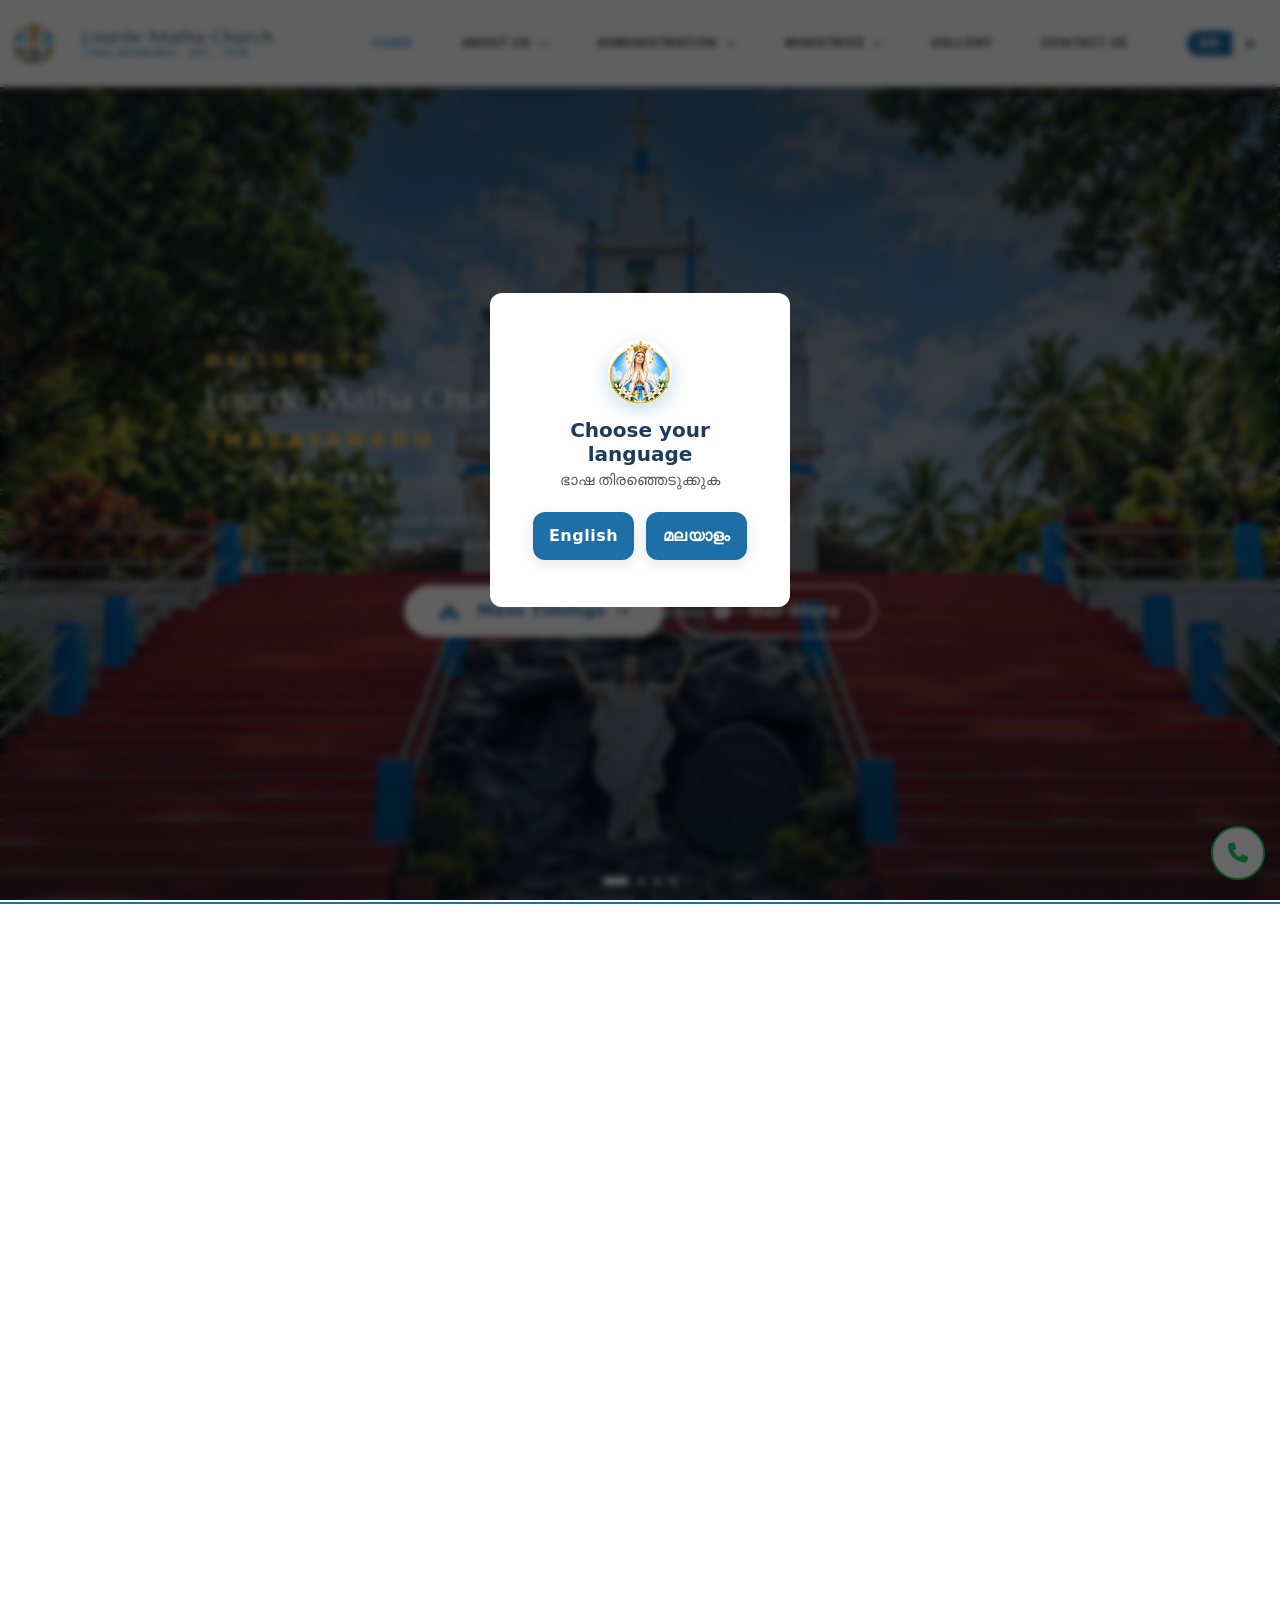
==== index.html @ 33c2a307 "Homepage: tighten section gaps to the maximum (padding 56->24, waves 70->32)" ====
<!DOCTYPE html>
<html lang="en">

<head>
    <meta charset="UTF-8">
    <meta name="viewport" content="width=device-width, initial-scale=1.0">
    <title>Lourde Matha Church, Thalayanadu | A Parish of Faith Since 1935</title>
    <link rel="icon" type="image/png" href="./favicon.png?v=2">
    <meta name="description"
        content="Lourde Matha Church, Thalayanadu — a Catholic parish on the Kolapra-Thalayanadu Road, Idukki, serving the faithful since 26 October 1935 under the patronage of Our Lady of Lourdes.">

    <link rel="preconnect" href="https://fonts.googleapis.com">
    <link rel="preconnect" href="https://fonts.gstatic.com" crossorigin>
    <link href="https://fonts.googleapis.com/css2?family=Marcellus&family=Noto+Sans+Malayalam:wght@400;500;600;700&display=swap" rel="stylesheet">
    <link rel="stylesheet" href="./assets/css/bootstrap.css?v=7.0">
    <link rel="stylesheet" href="./assets/css/main.css?v=110.0">
    <link rel="stylesheet" href="https://cdnjs.cloudflare.com/ajax/libs/font-awesome/6.5.1/css/all.min.css">
    <link rel="stylesheet" href="https://cdn.jsdelivr.net/npm/swiper@11/swiper-bundle.min.css" />
    <link rel="stylesheet" href="https://unpkg.com/aos@next/dist/aos.css" />
    <link rel="stylesheet" href="https://cdn.jsdelivr.net/npm/@fancyapps/ui@5.0/dist/fancybox/fancybox.css" />
    <style>
        /* Fancybox Premium Blur Effect */
        .fancybox__backdrop {
            background: rgba(0, 0, 0, 0.7) !important;
            backdrop-filter: blur(10px);
            -webkit-backdrop-filter: blur(10px);
        }
    </style>
</head>

<body class="page-home">
    <div class="wrapper">
        <header data-include="header"></header>


        <!-- Hero Section -->
        <section class="p-0 position-relative overflow-hidden">
            <div class="swiper hero-slider">
                <div class="swiper-wrapper">
                    <!-- Slide 1 -->
                    <div class="swiper-slide hero-slide">
                        <picture>
                            <source media="(min-width: 992px)" srcset="./assets/images/hero-desktop-church.jpg">
                            <img src="./assets/images/hero-mobile-church.jpg" alt="Lourde Matha Church, Thalayanadu" loading="eager"
                                fetchpriority="high" width="1080" height="1440">
                        </picture>
                        <div class="hero-overlay">
                            <div class="container hero-content hero-content-1" data-aos="fade-up">
                                <span class="hero-eyebrow">Welcome to</span>
                                <h1>Lourde Matha Church</h1>
                                <span class="hero-place">Thalayanadu</span>
                                <span class="hero-est"><span class="hero-est-line"></span>Est. 1935<span class="hero-est-line"></span></span>
                                <p>A parish family under the patronage of Our Lady of Lourdes, serving Thalayanadu with faith, prayer and love.</p>
                                <div class="hero-buttons">
                                    <a href="#" class="btn btn-hero-gold" data-bs-toggle="modal"
                                        data-bs-target="#visitModal"><i class="fas fa-church me-2"></i>Mass Timings <span aria-hidden="true">&rarr;</span></a>
                                    <a href="about" class="btn btn-outline"><i class="fas fa-play-circle me-2"></i>Our Story</a>
                                </div>
                            </div>
                        </div>
                    </div>
                    <!-- Slide 2 -->
                    <div class="swiper-slide hero-slide">
                        <picture>
                            <source media="(min-width: 992px)" srcset="./assets/images/hero-slide2-facade.jpg">
                            <img src="./assets/images/hero-slide2-mobile.jpg" alt="Front view of Lourde Matha Church, Thalayanadu" loading="lazy"
                                width="1080" height="1440">
                        </picture>
                        <div class="hero-overlay">
                            <div class="container hero-content" data-aos="fade-up">
                                <h1>A House of Prayer, Open Every Day</h1>
                                <p>Daily Holy Mass and a sanctuary of peace — open 6 AM to 8 PM.</p>
                                <div class="hero-buttons">
                                    <a href="services#schedule" class="btn btn-outline">Worship Schedule</a>
                                    <a href="contact-us" class="btn btn-outline">Find Us</a>
                                </div>
                            </div>
                        </div>
                    </div>
                    <!-- Slide 3 -->
                    <div class="swiper-slide hero-slide">
                        <picture>
                            <source media="(min-width: 992px)" srcset="./assets/images/hero-slide3-interior.jpg">
                            <img src="./assets/images/hero-slide3-mobile.jpg" alt="Sanctuary of Lourde Matha Church, Thalayanadu" loading="lazy"
                                width="1080" height="1440">
                        </picture>
                        <div class="hero-overlay">
                            <div class="container hero-content" data-aos="fade-up">
                                <h1>Under Her Mantle of Grace</h1>
                                <p>Generations have lit a candle here and found comfort in our Mother's intercession.</p>
                                <div class="hero-buttons">
                                    <a href="services" class="btn btn-outline">Parish Life</a>
                                    <a href="gallery" class="btn btn-outline">Gallery</a>
                                </div>
                            </div>
                        </div>
                    </div>
                    <!-- Slide 4 -->
                    <div class="swiper-slide hero-slide">
                        <picture>
                            <source media="(min-width: 992px)" srcset="./assets/images/hero-slide4-our-lady.jpg">
                            <img src="./assets/images/hero-slide4-mobile.jpg" alt="Our Lady of Lourdes, Lourde Matha Church Thalayanadu" loading="lazy"
                                width="1080" height="1440">
                        </picture>
                        <div class="hero-overlay">
                            <div class="container hero-content" data-aos="fade-up">
                                <h1>Our Lady of Lourdes, Pray for Us</h1>
                                <p>Our patroness watches over Thalayanadu — her feast is celebrated with devotion every February.</p>
                                <div class="hero-buttons">
                                    <a href="about" class="btn btn-outline">Our Story</a>
                                    <a href="services#schedule" class="btn btn-outline">Worship Schedule</a>
                                </div>
                            </div>
                        </div>
                    </div>
                </div>
                <div class="swiper-pagination"></div>
            </div>
        </section>

        <!-- Parish Notifications Ticker (edit items below to update) -->
        <div class="notice-ticker" role="marquee" aria-label="Parish notifications">
            <a href="news#notices" class="notice-ticker-label"><i class="fas fa-bell" aria-hidden="true"></i><span>Notifications</span></a>
            <div class="notice-ticker-track">
                <div class="notice-ticker-scroll">
                    <a href="news#notices">📢 Last Sunday's Church Collection: ₹5,735/-. Thank you for your generous contributions!</a><span class="nt-sep" aria-hidden="true">✦</span>
                    <a href="news#notices">📢 Parish Council Meeting – Coming Sunday at 2:00 PM. All members are requested to attend.</a><span class="nt-sep" aria-hidden="true">✦</span>
                    <a href="news#notices">📢 Mathruvedi Meeting – Coming Sunday at 4:00 PM. All members are requested to participate.</a><span class="nt-sep" aria-hidden="true">✦</span>
                    <a href="news#notices">📢 Last Sunday's Church Collection: ₹5,735/-. Thank you for your generous contributions!</a><span class="nt-sep" aria-hidden="true">✦</span>
                    <a href="news#notices">📢 Parish Council Meeting – Coming Sunday at 2:00 PM. All members are requested to attend.</a><span class="nt-sep" aria-hidden="true">✦</span>
                    <a href="news#notices">📢 Mathruvedi Meeting – Coming Sunday at 4:00 PM. All members are requested to participate.</a><span class="nt-sep" aria-hidden="true">✦</span>
                </div>
            </div>
        </div>

        <div class="section-divider"></div>

        <!-- About Preview -->
        <!-- About Our Church (Figma design, 2026-11-09) -->
        <section class="about-section fade-in" id="about">
            <div class="container">
                <div class="about-figma">
                    <div class="af-photo">
                        <img src="./assets/images/hero-slide2-facade.jpg" alt="Lourde Matha Church, Thalayanadu" loading="lazy" width="1920" height="1080">
                    </div>
                    <div class="af-text">
                        <h2>About Our Church</h2>
                        <div class="af-divider" aria-hidden="true"><span></span>✝<span></span></div>
                        <p>Lourde Matha Church, Thalayanadu, established in 1935, is a vibrant faith community rooted in prayer, service and fellowship. Guided by the love of Our Lady of Lourdes, we continue to grow in faith, unity and charity.</p>
                        <a href="about" class="btn af-learn">Learn More <span aria-hidden="true">→</span></a>
                    </div>
                    <div class="af-timings">
                        <div class="af-timings-head">
                            <i class="fas fa-church" aria-hidden="true"></i>
                            <h3>Holy Mass Timings</h3>
                        </div>
                        <ul class="af-rows">
                            <li>
                                <span class="af-day"><i class="far fa-calendar-alt" aria-hidden="true"></i> Sunday</span>
                                <strong>7:00 AM &amp; 9:30 AM</strong>
                            </li>
                            <li>
                                <span class="af-day"><i class="far fa-calendar-alt" aria-hidden="true"></i> Monday – Friday</span>
                                <strong>6:30 AM</strong>
                            </li>
                            <li>
                                <span class="af-day"><i class="far fa-calendar-alt" aria-hidden="true"></i> Saturday</span>
                                <strong>6:45 AM</strong>
                            </li>
                        </ul>
                        <svg class="af-wave" viewBox="0 0 400 48" preserveAspectRatio="none" aria-hidden="true"><path d="M0,30 C90,12 170,12 230,26 C290,40 350,38 400,22 L400,48 L0,48 Z" fill="#d9a441"/></svg>
                    </div>
                </div>
            </div>
            <svg class="af-section-wave" viewBox="0 0 1440 60" preserveAspectRatio="none" aria-hidden="true"><path d="M0,32 C240,56 480,8 720,26 C960,44 1200,12 1440,32 L1440,60 L0,60 Z" fill="#dcebf7"/></svg>
        </section>

        <!-- Message from Fr. Vicar -->
        <section class="section vicar-redesign" id="vicar-message">
            <div class="container">
                <div class="text-center mb-5" data-aos="fade-up">
                    <svg class="vm-icon" viewBox="0 0 120 82" fill="none" aria-hidden="true">
                        <g stroke="#c9a24b" stroke-width="2" stroke-linecap="round">
                            <line x1="60" y1="2" x2="60" y2="9"/>
                            <line x1="38" y1="6" x2="43" y2="12"/>
                            <line x1="82" y1="6" x2="77" y2="12"/>
                            <line x1="22" y1="16" x2="29" y2="20"/>
                            <line x1="98" y1="16" x2="91" y2="20"/>
                        </g>
                        <path d="M60 13 v20 M51 19 h18" stroke="#c9a24b" stroke-width="4" stroke-linecap="round"/>
                        <path d="M20 46 C35 38 50 38 60 44 C70 38 85 38 100 46 V70 C85 62 70 62 60 68 C50 62 35 62 20 70 Z" fill="#f5d76e" stroke="#c9a24b" stroke-width="2" stroke-linejoin="round"/>
                        <line x1="60" y1="44" x2="60" y2="68" stroke="#c9a24b" stroke-width="2"/>
                    </svg>
                    <h2 class="vm-title"><span class="vm-line"></span>Message from Fr. Vicar<span class="vm-line"></span></h2>
                    <svg class="vm-flourish" viewBox="0 0 200 20" aria-hidden="true"><path d="M8 12 Q60 2 100 10 T192 8" stroke="#c9a24b" stroke-width="2.5" fill="none" stroke-linecap="round"/></svg>
                </div>
                <div class="row align-items-center g-4 g-lg-5" data-aos="fade-up">
                    <div class="col-lg-4">
                        <div class="vm-photo-card">
                            <div class="vm-photo"><img src="./assets/images/vicar-fr-alex-diocese.jpg" alt="V. Rev. Fr Alex Thannikunnel, Vicar of Lourde Matha Church, Thalayanadu" loading="lazy" width="260" height="260"></div>
                            <div class="vm-nameplate">
                                <svg class="vm-plate-wave" viewBox="0 0 300 20" preserveAspectRatio="none" aria-hidden="true">
                                    <path d="M0,20 L0,10 Q75,2 150,8 T300,10 L300,20 Z" fill="#1e6fa8"/>
                                    <path d="M0,10 Q75,2 150,8 T300,10" fill="none" stroke="#c9a24b" stroke-width="2"/>
                                </svg>
                                <span class="vm-cross">&#8212; &#10013; &#8212;</span>
                                <h5 class="vm-name">V. Rev. Fr Alex Thannikunnel</h5>
                                <p class="vm-role">Vicar</p>
                            </div>
                        </div>
                    </div>
                    <div class="col-lg-8">
                        <blockquote class="vm-quote">
                            <span class="vm-qmark vm-qmark-open" aria-hidden="true">&ldquo;</span>
                            <p>Dear brothers and sisters in Christ, welcome to Lourde Matha Church, Thalayanadu. For ninety years, this parish has been a home of prayer for the families of this region, gathered around the Holy Eucharist and under the loving protection of Our Lady of Lourdes.</p>
                            <p>Whether you are a parishioner or a visitor passing through, you are welcome here — to pray, to find peace, and to grow in faith together as one parish family. May Our Lady of Lourdes intercede for you and your loved ones, and may the Lord bless you abundantly.</p>
                            <span class="vm-qmark-close" aria-hidden="true"><span class="vm-close-line"></span>&rdquo;</span>
                        </blockquote>
                    </div>
                </div>
            </div>
            <svg class="vm-bottom-wave" viewBox="0 0 1440 80" preserveAspectRatio="none" aria-hidden="true"><path d="M0,40 C240,80 480,0 720,30 C960,60 1200,10 1440,40 L1440,80 L0,80 Z" fill="#cfe6f7"/><path d="M0,55 C240,85 480,25 720,50 C960,75 1200,30 1440,55 L1440,80 L0,80 Z" fill="#a8d0f0" opacity="0.7"/></svg>
        </section>

        <!-- Holy Mass Timings -->
        <section class="section mass-timings-redesign" id="mass-timings">
            <div class="container">
                <div class="text-center mb-5" data-aos="fade-up">
                    <svg class="mt-chalice" viewBox="0 0 120 92" fill="none" aria-hidden="true">
                        <g stroke="#c9a24b" stroke-width="2" stroke-linecap="round">
                            <line x1="60" y1="3" x2="60" y2="11"/>
                            <line x1="40" y1="7" x2="45" y2="14"/>
                            <line x1="80" y1="7" x2="75" y2="14"/>
                            <line x1="25" y1="17" x2="32" y2="21"/>
                            <line x1="95" y1="17" x2="88" y2="21"/>
                        </g>
                        <circle cx="60" cy="24" r="10" fill="#f5d76e" stroke="#c9a24b" stroke-width="1.5"/>
                        <path d="M44 35 h32 v9 c0 10 -7 18 -16 18 s-16 -8 -16 -18 z" fill="#c9a24b"/>
                        <rect x="57" y="62" width="6" height="12" fill="#c9a24b"/>
                        <path d="M42 80 h36 l-5 -6 h-26 z" fill="#c9a24b"/>
                        <path d="M26 72 q-8 -12 0 -22 M26 72 q2 -14 12 -18" stroke="#c9a24b" stroke-width="2" fill="none" stroke-linecap="round"/>
                        <path d="M94 72 q8 -12 0 -22 M94 72 q-2 -14 -12 -18" stroke="#c9a24b" stroke-width="2" fill="none" stroke-linecap="round"/>
                    </svg>
                    <h2 class="mt-title">Holy Mass Timings</h2>
                    <div class="mt-divider"><span class="mt-line"></span><span class="mt-cross">&#10013;</span><span class="mt-line"></span></div>
                    <p class="mt-sub">Join us for the Holy Eucharist</p>
                </div>
                <div class="row g-4 justify-content-center">
                    <div class="col-lg-4 col-md-6" data-aos="fade-up">
                        <div class="mt-card mt-card-sunday h-100">
                            <div class="mt-card-head">
                                <i class="fas fa-church"></i>
                                <h4>Sunday</h4>
                                <svg class="mt-wave" viewBox="0 0 400 22" preserveAspectRatio="none" aria-hidden="true"><path d="M0,0 H400 V6 C300,20 220,20 160,12 C100,4 50,4 0,12 Z" fill="#ffffff"/></svg>
                            </div>
                            <div class="mt-card-body">
                                <div class="mt-row"><i class="far fa-clock"></i><span>Holy Mass</span><span class="mt-time">7:00 AM</span></div>
                                <div class="mt-row"><i class="far fa-clock"></i><span>Holy Mass</span><span class="mt-time">9:30 AM</span></div>
                            </div>
                        </div>
                    </div>
                    <div class="col-lg-4 col-md-6" data-aos="fade-up" data-aos-delay="100">
                        <div class="mt-card h-100">
                            <div class="mt-card-head">
                                <i class="fas fa-calendar-alt"></i>
                                <h4>Monday &ndash; Friday</h4>
                                <svg class="mt-wave" viewBox="0 0 400 22" preserveAspectRatio="none" aria-hidden="true"><path d="M0,0 H400 V6 C300,20 220,20 160,12 C100,4 50,4 0,12 Z" fill="#ffffff"/></svg>
                            </div>
                            <div class="mt-card-body">
                                <div class="mt-row"><i class="far fa-clock"></i><span>Holy Mass</span><span class="mt-time">6:30 AM</span></div>
                            </div>
                        </div>
                    </div>
                    <div class="col-lg-4 col-md-6" data-aos="fade-up" data-aos-delay="200">
                        <div class="mt-card h-100">
                            <div class="mt-card-head">
                                <i class="fas fa-calendar-alt"></i>
                                <h4>Saturday</h4>
                                <svg class="mt-wave" viewBox="0 0 400 22" preserveAspectRatio="none" aria-hidden="true"><path d="M0,0 H400 V6 C300,20 220,20 160,12 C100,4 50,4 0,12 Z" fill="#ffffff"/></svg>
                            </div>
                            <div class="mt-card-body">
                                <div class="mt-row"><i class="far fa-clock"></i><span>Holy Mass</span><span class="mt-time">6:45 AM</span></div>
                            </div>
                        </div>
                    </div>
                </div>
                <div class="text-center mt-5" data-aos="fade-up">
                    <a href="services#schedule" class="btn mt-schedule-btn"><i class="far fa-calendar-alt me-2"></i>View Full Worship Schedule <span aria-hidden="true">&rarr;</span></a>
                </div>
            </div>
            <svg class="mt-bottom-wave" viewBox="0 0 1440 80" preserveAspectRatio="none" aria-hidden="true"><path d="M0,40 C240,80 480,0 720,30 C960,60 1200,10 1440,40 L1440,80 L0,80 Z" fill="#cfe6f7"/><path d="M0,55 C240,85 480,25 720,50 C960,75 1200,30 1440,55 L1440,80 L0,80 Z" fill="#a8d0f0" opacity="0.7"/></svg>
        </section>

        <!-- Leadership Section -->
        <!-- Parish Administration -->
        <section class="section admin-redesign" id="parish-administration">
            <div class="container">
                <div class="text-center mb-5" data-aos="fade-up">
                    <svg class="ad-icon" viewBox="0 0 120 72" fill="none" aria-hidden="true">
                        <path d="M14 56 A52 52 0 0 1 106 56" stroke="#c9a24b" stroke-width="2" fill="none"/>
                        <path d="M60 4 v16 M52 10 h16" stroke="#c9a24b" stroke-width="3" stroke-linecap="round"/>
                        <circle cx="60" cy="34" r="8" fill="#1e6fa8"/>
                        <path d="M44 60 c0 -10 7 -17 16 -17 s16 7 16 17 z" fill="#1e6fa8"/>
                        <circle cx="31" cy="40" r="6" fill="#2a7fb5"/>
                        <path d="M19 60 c0 -8 5 -13 12 -13 s12 5 12 13 z" fill="#2a7fb5"/>
                        <circle cx="89" cy="40" r="6" fill="#2a7fb5"/>
                        <path d="M77 60 c0 -8 5 -13 12 -13 s12 5 12 13 z" fill="#2a7fb5"/>
                    </svg>
                    <h2 class="ad-title">Parish Administration</h2>
                    <div class="ad-divider"><span class="ad-line"></span><span class="ad-cross">&#10013;</span><span class="ad-line"></span></div>
                    <p class="ad-sub mx-auto" style="max-width: 680px;">Lourde Matha Church is guided by our Vicar and the parish council, under the Thodupuzha Forane in the Syro-Malabar Eparchy of Kothamangalam.</p>
                </div>
                <div class="row g-4 justify-content-center align-items-end">
                    <div class="col-lg-2 col-md-4 col-6" data-aos="fade-up" data-aos-delay="0">
                        <div class="ad-card h-100">
                            <div class="ad-card-top">
                                <span class="ad-ic"><i class="fas fa-users"></i></span>
                                <h5 class="ad-role">Parish Trustees</h5>
                                <span class="ad-underline"></span>
                            </div>
                            <div class="ad-card-bottom">
                                <svg class="ad-wave" viewBox="0 0 400 26" preserveAspectRatio="none" aria-hidden="true"><path d="M0,2 H400 V10 C300,24 220,24 160,16 C100,8 50,8 0,16 Z" fill="#c9a24b"/><path d="M0,7 H400 V13 C300,26 220,26 160,19 C100,11 50,11 0,19 Z" fill="#ffffff"/></svg>
                                <span class="ad-name">Kaikkarans</span>
                            </div>
                        </div>
                    </div>
                    <div class="col-lg-2 col-md-4 col-6" data-aos="fade-up" data-aos-delay="80">
                        <div class="ad-card ad-card-vicar h-100">
                            <div class="ad-photo"><img src="./assets/images/vicar-fr-alex-diocese.jpg" alt="V. Rev. Fr Alex Thannikunnel, Vicar of Lourde Matha Church, Thalayanadu" loading="lazy"></div>
                            <span class="ad-vicar-badge">Vicar</span>
                            <div class="ad-card-bottom">
                                <svg class="ad-wave" viewBox="0 0 400 26" preserveAspectRatio="none" aria-hidden="true"><path d="M0,2 H400 V10 C300,24 220,24 160,16 C100,8 50,8 0,16 Z" fill="#c9a24b"/><path d="M0,7 H400 V13 C300,26 220,26 160,19 C100,11 50,11 0,19 Z" fill="#ffffff"/></svg>
                                <span class="ad-name">V. Rev. Fr Alex Thannikunnel</span>
                            </div>
                        </div>
                    </div>
                    <div class="col-lg-2 col-md-4 col-6" data-aos="fade-up" data-aos-delay="160">
                        <div class="ad-card h-100">
                            <div class="ad-card-top">
                                <span class="ad-ic"><i class="fas fa-user"></i></span>
                                <h5 class="ad-role">Assistant Vicar</h5>
                                <span class="ad-underline"></span>
                            </div>
                            <div class="ad-card-bottom">
                                <svg class="ad-wave" viewBox="0 0 400 26" preserveAspectRatio="none" aria-hidden="true"><path d="M0,2 H400 V10 C300,24 220,24 160,16 C100,8 50,8 0,16 Z" fill="#c9a24b"/><path d="M0,7 H400 V13 C300,26 220,26 160,19 C100,11 50,11 0,19 Z" fill="#ffffff"/></svg>
                                <span class="ad-name">Assistant Parish Priest</span>
                            </div>
                        </div>
                    </div>
                    <div class="col-lg-2 col-md-4 col-6" data-aos="fade-up" data-aos-delay="240">
                        <div class="ad-card h-100">
                            <div class="ad-card-top">
                                <span class="ad-ic"><i class="fas fa-file-alt"></i></span>
                                <h5 class="ad-role">Office Secretary</h5>
                                <span class="ad-underline"></span>
                            </div>
                            <div class="ad-card-bottom">
                                <svg class="ad-wave" viewBox="0 0 400 26" preserveAspectRatio="none" aria-hidden="true"><path d="M0,2 H400 V10 C300,24 220,24 160,16 C100,8 50,8 0,16 Z" fill="#c9a24b"/><path d="M0,7 H400 V13 C300,26 220,26 160,19 C100,11 50,11 0,19 Z" fill="#ffffff"/></svg>
                                <span class="ad-name">Parish Office</span>
                            </div>
                        </div>
                    </div>
                    <div class="col-lg-2 col-md-4 col-6" data-aos="fade-up" data-aos-delay="320">
                        <div class="ad-card h-100">
                            <div class="ad-card-top">
                                <span class="ad-ic"><svg viewBox="0 0 40 40" fill="none" aria-hidden="true"><circle cx="20" cy="8" r="5" fill="#f5d76e" stroke="#1e6fa8" stroke-width="1.2"/><path d="M13 14 h14 v4 c0 5 -3 8 -7 8 s-7 -3 -7 -8 z" fill="#1e6fa8"/><rect x="18.5" y="26" width="3" height="5" fill="#1e6fa8"/><path d="M12 34 h16 l-2.5 -3 h-11 z" fill="#1e6fa8"/></svg></span>
                                <h5 class="ad-role">Kappiyar</h5>
                                <span class="ad-underline"></span>
                            </div>
                            <div class="ad-card-bottom">
                                <svg class="ad-wave" viewBox="0 0 400 26" preserveAspectRatio="none" aria-hidden="true"><path d="M0,2 H400 V10 C300,24 220,24 160,16 C100,8 50,8 0,16 Z" fill="#c9a24b"/><path d="M0,7 H400 V13 C300,26 220,26 160,19 C100,11 50,11 0,19 Z" fill="#ffffff"/></svg>
                                <span class="ad-name">Sacristan</span>
                            </div>
                        </div>
                    </div>
                </div>
                <div class="text-center mt-5" data-aos="fade-up">
                    <a href="administration" class="btn ad-btn"><i class="fas fa-users me-2"></i>Meet the Parish Administration <span aria-hidden="true">&rarr;</span></a>
                </div>
            </div>
            <svg class="ad-bottom-wave" viewBox="0 0 1440 80" preserveAspectRatio="none" aria-hidden="true"><path d="M0,40 C240,80 480,0 720,30 C960,60 1200,10 1440,40 L1440,80 L0,80 Z" fill="#cfe6f7"/><path d="M0,55 C240,85 480,25 720,50 C960,75 1200,30 1440,55 L1440,80 L0,80 Z" fill="#a8d0f0" opacity="0.7"/></svg>
        </section>

    <!-- News & Events (redesigned 2026-11-03) -->
    <section class="section news-events-redesign" id="news-events">
        <div class="container">
            <div class="ne-header" data-aos="fade-up">
                <div>
                    <span class="ne-eyebrow"><span class="ne-line"></span>Stay Updated<span class="ne-line"></span></span>
                    <h2 class="ne-title">News &amp; Events</h2>
                    <p class="ne-sub">Parish news, celebrations, announcements and upcoming events</p>
                </div>
                <a href="news" class="btn ne-viewall">View All News <span aria-hidden="true">&rarr;</span></a>
            </div>

            <div class="ne-carousel-wrap" data-aos="fade-up">
                <button class="ne-arrow ne-prev" type="button" data-bs-target="#newsCarousel" data-bs-slide="prev" aria-label="Previous news"><span aria-hidden="true">&lsaquo;</span></button>
                <div id="newsCarousel" class="carousel slide" data-bs-ride="carousel" data-bs-interval="6000">
                    <div class="carousel-inner">
                        <div class="carousel-item active">
                            <div class="ne-card">
                                <div class="ne-img-wrap">
                                    <img src="./assets/images/gallery-real-14-sm.jpg" alt="Our Lady of Lourdes" loading="lazy">
                                </div>
                                <div class="ne-body">
                                    <span class="ne-badge">Feast</span>
                                    <h3 class="ne-card-title">Feast of Our Lady of Lourdes</h3>
                                    <p class="ne-desc">Our annual parish feast in honour of our patroness is celebrated every February with solemn Mass, procession and parish gatherings. All are welcome.</p>
                                    <a href="news" class="btn ne-cta">Read More</a>
                                </div>
                            </div>
                        </div>
                        <div class="carousel-item">
                            <div class="ne-card">
                                <div class="ne-img-wrap">
                                    <img src="./assets/images/gallery-real-02-sm.jpg" alt="Church sanctuary" loading="lazy">
                                </div>
                                <div class="ne-body">
                                    <span class="ne-badge">Liturgy</span>
                                    <h3 class="ne-card-title">Holy Week &amp; Easter Services</h3>
                                    <p class="ne-desc">Join us for the sacred Triduum and Easter celebrations. Detailed service timings are announced in the Sunday bulletin and on the parish notice board.</p>
                                    <a href="news" class="btn ne-cta">Read More</a>
                                </div>
                            </div>
                        </div>
                        <div class="carousel-item">
                            <div class="ne-card">
                                <div class="ne-img-wrap">
                                    <img src="./assets/images/gallery-real-12-sm.jpg" alt="Parish community" loading="lazy">
                                </div>
                                <div class="ne-body">
                                    <span class="ne-badge"><span aria-hidden="true">&#9654;</span> Media</span>
                                    <h3 class="ne-card-title">Perunnal Celebrations on YouTube</h3>
                                    <p class="ne-desc">Relive our recent Perunnal celebrations &mdash; watch the live stream and highlights on our YouTube channel, now in the parish gallery.</p>
                                    <a href="gallery#videos" class="btn ne-cta"><span aria-hidden="true">&#9654;</span> Watch Videos</a>
                                </div>
                            </div>
                        </div>
                    </div>
                </div>
                <button class="ne-arrow ne-next" type="button" data-bs-target="#newsCarousel" data-bs-slide="next" aria-label="Next news"><span aria-hidden="true">&rsaquo;</span></button>
            </div>
            <div class="carousel-indicators ne-dots">
                <button type="button" data-bs-target="#newsCarousel" data-bs-slide-to="0" class="active" aria-current="true" aria-label="News 1"></button>
                <button type="button" data-bs-target="#newsCarousel" data-bs-slide-to="1" aria-label="News 2"></button>
                <button type="button" data-bs-target="#newsCarousel" data-bs-slide-to="2" aria-label="News 3"></button>
            </div>
        </div>
    </section>

    <!-- Gallery Preview -->
    <section class="section bg-white">
        <div class="container">
            <div class="d-flex justify-content-between align-items-end mb-4" data-aos="fade-up">
                <div>
                    <h4 class="text-gold display-font">Moments</h4>
                    <h2 class="display-6">Parish Gallery</h2>
                </div>
                <a href="gallery" class="btn btn-primary mb-2">View Full Gallery</a>
            </div>

            <div class="row g-3 gallery-section-row mb-4 d-none d-md-flex">
                <!-- Row 1 (Only 3 Images shown on Home Page) -->
                <div class="col-md-4" data-aos="zoom-in" data-aos-delay="100">
                    <a href="./assets/images/gallery-real-01.jpg" data-fancybox="gallery">
                        <img src="./assets/images/gallery-real-01-sm.jpg"
                            class="img-fluid rounded shadow-sm hover-zoom" alt="The church and the Risen Christ grotto" loading="lazy"
                            style="height: 250px; width: 100%; object-fit: cover;">
                    </a>
                </div>
                <div class="col-md-4" data-aos="zoom-in" data-aos-delay="200">
                    <a href="./assets/images/gallery-real-02.jpg" data-fancybox="gallery">
                        <img src="./assets/images/gallery-real-02-sm.jpg" class="img-fluid rounded shadow-sm hover-zoom"
                            alt="The sanctuary" loading="lazy" style="height: 250px; width: 100%; object-fit: cover;">
                    </a>
                </div>
                <div class="col-md-4" data-aos="zoom-in" data-aos-delay="300">
                    <a href="./assets/images/gallery-real-14.jpg" data-fancybox="gallery">
                        <img src="./assets/images/gallery-real-14-sm.jpg" class="img-fluid rounded shadow-sm hover-zoom"
                            alt="Our Lady of Lourdes" loading="lazy" style="height: 250px; width: 100%; object-fit: cover;">
                    </a>
                </div>
            </div>

            <!-- Mobile: Gallery Carousel (Limited to 3 Images) -->
            <div id="galleryCarousel" class="carousel slide d-md-none mb-4" data-bs-ride="carousel"
                data-bs-interval="3500">
                <div class="carousel-inner">
                    <div class="carousel-item active">
                        <a href="./assets/images/gallery-real-01.jpg" data-fancybox="gallery">
                            <img src="./assets/images/gallery-real-01-sm.jpg" class="d-block w-100 rounded shadow-sm"
                                alt="The church and the Risen Christ grotto">
                        </a>
                    </div>
                    <div class="carousel-item">
                        <a href="./assets/images/gallery-real-02.jpg" data-fancybox="gallery">
                            <img src="./assets/images/gallery-real-02-sm.jpg" class="d-block w-100 rounded shadow-sm"
                                alt="The sanctuary">
                        </a>
                    </div>
                    <div class="carousel-item">
                        <a href="./assets/images/gallery-real-14.jpg" data-fancybox="gallery">
                            <img src="./assets/images/gallery-real-14-sm.jpg" class="d-block w-100 rounded shadow-sm"
                                alt="Our Lady of Lourdes">
                        </a>
                    </div>
                </div>
                <!-- Indicators (Sync with 3 images) -->
                <div class="carousel-indicators" style="position: relative; margin-top: 15px; margin-bottom: 0;">
                    <button type="button" data-bs-target="#galleryCarousel" data-bs-slide-to="0" class="active bg-gold"
                        aria-current="true"></button>
                    <button type="button" data-bs-target="#galleryCarousel" data-bs-slide-to="1"
                        class="bg-gold"></button>
                    <button type="button" data-bs-target="#galleryCarousel" data-bs-slide-to="2"
                        class="bg-gold"></button>
                </div>
            </div>

        </div>
    </section>

    <!-- Final Call to Action -->
    <section class="final-cta-banner">
        <div class="container text-center" data-aos="fade-up">
            <h2 class="display-4 text-white mb-4">Come, Visit &amp; Pray With Us</h2>
            <p class="lead text-white-50 mb-4 mx-auto" style="max-width: 800px;">The doors of Lourde Matha Church are open every day.
                Join us for Holy Mass, light a candle for someone you love, and be part of our parish family.</p>
            <div class="hero-buttons justify-content-center">
                <a href="https://www.google.com/maps/search/?api=1&query=Lourde+Matha+Church+Thalayanadu" target="_blank" rel="noopener"
                    class="btn btn-outline">Get Directions</a>
                <a href="tel:+914862258257" class="btn btn-outline">Call the Parish</a>
            </div>
        </div>
    </section>




    <footer data-include="footer"></footer>
    </div>

    <!-- Scripts Internal & Libraries -->
    <script src="./assets/js/jquery.js" defer></script>
    <script src="./assets/js/bootstrap.bundle.min.js" defer></script>
    <script src="https://cdn.jsdelivr.net/npm/swiper@11/swiper-bundle.min.js" defer></script>
    <script src="https://unpkg.com/aos@next/dist/aos.js" defer></script>
    <script src="https://cdn.jsdelivr.net/npm/@fancyapps/ui@5.0/dist/fancybox/fancybox.umd.js" defer></script>
    <script src="https://cdn.jsdelivr.net/npm/sweetalert2@11" defer></script>
    <script src="https://cdn.jsdelivr.net/npm/emailjs-com@3/dist/email.min.js" defer></script>
    <script src="./assets/js/courses-data.js" defer></script>
    <script src="./assets/js/app.js?v=44.0" defer></script>

    <script>
        // AOS and Swiper are now managed by app.js to ensure proper loading sequence

        // Course Reveal Animation - Robust Implementation
        const revealCards = () => {
            const cards = document.querySelectorAll('.program-card-premium');
            const triggerBottom = window.innerHeight + 100; // Trigger earlier

            cards.forEach(card => {
                const box = card.getBoundingClientRect();
                if (box.top < triggerBottom) {
                    card.classList.add('show');
                }
            });
        };

        // 1. Listen to window scroll fallback
        window.addEventListener('scroll', revealCards);
        // 3. Initial check and fallback
        document.addEventListener('DOMContentLoaded', () => {
            setTimeout(revealCards, 100);
            setTimeout(revealCards, 1000); // 1s fallback
        });
        // 4. Fire immediately in case DOMContentLoaded already passed
        revealCards();
    </script>
    <script src="https://cdn.jsdelivr.net/npm/@studio-freight/lenis@1.0.29/bundled/lenis.min.js"></script>
    <script>
        (function () {
            // Lenis smooth-scroll only on desktop (fine pointer). On touch
            // devices native scrolling is used — Lenis touch smoothing
            // causes visible flickering on iOS Safari.
            var finePointer = window.matchMedia('(hover: hover) and (pointer: fine)').matches;
            if (!finePointer || typeof Lenis === 'undefined') return;
            window.lenis = new Lenis({
                duration: 1.2,
                smooth: true,
                smoothTouch: false
            });

            function raf(time) {
                window.lenis.raf(time);
                requestAnimationFrame(raf);
            }
            requestAnimationFrame(raf);
        })();
    </script>
    <div data-include="modals"></div>


    <!-- Mobile Testimonial Detail Modal -->
    <div id="testimonialDetailModal" class="testimonial-modal-v2">
        <div class="testim-modal-overlay"></div>
        <div class="testim-modal-content">
            <button class="testim-modal-close">&times;</button>
            <div class="testim-modal-body">
                <div class="testim-modal-header">
                    <img id="testim-modal-img" src="" alt="Student Profile">
                    <h5 id="testim-modal-name"></h5>
                    <p id="testim-modal-info"></p>
                </div>
                <div id="testim-modal-text" class="testim-modal-text"></div>
            </div>
        </div>
    </div>

    <script>
        // --- Testimonial Automation Logic ---
        document.addEventListener("DOMContentLoaded", () => {
            // Wait slightly for dynamic content or animations
            setTimeout(() => {
                // SCOPE strictly to Testimonials to avoid picking up Faculty/Course cards
                const testimonialContainer = document.querySelector('#mobileTestimonialSlider');
                if (!testimonialContainer) return;

                testimonialContainer.querySelectorAll('.program-card-premium').forEach(card => {
                    if (card.querySelector('.read-more-btn')) return;

                    // Target specifically by class to avoid "undefined" errors
                    const textElement = card.querySelector('.testim-text-body');
                    if (!textElement) return;

                    textElement.classList.add('testim-text');

                    const btn = document.createElement('button');
                    btn.innerText = "Read More";
                    btn.className = "testim-read-more-btn";

                    textElement.after(btn);
                    card.classList.add('testimonial-card');
                });
            }, 600);
        });

        // Click handler for Read More and Modal Close
        document.addEventListener("click", function (e) {
            // Open Modal
            if (e.target.classList.contains("testim-read-more-btn")) {
                const card = e.target.closest(".testimonial-card");
                if (!card) return;

                // Extract data using explicit classes
                const name = card.querySelector(".testim-name")?.innerText || "Student";
                const info = card.querySelector(".testim-info")?.innerText || "";
                const text = card.querySelector(".testim-text-body")?.innerText || "";
                const img = card.querySelector("img")?.getAttribute("src");

                // Update Modal Content
                document.getElementById("testim-modal-name").innerText = name;
                document.getElementById("testim-modal-info").innerText = info;
                document.getElementById("testim-modal-text").innerText = text;

                const modalImg = document.getElementById("testim-modal-img");
                if (modalImg) {
                    if (img && img !== "undefined" && img !== "") {
                        modalImg.src = img;
                        modalImg.style.display = 'block';
                    } else {
                        modalImg.src = "";
                        modalImg.style.display = 'none';
                    }
                    // Error fallback for missing images
                    modalImg.onerror = () => { modalImg.style.display = 'none'; };
                }

                document.getElementById("testimonialDetailModal").classList.add("active");
                document.body.style.overflow = 'hidden';
            }

            // Close Modal Logic
            if (e.target.classList.contains("testim-modal-close") || e.target.classList.contains("testim-modal-overlay")) {
                const modal = document.getElementById("testimonialDetailModal");
                if (modal) modal.classList.remove("active");
                document.body.style.overflow = '';
            }
        });
    </script>


    <script src="./assets/js/i18n-ml.js?v=2.0" defer></script>
</body>

</html>
---- assets/css/main.css ----
/* 
  Denahalaya Institute - Modern Design System 
  Typography: Playfair Display (Headings), Inter (Body)
  Palette: Sky Blue (#3d9bd6), Gold (#1e6fa8), Background (#f7f9fc)
*/

@import url('https://fonts.googleapis.com/css2?family=Inter:wght@300;400;500;600;700&family=Playfair+Display:wght@400;500;600;700&display=swap');

/* ===== REQUIRED LENIS CSS BOILERPLATE ===== */
html.lenis,
html.lenis body {
    height: auto;
}

.lenis.lenis-smooth {
    scroll-behavior: auto !important;
}

.lenis.lenis-smooth [data-lenis-prevent] {
    overscroll-behavior: contain;
}

.lenis.lenis-stopped {
    overflow: hidden;
}

.lenis.lenis-scrolling iframe {
    pointer-events: none;
}

/* ======================================== */
/* ⚡ PERFORMANCE & SMOOTH SCROLL OPTIMIZATION */
html {
    scroll-behavior: smooth !important;
}

body {
    -webkit-overflow-scrolling: touch;
    text-rendering: optimizeLegibility;
    padding-top: 96px;
    /* Compelsate for fixed header height (JS fine-tunes on desktop) */
}

/* 📱 MOBILE PERFORMANCE OVERRIDES */
@media (max-width: 768px) {
    /* Reduce heavy effects for smoother scroll */
    /* .some-class { backdrop-filter: none !important; } */

    .aos-animate {
        /* Keep AOS but make it snappier */
        transition-duration: 400ms !important;
    }

    /* Disable complex animations that cause lag */
    .hero-wrapper::before,
    .church-bg::after {
        animation-duration: 20s !important;
        /* Slow down instead of killing for design integrity */
    }

    /* Force interactivity for interactive elements */
    .btn-custom,
    .btn-primary-custom,
    .apply-course-btn,
    .nav-link,
    .floating-actions a,
    .floating-actions button {
        pointer-events: auto !important;
        position: relative;
        z-index: 10;
    }
}

/* ======================================== */
/* ðŸš€ ULTIMATE DESKTOP CONTACT ALIGNMENT (REINFORCED) */
.den-contact-list {
    display: flex !important;
    flex-direction: column !important;
    gap: 0px !important;
    /* Reduced for single-enter aesthetic */
    width: fit-content !important;
    margin: 0 !important;
    /* Force left-alignment for all contact blocks */
}

.den-contact-row {
    display: grid !important;
    grid-template-columns: 50px 1fr !important;
    align-items: flex-start !important;
    column-gap: 14px !important;
    text-align: left !important;
}

.den-contact-row .icon {
    width: 44px !important;
    height: 44px !important;
    border-radius: 50% !important;
    background: #1e6fa8 !important;
    display: flex !important;
    align-items: center !important;
    justify-content: center !important;
    color: #000 !important;
    flex-shrink: 0 !important;
    margin-top: 2px !important;
}

.den-contact-row .icon i {
    font-size: 16px !important;
}

.den-contact-row a,
.den-contact-row span {
    font-size: 15px !important;
    color: inherit !important;
    text-decoration: none !important;
    line-height: 1.6 !important;
    display: block !important;
    text-align: left !important;
}

.den-contact-row a:hover {
    color: #1e6fa8 !important;
}

.contact-link {
    color: inherit;
    text-decoration: none !important;
    transition: 0.2s;
}

.contact-link:hover {
    color: #1e6fa8 !important;
    text-decoration: none !important;
}

/* Native smooth scrolling removed per user request for Lenis override */

.stat-pill {
    display: inline-flex;
    align-items: center;
    background: rgba(11, 44, 77, 0.05);
    color: #3d9bd6;
    padding: 6px 16px;
    border-radius: 50px;
    font-size: 0.85rem;
    font-weight: 600;
    border: 1px solid rgba(11, 44, 77, 0.1);
}

.text-gold {
    color: #1e6fa8;
}

header {
    position: fixed;
    top: 0;
    left: 0;
    width: 100%;
    z-index: 1000 !important;
    background: #fff;
    box-shadow: 0 2px 15px rgba(0, 0, 0, 0.1);
    transition: all 0.3s ease;
}

.top-bar {
    background: linear-gradient(90deg, #2a7fb5, #002147);
    color: #fff;
    font-size: 13px;
    padding: 8px 10px;
    position: relative;
    /* Changed from sticky */
    z-index: 10;
    border-bottom: none;
    overflow: hidden;
    margin-bottom: 0;
}

nav.navbar {
    margin-top: 0 !important;
    position: relative;
    /* Ensure it's not overriding parent sticky-top if any */
    background: #fff !important;
}


/* Header Content Alignment */

.top-bar .top-content {
    max-width: 1200px;
    margin: auto;
    display: flex;
    justify-content: space-between;
    align-items: center;
}

.marquee-container {
    flex: 1;
    overflow: hidden;
    white-space: nowrap;
    position: relative;
    display: flex;
    align-items: center;
}

.marquee-content {
    display: inline-flex;
    animation: marquee 25s linear infinite;
    will-change: transform;
    transform: translateZ(0);
}

.marquee-content span {
    padding-right: 50px;
    font-weight: 500;
    letter-spacing: 0.5px;
    opacity: 0.95;
}

.top-bar:hover .marquee-content {
    animation-play-state: paused;
}

@keyframes marquee {
    0% {
        transform: translateX(0);
    }

    100% {
        transform: translateX(-50%);
    }
}

.top-bar .apply-btn,
.top-bar .apply-now-btn {
    padding: 4px 14px !important;
    border: 1px solid rgba(255, 255, 255, 0.6);
    border-radius: 20px;
    font-size: 11px;
    color: #fff !important;
    text-decoration: none;
    text-transform: uppercase;
    font-weight: 600;
    letter-spacing: 1px;
    transition: all 0.3s ease;
    white-space: nowrap;
    background: transparent;
    /* Reset global .btn styles for top bar */
    height: auto !important;
    min-width: auto !important;
    gap: 5px !important;
}

.top-bar .apply-btn:hover {
    background: #1e6fa8;
    border-color: #1e6fa8;
    color: #000 !important;
}

@media (max-width: 768px) {
    header {
        position: fixed;
        top: 0 !important;
        left: 0;
        width: 100%;
        z-index: 1000 !important;
        height: auto;
        padding-top: 0 !important;
    }

    body {
        padding-top: 110px !important;
        /* Smaller header height on mobile */
    }

    .top-bar {
        padding: 6px 10px;
        margin-top: 0 !important;
    }

    .marquee-content {
        animation-duration: 20s;
        /* Faster on mobile due to shorter width */
    }

    .top-bar .apply-btn,
    .top-bar .apply-now-btn {
        padding: 2px 10px !important;
        font-size: 10px;
    }
}

:root {
    --primary-navy: #3d9bd6;
    /* New Deep Navy Blue */
    --accent-gold: #1e6fa8;
    /* New Professional Gold */
    --accent-gold-hover: #186a96;
    --bg-light: #f7f9fc;
    /* Light Neutral Gray */
    --text-dark: #1e3a5c;
    /* Matching primary navy for better cohesion */
    --text-muted: #6c757d;
    --white: #ffffff;
    --transition-base: all 0.3s cubic-bezier(0.4, 0, 0.2, 1);
    --shadow-sm: 0 4px 12px rgba(61, 155, 214, 0.05);
    --shadow-md: 0 8px 24px rgba(61, 155, 214, 0.1);
    --shadow-lg: 0 16px 48px rgba(61, 155, 214, 0.15);
}

/* Custom Carousel Indicators */
.carousel-indicators [data-bs-target] {
    background-color: var(--accent-gold) !important;
    width: 10px;
    height: 10px;
    border-radius: 50%;
    opacity: 0.5;
    border: none;
    margin: 0 5px;
}

.carousel-indicators .active {
    opacity: 1;
    transform: scale(1.2);
}

.bg-gold {
    background-color: var(--accent-gold) !important;
}

.bg-navy {
    background-color: var(--primary-navy);
    color: var(--white);
}

.bg-white {
    background-color: var(--white);
}

/* Typography Helpers */
.text-gold {
    color: var(--accent-gold);
}

.text-navy {
    color: var(--primary-navy);
}


/* ======================================== */
/* 🧩 GLOBAL SECTION STYLING */
/* ======================================== */
section,
.section {
    padding: 60px 0;
    /* Increased from 45px for better breathing room */
    position: relative;
}

@media (max-width: 768px) {
    section,
    .section {
        padding: 40px 0;
        /* Adjusted for mobile */
    }
}

/* SECTION DIVIDER SYSTEM */
.section-divider {
    height: 1px;
    width: 100%;
    max-width: 1200px;
    margin: 0 auto;
    background: linear-gradient(90deg, transparent, rgba(184, 134, 11, 0.15), transparent);
    position: relative;
}

.section-divider::after {
    content: "✦";
    position: absolute;
    top: 50%;
    left: 50%;
    transform: translate(-50%, -50%);
    background: #fff;
    padding: 0 15px;
    color: var(--accent-gold);
    font-size: 14px;
    opacity: 0.6;
}

.bg-light .section-divider::after {
    background: #f8fafc;
}

.wrapper {
    overflow-x: hidden;
}

/* ======================================== */
/* 💎 GLOBAL BUTTON SYSTEM (REFACTORED) */
/* ======================================== */
.btn {
    display: inline-flex;
    align-items: center;
    justify-content: center;
    gap: 10px;

    padding: 12px 28px;
    font-size: 16px;
    font-weight: 600;
    text-transform: none;
    /* Changed from uppercase as per image */
    letter-spacing: 0.5px;

    border-radius: 12px;
    /* Adjusted rounding as per image */
    border: none;
    cursor: pointer;
    text-decoration: none !important;

    background: linear-gradient(135deg, #1e6fa8, #1e6fa8);
    color: #fff !important;

    transition: all 0.3s ease;
    white-space: nowrap;
    position: relative;
    overflow: hidden;
    z-index: 1;
    box-shadow: 0 4px 15px rgba(0, 0, 0, 0.1);
}

/* Hover (Desktop) */
@media (hover: hover) {
    .btn:hover {
        transform: translateY(-3px) scale(1.02);
        box-shadow: 0 12px 25px rgba(212, 168, 68, 0.3);
        background: linear-gradient(135deg, #1e6fa8, #1e6fa8);
    }
}

/* Active / Tap (Mobile) */
.btn:active {
    transform: scale(0.96);
    transition-duration: 0.1s;
}

/* Button Variants */
.btn-primary {
    background: linear-gradient(135deg, #1e6fa8, #1e6fa8);
}

.btn-pill,
.hero-buttons .btn,
.hero-buttons .btn-outline,
.apply-now-btn,
.whatsapp-btn,
.scroll-to-top {
    border-radius: 50px !important;
}

.btn-outline {
    background: transparent !important;
    color: #fff !important;
    border: 2px solid #fff !important;
    /* White border as per referral image */
}

.btn-outline:hover {
    background: #fff !important;
    color: #3d9bd6 !important;
    /* Denahalaya Navy on hover */
    border-color: #fff !important;
}

.btn-dark {
    background: #3d9bd6 !important;
    /* Denahalaya Navy */
    color: #fff !important;
}

.btn-dark:hover {
    background: #11365c !important;
}

.btn-light {
    background: #fff !important;
    color: #3d9bd6 !important;
}

/* Legacy Class Support (Aliases) */
.btn-custom,
.btn-primary-custom,
.apply-btn,
.apply-course-btn,
.apply-now-btn {
    display: inline-flex;
    align-items: center;
    justify-content: center;
    gap: 10px;
    padding: clamp(12px, 2vw, 15px) clamp(20px, 4vw, 32px);
    font-size: clamp(14px, 1.2vw, 16px);
    font-weight: 700;
    text-transform: uppercase;
    letter-spacing: 0.8px;
    border-radius: 50px;
    border: none;
    cursor: pointer;
    text-decoration: none !important;
    background: linear-gradient(135deg, #1e6fa8, #1e6fa8);
    color: #fff !important;
    transition: all 0.4s cubic-bezier(0.175, 0.885, 0.32, 1.275);
    white-space: nowrap;
    position: relative;
    overflow: hidden;
    z-index: 1;
}

/* Floating Actions Override */
.floating-actions .btn {
    padding: 12px 24px;
    box-shadow: 0 10px 30px rgba(0, 0, 0, 0.15);
}

/* View More/Less Toggle Styles */
.expand-section {
    width: 100%;
    margin-top: 0;
    /* Tightened as per screenshot request */
}

.expand-content {
    max-height: 150px;
    /* Default short height */
    overflow: hidden;
    transition: max-height 0.8s cubic-bezier(0.4, 0, 0.2, 1);
    position: relative;
}

.expand-content.expanded {
    max-height: 5000px;
    /* Large enough for any content */
}

/* Gradient Fade for Short Content */
.expand-content::after {
    content: '';
    position: absolute;
    bottom: 0;
    left: 0;
    width: 100%;
    height: 60px;
    background: linear-gradient(to bottom, transparent, #fff);
    /* Match background */
    transition: opacity 0.3s ease;
    pointer-events: none;
}

.expand-content.expanded::after {
    opacity: 0;
}


/* HERO BUTTONS CONTAINER */
.hero-buttons {
    display: flex;
    justify-content: center;
    gap: 20px;
    flex-wrap: wrap;
    width: 100%;
}

.hero-buttons .btn-custom {
    width: 240px;
    /* Force same size for hero buttons */
}



.about-img-container {
    position: relative;
    padding: 15px;
    background: white;
    box-shadow: var(--shadow-lg);
    border-radius: 20px;
    display: inline-block;
}

/* Force perfect circles for social icons */
.rounded-circle.btn,
.social-links a {
    width: 44px !important;
    height: 44px !important;
    padding: 0 !important;
    display: inline-flex !important;
    align-items: center !important;
    justify-content: center !important;
    border-radius: 50% !important;
    line-height: 1 !important;
    flex-shrink: 0 !important;
    aspect-ratio: 1/1 !important;
}

@media (max-width: 768px) {
    .btn-custom {
        width: 100%;
        max-width: 300px;
        min-width: unset;
        margin: 0 auto 15px;
    }

    .hero-buttons {
        flex-direction: column;
        align-items: center;
        gap: 15px;
    }

    .hero-buttons .btn-custom {
        width: 100%;
    }

    /* Force equal width for side-by-side CTA buttons */
    .final-cta-banner .d-flex {
        width: 100%;
    }

    .final-cta-banner .d-flex>a {
        flex: 1;
        padding-left: 5px !important;
        padding-right: 5px !important;
        text-align: center;
    }
}

/* 2. UX Polish: Prevent background scroll leaks from modals */
.modal-open,
.modal {
    overscroll-behavior: contain;
}

.modal-body {
    max-height: 80vh;
    overflow-y: auto;
    overscroll-behavior: contain;
    scrollbar-width: thin;
    scrollbar-color: var(--accent-gold) transparent;
}

.social-links a {
    border: 1px solid rgba(255, 255, 255, 0.2);
    color: var(--white);
    transition: var(--transition-base);
    text-decoration: none !important;
}

.social-links a:hover {
    background: var(--accent-gold);
    color: var(--primary-navy);
    border-color: var(--accent-gold);
    transform: translateY(-3px);
}

/* Improve Form Spacing */
.form-label {
    margin-bottom: 0.75rem !important;
    color: var(--primary-navy);
    font-weight: 600;
}

.form-control:focus {
    border-color: var(--accent-gold);
    box-shadow: 0 0 0 0.25rem rgba(242, 183, 5, 0.15);
    outline: none;
}

/* Accessible Focus States */
:focus-visible {
    outline: 2px solid var(--accent-gold) !important;
    outline-offset: 2px !important;
}

.form-control:focus-visible {
    outline: none !important;
}

/* ABOUT SECTION (BALANCED & FULL) */
.about-section {
    position: relative;
    padding: 50px 20px !important;
    background: transparent;
    overflow: hidden;
}

@media (min-width: 992px) {
    .about-section {
        padding: 50px 0 40px !important;
        /* Reduced bottom padding from 100px to 40px */
        background-color: #ffffff;
        background-image: radial-gradient(#e5e7eb 1px, transparent 1px);
        background-size: 30px 30px;
    }
}

.about-section::after {
    content: "";
    position: absolute;
    width: 300px;
    height: 300px;
    background: rgba(200, 169, 106, 0.08);
    /* Soft gold glow */
    border-radius: 50%;
    bottom: -100px;
    left: -100px;
    filter: blur(100px);
    z-index: 0;
}

.about-container {
    display: grid;
    grid-template-columns: 1fr 1fr;
    align-items: center;
    gap: 60px;
    position: relative;
    z-index: 2;
    max-width: 1200px;
    margin: 0 auto;
}

/* Decorative Shapes - Desktop ONLY */
@media (min-width: 992px) {
    .about-shape {
        position: absolute;
        z-index: -1;
        filter: blur(2px);
        opacity: 0.15;
        animation: floatingFloat 6s ease-in-out infinite alternate;
    }

    .shape-1 {
        width: 200px;
        height: 200px;
        background: rgba(0, 0, 0, 0.05);
        border-radius: 30% 70% 70% 30% / 30% 30% 70% 70%;
        top: -50px;
        left: -50px;
    }

    .shape-2 {
        width: 150px;
        height: 150px;
        background: rgba(0, 0, 0, 0.05);
        border-radius: 50%;
        bottom: -30px;
        right: -30px;
        animation-delay: -3s;
    }
}

.about-image-wrapper {
    position: relative;
    z-index: 1;
}

/* IMAGE SIZE FIX */
.about-image {
    position: relative;
    border-radius: 20px;
    overflow: visible;
    margin-bottom: 50px !important;
    /* Spacing for stats grid below */
}

.about-image img {
    width: 100%;
    max-width: 500px;
    border-radius: 18px;
    box-shadow: 0 25px 60px rgba(0, 0, 0, 0.15);
    transition: transform 0.6s cubic-bezier(0.165, 0.84, 0.44, 1);
}

.about-image:hover img {
    transform: scale(1.05);
}

/* PREMIUM BADGE STYLE (v29: High Visibility Sync) */
.badge-30 {
    position: absolute;
    bottom: -25px;
    left: 25px;
    background: #1e6fa8 !important;
    color: #ffffff !important;
    padding: 12px 24px;
    border: none !important;
    border-radius: 12px;
    font-weight: 700;
    box-shadow: 0 10px 25px rgba(30, 111, 168, 0.35) !important;
    z-index: 10;
}

.about-content {
    max-width: 520px;
}

.about-content h2 {
    font-family: 'Playfair Display', serif;
    font-size: clamp(32px, 5vw, 42px);
    font-weight: 700;
    line-height: 1.2;
    color: var(--primary-navy);
    margin-bottom: 25px;
}

/* PREMIUM STAGGERED STATS */
.about-stats-staggered {
    display: grid;
    grid-template-columns: repeat(2, 1fr);
    gap: 20px;
}

.stat-item {
    background: #fff;
    padding: 20px;
    border-radius: 15px;
    display: flex;
    align-items: center;
    gap: 15px;
    box-shadow: 0 10px 30px rgba(0, 0, 0, 0.03);
    border: 1px solid rgba(0, 0, 0, 0.02);
    transition: all 0.3s ease;
}

.stat-item:hover {
    transform: translateY(-5px);
    box-shadow: 0 15px 35px rgba(243, 193, 75, 0.1);
    border-color: rgba(243, 193, 75, 0.2);
}

.stat-icon {
    font-size: 24px;
    color: var(--accent-gold);
    background: rgba(0, 0, 0, 0.04);
    width: 50px;
    height: 50px;
    display: flex;
    align-items: center;
    justify-content: center;
    border-radius: 12px;
}

.stat-info {
    display: flex;
    flex-direction: column;
}

.stat-num {
    font-weight: 800;
    font-size: 18px;
    color: var(--primary-navy);
    line-height: 1;
}

.stat-text {
    font-size: 13px;
    color: var(--text-muted);
    font-weight: 500;
}

/* ABOUT FEATURES GRID */
.about-features-grid {
    display: grid;
    grid-template-columns: repeat(3, 1fr);
    gap: 25px;
    border-top: 1px solid rgba(0, 0, 0, 0.06);
    padding-top: 30px;
    margin-bottom: 30px;
}

/* CAROUSEL INDICATORS FOR ABOUT SECTION */
#featuresCarousel .carousel-indicators [data-bs-target] {
    background-color: var(--accent-gold) !important;
    width: 10px;
    height: 10px;
    border-radius: 50% !important;
    opacity: 0.5;
    border: none;
    margin: 0 5px;
}

#featuresCarousel .carousel-indicators .active {
    opacity: 1;
    transform: scale(1.2);
}

.about-feature-item {
    text-align: left;
    transition: transform 0.3s ease;
}

.about-feature-item:hover {
    transform: translateY(-5px);
}

.about-feature-item h6 {
    font-weight: 700;
    color: var(--primary-navy);
    margin-bottom: 8px;
    font-size: 15px;
}

.about-feature-item p {
    font-size: 13px !important;
    line-height: 1.5 !important;
}

/* DESKTOP BOX SIZE UNIFORMITY (v39) */
@media (min-width: 768px) {
    .about-features-grid {
        display: grid !important;
        grid-template-columns: repeat(3, 1fr) !important;
        grid-auto-rows: 1fr !important;
        align-items: stretch !important;
        gap: 25px !important;
    }
    .about-feature-item {
        background: #fff !important;
        padding: 35px 25px !important;
        border-radius: 20px !important;
        box-shadow: 0 10px 40px rgba(0,0,0,0.06) !important;
        height: 100% !important;
        display: flex !important;
        flex-direction: column !important;
        justify-content: flex-start !important;
        border: 1px solid rgba(0, 0, 0, 0.04) !important;
        transition: all 0.3s ease !important;
    }
}

@media (max-width: 991px) {
    .about-features-grid {
        grid-template-columns: 1fr;
        text-align: center;
        gap: 35px;
        padding-top: 40px;
    }

    .about-feature-item {
        text-align: center;
    }
}

.about-section h5 {
    color: #1e6fa8 !important;
    font-weight: 600;
}

/* MOBILE RESPONSIVE FIXES (ABOUT SECTION) */
@media (max-width: 991px) {
    .about-container {
        grid-template-columns: 1fr !important;
        text-align: center;
        gap: 30px;
    }

    .about-image {
        margin-bottom: 20px;
        display: flex;
        justify-content: center;
    }

    .about-image img {
        max-width: 100% !important;
        width: 100%;
    }

    .badge-30 {
        left: 50% !important;
        transform: translateX(-50%) !important;
        bottom: -20px !important;
        width: auto;
        white-space: nowrap;
    }

    .about-content {
        max-width: 100% !important;
        margin: 0 auto;
    }

    .about-content .ornament {
        justify-content: center;
    }

    .stat-box {
        margin: 5px !important;
        display: inline-block;
        padding: 8px 15px;
        background: #f8f9fa;
        border-radius: 8px;
        font-size: 14px;
        font-weight: 600;
        color: var(--primary-navy);
        border: 1px solid rgba(0, 0, 0, 0.05);
    }
}

/* PREMIUM PROGRAMS SECTION (BALANCED - FULL WIDTH - PARALLAX) */
.programs-section {
    position: relative;
    padding: 60px 20px !important;
    background: linear-gradient(rgba(10, 37, 64, 0.5), rgba(10, 37, 64, 0.5)),
        url('../images/gallery-real-02.jpg') center/cover no-repeat;
    background-attachment: fixed;
    overflow: hidden;
    width: 100%;
    z-index: 1;
}

/* BACKGROUND OVERLAY FOR FOCUS */
.programs-section::after {
    content: "";
    position: absolute;
    inset: 0;
    background: rgba(10, 37, 64, 0.6);
    z-index: 0;
    pointer-events: none;
}

/* Subtle architectural overlay */
.programs-section::before {
    content: "";
    position: absolute;
    inset: 0;
    z-index: 1;
}

.programs-section h2 {
    font-size: 34px;
    margin-bottom: 10px;
}

.programs-section .programs-intro p {
    max-width: 650px;
    margin: auto;
    font-size: 15px;
    opacity: 0.85;
}

.programs-section .container {
    position: relative;
    z-index: 2;
}

/* PREMIUM GLASS CARD STYLE */
.program-card {
    position: relative;
    background: rgba(255, 255, 255, 0.75);
    backdrop-filter: blur(12px);
    -webkit-backdrop-filter: blur(12px);
    border-radius: 18px;
    padding: 24px;
    height: 100%;
    overflow: hidden;
    transition: all 0.4s cubic-bezier(0.165, 0.84, 0.44, 1);
    border: 1px solid rgba(255, 255, 255, 0.3);
    box-shadow: 0 10px 30px rgba(0, 0, 0, 0.08);
    display: flex;
    flex-direction: column;
    z-index: 1;
}

/* ACADEMIC PROGRAMS - HIGH FIDELITY SYNC (Matches Reference) */
.course-card-mobile-sync {
    height: 100% !important;
    display: flex !important;
    flex-direction: column !important;
    background: #ffffff;
    /* Brighter white for premium look */
    border-radius: 35px !important;
    /* Extra rounded as per screenshot */
    box-shadow: 0 15px 45px rgba(0, 0, 0, 0.06) !important;
    transition: all 0.4s cubic-bezier(0.165, 0.84, 0.44, 1);
    border: 1px solid rgba(0, 0, 0, 0.03) !important;
    padding: 35px 25px !important;
    text-align: center !important;
}

.course-card-mobile-sync:hover {
    transform: translateY(-10px);
    box-shadow: 0 25px 60px rgba(0, 0, 0, 0.12) !important;
}

.course-card-mobile-sync .icon-box-sync {
    width: 65px;
    height: 65px;
    border-radius: 18px;
    font-size: 26px;
    margin: 0 auto 20px;
    display: flex;
    align-items: center;
    justify-content: center;
    box-shadow: 0 10px 20px rgba(0, 0, 0, 0.1);
}

.course-card-mobile-sync .card-title {
    font-family: 'Playfair Display', serif;
    color: #3d9bd6;
    font-size: 1.15rem !important;
    font-weight: 700 !important;
    line-height: 1.4;
    margin-bottom: 25px !important;
    flex-grow: 1;
    /* Pushes button to bottom */
    display: flex;
    align-items: center;
    justify-content: center;
}

.course-card-mobile-sync .btn-primary-custom {
    margin-top: auto !important;
    border-radius: 12px !important;
    padding: 12px !important;
    font-weight: 600 !important;
    letter-spacing: 0.5px;
}

@media (max-width: 767px) {
    .course-card-mobile-sync {
        padding: 20px 10px !important;
        min-height: 400px !important;
        /* Force identical height for symmetry */
    }

    .course-card-mobile-sync .card-title {
        font-size: 0.9rem !important;
        margin-bottom: 15px !important;
        min-height: 120px;
        /* Aligns text areas */
    }

    .course-card-mobile-sync .icon-box-sync {
        width: 50px;
        height: 50px;
        font-size: 20px;
    }
}

/* SPIRITUAL ICONOGRAPHY INSIDE CARD */
.program-card::before {
    content: "";
    position: absolute;
    inset: 0;
    background: url('../images/gallery-real-11.jpg') center/cover no-repeat;
    opacity: 0.12;
    /* Increased from 0.05 for visibility */
    z-index: 0;
    pointer-events: none;
}

.program-card>* {
    position: relative;
    z-index: 1;
}

/* ICON SIZE CONTROL */
.program-card .icon-box {
    width: 45px;
    height: 45px;
    margin-bottom: 15px;
    display: flex;
    align-items: center;
    justify-content: center;
    font-size: 20px;
}

/* HOVER PREMIUM BUT SUBTLE */
.program-card:hover {
    transform: translateY(-6px);
    box-shadow: 0 18px 45px rgba(0, 0, 0, 0.15);
    background: rgba(255, 255, 255, 0.85);
    /* Slightly less opaque on hover */
}

.program-card h3 {
    font-size: 18px;
    font-weight: 700;
    color: var(--primary-navy);
    margin-bottom: 8px;
}

.program-card p {
    font-size: 14px;
    color: #444;
    line-height: 1.5;
    margin-bottom: 20px;
    flex-grow: 1;
}

.program-card .btn-primary-custom {
    background: linear-gradient(135deg, #1e6fa8, #f5e6a8);
    color: #2a7fb5 !important;
    border-radius: 25px;
    padding: 10px 20px;
    font-weight: 600;
    border: none;
    font-size: 13px;
    transition: all 0.3s ease;
}

.program-card .btn-primary-custom:hover {
    transform: scale(1.05);
    box-shadow: 0 5px 15px rgba(212, 175, 55, 0.3);
}

/* VIEW ALL COURSES CTA */
.view-btn {
    background: linear-gradient(135deg, #1e6fa8, #f5e6a8);
    color: #2a7fb5 !important;
    padding: 14px 28px;
    border-radius: 30px;
    font-weight: 600;
    letter-spacing: 1px;
    box-shadow: 0 10px 30px rgba(212, 175, 55, 0.4);
    display: inline-block;
    transition: 0.3s;
    text-decoration: none;
    margin-top: 40px;
}

.view-btn:hover {
    transform: translateY(-3px);
    box-shadow: 0 15px 40px rgba(212, 175, 55, 0.5);
    color: #2a7fb5 !important;
}

/* STATS glass-style pills (Restored) */
.stat-box {
    background: transparent;
    padding: 8px 18px;
    border-radius: 30px;
    box-shadow: none;
    margin: 6px;
    font-weight: 600;
    font-size: 13px;
    display: inline-block;
    color: var(--primary-navy);
    transition: 0.3s ease;
    border: 1.5px solid rgba(11, 44, 77, 0.15);
}

.stat-box:hover {
    transform: translateY(-3px);
    background: rgba(255, 255, 255, 0.9);
}

/* ANIMATION (Restored) */
@keyframes fadeUp {
    from {
        opacity: 0;
        transform: translateY(30px);
    }

    to {
        opacity: 1;
        transform: translateY(0);
    }
}

.stat-item {
    transition: var(--transition-base);
    border: 1px solid rgba(61, 155, 214, 0.05);
}

.stat-item:hover {
    transform: translateY(-5px);
    box-shadow: var(--shadow-md) !important;
    border-color: var(--accent-gold);
}

.stat-item h3 {
    font-size: 1.8rem;
    font-weight: 700;
    font-variant-numeric: tabular-nums;
}

/* Navigation Overrides */
/* Offset sticky navbar below top-bar */
.sticky-top {
    top: 34px !important;
    z-index: 1000 !important;
}

@media (max-width: 768px) {
    .sticky-top {
        top: 28px !important;
        z-index: 1000 !important;
        /* Adjusted for smaller mobile top-bar */
    }
}

.navbar {
    background-color: var(--white);
    transition: var(--transition-base);
    padding: 8px 0;
    position: relative;
    z-index: 1000 !important;
    /* Proper sticky priority, below modals */
}

.navbar.sticky {
    box-shadow: var(--shadow-sm);
    padding: 5px 0;
    z-index: 1000 !important;
}

.navbar-brand {
    padding: 0;
    margin: 0;
}

.nav-link {
    color: var(--primary-navy) !important;
    font-weight: 500;
    margin: 0 10px;
    position: relative;
    transition: var(--transition-base);
}

.nav-link::after {
    content: '';
    position: absolute;
    width: 0;
    height: 2px;
    bottom: 0;
    left: 10px;
    background-color: var(--accent-gold);
    transition: var(--transition-base);
}

.nav-link:hover::after,
.nav-link.active::after {
    width: calc(100% - 20px);
}

/* --- Enhanced Dropdown UX --- */
.nav-item.dropdown {
    position: relative;
}

.nav-link.dropdown-toggle::after {
    display: none !important;
    /* Hide Bootstrap default arrow */
}

.arrow {
    font-size: 10px;
    transition: transform 0.3s ease;
    display: inline-block;
}

/* Desktop Hover behavior */
@media (min-width: 992px) {
    .dropdown-menu {
        display: block;
        /* Use block but hide with opacity/visibility for animation */
        visibility: hidden;
        opacity: 0;
        transform: translateY(10px);
        transition: all 0.3s cubic-bezier(0.4, 0, 0.2, 1);
        pointer-events: none;
        position: absolute;
        top: 100%;
        left: 0;
        margin-top: 0;
    }

    .nav-item:hover .dropdown-menu {
        visibility: visible;
        opacity: 1;
        transform: translateY(0);
        pointer-events: auto;
    }

    .nav-item:hover .arrow {
        transform: rotate(180deg);
    }
}

.dropdown-menu {
    background: var(--white);
    padding: 10px 0;
    border-radius: 10px;
    box-shadow: 0 10px 25px rgba(0, 0, 0, 0.1);
    border: none;
    min-width: 200px;
    z-index: 1031 !important;
    /* Ensure submenu is above hero but below modals */
}

/* --- Bootstrap Modal Premium Overrides --- */
.modal-backdrop {
    background-color: rgba(0, 0, 0, 0.05) !important;
    /* Minimal tint for maximum visibility */
    backdrop-filter: blur(3px) !important;
    /* Ultra-low blur for near-perfect clarity */
    -webkit-backdrop-filter: blur(3px) !important;
    z-index: 200000 !important;
    /* Fixed z-index layers */
    transition: all 0.5s ease;
}

.modal {
    z-index: 200001 !important;
    /* Absolute top priority */
    backdrop-filter: none !important;
    /* Prevent double blur */
}

.modal-backdrop.show {
    opacity: 1 !important;
}

.dropdown-item {
    display: block;
    padding: 10px 20px;
    font-weight: 500;
    color: var(--primary-navy);
    text-decoration: none;
    transition: all 0.2s ease;
}

.dropdown-item:hover {
    background-color: #f5f5f5;
    color: var(--primary-navy);
    padding-left: 25px;
}

/* Mobile Side Fix */
@media (max-width: 991px) {
    .dropdown-menu {
        position: static;
        opacity: 1;
        visibility: visible;
        transform: none;
        display: none;
        box-shadow: none;
        padding-left: 15px;
        width: 100%;
    }

    .nav-item.active .dropdown-menu {
        display: block !important;
    }

    .nav-item.active .arrow {
        transform: rotate(180deg);
    }
}

/* Cards */
.card-modern {
    background: var(--white);
    border: none;
    border-radius: 8px;
    padding: 24px;
    box-shadow: var(--shadow-sm);
    transition: var(--transition-base);
    height: 100%;
}

.card-modern:hover {
    transform: translateY(-10px);
    box-shadow: var(--shadow-lg);
}

.card-modern .icon {
    font-size: 40px;
    color: var(--accent-gold);
    margin-bottom: 20px;
}

/* Resource Cards */
.resource-card {
    background: white;
    padding: 24px;
    border-radius: 12px;
    box-shadow: var(--shadow-sm);
    transition: var(--transition-base);
    height: 100%;
    text-align: center;
    border-top: 4px solid var(--accent-gold);
}

.resource-card:hover {
    transform: translateY(-8px);
    box-shadow: var(--shadow-lg);
}

.resource-card .icon-circle {
    width: 70px;
    height: 70px;
    background: var(--primary-navy);
    color: var(--accent-gold);
    border-radius: 50%;
    display: flex;
    align-items: center;
    justify-content: center;
    margin: 0 auto 25px;
    font-size: 24px;
}



/* Faculty Section */
.faculty-section {
    padding: 80px 0;
    position: relative;
    overflow: hidden;
}

.faculty-subtitle {
    max-width: 700px;
    margin: 0 auto 50px;
    font-size: 1.1rem;
    line-height: 1.6;
}

/* Faculty Cards */
.faculty-card {
    background: transparent;
    padding: 0;
    transition: all 0.4s cubic-bezier(0.165, 0.84, 0.44, 1);
    height: 100%;
    display: flex;
    flex-direction: column;
    align-items: center;
    border: none;
    box-shadow: none;
    width: 100%;
    max-width: 320px;
    margin: 0 auto;
    text-align: center;
}

.faculty-card:hover {
    transform: translateY(-8px);
}

.profile-img-wrapper,
.director-img {
    display: block !important;
    width: 220px !important;
    height: 220px !important;
    margin: 0 auto;
    border-radius: 50%;
    overflow: hidden;
    box-shadow: 0 15px 45px rgba(0, 0, 0, 0.1);
    border: 8px solid #ffffff !important;
    /* Slightly thinner, more elegant border */
    background: #ffffff;
    position: relative;
    z-index: 1;
}

.profile-img-wrapper img {
    width: 100%;
    height: 100%;
    object-fit: cover !important;
    border-radius: 50%;
    transition: transform 0.6s cubic-bezier(0.165, 0.84, 0.44, 1);
    transform: scale(1.05) !important;
    /* Zoom out maximum as requested 🔥 */
    object-position: center 20% !important;
    /* Standardized headroom for broader view */
}

@media (max-width: 768px) {
    .faculty-card .profile-img-wrapper {
        width: 160px !important;
        height: 160px !important;
        padding: 8px !important;
        margin-bottom: 25px !important;
    }
}

/* INDIVIDUAL FACE-CENTERING OVERRIDES 🔥 (Optimized for Zoom Out) */
.profile-img-wrapper img[src*="Tijo John.jpg"] {
    object-position: center 18% !important;
}

.profile-img-wrapper img[src*="FR.VARGHESE PULICKAL.jpg"] {
    object-position: center 10% !important;
}

.profile-img-wrapper img[src*="jeslet.jpeg"] {
    object-position: center 20% !important;
}

.profile-img-wrapper img[src*="Linta SH.jpeg"] {
    object-position: center 15% !important;
}

.profile-img-wrapper img[src*="andrews3.png"] {
    object-position: center 12% !important;
}

.profile-img-wrapper img[src*="Philo uthuppan.jpeg"] {
    object-position: center 15% !important;
}

.profile-img-wrapper img[src*="FRthomas_tharayil.png"] {
    object-position: center 18% !important;
}

.profile-img-wrapper img[src*="Thomas Thyparampil.png"] {
    object-position: center 15% !important;
}

.profile-img-wrapper img[src*="FrAnish.jpeg"],
.profile-img-wrapper img[src*="Fr Anish.jpeg"] {
    object-position: center 18% !important;
}

.profile-img-wrapper img[src*="prakash.jpeg"] {
    object-position: center 15% !important;
}

.profile-img-wrapper img[src*="Abraham OCD.jpg"] {
    object-position: center 12% !important;
}

.profile-img-wrapper img[src*="SrJiya Maria CMC.jpg"] {
    object-position: center 20% !important;
}

.profile-img-wrapper img[src*="nirmala.jpg"] {
    object-position: center 18% !important;
}

.profile-img-wrapper img[src*="Siju Thomas.jpg"] {
    object-position: center 10% !important;
}

.leadership-card img {
    transition: transform 0.6s cubic-bezier(0.165, 0.84, 0.44, 1);
}

.faculty-card .designation {
    color: var(--accent-gold);
    font-size: 0.85rem;
    font-weight: 700;
    text-transform: uppercase;
    letter-spacing: 2px;
    margin-bottom: 8px;
    text-align: center;
    display: block;
}

.faculty-card h5 {
    font-family: 'Playfair Display', serif;
    font-size: 1.4rem;
    font-weight: 700;
    margin-bottom: 5px;
    color: var(--primary-navy);
    text-align: center;
    line-height: 1.2;
}

.leadership-card .card-content {
    text-align: center;
    width: 100%;
}

.leadership-card h4 {
    font-family: 'Playfair Display', serif;
    font-size: 1.5rem;
    font-weight: 700;
    color: var(--primary-navy);
    margin-bottom: 5px;
    line-height: 1.2;
}

.leadership-card .designation-text {
    color: #1e6fa8 !important;
    /* Brighter gold to match reference */
    font-size: 0.74rem !important;
    font-weight: 800;
    text-transform: uppercase;
    letter-spacing: 3px !important;
    margin-bottom: 12px;
    display: block;
    opacity: 0.95;
}

.leadership-card p {
    font-size: 0.9rem;
    color: var(--text-muted);
}

/* Swiper Centering & Navigation */
.facultySwiper {
    padding: 20px 50px 50px !important;
    position: relative;
}

.swiper-slide {
    display: flex;
    justify-content: center;
    align-items: center;
    height: auto;
}

.faculty-arrow {
    color: var(--primary-navy) !important;
    background: white;
    width: 50px !important;
    height: 50px !important;
    border-radius: 50%;
    box-shadow: 0 5px 15px rgba(0, 0, 0, 0.1);
    border: 1px solid rgba(0, 0, 0, 0.05);
    transition: all 0.3s ease;
    z-index: 10;
}

.faculty-arrow:after {
    font-size: 20px !important;
    font-weight: 900;
}

.faculty-arrow:hover {
    background: var(--accent-gold);
    color: white !important;
    transform: scale(1.1);
}

.swiper-button-prev.faculty-arrow {
    left: 0 !important;
}

.swiper-button-next.faculty-arrow {
    right: 0 !important;
}

/* Mobile Optimizations */
@media (max-width: 768px) {
    .faculty-section {
        padding: 50px 0;
    }

    .faculty-subtitle {
        margin-bottom: 40px;
        font-size: 1rem;
    }

    .facultySwiper {
        padding: 10px 10px 40px !important;
    }

    .faculty-card .profile-img-wrapper {
        width: 140px;
        height: 140px;
        border-width: 6px;
    }

    .faculty-card h5 {
        font-size: 1.05rem !important;
    }

    .faculty-card .designation {
        font-size: 0.75rem !important;
        letter-spacing: 1px !important;
    }

    .faculty-card .qualifications {
        font-size: 0.7rem !important;
        opacity: 0.8 !important;
    }

    .faculty-arrow {
        display: none !important;
    }

    /* Hide arrows on small mobile, use touch swipe */
}


/* Forms */
.form-control {
    border: 1px solid #ddd;
    border-radius: 4px;
    padding: 12px 15px;
    margin-bottom: 20px;
}

.form-control:focus {
    border-color: var(--accent-gold);
    box-shadow: none;
}

/* Consolidated Section Ornament Styling */
.ornament {
    color: var(--accent-gold);
    font-size: 1.25rem;
    letter-spacing: 6px;
    margin: 15px 0 25px;
    display: block;
    text-align: center;
    width: 100%;
}

/* Hero Section Refinement */
.hero-slider {
    height: 100vh !important;
    height: 100svh !important;
    min-height: 600px;
    width: 100%;
}

@media (max-width: 768px) {
    .hero-slider {
        height: 72vh !important;
        height: 72svh !important;
        min-height: 440px;
    }
}

/* Desktop: fit header + hero in exactly one screen (header height measured by JS) */
@media (min-width: 992px) {
    .hero-slider {
        height: calc(100vh - var(--header-h, 96px)) !important;
        height: calc(100svh - var(--header-h, 96px)) !important;
    }
    /* Desktop: fill full width, no side gaps (mild top/bottom crop on wide screens) */
    .hero-slider .hero-slide img {
        object-fit: cover;
    }
}

.hero-slide {
    position: relative;
    width: 100%;
    height: 100%;
    overflow: hidden;
    background: #0b2236;
}

.hero-slide picture {
    display: block;
    position: relative;
    width: 100%;
    height: 100%;
    z-index: 1;
}

.hero-slide img {
    position: relative;
    width: 100%;
    height: 100%;
    object-fit: cover;
    z-index: 1;
}

.hero-overlay {
    position: absolute;
    top: 0;
    left: 0;
    width: 100%;
    height: 100%;
    background: none;
    display: flex;
    align-items: center;
    justify-content: center;
    text-align: center;
    z-index: 2;
}

.hero-content {
    max-width: 900px;
    padding: 0 20px;
}

.hero-content h1 {
    font-size: clamp(2.5rem, 8vw, 4.5rem);
    line-height: 1.1;
    margin-bottom: 24px;
    color: var(--white);
    text-shadow: 0 4px 10px rgba(0, 0, 0, 0.3);
}

.hero-content p {
    font-size: clamp(1rem, 3vw, 1.5rem);
    color: rgba(255, 255, 255, 0.9);
    margin-bottom: 40px;
    font-weight: 300;
    letter-spacing: 0.5px;
}

.hero-btns {
    display: flex;
    gap: 20px;
    justify-content: center;
    flex-wrap: wrap;
}

/* Enhancing buttons for hero */

.final-cta-banner {
    background: linear-gradient(rgba(61, 155, 214, 0.9), rgba(61, 155, 214, 0.9)), url('../images/gallery-real-01.jpg');
    background-size: cover;
    background-position: center;
    padding: 100px 0;
    text-align: center;
    color: white;
    position: relative;
    border-top: 2px solid rgba(242, 183, 5, 0.3);
}

@media (max-width: 768px) {
    .hero-content h1 {
        margin-bottom: 15px;
    }

    .hero-content p {
        margin-bottom: 30px;
    }

    .btn-hero-gold,
    .btn-hero-outline {
        padding: 12px 30px;
        width: 100%;
        max-width: 280px;
    }
}




/* Section Ornaments (Inherit from global .ornament) */

.leadership-card .designation-top {
    color: var(--accent-gold);
    text-transform: uppercase;
    font-size: 0.85rem;
    letter-spacing: 1px;
    margin-bottom: 5px;
    display: block;
}

/* Final CTA Banner */
.final-cta-banner {
    background: linear-gradient(rgba(61, 155, 214, 0.9), rgba(61, 155, 214, 0.9)), url('../images/gallery-real-01.jpg');
    background-size: cover;
    background-position: center;
    background-attachment: fixed;
    padding: 40px 20px !important;
    color: white;
    text-align: center;
    min-height: auto !important;
    height: auto !important;
    margin-bottom: 0 !important;
}

.final-cta-banner h2 {
    margin-bottom: 10px !important;
}

.final-cta-banner p {
    margin-bottom: 15px !important;
}

@media (max-width: 768px) {
    .final-cta-banner {
        padding: 30px 15px !important;
    }
}

.final-cta-banner h2 {
    color: white;
    font-size: 3rem;
    margin-bottom: 20px;
}

/* Program Cards */
/* Premium Program Cards */
.program-card {
    display: flex;
    flex-direction: column;
    height: 100%;
    background: #ffffff !important;
    border: 1px solid rgba(0, 0, 0, 0.03);
    border-radius: 20px;
    padding: 35px;
    transition: all 0.4s cubic-bezier(0.165, 0.84, 0.44, 1);
    box-shadow: 0 10px 40px rgba(0, 0, 0, 0.04);
    position: relative;
    overflow: hidden;
    text-align: center;
    z-index: 5;
}

.program-card:hover {
    transform: translateY(-12px);
    box-shadow: 0 20px 50px rgba(0, 0, 0, 0.08);
    border-color: rgba(184, 134, 11, 0.2);
}

.program-card .icon-box {
    width: 80px;
    height: 80px;
    color: white !important;
    display: flex;
    align-items: center;
    justify-content: center;
    border-radius: 18px;
    font-size: 32px;
    margin: 0 auto 25px;
    transition: all 0.3s ease;
    box-shadow: 0 8px 15px rgba(0, 0, 0, 0.1);
}

/* Premium Gradient Variations */
.icon-gold {
    background: linear-gradient(135deg, #b8860b, #1e6fa8) !important;
}

.icon-blue {
    background: linear-gradient(135deg, #0d6efd, #0a58ca) !important;
}

.icon-green {
    background: linear-gradient(135deg, #198754, #146c43) !important;
}

.icon-purple {
    background: linear-gradient(135deg, #6f42c1, #59359a) !important;
}

.icon-teal {
    background: linear-gradient(135deg, #20c997, #1aa179) !important;
}

.icon-orange {
    background: linear-gradient(135deg, #fd7e14, #ca6510) !important;
}

.program-card h3 {
    font-family: 'Playfair Display', serif;
    font-size: 1.6rem;
    margin-bottom: 12px;
    line-height: 1.3;
    color: var(--primary-navy) !important;
    font-weight: 800;
}

.program-card .program-tag {
    color: var(--accent-gold);
    font-weight: 700;
    text-transform: uppercase;
    font-size: 0.75rem;
    letter-spacing: 1.5px;
    margin-bottom: 8px;
    display: block;
}

.program-card p {
    color: #555 !important;
    font-size: 0.95rem;
    line-height: 1.7;
    margin-bottom: 25px;
    flex-grow: 1;
}

/* DUAL BUTTON GROUP */
.program-btn-group {
    display: flex;
    gap: 10px;
    margin-top: auto;
}

.btn-read-premium {
    flex: 1;
    background: linear-gradient(135deg, #1e6fa8, #1e6fa8);
    color: #3d9bd6 !important;
    border: none;
    border-radius: 25px;
    padding: 10px 20px;
    font-size: 0.75rem;
    font-weight: 700;
    text-transform: uppercase;
    letter-spacing: 0.5px;
    transition: all 0.3s ease;
    text-align: center;
}

.btn-apply-premium {
    flex: 1;
    background: #3d9bd6;
    color: #ffffff !important;
    border: none;
    border-radius: 25px;
    padding: 10px 20px;
    font-size: 0.75rem;
    font-weight: 700;
    text-transform: uppercase;
    letter-spacing: 0.5px;
    transition: all 0.3s ease;
    text-align: center;
}

.btn-read-premium:hover,
.btn-apply-premium:hover {
    transform: translateY(-2px);
    box-shadow: 0 5px 15px rgba(0, 0, 0, 0.15);
}

.program-card ul li {
    font-size: 0.9rem;
    color: #444;
    margin-bottom: 8px;
    text-align: left;
}

/* Premium Meta Stat Pills */
.program-meta {
    border-top: 1px solid rgba(0, 0, 0, 0.06);
    padding-top: 20px;
    margin-top: auto;
}

.stat-pill {
    background: #fcfcfc;
    padding: 6px 14px;
    border-radius: 50px;
    font-size: 0.75rem;
    font-weight: 700;
    color: #444;
    border: 1px solid rgba(0, 0, 0, 0.04);
    display: inline-flex;
    align-items: center;
    transition: all 0.3s ease;
}

.program-card:hover .stat-pill {
    background: #fff;
    border-color: rgba(184, 134, 11, 0.1);
}

/* --- PROGRAM CARD UNIFORMITY (GLOBAL) --- */
.programs-section-premium .card,
.program-card {
    display: flex !important;
    flex-direction: column !important;
    height: 100% !important;
}

.programs-section-premium .card h3.card-title,
.program-card h3 {
    min-height: 4.8rem !important;
    display: flex !important;
    align-items: center !important;
    justify-content: center !important;
    margin-bottom: 20px !important;
}

.programs-section-premium .card button,
.program-card .btn-read-premium,
.program-card .btn-apply-premium {
    margin-top: auto !important;
}

.stat-pill i {
    color: var(--accent-gold);
    margin-right: 6px;
    font-size: 0.85rem;
}

/* Button Overhaul: Premium Outline to Fill */
.program-card .btn-custom {
    padding: 12px 25px;
    font-size: 0.85rem;
    letter-spacing: 1px;
    font-weight: 700;
}

.btn-premium-outline {
    background: transparent;
    border: 2px solid var(--accent-gold);
    color: var(--primary-navy);
    transition: all 0.3s ease;
}

.btn-premium-outline:hover {
    background: var(--accent-gold);
    color: white !important;
    box-shadow: 0 10px 20px rgba(184, 134, 11, 0.2);
}

/* Service Mini Cards */
.service-mini-card {
    background: white;
    border-radius: 18px;
    padding: 25px;
    box-shadow: 0 5px 20px rgba(0, 0, 0, 0.03);
    transition: all 0.4s cubic-bezier(0.165, 0.84, 0.44, 1);
    height: 100%;
    border: 1px solid rgba(0, 0, 0, 0.02);
    border-left: 5px solid var(--accent-gold);
    text-align: left;
}

.service-mini-card:hover {
    transform: translateY(-5px);
    box-shadow: 0 15px 30px rgba(0, 0, 0, 0.07);
}

.service-mini-icon {
    width: 50px;
    height: 50px;
    border-radius: 12px;
    display: flex;
    align-items: center;
    justify-content: center;
    font-size: 1.4rem;
    margin-bottom: 20px;
    color: white !important;
}

/* Header & Navigation Redesign */
.navbar-brand img {
    transition: transform 0.3s ease;
}

.navbar-brand:hover img {
    transform: scale(1.05);
}

.navbar-nav .nav-link {
    font-weight: 500;
    color: var(--primary-navy) !important;
    padding: 10px 15px !important;
    transition: var(--transition-base);
    position: relative;
}

/* Premium Application Modal (Compact) */
.premium-modal {
    border-radius: 20px;
    padding: 0;
    box-shadow: 0 25px 60px rgba(0, 0, 0, 0.15);
    background: #ffffff;
    overflow: hidden;
}

.modal-branding {
    padding: 5px 0 2px;
}

.modal-brand-name {
    font-family: 'Playfair Display', serif;
    font-size: 32px;
    font-weight: 900;
    color: var(--primary-navy);
    margin-bottom: 0px;
    letter-spacing: 1px;
}

.modal-brand-tagline {
    font-size: 13px;
    color: var(--primary-navy);
    margin-bottom: 4px;
    font-weight: 500;
}

.modal-form-badge {
    font-size: 11px;
    font-weight: 700;
    color: var(--primary-navy);
    letter-spacing: 2px;
    margin-bottom: 8px;
    display: inline-block;
}

.modal-header-divider {
    height: 1px;
    background: linear-gradient(to right, transparent, #ddd, transparent);
    width: 60%;
    margin: 0 auto 10px;
}

.modal-main-title {
    font-family: 'Playfair Display', serif;
    font-size: 28px;
    font-weight: 700;
    color: var(--primary-navy);
    margin-bottom: 2px;
    line-height: 1.2;
}

.modal-body {
    padding: 15px 24px;
    max-height: 75vh;
    overflow-y: auto;
    scrollbar-width: thin;
    scrollbar-color: var(--accent-gold) #f1f1f1;
}

/* Reduce space between elements inside modal body */
.modal-body>* {
    margin-bottom: 5px;
}

.modal-body::-webkit-scrollbar {
    width: 6px;
}

.modal-body::-webkit-scrollbar-track {
    background: #f1f1f1;
    border-radius: 10px;
}

.modal-body::-webkit-scrollbar-thumb {
    background: var(--accent-gold);
    border-radius: 10px;
}

/* Compact Form Group & Floating Labels */
.premium-form .form-group {
    position: relative;
    margin-bottom: 8px !important;
}

.premium-form .form-control,
.premium-form .form-select {
    width: 100%;
    padding: 10px 14px;
    font-size: 14px;
    border-radius: 10px;
    border: 1.5px solid #e0e0e0;
    outline: none;
    transition: all 0.3s cubic-bezier(0.165, 0.84, 0.44, 1);
    background: #ffffff;
    color: #333;
    height: auto;
    margin-bottom: 0;
}

/* Select Specific Styling (Compact) */
.premium-form .form-select {
    padding-top: 15px;
    padding-bottom: 5px;
}

.premium-form textarea.form-control {
    min-height: 60px;
    resize: none;
}

/* Focus and Active States (Preserved Premium Glow) */
.premium-form .form-control:focus,
.premium-form .form-select:focus {
    border-color: #1e6fa8;
    box-shadow: 0 0 0 2px rgba(200, 169, 106, 0.2);
    background: #ffffff;
}

/* Compact Floating Label Logic */
.premium-form .form-group label {
    position: absolute;
    top: 10px;
    left: 14px;
    background: #ffffff;
    padding: 0 5px;
    color: #999;
    font-size: 14px;
    transition: all 0.3s ease;
    pointer-events: none;
}

/* Compact Float Animation */
.premium-form .form-control:focus+label,
.premium-form .form-control:not(:placeholder-shown)+label,
.premium-form .form-select:focus+label,
.premium-form .form-select:valid+label {
    top: -8px;
    left: 10px;
    font-size: 11px;
    font-weight: 700;
    color: var(--accent-gold);
}

/* Ensure placeholder is invisible */
.premium-form .form-control::placeholder {
    color: transparent;
}

/* Submit Button Upgrade (Compact) */
.btn-submit-premium {
    margin-top: 5px;
    padding: 10px;
    border-radius: 30px;
    font-weight: 600;
    border: 2px solid var(--accent-gold);
    background: transparent;
    color: var(--primary-navy);
    text-transform: uppercase;
    letter-spacing: 1px;
    transition: all 0.4s ease;
    font-size: 0.9rem;
    width: 100%;
}

.btn-submit-premium:hover {
    background: var(--accent-gold);
    color: white !important;
    box-shadow: 0 8px 20px rgba(184, 134, 11, 0.2);
    transform: translateY(-1px);
}

/* Mobile Fix (Very Important) */
/* Mobile Fix (Premium Modal Optimization) */
@media (max-width: 600px) {
    .modal-dialog {
        margin: 10px;
        width: auto !important;
    }

    .premium-modal {
        border-radius: 12px;
        margin: 5px;
    }

    .modal-body {
        padding: 12px 15px;
        max-height: 82vh;
        overflow-x: hidden !important;
    }

    .modal-branding {
        padding: 5px 0;
    }

    .modal-brand-name {
        font-size: 24px;
        letter-spacing: 0.5px;
    }

    .modal-main-title {
        font-size: 20px;
        margin-bottom: 5px;
    }

    .modal-header-divider {
        width: 80%;
        margin-bottom: 8px;
    }

    .premium-form .form-group {
        margin-bottom: 15px !important;
    }

    .premium-form .form-control,
    .premium-form .form-select,
    .dropdown-selected {
        font-size: 13px !important;
        padding: 12px !important;
    }

    .dropdown-item {
        font-size: 13px !important;
        white-space: normal !important;
        /* Force text wrapping */
        line-height: 1.4 !important;
        padding: 10px 12px !important;
    }

    .dropdown-list {
        max-height: 220px !important;
    }

    /* Fixed visibility of floating labels on mobile */
    .premium-form .form-group label {
        font-size: 13px;
        top: 12px;
    }

    .premium-form .form-control:focus+label,
    .premium-form .form-control:not(:placeholder-shown)+label,
    .premium-form .form-select:focus+label,
    .premium-form .form-select:valid+label {
        top: -8px;
        font-size: 10.5px;
    }
}

.nav-link:hover {
    color: var(--gold) !important;
}

.btn-login {
    background-color: #4b49ac;
    /* Purple tone from reference */
    color: white !important;
    padding: 8px 24px !important;
    border-radius: 50px;
    font-weight: 600;
    letter-spacing: 1px;
    text-transform: uppercase;
    font-size: 0.85rem;
    transition: background-color 0.3s ease, color 0.3s ease, transform 0.3s ease, border-color 0.3s ease;
    box-shadow: 0 4px 15px rgba(75, 73, 172, 0.3);
}

.btn-login:hover {
    background-color: var(--navy);
    transform: translateY(-2px);
    box-shadow: 0 6px 20px rgba(0, 33, 43, 0.4);
}

.user-profile-icon {
    width: 40px;
    height: 40px;
    background: #eef2f7;
    border-radius: 50%;
    display: flex;
    align-items: center;
    justify-content: center;
    color: var(--navy);
    font-size: 1.2rem;
    cursor: pointer;
    transition: background-color 0.3s ease, color 0.3s ease, transform 0.3s ease, border-color 0.3s ease;
    border: 2px solid transparent;
}

.user-profile-icon:hover {
    background: white;
    border-color: var(--gold);
    color: var(--gold);
}

/* Multi-Column Footer with Dividers */
.footer-main {
    background-color: #1e3a8a;
    /* Deep blue from reference */
    color: white;
    padding: 30px 0 !important;
}

.footer-col {
    position: relative;
    padding: 0 30px;
}

/* Vertical Dividers for Desktop */
@media (min-width: 992px) {
    .footer-col:not(:last-child)::after {
        content: '';
        position: absolute;
        right: 0;
        top: 0;
        height: 100%;
        width: 1px;
        background: rgba(255, 255, 255, 0.3);
    }
}

.footer-col h5 {
    color: white;
    font-weight: 700;
    margin-bottom: 25px;
    font-size: 1.1rem;
    letter-spacing: 0.5px;
}

.footer-links {
    list-style: none;
    padding: 0;
    margin: 0;
}

.footer-links li {
    margin-bottom: 12px;
}

.footer-links a {
    color: rgba(255, 255, 255, 0.8);
    text-decoration: none;
    font-size: 0.95rem;
    transition: background-color 0.3s ease, color 0.3s ease, transform 0.3s ease, border-color 0.3s ease;
    display: inline-block;
}

.footer-links a:hover {
    color: white;
    padding-left: 5px;
}

.footer-bottom-bar {
    background-color: #1e6fa8;
    /* Vibrant gold/orange bar */
    color: white;
    padding: 15px 0;
    font-weight: 500;
    letter-spacing: 0.5px;
}

.footer-bottom-bar a {
    color: white;
    text-decoration: underline;
}

/* Gallery Hover Zoom */
.hover-zoom {
    transition: transform 0.5s ease;
    cursor: zoom-in;
}

.hover-zoom:hover {
    transform: scale(1.05);
}

.gallery-section-row img {
    height: 250px;
    object-fit: cover;
    width: 100%;
    border-radius: 12px;
}

/* Footer & Bottom Bar Styling Refinement */
.footer-main {
    background-color: #3d9bd6;
    border-top: 1px solid rgba(242, 183, 5, 0.3);
    /* Subtle top line matching Image 2 */
    padding: 30px 20px 15px !important;
    margin: 0 !important;
    /* Ensure no margins creating borders */
    min-height: auto !important;
    height: auto !important;
}


.footer-main p,
.footer-main .footer-links li {
    margin-bottom: 5px !important;
    line-height: 1.3 !important;
}

@media (max-width: 768px) {
    .footer-main {
        padding: 25px 15px !important;
    }
}

.footer-bottom-bar {
    background-color: var(--accent-gold);
    color: var(--primary-navy);
    padding: 15px 0;
    position: relative;
    z-index: 1;
}

/* Fix for trailing white space in dynamic inclusion */
[data-include="footer"] {
    background-color: #3d9bd6;
    /* Match footer-main navy to hide side/extra gaps */
    display: block;
    margin: 0 !important;
    padding: 0 !important;
    overflow: hidden;
}



.footer-bottom-bar a {
    color: var(--primary-navy);
    font-weight: 700;
}

/* Subpage Banner */
.subpage-banner {
    background:
        linear-gradient(rgba(11, 44, 77, 0.8), rgba(11, 44, 77, 0.85)),
        url('../images/gallery-real-01.jpg') center/cover no-repeat fixed;
    padding: 100px 0 60px;
    text-align: center;
    color: white;
}

/* MOBILE HEADER CLIPPING FIX */
@media (max-width: 768px) {
    .subpage-banner {
        padding: 160px 0 40px !important;
        /* Extra padding to clear mobile navbar */
        background-attachment: scroll !important;
        /* Better mobile compatibility */
    }
}

/* Integrated Programs Hero (High-Fidelity Background) */
.programs-hero-integrated {
    background:
        linear-gradient(rgba(11, 44, 77, 0.8), rgba(11, 44, 77, 0.85)),
        url('../images/gallery-real-02.jpg') center/cover no-repeat fixed;
    padding-bottom: 50px;
    /* Expanded breathing room */
    position: relative;
    overflow: hidden;
}

.programs-hero-integrated .programs-section-premium {
    background: transparent !important;
    padding-top: 0 !important;
}

.programs-hero-integrated .subpage-banner {
    background: transparent !important;
    padding: 60px 0 20px !important;
    color: white !important;
}

@media (max-width: 768px) {
    .programs-hero-integrated .subpage-banner {
        padding: 130px 0 20px !important;
        /* Specific mobile fix for integrated hero */
    }
}

.programs-hero-integrated .subpage-banner h1 {
    color: white !important;
}

.programs-hero-integrated .text-white-50 {
    color: rgba(255, 255, 255, 0.7) !important;
}

.programs-hero-integrated .breadcrumb-item.active {
    color: rgba(255, 255, 255, 0.6) !important;
}

.programs-hero-integrated .breadcrumb-item+.breadcrumb-item::before {
    color: rgba(255, 255, 255, 0.4) !important;
}

/* Mobile Background Optimization */
@media (max-width: 991px) {
    .programs-hero-integrated {
        background-attachment: scroll !important;
        /* Better performance on mobile */
        padding-bottom: 30px;
    }
}

.subpage-banner h1 {
    font-size: 3.5rem;
    color: white;
    margin-bottom: 20px;
    font-family: 'Playfair Display', serif;
}

.subpage-banner .breadcrumb {
    background: transparent;
    padding: 0;
    margin: 0;
}

.subpage-banner .breadcrumb-item a {
    color: var(--accent-gold);
    text-decoration: none;
    font-weight: 600;
}

.subpage-banner .breadcrumb-item.active {
    color: rgba(255, 255, 255, 0.7);
}

.subpage-banner .breadcrumb-item+.breadcrumb-item::before {
    color: rgba(255, 255, 255, 0.5);
}

/* Modal Styling Refinement */
.modal-content {
    border-radius: 15px;
    max-height: 85vh !important;
    overflow-y: auto !important;
    padding: 15px !important;
    display: block !important;
}

.modal-body {
    padding: 15px !important;
}

form {
    display: flex !important;
    flex-direction: column !important;
    gap: 10px !important;
}

.modal-header.bg-navy {
    background-color: var(--primary-navy) !important;
}

.modal-header .btn-close-white {
    filter: invert(1) grayscale(100%) brightness(200%);
}

.modal-body .form-control,
.modal-body .form-select {
    border: 1px solid rgba(61, 155, 214, 0.1);
    background-color: #f8faff;
    transition: var(--transition-base);
}

.modal-body .form-control:focus,
.modal-body .form-select:focus {
    border-color: var(--accent-gold);
    background-color: white;
    box-shadow: 0 0 0 4px rgba(242, 183, 5, 0.1);
}

.modal-body label {
    color: var(--primary-navy);
    font-size: 0.9rem;
    margin-bottom: 8px;
}

/* ===== PREMIUM COURSE SECTION (FEATURED GRID) ===== */
/* ===== PREMIUM COURSE SECTION (FEATURED GRID) ===== */
.programs-section-premium {
    padding: 40px 5%;
    background:
        linear-gradient(rgba(11, 44, 77, 0.8), rgba(11, 44, 77, 0.85)),
        url('../images/gallery-real-02.jpg') center/cover no-repeat fixed;
    position: relative;
    overflow: hidden;
}

.programs-section-premium::before {
    content: '';
    position: absolute;
    top: 0;
    left: 0;
    width: 100%;
    height: 100%;
    background: radial-gradient(circle at 50% 50%, rgba(244, 197, 66, 0.05), transparent);
    pointer-events: none;
}

.programs-grid-premium {
    display: grid;
    grid-template-columns: repeat(auto-fit, minmax(240px, 1fr));
    gap: 25px;
    max-width: 1100px;
    margin: 0 auto;
    padding: 20px 0;
    position: relative;
    z-index: 2;
}

.program-card-premium {
    background: rgba(255, 255, 255, 0.92);
    backdrop-filter: blur(12px);
    border-radius: 6px;
    /* Elegant, sharp rectangle */
    padding: 30px 25px;
    /* Restored breathing room for editorial look */
    height: 100%;
    display: flex;
    flex-direction: column;
    transition: all 0.6s cubic-bezier(0.165, 0.84, 0.44, 1);
    border: 1px solid rgba(255, 255, 255, 0.2);
    box-shadow: 0 10px 30px rgba(0, 0, 0, 0.08);
    position: relative;
    z-index: 1;
    opacity: 0;
    transform: translateY(40px);
}

.program-card-premium.show {
    opacity: 1;
    transform: translateY(0);
}

.program-card-premium:hover {
    transform: translateY(-12px);
    box-shadow: 0 30px 60px rgba(0, 0, 0, 0.3);
    background: rgba(255, 255, 255, 1);
}

/* Premium Icon Boxes (Color Variants) */
.icon-box-premium {
    width: 65px;
    /* Slightly refined size */
    height: 65px;
    margin: 0 0 20px 0;
    /* Left-aligned for strong vertical flow */
    border-radius: 8px;
    /* Cohesive architectural sharpness */
    display: flex;
    align-items: center;
    justify-content: center;
    color: #fff;
    font-size: 26px;
    box-shadow: 0 8px 20px rgba(0, 0, 0, 0.12);
    transition: transform 0.5s cubic-bezier(0.175, 0.885, 0.32, 1.275), box-shadow 0.5s ease;
}

.icon-box-premium.gold {
    background: linear-gradient(135deg, #1e6fa8, #b8860b);
}

.icon-box-premium.blue {
    background: linear-gradient(135deg, #0d6efd, #0b5ed7);
}

.icon-box-premium.green {
    background: linear-gradient(135deg, #198754, #157347);
}

.program-card-premium:hover .icon-box-premium {
    transform: translateY(-5px) scale(1.05);
    /* Elegant lift instead of full spin */
    box-shadow: 0 15px 25px rgba(0, 0, 0, 0.2);
}

.program-subtitle-premium {
    color: #1e6fa8;
    text-transform: uppercase;
    font-weight: 800;
    font-size: 0.75rem;
    letter-spacing: 1.5px;
    margin-bottom: 15px;
    display: block;
}

.program-card-premium h3 {
    font-family: 'Playfair Display', serif;
    font-size: 24px;
    font-weight: 700;
    color: #3d9bd6;
    margin-bottom: 12px;
    line-height: 1.2;
}

.program-meta-premium {
    color: #555;
    font-weight: 600;
    font-size: 0.8rem;
    margin-bottom: 15px;
    display: flex;
    align-items: center;
    justify-content: flex-start;
    /* Left-aligned */
    gap: 8px;
}

.program-description-premium {
    color: #444;
    font-size: 0.85rem;
    line-height: 1.5;
    margin-bottom: 20px;
    flex-grow: 1;
}

/* Dual Button Group */
.program-btn-group {
    display: flex;
    gap: 10px;
    margin-top: auto;
}

.btn-read-premium {
    flex: 1;
    background: linear-gradient(135deg, #1e6fa8, #1e6fa8);
    color: #3d9bd6 !important;
    border: none;
    border-radius: 4px;
    /* Architectural box */
    padding: 12px 5px;
    font-size: 0.75rem;
    font-weight: 800;
    text-transform: uppercase;
    letter-spacing: 0.5px;
    transition: all 0.3s cubic-bezier(0.165, 0.84, 0.44, 1);
    text-align: center;
    cursor: pointer;
}

.btn-apply-premium {
    flex: 1;
    background: #3d9bd6;
    color: #ffffff !important;
    border: none;
    border-radius: 4px;
    /* Architectural box */
    padding: 12px 5px;
    font-size: 0.75rem;
    font-weight: 800;
    text-transform: uppercase;
    letter-spacing: 0.5px;
    transition: all 0.3s cubic-bezier(0.165, 0.84, 0.44, 1);
    text-align: center;
    cursor: pointer;
}

.btn-read-premium:hover,
.btn-apply-premium:hover {
    transform: translateY(-3px);
    box-shadow: 0 8px 15px rgba(0, 0, 0, 0.15);
}

/* Responsive Scaling */
@media (max-width: 768px) {
    .program-card-premium.featured {
        transform: scale(1);
        margin: 20px 0;
    }
}

/* MODAL HIGHLIGHTS & STATS (Moved from top) */
.hidden-courses-wrapper {
    display: none;
    grid-template-columns: repeat(auto-fit, minmax(300px, 1fr));
    gap: 30px;
    width: 100%;
}

.view-more-container {
    margin-top: 50px;
    text-align: center;
    position: relative;
    z-index: 10;
}

@media (max-width: 768px) {
    .view-more-container .btn-custom {
        padding: 10px 25px !important;
        font-size: 0.75rem !important;
        letter-spacing: 0.5px !important;
        width: auto !important;
        /* Standard size, not full width */
        min-width: 200px !important;
        height: 48px !important;
    }
}

.highlight-item {
    display: flex;
    align-items: center;
    background: rgba(255, 255, 255, 0.5);
    padding: 8px 15px;
    border-radius: 10px;
    border-left: 3px solid #1e6fa8;
    transition: all 0.3s ease;
    margin-bottom: 10px;
}

.highlight-item:hover {
    background: white;
    transform: translateX(5px);
    box-shadow: 0 4px 10px rgba(0, 0, 0, 0.05);
}

.stat-pill {
    display: inline-flex;
    align-items: center;
    background: rgba(11, 44, 77, 0.05);
    color: #3d9bd6;
    padding: 6px 16px;
    border-radius: 50px;
    font-size: 0.85rem;
    font-weight: 600;
    border: 1px solid rgba(11, 44, 77, 0.1);
}

.program-card-premium .duration-tag {
    color: #666;
    font-size: 0.85rem;
    display: block;
    margin-bottom: 15px;
    font-weight: 500;
}

.program-card-premium p {
    color: #444;
    font-size: 0.95rem;
    line-height: 1.6;
    margin-bottom: 25px;
    flex-grow: 1;
}

/* PREMIUM BUTTONS */
.btn-read-more {
    background: #1e6fa8;
    color: #000 !important;
    border: none;
    border-radius: 50px !important;
    padding: 10px 20px;
    font-weight: 700;
    font-size: 13px;
    letter-spacing: 0.5px;
    transition: all 0.3s ease;
    text-align: center;
}

.btn-read-more:hover {
    background: #1e6fa8;
    transform: translateY(-2px);
}

.btn-apply-now-premium {
    background: #3d9bd6;
    color: #fff !important;
    border: none;
    border-radius: 50px !important;
    padding: 10px 20px;
    font-weight: 700;
    font-size: 13px;
    letter-spacing: 0.5px;
    transition: all 0.3s ease;
    text-align: center;
}

.btn-apply-now-premium:hover {
    background: #153a5f;
    transform: translateY(-2px);
    box-shadow: 0 5px 15px rgba(11, 44, 77, 0.3);
}

/* COURSE MODAL UTILITIES */
.modal-info-box {
    background: #f8f9fa;
    border-left: 4px solid #2e7d32;
    padding: 20px;
    border-radius: 8px;
}

.modal-info-box p {
    margin-bottom: 8px;
    font-weight: 600;
    color: var(--primary-navy);
}

.modal-info-box p:last-child {
    margin-bottom: 0;
}

.bg-gold-soft {
    background: rgba(212, 175, 55, 0.1);
}

/* MOBILE FIX */
@media (max-width: 768px) {
    .apply-btn {
        right: 10px;
        bottom: 110px;
        /* Stay clear of smaller mobile footer */
        font-size: 12px;
        height: 40px;
        padding: 0 15px;
    }
}

/* Smart Scroll Toggle Button */
.scroll-btn {
    background: transparent !important;
    color: #000 !important;
    border: none !important;
    width: auto !important;
    height: auto !important;
    display: flex;
    align-items: center;
    justify-content: center;
    cursor: pointer;
    box-shadow: none !important;
    transition: transform 0.3s ease;
    z-index: 10;
}

.scroll-btn:hover {
    transform: scale(1.2);
}

.scroll-btn i {
    font-size: 1.1rem !important;
    transition: transform 0.4s ease;
}

/* Rotate icon when scrolling up */
.scroll-btn.up i {
    transform: rotate(180deg);
}

@media (max-width: 768px) {
    .apply-btn {
        font-size: 12px;
        height: 40px;
        padding: 0 15px;
    }

    .scroll-btn {
        width: auto !important;
        height: auto !important;
    }

    .floating-buttons {
        right: 8px;
        bottom: 15px;
        gap: 10px;
    }
}

/* Programs Background Section */
.programs-bg-section {
    position: relative;
    background: url('../images/gallery-real-01.jpg') no-repeat center center/cover;
    background-attachment: fixed;
    padding: 100px 0;
}

.programs-overlay {
    position: absolute;
    top: 0;
    left: 0;
    width: 100%;
    height: 100%;
    background: linear-gradient(rgba(61, 155, 214, 0.85), rgba(61, 155, 214, 0.8));
    z-index: 1;
}

.programs-bg-section .container {
    position: relative;
    z-index: 10;
}


.programs-intro p {
    color: #ffffff !important;
    line-height: 1.8;
    text-shadow: 0 1px 5px rgba(0, 0, 0, 0.2);
}

.programs-intro .italic {
    color: var(--accent-gold) !important;
    font-style: italic;
    font-weight: 500;
}

.programs-bg-section h2,
.programs-bg-section h4,
.programs-bg-section .ornament,
.programs-bg-section h5 {
    color: #ffffff !important;
    text-shadow: 0 2px 10px rgba(0, 0, 0, 0.3);
}

.programs-bg-section h2 {
    font-family: 'Playfair Display', serif;
    letter-spacing: 1px;
    line-height: 1.4;
}

/* Updated Faculty Card for Leadership */
.leadership-card .card-content {
    text-align: center;
}

.designation-text {
    letter-spacing: 1px;
    font-size: 0.85rem;
}


/* Footer Link Lite */
.footer-link-lite {
    color: rgba(255, 255, 255, 0.6) !important;
    text-decoration: none;
    transition: background-color 0.3s ease, color 0.3s ease, transform 0.3s ease, border-color 0.3s ease;
    font-weight: 500;
}

.footer-link-lite:hover {
    color: var(--white) !important;
    text-decoration: underline !important;
}

/* Native Horizontal Scroll for Mobile */
@media (max-width: 991px) {
    .horizontal-scroll-mobile {
        display: flex !important;
        flex-wrap: nowrap !important;
        overflow-x: auto !important;
        -webkit-overflow-scrolling: touch;
        padding-bottom: 25px;
        /* Space for scroll stability */
        gap: 20px;
        scroll-snap-type: x mandatory;
        -ms-overflow-style: none;
        /* IE and Edge */
        scrollbar-width: none;
        /* Firefox */
    }

    .horizontal-scroll-mobile::-webkit-scrollbar {
        display: none;
        /* Hide scrollbar for Chrome, Safari and Opera */
    }

    .horizontal-scroll-mobile>[class*="col"] {
        flex: 0 0 82% !important;
        /* Slightly smaller to show more peek */
        max-width: 82% !important;
        width: 82% !important;
        margin-bottom: 0 !important;
        scroll-snap-align: center;
        text-align: center !important;
    }

    .horizontal-scroll-mobile .faculty-card {
        text-align: center !important;
        align-items: center !important;
    }

    .horizontal-scroll-mobile .faculty-card h5,
    .horizontal-scroll-mobile .faculty-card span,
    .horizontal-scroll-mobile .faculty-card p {
        text-align: center !important;
        width: 100%;
    }

    /* Scroll Navigation Arrows */
    .horizontal-scroll-container {
        position: relative;
    }

    .scroll-nav-btn {
        position: absolute;
        top: 50%;
        transform: translateY(-50%);
        width: 44px;
        height: 44px;
        background: rgba(255, 255, 255, 0.9);
        border: 2px solid var(--accent-gold);
        color: var(--navy-blue);
        border-radius: 50%;
        display: flex;
        align-items: center;
        justify-content: center;
        z-index: 10;
        cursor: pointer;
        box-shadow: 0 4px 15px rgba(0, 0, 0, 0.15);
        transition: all 0.3s ease;
    }

    .scroll-nav-btn:active {
        background: var(--accent-gold);
        color: var(--white);
        transform: translateY(-50%) scale(0.9);
    }

    .scroll-nav-btn.prev {
        left: -10px;
    }

    .scroll-nav-btn.next {
        right: -10px;
    }

    .scroll-nav-btn i {
        font-size: 1.2rem;
    }
}

/* Mobile Responsiveness Improvements */
@media (max-width: 767px) {

    /* Hero refinements */
    .hero-content {
        padding: 0 15px;
    }

    .hero-content h1 {
        font-size: 2rem !important;
        margin-bottom: 15px;
    }

    .hero-content p {
        font-size: 1rem !important;
        margin-bottom: 25px;
    }

    /* Footer adjustments */
    .footer-col {
        padding: 0 15px;
        margin-bottom: 0px;
        /* Gutter handles the gap */
        text-align: center;
    }

    .footer-main {
        padding-top: 50px !important;
    }

    .footer-col:last-child {
        margin-bottom: 0;
    }

    .footer-col h5 {
        margin-bottom: 15px;
    }

    .footer-links li {
        margin-bottom: 8px;
    }


    /* --- MODAL SCROLL FIX & STYLING --- */
    body.modal-open {
        overflow: hidden !important;
    }

    /* Modal centering and backdrop */
    .modal {
        background: rgba(0, 0, 0, 0.6) !important;
        backdrop-filter: blur(4px);
        z-index: 9999 !important;
        pointer-events: auto !important;
    }

    .modal:not(.show) {
        display: none !important;
        pointer-events: none !important;
    }

    .modal-dialog {
        pointer-events: auto !important;
        z-index: 10000 !important;
    }

    .modal-backdrop {
        z-index: 9998 !important;
    }

    .modal-dialog-centered {
        display: flex;
        align-items: center;
        min-height: calc(100% - var(--bs-modal-margin) * 2);
    }

    .modal-content {
        max-height: 90vh;
        border-radius: 12px !important;
        overflow: hidden !important;
        display: flex !important;
        flex-direction: column !important;
    }

    /* Internal Scroll Area */
    .modal-body {
        overflow-y: auto !important;
        max-height: 75vh !important;
        padding: 25px 30px !important;
        scrollbar-width: thin;
        scrollbar-color: var(--accent-gold) #f1f1f1;
    }

    /* Custom Gold Scrollbar */
    .modal-body::-webkit-scrollbar {
        width: 6px;
    }

    .modal-body::-webkit-scrollbar-track {
        background: #f1f1f1;
        border-radius: 10px;
    }

    .modal-body::-webkit-scrollbar-thumb {
        background: var(--accent-gold);
        border-radius: 10px;
    }

}

/* Mobile Adjustments */
@media (max-width: 768px) {
    .modal-content {
        width: 95% !important;
        max-height: 95vh !important;
        margin: 0 auto;
    }

    .modal-body {
        max-height: 80vh !important;
        padding: 20px 15px !important;
    }
}

/* Modal Active State - Prevent body scroll */
html.modal-open-active,
body.modal-open-active {
    overflow: hidden !important;
    height: 100% !important;
}

.modal-body {
    overscroll-behavior: contain !important;
    -webkit-overflow-scrolling: touch !important;
    /* iOS Smooth Scroll */
}

/* --- PREMIUM SUCCESS POPUP STYLES --- */
.swal2-timer-progress-bar {
    background: #1e6fa8 !important;
}

.custom-success-popup {
    border-radius: 15px !important;
    padding: 2.5rem 1rem !important;
    font-family: 'Inter', sans-serif !important;
}

.swal2-html-container {
    margin: 1.5rem 0 0 !important;
    overflow: hidden !important;
}

@media (max-width: 768px) {
    .custom-success-popup {
        width: 90% !important;
        padding: 2rem 1rem !important;
    }

    .custom-success-popup h3 {
        font-size: 1.25rem !important;
    }

    .custom-success-popup p {
        font-size: 0.9rem !important;
    }
}

/* ===== SUBTLE ANIMATIONS (PREMIUM POLISH) ===== */
.fade-in {
    opacity: 0;
    transform: translateY(20px);
    transition: all 0.6s cubic-bezier(0.165, 0.84, 0.44, 1);
}

.fade-in.show {
    opacity: 1;
    transform: translateY(0);
}

/* PREMIUM BUTTON HOVER (GLOBAL) */
.btn,
.btn-custom,
.btn-about,
.view-btn,
.btn-primary-custom,
.btn-outline-custom {
    transition: all 0.3s cubic-bezier(0.165, 0.84, 0.44, 1) !important;
}

.btn:hover,
.btn-custom:hover,
.btn-about:hover,
.view-btn:hover,
.btn-primary-custom:hover,
.btn-outline-custom:hover {
    transform: translateY(-2px);
    box-shadow: 0 8px 20px rgba(0, 0, 0, 0.1);
}

/* ==================================
   MOBILE-ONLY PROGRAM OPTIMIZATIONS
/* Hero refinements */
.hero-content {
    padding: 0 15px;
}

.hero-content h1 {
    font-size: 2rem !important;
    margin-bottom: 15px;
}

.hero-content p {
    font-size: 1rem !important;
    margin-bottom: 25px;
}

/* Footer adjustments */
.footer-col {
    padding: 0 15px;
    margin-bottom: 0px;
    /* Gutter handles the gap */
    text-align: center;
}

.footer-main {
    padding-top: 30px !important;
}

.footer-col:last-child {
    margin-bottom: 0;
}

.footer-col h5 {
    margin-bottom: 15px;
}

.footer-links li {
    margin-bottom: 8px;
}


/* --- MODAL SCROLL FIX & STYLING --- */
body.modal-open {
    overflow: hidden !important;
}

/* Modal centering and backdrop */
.modal {
    background: rgba(0, 0, 0, 0.6) !important;
    backdrop-filter: blur(4px);
    z-index: 9999 !important;
    pointer-events: auto !important;
}

.modal:not(.show) {
    display: none !important;
    pointer-events: none !important;
}

.modal-dialog {
    pointer-events: auto !important;
    z-index: 10000 !important;
}

.modal-backdrop {
    z-index: 9998 !important;
}

.modal-dialog-centered {
    display: flex;
    align-items: center;
    min-height: calc(100% - var(--bs-modal-margin) * 2);
}

.modal-content {
    max-height: 90vh;
    border-radius: 12px !important;
    overflow: hidden !important;
    display: flex !important;
    flex-direction: column !important;
}

/* Internal Scroll Area */
.modal-body {
    overflow-y: auto !important;
    max-height: 75vh !important;
    padding: 25px 30px !important;
    scrollbar-width: thin;
    scrollbar-color: var(--accent-gold) #f1f1f1;
}

/* Custom Gold Scrollbar */
.modal-body::-webkit-scrollbar {
    width: 6px;
}

.modal-body::-webkit-scrollbar-track {
    background: #f1f1f1;
    border-radius: 10px;
}

.modal-body::-webkit-scrollbar-thumb {
    background: var(--accent-gold);
    border-radius: 10px;
}

/* Mobile Adjustments */
@media (max-width: 768px) {
    .modal-content {
        width: 95% !important;
        max-height: 95vh !important;
        margin: 0 auto;
    }

    .modal-body {
        max-height: 80vh !important;
        padding: 20px 15px !important;
    }
}

/* Modal Active State - Prevent body scroll */
html.modal-open-active,
body.modal-open-active {
    overflow: hidden !important;
    height: 100% !important;
}

.modal-body {
    overscroll-behavior: contain !important;
    -webkit-overflow-scrolling: touch !important;
    /* iOS Smooth Scroll */
}

/* --- PREMIUM SUCCESS POPUP STYLES --- */
.swal2-timer-progress-bar {
    background: #1e6fa8 !important;
}

.custom-success-popup {
    border-radius: 15px !important;
    padding: 2.5rem 1rem !important;
    font-family: 'Inter', sans-serif !important;
}

.swal2-html-container {
    margin: 1.5rem 0 0 !important;
    overflow: hidden !important;
}

@media (max-width: 768px) {
    .custom-success-popup {
        width: 90% !important;
        padding: 2rem 1rem !important;
    }

    .custom-success-popup h3 {
        font-size: 1.25rem !important;
    }

    .custom-success-popup p {
        font-size: 0.9rem !important;
    }
}

/* ===== SUBTLE ANIMATIONS (PREMIUM POLISH) ===== */
.fade-in {
    opacity: 0;
    transform: translateY(20px);
    transition: all 0.6s cubic-bezier(0.165, 0.84, 0.44, 1);
}

.fade-in.show {
    opacity: 1;
    transform: translateY(0);
}

/* PREMIUM BUTTON HOVER (GLOBAL) */
.btn,
.btn-custom,
.btn-about,
.view-btn,
.btn-primary-custom,
.btn-outline-custom {
    transition: all 0.3s cubic-bezier(0.165, 0.84, 0.44, 1) !important;
}

.btn:hover,
.btn-custom:hover,
.btn-about:hover,
.view-btn:hover,
.btn-primary-custom:hover,
.btn-outline-custom:hover {
    transform: translateY(-2px);
    box-shadow: 0 8px 20px rgba(0, 0, 0, 0.1);
}

/* ==================================
   MOBILE-ONLY PROGRAM OPTIMIZATIONS
===================================*/
@media (max-width: 991px) {
    .programs-section-premium .card {
        aspect-ratio: 1 / 1 !important;
        display: flex !important;
        flex-direction: column !important;
        justify-content: center !important;
        border-radius: 20px !important;
        height: auto !important;
    }
}

/* =========================================
   👑 MODERN SPLIT CONTACT ARCHITECTURE (v11)
   ========================================= */

/* Remove legacy overlaps if any */
.contact-wrapper,
.form-control {
    all: unset;
    /* Decommissioning legacy conflicts */
}

.contact-split-v11 {
    padding: 80px 20px !important;
    background: #f8fafc !important;
    /* Premium soft backdrop */
    min-height: 70vh;
    display: flex !important;
    align-items: center !important;
}

.contact-split-v11 .contact-container {
    max-width: 1100px !important;
    margin: auto !important;
    display: flex !important;
    gap: 40px !important;
    align-items: stretch !important;
    width: 100%;
}

/* LEFT CARD: GET IN TOUCH */
.contact-info-card {
    flex: 1 !important;
    background: linear-gradient(135deg, #3d9bd6, #1a4a7a) !important;
    color: #fff !important;
    padding: 40px 35px !important;
    /* Balanced density */
    border-radius: 16px !important;
    /* EXACT USER REQUIREMENT */
    display: flex !important;
    flex-direction: column !important;
    justify-content: center !important;
    box-shadow: 0 15px 35px rgba(61, 155, 214, 0.15) !important;
}

.contact-info-card h3 {
    font-family: 'Playfair Display', serif !important;
    font-size: 28px !important;
    font-weight: 700 !important;
    margin-bottom: 25px !important;
    color: #fff !important;
}

.contact-info-card .info-items p {
    margin-bottom: 18px !important;
    font-family: 'Inter', sans-serif !important;
    font-size: 16px !important;
    display: flex !important;
    align-items: center !important;
    gap: 15px !important;
    color: rgba(255, 255, 255, 0.9) !important;
}

.contact-info-card .info-items i {
    color: #1e6fa8 !important;
    width: 20px;
    text-align: center;
}

/* WHATSAPP ACTION */
.whatsapp-btn-v11 {
    display: inline-block !important;
    margin-top: 25px !important;
    background: #25d366 !important;
    padding: 12px 25px !important;
    border-radius: 8px !important;
    /* Rounded 8px */
    color: #fff !important;
    text-decoration: none !important;
    font-weight: 700 !important;
    transition: all 0.3s ease !important;
    text-align: center !important;
    width: fit-content;
}

.whatsapp-btn-v11:hover {
    transform: translateY(-2px) !important;
    background: #22c35e !important;
    box-shadow: 0 5px 15px rgba(34, 195, 94, 0.2) !important;
}

/* RIGHT CARD: FORM */
.contact-form-card-v11 {
    flex: 1.2 !important;
    background: #fff !important;
    padding: 40px !important;
    /* Balanced density */
    border-radius: 16px !important;
    /* EXACT USER REQUIREMENT */
    box-shadow: 0 15px 45px rgba(0, 0, 0, 0.06) !important;
    /* Soft Shadow */
    border: 1px solid rgba(0, 0, 0, 0.02) !important;
}

.contact-form-card-v11 h2 {
    font-family: 'Playfair Display', serif !important;
    font-weight: 700 !important;
    color: #3d9bd6 !important;
    margin-bottom: 25px !important;
    font-size: 28px !important;
}

/* INPUT ARCHITECTURE */
.contact-form-card-v11 .row-flex {
    display: flex !important;
    gap: 20px !important;
    margin-bottom: 15px !important;
}

.contact-form-card-v11 input,
.contact-form-card-v11 textarea {
    width: 100% !important;
    padding: 12px !important;
    /* EXACT USER REQUIREMENT */
    margin-bottom: 15px !important;
    border-radius: 10px !important;
    /* EXACT USER REQUIREMENT */
    border: 1px solid #ddd !important;
    background: #fff !important;
    font-family: 'Inter', sans-serif !important;
    color: #333 !important;
    transition: all 0.3s ease !important;
}

.contact-form-card-v11 input:focus,
.contact-form-card-v11 textarea:focus {
    border-color: #1e6fa8 !important;
    /* EXACT USER REQUIREMENT */
    outline: none !important;
    box-shadow: 0 0 0 2px rgba(243, 193, 75, 0.2) !important;
    /* EXACT USER REQUIREMENT */
}

.contact-form-card-v11 textarea {
    height: 120px !important;
    resize: none !important;
}

/* PRIMARY SUBMIT ACTION */
.contact-form-card-v11 button {
    width: 100% !important;
    padding: 14px !important;
    background: #1e6fa8 !important;
    /* EXACT USER REQUIREMENT */
    border: none !important;
    border-radius: 8px !important;
    /* EXACT USER REQUIREMENT */
    color: #fff !important;
    font-weight: 700 !important;
    text-transform: uppercase !important;
    letter-spacing: 1px !important;
    cursor: pointer !important;
    transition: all 0.3s ease !important;
}

.contact-form-card-v11 button:hover {
    background: #b88e2d !important;
    /* Darker Gold */
    transform: translateY(-1px) !important;
}

/* 📱 MOBILE ARCHITECTURE (768px BREAKPOINT) */
@media (max-width: 768px) {
    .contact-split-v11 .contact-container {
        flex-direction: column !important;
        gap: 30px !important;
    }

    .contact-info-card,
    .contact-form-card-v11 {
        width: 100% !important;
        padding: 30px 20px !important;
    }

    .contact-form-card-v11 .row-flex {
        flex-direction: column !important;
        gap: 0 !important;
    }
}


footer {
    margin-top: 0 !important;
    padding: 30px 20px !important;
}

/* GLOBAL FOOTER REFINEMENT (v20: Super High-Density & Sync) */
.contact-section {
    text-align: left !important;
    display: flex !important;
    flex-direction: column !important;
    align-items: flex-start !important;
}

.contact-section h5 {
    text-align: left !important;
    width: 100% !important;
    margin-left: 0 !important;
}

.footer-contact-item {
    display: grid !important;
    grid-template-columns: 24px 1fr !important;
    align-items: flex-start !important;
    gap: 10px !important;
    margin-bottom: 8px !important;
    /* One-enter spacing */
    line-height: 1.4 !important;
    width: 100% !important;
    text-align: left !important;
}

.footer-contact-item i {
    text-align: center !important;
    /* Center icon within its fixed 24px column */
    color: #1e6fa8 !important;
    font-size: 16px !important;
    margin-top: 3px !important;
    /* Minor top-sync for grid row */
    flex-shrink: 0 !important;
}

.footer-contact-item a,
.footer-contact-item span,
.footer-links a {
    font-size: 13px !important;
    /* v20: Minimalist Sync */
}

.footer-links li {
    margin-bottom: 2px !important;
    /* v20: Global sync */
    line-height: 1.1 !important;
}

/* GLOBAL VALIDATION DESIGN TOKENS (v23) */
.error-message {
    color: #e74c3c !important;
    font-size: 12px !important;
    margin-top: 4px !important;
    margin-bottom: 8px !important;
    display: none;
    font-weight: 500 !important;
    line-height: 1.2 !important;
}

.input-error {
    border-color: #e74c3c !important;
    background-color: #fff5f5 !important;
    box-shadow: 0 0 0 3px rgba(231, 76, 60, 0.1) !important;
}

/* GLOBAL BUTTON DESIGN SYSTEM (v26) */
.btn-primary-custom {
    background: #1e6fa8 !important;
    color: #000 !important;
    padding: 12px 20px !important;
    border-radius: 10px !important;
    border: none !important;
    font-weight: 600 !important;
    cursor: pointer !important;
    transition: all 0.3s ease !important;
    text-decoration: none !important;
    display: inline-block;
    box-shadow: 0 4px 12px rgba(243, 193, 75, 0.3) !important;
    text-align: center;
}

.btn-primary-custom:hover {
    background: #1e6fa8 !important;
    color: #000 !important;
    transform: translateY(-2px);
    box-shadow: 0 6px 15px rgba(243, 193, 75, 0.4) !important;
}

/* Unified Floating Actions (Vertical Stack) */
.floating-actions {
    position: fixed !important;
    bottom: 20px !important;
    right: 15px !important;
    display: flex !important;
    flex-direction: column-reverse !important;
    /* Stack up from bottom */
    align-items: center !important;
    gap: 12px !important;
    z-index: 99999 !important;
    /* Increased for maximum priority */
}

/* WhatsApp Icon */
.float-btn.whatsapp {
    order: 20 !important;
    /* Higher order = higher position in column-reverse */
    width: 55px;
    height: 55px;
    background: #25d366;
    color: #fff !important;
    border-radius: 50%;
    display: flex;
    align-items: center;
    justify-content: center;
    font-size: 26px;
    box-shadow: 0 6px 18px rgba(0, 0, 0, 0.2);
    text-decoration: none !important;
    transition: all 0.3s cubic-bezier(0.175, 0.885, 0.32, 1.275);
}

/* Apply Form Button */
.apply-btn {
    order: 10 !important;
    /* Lower order = bottom position in column-reverse */
    background: #1e6fa8;
    color: #000 !important;
    padding: 12px 20px;
    border-radius: 12px;
    font-weight: 600;
    display: flex;
    align-items: center;
    gap: 8px;
    text-decoration: none !important;
    box-shadow: 0 6px 18px rgba(0, 0, 0, 0.15);
    transition: all 0.3s ease;
    white-space: nowrap;
}

.float-btn:hover,
.apply-btn:hover {
    transform: translateY(-4px) scale(1.02);
    box-shadow: 0 8px 25px rgba(0, 0, 0, 0.25);
}

/* Scroll Button Integration */
.scroll-btn {
    background: rgba(255, 255, 255, 0.9);
    color: #3d9bd6;
    width: 45px;
    height: 45px;
    border: none;
    border-radius: 50%;
    display: flex;
    align-items: center;
    justify-content: center;
    font-size: 18px;
    box-shadow: 0 4px 12px rgba(0, 0, 0, 0.1);
    cursor: pointer;
    transition: all 0.3s ease;
    visibility: hidden;
    /* Hidden by default, shown via app.js */
    opacity: 0;
}

.scroll-btn.show {
    visibility: visible;
    opacity: 1;
}

/* Mobile responsive padding */
@media (max-width: 768px) {
    .floating-actions {
        bottom: 20px !important;
        right: 15px !important;
        gap: 12px !important;
        display: flex !important;
        flex-direction: column-reverse !important;
        /* Consistency */
        align-items: center !important;
    }

    .float-btn.whatsapp {
        order: 20 !important;
    }

    .apply-btn {
        order: 10 !important;
    }

    .scroll-btn {
        order: 5 !important;
        /* Bottom-most */
    }
}

/* Unified Read More Styles for Program Cards */
.course-card-mobile-sync .btn-primary-custom {
    font-size: 0.75rem !important;
    letter-spacing: 1px !important;
    padding: 10px 12px !important;
}

/* MOBILE-ONLY EQUAL HEIGHT CARDS (Strictly Responsive) */
@media (max-width: 991px) {
    .course-card-mobile-sync {
        display: flex !important;
        flex-direction: column !important;
        height: 100% !important;
    }

    .course-card-mobile-sync .btn-primary-custom {
        margin-top: auto !important;
    }
}

/* ==========================================
   PREMIUM CTA ENHANCEMENTS (v28)
   Effects: Glass Shine, Floating Float, Pulse
   ========================================== */

/* Keyframe: Pulse (Glow) */
@keyframes pulseButton {
    0% {
        box-shadow: 0 0 0 0 rgba(243, 193, 75, 0.7);
    }

    70% {
        box-shadow: 0 0 0 20px rgba(243, 193, 75, 0);
    }

    100% {
        box-shadow: 0 0 0 0 rgba(243, 193, 75, 0);
    }
}

@keyframes pulseWhatsapp {
    0% {
        box-shadow: 0 0 0 0 rgba(37, 211, 102, 0.8);
    }

    70% {
        box-shadow: 0 0 0 20px rgba(37, 211, 102, 0);
    }

    100% {
        box-shadow: 0 0 0 0 rgba(37, 211, 102, 0);
    }
}

/* Keyframe: Glass Shine Streak */
@keyframes shineEffect {
    0% {
        left: -100%;
        transform: rotate(30deg) translate3d(0, 0, 0);
    }

    25% {
        left: 150%;
        transform: rotate(30deg) translate3d(0, 0, 0);
    }

    100% {
        left: 150%;
        transform: rotate(30deg) translate3d(0, 0, 0);
    }
}

/* Keyframe: Floating Float (3D) */
@keyframes floatingFloat {
    0% {
        transform: translate3d(0, 0, 0);
    }

    50% {
        transform: translate3d(0, -8px, 0);
    }

    100% {
        transform: translate3d(0, 0, 0);
    }
}

/* Force Animations on Mobile & Desktop (v29) */
.apply-btn.pulse,
.whatsapp-btn.pulse,
.apply-now-btn.pulse {
    -webkit-backface-visibility: hidden;
    backface-visibility: hidden;
    will-change: box-shadow, transform;
}

.apply-btn.pulse,
.apply-now-btn.pulse {
    animation: pulseButton 2.5s infinite both !important;
    -webkit-animation: pulseButton 2.5s infinite both !important;
}

.whatsapp-btn.pulse {
    animation: pulseWhatsapp 2.5s infinite both !important;
    -webkit-animation: pulseWhatsapp 2.5s infinite both !important;
}

/* Shine Effect Implementation */
.apply-btn,
.whatsapp-btn,
.apply-now-btn {
    position: relative;
    overflow: hidden;
    transform: translate3d(0, 0, 0);
    /* Force GPU */
}

.apply-btn::after,
.whatsapp-btn::after,
.apply-now-btn::after {
    content: '';
    position: absolute;
    top: -100%;
    left: -150%;
    width: 100%;
    height: 400%;
    background: linear-gradient(to right, transparent, rgba(255, 255, 255, 0.3), transparent);
    transform: rotate(30deg);
    pointer-events: none;
    z-index: 1;
}

/* Active Animation Classes */
.apply-btn.shine::after,
.whatsapp-btn.shine::after,
.apply-now-btn.shine::after {
    animation: shineEffect 4s infinite both !important;
    -webkit-animation: shineEffect 4s infinite both !important;
}

.apply-btn.premium-float,
.whatsapp-btn.premium-float,
.apply-now-btn.premium-float {
    animation: floatingFloat 3s ease-in-out infinite both !important;
    -webkit-animation: floatingFloat 3s ease-in-out infinite both !important;
}

/* Multi-Layer Sync (CSS allows multiple animations) */
.apply-btn.premium-float.pulse {
    animation: floatingFloat 3s ease-in-out infinite, pulseButton 2.5s infinite !important;
}

.whatsapp-btn.premium-float.pulse {
    animation: floatingFloat 3s ease-in-out infinite, pulseWhatsapp 2.5s infinite !important;
}

/* ==========================================
   PREMIUM COURSE CARD v3 (High-Fidelity)
   Based on user reference image
   ========================================== */
.course-card-v3 {
    background: #f4f5f7 !important;
    border: none !important;
    border-radius: 28px !important;
    padding: 35px 25px 30px !important;
    /* v3: Increased top padding */
    text-align: center !important;
    box-shadow: 0 10px 30px rgba(0, 0, 0, 0.03) !important;
    transition: all 0.4s cubic-bezier(0.165, 0.84, 0.44, 1) !important;
    height: 100% !important;
    display: flex !important;
    flex-direction: column !important;
    align-items: center !important;
    position: relative !important;
    overflow: visible !important;
    /* v3: Crucial for floating icons */
}

.course-card-v3:hover {
    transform: translateY(-10px) !important;
    box-shadow: 0 20px 40px rgba(0, 0, 0, 0.08) !important;
    background: #ffffff !important;
}

.course-card-v3 .icon-box-v3 {
    width: 65px !important;
    height: 65px !important;
    border-radius: 18px !important;
    background: linear-gradient(135deg, #1e6fa8, #b8860b) !important;
    display: flex !important;
    align-items: center !important;
    justify-content: center !important;
    font-size: 26px !important;
    color: #fff !important;
    margin-bottom: 20px !important;
    box-shadow: 0 8px 15px rgba(212, 175, 55, 0.2) !important;
    transition: transform 0.3s ease !important;
    flex-shrink: 0 !important;
}

.course-card-v3:hover .icon-box-v3 {
    transform: scale(1.1) rotate(5deg) !important;
}

.course-card-v3 .category-tag {
    color: #1e6fa8 !important;
    font-size: 0.7rem !important;
    font-weight: 700 !important;
    letter-spacing: 1.5px !important;
    text-transform: uppercase !important;
    margin-bottom: 12px !important;
    display: block !important;
}

.course-card-v3 .card-title {
    font-family: 'Playfair Display', serif !important;
    color: #3d9bd6 !important;
    font-size: 1.15rem !important;
    /* Slightly optimized */
    font-weight: 700 !important;
    line-height: 1.3 !important;
    margin-bottom: 25px !important;
    flex-grow: 1 !important;
    display: flex !important;
    align-items: center !important;
    justify-content: center !important;
}

.course-card-v3 .btn-pill-gold {
    background: #1e6fa8 !important;
    color: #000 !important;
    padding: 12px 25px !important;
    border-radius: 30px !important;
    font-weight: 700 !important;
    font-size: 0.75rem !important;
    letter-spacing: 1px !important;
    text-transform: uppercase !important;
    border: none !important;
    box-shadow: 0 8px 15px rgba(243, 193, 75, 0.2) !important;
    transition: all 0.3s ease !important;
    width: 100% !important;
    display: inline-flex !important;
    align-items: center !important;
    justify-content: center !important;
    gap: 8px !important;
    margin-top: auto !important;
    /* Push to bottom */
}

.course-card-v3 .btn-pill-gold:hover {
    background: #1e6fa8 !important;
    transform: scale(1.02) !important;
    box-shadow: 0 10px 25px rgba(243, 193, 75, 0.3) !important;
}

/* Mobile Symmetry Enforcement */
@media (max-width: 767px) {
    .course-card-v3 {
        padding: 15px 10px !important;
        border-radius: 12px !important;
        /* Slightly more compact corners */
        min-height: auto !important;
        /* v8: Shrink to content */
        height: auto !important;
    }

    .course-card-v3 .card-title {
        font-size: 0.72rem !important;
        line-height: 1.25 !important;
        margin-top: 5px !important;
        margin-bottom: 5px !important;
        flex-grow: 1 !important;
        /* Allow stretching to align buttons again */
    }

    .course-card-v3 .icon-box-v3 {
        width: 42px !important;
        height: 42px !important;
        font-size: 16px !important;
        margin-bottom: 2px !important;
        /* v8: Ultra-tight */
    }

    .course-card-v3 .category-tag {
        font-size: 0.52rem !important;
        margin-bottom: 0px !important;
        /* v8: Zero gap */
    }

    .course-card-v3 .btn-pill-gold {
        padding: 6px 15px !important;
        font-size: 0.62rem !important;
        margin-top: 8px !important;
        /* v8: Minimal gap to button */
        width: auto !important;
        /* v8: Don't force full width if not needed */
        min-width: 100px !important;
    }
}

/* Desktop Uniformity (Large Screens Only) */
@media (min-width: 992px) {
    .course-card-v3 {
        min-height: 360px !important;
        flex: 1 1 auto !important;
    }
}


/* ==========================================
   MODAL - APPLY NOW BUTTON (PREMIUM)
   - Only affects buttons inside modals
   ========================================== */
.modal .apply-now-btn {
    display: block;
    margin: 20px auto 0;
    padding: 12px 28px;
    font-size: 15px;
    font-weight: 600;
    border-radius: 8px;
    background: linear-gradient(135deg, #1e6fa8, #1e6fa8);
    color: #fff !important;
    border: none;
    transition: all 0.3s ease;
    width: auto;
    min-width: 180px;
    max-width: 260px;
    text-decoration: none;
    text-align: center;
}

.modal .apply-now-btn:hover {
    transform: translateY(-2px);
    box-shadow: 0 8px 20px rgba(0, 0, 0, 0.15);
    color: #fff !important;
}

/* MOBILE ONLY (MODAL BUTTON FULL WIDTH) */
@media (max-width: 768px) {
    .modal .apply-now-btn {
        width: 100% !important;
        max-width: 100% !important;
        padding: 14px !important;
        font-size: 16px !important;
        margin-top: 15px !important;
    }
}

/* CONTACT ITEM GLOBAL STYLING */
.contact-item {
    display: flex;
    align-items: center;
    gap: 12px;
    color: inherit;
    text-decoration: none;
    transition: all 0.3s ease;
    padding: 2px 0;
}

.contact-item:hover {
    color: var(--accent-gold) !important;
    transform: translateX(5px);
}

.contact-item i {
    width: 20px;
    text-align: center;
    color: var(--accent-gold);
}

/* ABOUT SECTION ANIMATED BACKGROUND */
.about-section {
    position: relative;
    overflow: hidden;
    background: #fdfdfd !important;
}

.about-bg {
    position: absolute;
    width: 100%;
    height: 100%;
    top: 0;
    left: 0;
    background: radial-gradient(circle at 50% 50%, rgba(0, 0, 0, 0.08), transparent 85%);
    animation: glowMove 12s ease-in-out infinite;
    z-index: 0;
    pointer-events: none;
}

.about-bg::before {
    animation: moveParticles 25s linear infinite;
}

/* IVORY SPIRITUAL DESIGN ENHANCEMENTS */
.church-bg {
    background: #fdfbf7;
    position: relative;
    overflow: hidden;
}

.church-bg::before {
    content: "";
    position: absolute;
    top: -15%;
    left: -15%;
    width: 50%;
    height: 50%;
    background: radial-gradient(circle, rgba(0, 0, 0, 0.08) 0%, transparent 70%);
    filter: blur(60px);
    z-index: 0;
    pointer-events: none;
    animation: moveSunbeam 18s infinite alternate ease-in-out;
}

@keyframes moveSunbeam {
    from {
        transform: translate(0, 0) scale(1);
    }

    to {
        transform: translate(150px, 80px) scale(1.2);
    }
}

/* Enhanced Mission Label */
.mission-label {
    color: #1e6fa8 !important;
    font-weight: 800 !important;
    letter-spacing: 5px !important;
    text-transform: uppercase;
    display: inline-block;
    opacity: 0;
    animation: trackingIn 1.5s cubic-bezier(0.215, 0.610, 0.355, 1.000) forwards;
}

@keyframes trackingIn {
    0% {
        letter-spacing: 1em;
        opacity: 0;
        filter: blur(5px);
    }

    100% {
        letter-spacing: 5px;
        opacity: 1;
        filter: blur(0);
    }
}

/* Card Float & Glow Effect */
.feature-card,
.leader-profile {
    background: white !important;
    border-radius: 15px !important;
    transition: all 0.5s cubic-bezier(0.165, 0.84, 0.44, 1) !important;
    border: 1px solid rgba(226, 178, 64, 0.1) !important;
    box-shadow: 0 5px 15px rgba(0, 0, 0, 0.02) !important;
}

.feature-card:hover,
.leader-profile:hover {
    transform: translateY(-12px) !important;
    box-shadow: 0 15px 35px rgba(226, 178, 64, 0.2) !important;
    border-color: #1e6fa8 !important;
}


/* Interactive Image Zoom */
.formation-img-container {
    overflow: hidden;
    border-radius: 12px;
}


/* 9. Our Legacy Section Styles */
#legacy-section {
    padding: 0 0 20px 0;
    /* Reduced top padding to 0 because previous section has bottom padding */
    background: #fdfdfd;
}

.section-sub {
    font-size: 1.1rem;
    max-width: 600px;
    margin: 0 auto 40px;
}

.legacy-grid {
    display: grid;
    grid-template-columns: repeat(auto-fit, minmax(280px, 1fr));
    gap: 30px;
}

.legacy-card {
    background: #ffffff;
    padding: 30px;
    border-radius: 20px;
    box-shadow: 0 10px 40px rgba(0, 0, 0, 0.05);
    border: 1px solid rgba(212, 175, 55, 0.1);
    transition: all 0.4s cubic-bezier(0.165, 0.84, 0.44, 1);
    text-align: center;
    display: flex;
    flex-direction: column;
    align-items: center;
    height: 100%;
}

.legacy-card .card-content {
    display: flex;
    flex-direction: column;
    flex-grow: 1;
    width: 100%;
    align-items: center;
}

.legacy-card:hover {
    transform: translateY(-10px);
    box-shadow: 0 20px 60px rgba(212, 175, 55, 0.15);
    border-color: #1e6fa8;
}

/* Redundant image/header styles removed to inherit from .faculty-card & .leader-card */

.legacy-card .read-more-btn {
    margin-top: auto;
    padding: 10px 20px;
    background: gold;
    color: #000;
    border: none;
    border-radius: 8px;
    cursor: pointer;
    font-weight: 600;
    transition: background 0.3s ease;
}

.legacy-card .read-more-btn:hover {
    background: #1e6fa8;
}

@media (max-width: 768px) {
    #legacy-section {
        padding: 40px 0 15px 0;
    }
}

/* Unique Legacy Modal Styles (Renamed to avoid Bootstrap conflicts) */
.legacy-modal-overlay {
    display: none;
    position: fixed;
    top: 0;
    left: 0;
    width: 100%;
    height: 100%;
    background: rgba(0, 0, 0, 0.6);
    justify-content: center;
    align-items: center;
    z-index: 99999;
    /* Max priority */
}

.legacy-modal-content {
    background: #fff;
    padding: 30px;
    border-radius: 20px;
    max-width: 450px;
    width: 90%;
    text-align: center;
    position: relative;
    box-shadow: 0 20px 60px rgba(0, 0, 0, 0.3);
}

.legacy-modal-content img {
    width: 140px;
    height: 140px;
    object-fit: cover;
    border-radius: 50%;
    margin: 0 auto 20px;
    border: 4px solid #f8f9fa;
    box-shadow: 0 10px 30px rgba(0, 0, 0, 0.1);
}

.legacy-modal-content h3 {
    margin-bottom: 15px;
    color: #1e3a5c;
    font-family: 'Playfair Display', serif;
    font-weight: 700;
}

.legacy-modal-content p {
    line-height: 1.6;
    font-size: 15px;
    color: #555;
    margin-bottom: 0;
}

/* 10. Mobile Slider Fix for Leadership & Legacy */
/* --- MOBILE SLIDER ENHANCEMENTS --- */
/* --- FINAL MOBILE SLIDER (FIXED VIEWPORTS) --- */
@media (max-width: 767px) {

    .leadership-section,
    #legacy-section {
        position: relative;
        overflow: hidden;
    }

    .leadership-container {
        display: flex !important;
        flex-wrap: nowrap !important;
        /* CRITICAL: Force horizontal */
        justify-content: flex-start !important;
        /* Start from 1st item */
        overflow-x: auto !important;
        gap: 0 !important;
        padding: 0 !important;
        scroll-snap-type: x mandatory !important;
        scroll-behavior: smooth !important;
        -webkit-overflow-scrolling: touch !important;
        margin: 0 !important;
        scrollbar-width: none;
    }

    .leadership-container::-webkit-scrollbar {
        display: none;
    }

    .leadership-container>[class*="col-"] {
        flex: 0 0 100% !important;
        width: 100% !important;
        min-width: 100% !important;
        max-width: 100% !important;
        scroll-snap-align: center !important;
        padding: 0 16px !important;
    }

    /* Slider Controls Style (Side-by-Side Center with Dots) */
    .slider-controls {
        display: flex !important;
        justify-content: center !important;
        align-items: center !important;
        gap: 20px !important;
        margin-top: 25px !important;
        position: relative !important;
        z-index: 10 !important;
    }

    .slider-arrow {
        background: #0f2b46 !important;
        /* Navy */
        color: white !important;
        border: 2px solid transparent !important;
        border-radius: 50% !important;
        width: 44px !important;
        height: 44px !important;
        display: flex !important;
        align-items: center !important;
        justify-content: center !important;
        font-size: 24px !important;
        cursor: pointer !important;
        box-shadow: 0 4px 10px rgba(0, 0, 0, 0.15) !important;
        transition: all 0.3s ease !important;
    }

    /* Specific Default for Right Arrow (Gallery style) */
    .slider-arrow.arrow-right {
        background: #1e6fa8 !important;
        /* Gold */
        color: #0f2b46 !important;
    }

    .slider-arrow:hover {
        filter: brightness(1.1) !important;
        transform: scale(1.05) !important;
    }

    .slider-dots {
        display: flex !important;
        gap: 12px !important;
    }

    /* Hide dots for specific IDs or types if needed */
    #formation-section .slider-dots,
    #leadership .slider-dots {
        display: none !important;
    }

    .slider-dot {
        width: 10px !important;
        height: 10px !important;
        background: #cbd5e0 !important;
        border-radius: 50% !important;
        transition: all 0.3s ease !important;
        cursor: pointer !important;
    }

    .slider-dot.active {
        background: #1e6fa8 !important;
        transform: scale(1.4) !important;
        box-shadow: 0 0 8px rgba(244, 197, 66, 0.5) !important;
    }
}

/* DESKTOP RESET (768px and up) */
@media (min-width: 768px) {
    .leadership-container {
        display: flex !important;
        flex-wrap: wrap !important;
        overflow: visible !important;
        padding: 0 !important;
        gap: normal !important;
    }

    .leadership-container>[class*="col-"] {
        flex: 0 0 auto !important;
        scroll-snap-align: unset !important;
    }

    .slider-controls {
        display: none !important;
    }
}

/* MODAL TEXT FIX */
.modal-content p {
    line-height: 1.6;
    font-size: 15px;
    color: #555;
}

.legacy-modal-close {
    position: absolute;
    top: 15px;
    right: 20px;
    font-size: 32px;
    font-weight: bold;
    color: #999;
    cursor: pointer;
    line-height: 1;
    transition: color 0.3s;
}

.legacy-modal-close:hover {
    color: #1e6fa8;
}

.formation-img-container img {
    transition: transform 2.5s cubic-bezier(0.4, 0, 0.2, 1) !important;
}

.formation-img-container:hover img {
    transform: scale(1.1);
}

.about-bg::after {
    content: "";
    position: absolute;
    width: 400px;
    height: 600px;
    top: 50%;
    left: 50%;
    transform: translate(-50%, -50%);
    background:
        linear-gradient(to right, transparent 49%, rgba(212, 175, 55, 0.06) 49%, rgba(212, 175, 55, 0.06) 51%, transparent 51%),
        linear-gradient(to bottom, transparent 29%, rgba(212, 175, 55, 0.06) 29%, rgba(212, 175, 55, 0.06) 31%, transparent 31%);
    filter: blur(40px);
    z-index: -1;
    animation: crossGlow 15s ease-in-out infinite;
}

.about-section .container {
    position: relative;
    z-index: 2;
}

@keyframes moveParticles {
    from {
        transform: translate(0, 0);
    }

    to {
        transform: translate(80px, 80px);
    }
}

/* CHRISTIAN-STYLE ANIMATED BACKGROUND */
.about-section {
    position: relative;
    overflow: hidden;
    background: #fdfdfd;
}

.about-bg {
    position: absolute;
    width: 100%;
    height: 100%;
    top: 0;
    left: 0;
    background: radial-gradient(circle at center, rgba(0, 0, 0, 0.08), transparent 70%);
    animation: glowMove 8s ease-in-out infinite;
    z-index: 0;
    pointer-events: none;
}

.about-bg::before {
    content: "";
    position: absolute;
    width: 200%;
    height: 200%;
    background-image: radial-gradient(#1e6fa8 1px, transparent 1px);
    background-size: 40px 40px;
    opacity: 0.1;
    animation: moveParticlesCustom 20s linear infinite;
}

@keyframes glowMove {

    0%,
    100% {
        transform: scale(1);
        opacity: 0.6;
    }

    50% {
        transform: scale(1.2);
        opacity: 1;
    }
}

@keyframes moveParticlesCustom {
    from {
        transform: translate(0, 0);
    }

    to {
        transform: translate(-50px, -50px);
    }
}

.about-section .container {
    position: relative;
    z-index: 1;
}

@keyframes crossGlow {

    0%,
    100% {
        opacity: 0.2;
        transform: translate(-50%, -52%) scale(1);
    }

    50% {
        opacity: 0.5;
        transform: translate(-50%, -48%) scale(1.1);
    }
}

/* 1. Background Aura Animation */
.hero-wrapper {
    background: #fdfcf7;
    position: relative;
    overflow: hidden;
}

.hero-wrapper::before {
    content: '';
    position: absolute;
    width: 600px;
    height: 600px;
    background: radial-gradient(circle, rgba(226, 178, 64, 0.12) 0%, transparent 70%);
    top: -10%;
    left: -5%;
    filter: blur(60px);
    z-index: 0;
    pointer-events: none;
    animation: auraPulse 12s infinite alternate ease-in-out;
}

@keyframes auraPulse {
    0% {
        transform: scale(1) translate(0, 0);
        opacity: 0.4;
    }

    100% {
        transform: scale(1.3) translate(50px, 30px);
        opacity: 0.7;
    }
}

/* 2. OUR MISSION Visibility & Reveal */
.mission-text {
    color: #1e6fa8;
    font-weight: 800;
    letter-spacing: 6px;
    display: inline-block;
    opacity: 0;
    animation: trackingReveal 1.8s cubic-bezier(0.2, 1, 0.3, 1) forwards;
}

@keyframes trackingReveal {
    0% {
        letter-spacing: 1.5em;
        filter: blur(10px);
        opacity: 0;
    }

    100% {
        letter-spacing: 6px;
        filter: blur(0);
        opacity: 1;
    }
}

/* 3. Leadership Card Staggered Reveal */
.leader-card {
    opacity: 0;
    transform: translateY(40px);
    transition: all 0.8s cubic-bezier(0.165, 0.84, 0.44, 1);
}

.leader-card.active {
    opacity: 1;
    transform: translateY(0);
}

.leader-card:hover {
    transform: translateY(-10px) scale(1.02);
    box-shadow: 0 20px 40px rgba(226, 178, 64, 0.15) !important;
    border-color: #1e6fa8 !important;
}

/* ETHEREAL SUNBEAM BACKGROUND */
.ethereal-bg {
    position: absolute;
    top: 0;
    left: 0;
    width: 100%;
    height: 100%;
    z-index: 0;
    background-color: #fdfbf7;
    overflow: hidden;
    pointer-events: none;
}

.glow-orb {
    position: absolute;
    border-radius: 50%;
    filter: blur(100px);
    opacity: 0.3;
    animation: driftCelestial 20s infinite alternate ease-in-out;
}

.orb-1 {
    width: 500px;
    height: 500px;
    background: radial-gradient(circle, #ffeeb3 0%, transparent 70%);
    top: -10%;
    left: -5%;
}

.orb-2 {
    width: 600px;
    height: 600px;
    background: radial-gradient(circle, #fff5e6 0%, transparent 70%);
    bottom: -10%;
    right: -5%;
    animation-delay: -5s;
}

@keyframes driftCelestial {
    0% {
        transform: translate(0, 0) scale(1);
    }

    100% {
        transform: translate(80px, 40px) scale(1.15);
    }
}

/* CELESTIAL TRACKING REVEAL */
.mission-tag {
    color: #1e6fa8;
    font-weight: 800;
    text-transform: uppercase;
    letter-spacing: 6px;
    display: inline-block;

    /* Animation Trigger */
    opacity: 0;
    filter: blur(8px);
    animation: celestialTracking 2s cubic-bezier(0.2, 1, 0.3, 1) forwards;
}

@keyframes celestialTracking {
    0% {
        opacity: 0;
        letter-spacing: 1.5em;
        filter: blur(8px);
    }

    100% {
        opacity: 1;
        letter-spacing: 6px;
        filter: blur(0);
    }
}

/* MISSION SECTION & BLOBS */
.mission-section {
    position: relative;
    background: #fdfdfd;
    overflow: hidden;
    padding: 100px 0;
}

.blob-bg {
    position: absolute;
    width: 100%;
    height: 100%;
    top: 0;
    left: 0;
    filter: blur(80px);
    z-index: 0;
    pointer-events: none;
}

.blob {
    position: absolute;
    border-radius: 50%;
    opacity: 0.4;
    animation: moveBlob 15s infinite alternate;
}

.blob-1 {
    width: 400px;
    height: 400px;
    background: #ffeeb3;
    top: -10%;
    left: -10%;
}

.blob-2 {
    width: 500px;
    height: 500px;
    background: #fff5e6;
    bottom: -10%;
    right: -10%;
    animation-delay: -5s;
}

@keyframes moveBlob {
    from {
        transform: translate(0, 0) scale(1);
    }

    to {
        transform: translate(100px, 50px) scale(1.2);
    }
}

.content-wrapper {
    position: relative;
    z-index: 1;
}

.mission-label {
    color: #1e6fa8;
    font-weight: 800;
    letter-spacing: 4px;
    margin-bottom: 15px;
    opacity: 0;
    animation: fadeInTracking 1.5s cubic-bezier(0.2, 1, 0.3, 1) forwards;
}

.main-title {
    color: #002d5b;
    font-size: 3.5rem;
    font-family: 'Playfair Display', serif;
    opacity: 0;
    transform: translateY(20px);
    animation: fadeInUpMission 1.8s cubic-bezier(0.2, 1, 0.3, 1) forwards;
    animation-delay: 0.4s;
}

@keyframes fadeInTracking {
    0% {
        opacity: 0;
        letter-spacing: 15px;
        filter: blur(10px);
    }

    100% {
        opacity: 1;
        letter-spacing: 4px;
        filter: blur(0);
    }
}

@keyframes fadeInUpMission {
    to {
        opacity: 1;
        transform: translateY(0);
    }
}

/* SHIMMERING REVEAL COMPONENT */
.mask-container {
    overflow: hidden;
    position: relative;
    display: block;
    margin-bottom: 5px;
}

.shimmer-header {
    color: #1e6fa8;
    font-weight: 700 !important;
    text-transform: uppercase;
    letter-spacing: 2px;

    /* Reveal Animation */
    transform: translateY(100%);
    animation: revealAndShine 1.8s cubic-bezier(0.77, 0, 0.175, 1) forwards;
    animation-delay: 0.2s;

    /* Shine Background Logic */
    background: linear-gradient(120deg, #1e6fa8 40%, #ffffff 50%, #1e6fa8 60%);
    background-size: 200% auto;
    -webkit-background-clip: text;
    background-clip: text;
    -webkit-text-fill-color: transparent;
    display: inline-block;
}

.shimmer-subheader {
    color: var(--primary-navy);
    font-family: 'Playfair Display', serif;
    font-size: 3.5rem;
    margin-bottom: 1.5rem;

    /* Reveal Animation */
    transform: translateY(105%);
    animation: revealAndShine 2s cubic-bezier(0.77, 0, 0.175, 1) forwards;
    animation-delay: 0.5s;
    display: inline-block;
}

@keyframes revealAndShine {
    0% {
        transform: translateY(100%);
        background-position: 200% center;
    }

    100% {
        transform: translateY(0);
        background-position: -200% center;
    }
}

.lead-text-animate {
    opacity: 0;
    animation: simpleFadeIn 2s ease forwards;
    animation-delay: 1.2s;
}

@keyframes simpleFadeIn {
    to {
        opacity: 1;
    }
}

/* CUSTOM DROPDOWN COMPONENT */
.custom-dropdown {
    position: relative;
    width: 100%;
}

.dropdown-selected {
    padding: 14px 18px;
    border: 1px solid #e0e0e0;
    border-radius: 12px;
    background: #ffffff;
    cursor: pointer;
    font-size: 14px;
    display: flex;
    justify-content: space-between;
    align-items: center;
    transition: all 0.3s ease;
    min-height: 52px;
    color: #333;
}

.dropdown-selected::after {
    content: '\f107';
    font-family: 'Font Awesome 6 Free';
    font-weight: 900;
    margin-left: 10px;
    transition: transform 0.3s ease;
}

.custom-dropdown.active .dropdown-selected::after {
    transform: rotate(180deg);
}

.custom-dropdown.active .dropdown-selected {
    border-color: #1e6fa8;
    box-shadow: 0 0 0 3px rgba(226, 178, 64, 0.1);
}

.dropdown-list {
    position: absolute;
    top: calc(100% + 5px);
    left: 0;
    width: 100%;
    background: #fff;
    border-radius: 12px;
    max-height: 280px;
    overflow-y: auto;
    box-shadow: 0 10px 30px rgba(0, 0, 0, 0.15);
    display: none;
    z-index: 1100;
    border: 1px solid #f0f0f0;
    padding: 8px;
}

.dropdown-list.show {
    display: block !important;
    animation: dropdownFadeIn 0.2s ease-out;
}

@keyframes dropdownFadeIn {
    from {
        opacity: 0;
        transform: translateY(-10px);
    }

    to {
        opacity: 1;
        transform: translateY(0);
    }
}

.dropdown-item {
    padding: 12px 14px;
    font-size: 14px;
    cursor: pointer;
    transition: all 0.2s ease;
    border-radius: 8px;
    color: #555;
    white-space: normal;
    /* Fix truncation issue */
    word-wrap: break-word;
    /* Ensure long words wrap */
    line-height: 1.4;
}

.dropdown-item:hover {
    background: #1e6fa8;
    color: #fff;
}

.dropdown-item.active {
    background: #fdf6e3;
    color: #1e6fa8;
    font-weight: bold;
}

.dropdown-list::-webkit-scrollbar {
    width: 6px;
}

.dropdown-list::-webkit-scrollbar-track {
    background: #f1f1f1;
    border-radius: 10px;
}

.dropdown-list::-webkit-scrollbar-thumb {
    background: #1e6fa8;
    border-radius: 10px;
}

/* FORM VALIDATION STYLES (v26) */
.error-message {
    color: #dc3545;
    font-size: 11px;
    font-weight: 500;
    margin-top: 4px;
    display: none;
    animation: errorFadeIn 0.3s ease;
}

.is-invalid {
    border-color: #dc3545 !important;
    background-color: rgba(220, 53, 69, 0.02) !important;
    background-image: none !important;
    /* Remove repeating/default icons */
}

.is-invalid:focus {
    box-shadow: 0 0 0 3px rgba(220, 53, 69, 0.1) !important;
}

@keyframes errorFadeIn {
    from {
        opacity: 0;
        transform: translateY(-5px);
    }

    to {
        opacity: 1;
        transform: translateY(0);
    }
}

/* Ensure form groups can contain spans correctly */
.form-group,
.col-md-9,
.col-md-3,
.col-md-6,
.col-md-12,
.col-12 {
    position: relative;
    display: flex;
    flex-direction: column;
}


/* SUCCESS POPUP (CENTER + SMOOTH) */
.success-popup {
    position: fixed;
    top: 50%;
    left: 50%;
    transform: translate(-50%, -50%) scale(0.9);
    background: #1e7e34;
    color: #fff;
    padding: 14px 24px;
    border-radius: 12px;
    font-size: 14px;
    font-weight: 600;
    display: none;
    z-index: 11000;
    /* Above everything */
    box-shadow: 0 10px 30px rgba(0, 0, 0, 0.2);
    opacity: 0;
    animation: popupFade 0.4s cubic-bezier(0.175, 0.885, 0.32, 1.275) forwards;
}

@keyframes popupFade {
    to {
        transform: translate(-50%, -50%) scale(1);
        opacity: 1;
    }
}

/* MODAL STABILITY (PREVENT SHAKE/FLICKER) */
body.modal-open {
    overflow: hidden !important;
    padding-right: 0 !important;
    /* Prevent shift if scrollbar exists */
}

.modal {
    position: fixed !important;
    top: 0;
    left: 0;
    width: 100%;
    height: 100%;
    overflow: hidden !important;
    /* Prevents background scroll shake */
}

.modal-content {
    max-height: 92vh;
    overflow-y: auto;
    -webkit-overflow-scrolling: touch;
    /* smooth mobile scroll */
}


/* MODERN SUCCESS TOAST (v30) */
.toast {
    position: fixed;
    top: 25px;
    right: 25px;
    background: #28a745;
    color: white;
    padding: 14px 24px;
    border-radius: 12px;
    font-size: 15px;
    font-weight: 600;
    box-shadow: 0 10px 30px rgba(40, 167, 69, 0.3);
    opacity: 0;
    transform: translateY(-20px) scale(0.9);
    transition: all 0.5s cubic-bezier(0.68, -0.55, 0.265, 1.55);
    z-index: 10000;
    display: flex;
    align-items: center;
    gap: 10px;
}

.toast.show {
    opacity: 1;
    transform: translateY(0) scale(1);
}

@media (max-width: 768px) {
    .toast {
        top: auto;
        bottom: 30px;
        right: 20px;
        left: 20px;
        justify-content: center;
        transform: translateY(20px) scale(0.9);
    }

    .toast.show {
        transform: translateY(0) scale(1);
    }
}

/* SUPPORT US SECTION & MODAL */
.support-cta-section {
    background-color: #f8f9fa !important;
    border-top: 1px solid #eee;
    border-bottom: 1px solid #eee;
}

.support-card {
    transition: all 0.4s cubic-bezier(0.165, 0.84, 0.44, 1);
}

.support-card:hover {
    transform: translateY(-5px);
}

.btn-gold-support {
    background: linear-gradient(135deg, #1e6fa8 0%, #1e6fa8 100%);
    color: #fff !important;
    font-weight: 700;
    letter-spacing: 1px;
    border: none;
    border-radius: 12px;
    padding: 12px 30px !important;
    transition: all 0.3s cubic-bezier(0.175, 0.885, 0.32, 1.275);
    position: relative;
    overflow: hidden;
}

.btn-gold-support:hover {
    transform: translateY(-3px) scale(1.02);
    box-shadow: 0 10px 20px rgba(244, 197, 66, 0.4);
    background: linear-gradient(135deg, #1e6fa8 0%, #1e6fa8 100%);
}

.btn-gold-support:active {
    transform: translateY(-1px) scale(1);
}

/* Support Modal Styles */
.support-modal-content {
    border-radius: 20px;
    overflow: hidden;
}

.btn-close-custom {
    background: none;
    border: none;
    font-size: 30px;
    line-height: 1;
    color: #999;
    position: absolute;
    right: 20px;
    top: 15px;
    transition: all 0.3s ease;
    cursor: pointer;
    z-index: 10;
}

.btn-close-custom:hover {
    color: #1e6fa8;
    transform: rotate(90deg);
}

.support-form .form-control {
    border-radius: 12px;
    border: 1px solid #e0e0e0;
    padding: 1rem 0.75rem;
    transition: all 0.3s ease;
}

.support-form .form-control:focus {
    border-color: #1e6fa8;
    box-shadow: 0 0 0 4px rgba(244, 197, 66, 0.15);
}

.support-form label {
    padding-left: 1rem;
}

/* Modal Animation (Fade + Scale) */
.modal.fade .support-modal-content {
    transform: scale(0.8);
    opacity: 0;
    transition: all 0.4s cubic-bezier(0.34, 1.56, 0.64, 1);
}

.modal.show .support-modal-content {
    transform: scale(1);
    opacity: 1;
}

/* Responsive Support Section */
@media (max-width: 991px) {

    .support-cta-section .text-lg-start,
    .support-cta-section .text-lg-end {
        text-align: center !important;
    }

    .btn-gold-support {
        width: auto !important;
        display: inline-block !important;
    }
}

/* PREMIUM SUCCESS ALERT (v31) */
.success-alert {
    position: fixed;
    top: 0;
    left: 0;
    width: 100%;
    height: 100%;
    background: rgba(0, 0, 0, 0.6);
    display: flex;
    align-items: center;
    justify-content: center;
    z-index: 10001;
    /* Above everything */
    opacity: 0;
    visibility: hidden;
    transition: all 0.4s cubic-bezier(0.165, 0.84, 0.44, 1);
    backdrop-filter: blur(4px);
}

.success-alert.active {
    opacity: 1;
    visibility: visible;
}

.alert-box {
    background: #fff;
    padding: 40px 30px;
    border-radius: 16px;
    text-align: center;
    width: 90%;
    max-width: 380px;
    box-shadow: 0 20px 50px rgba(0, 0, 0, 0.3);
    transform: scale(0.7);
    transition: all 0.4s cubic-bezier(0.34, 1.56, 0.64, 1);
}

.success-alert.active .alert-box {
    transform: scale(1);
}

.alert-logo {
    width: 80px;
    height: auto;
    margin-bottom: 20px;
    filter: drop-shadow(0 4px 6px rgba(0, 0, 0, 0.1));
}

.alert-box h3 {
    margin-bottom: 12px;
    color: #002d5b;
    font-size: 24px;
}

.alert-box p {
    font-size: 15px;
    color: #666;
    line-height: 1.6;
    margin-bottom: 0;
}

@media (max-width: 576px) {
    .alert-box {
        padding: 30px 20px;
        width: 95%;
    }

    .alert-logo {
        width: 65px;
    }

    .alert-box h3 {
        font-size: 20px;
    }
}

/* --- Premium Testimonial Section (v32) --- */
.testimonial-premium {
    background: #ffffff;
    padding: 20px 0 20px;
    overflow: hidden;
}

.testimonial-slider {
    padding: 10px 0 20px !important;
    overflow: visible !important;
    /* Allow scaled cards to peek out */
}

.testimonial-premium h2 {
    color: #000000 !important;
    font-weight: 500 !important;
}

.testimonial-card {
    background: #ffffff !important;
    /* Force solid background 🔥 */
    border: 1px solid rgba(0, 0, 0, 0.08);
    border-radius: 20px;
    padding: 40px;
    text-align: center;
    box-shadow: 0 10px 30px rgba(0, 0, 0, 0.03);
    transition: all 0.6s cubic-bezier(0.23, 1, 0.32, 1);
    opacity: 0.3;
    transform: scale(0.8);
    filter: blur(4px);
    position: relative;
    /* height: 440px; --- Removed to allow .testimonial-box to drive height 🔥 */
    display: flex;
    flex-direction: column;
    justify-content: space-between;
    transition: all 0.5s cubic-bezier(0.4, 0, 0.2, 1);
    padding: 30px 25px;
    /* Lighter padding for new box structure 🔥 */
    z-index: 1;
}

/* Spotlight Effect: Active Slide */
.swiper-slide-active .testimonial-card {
    opacity: 1;
    transform: scale(1.08);
    filter: blur(0);
    box-shadow: 0 25px 50px rgba(0, 0, 0, 0.08);
    border-color: rgba(184, 142, 45, 0.1);
}

.testimonial-premium .quote-icon {
    font-size: 2.5rem;
    color: rgba(184, 142, 45, 0.2);
    margin-bottom: 25px;
}


/* Testimonial styles moved to 'Testimonial Master' at the end of file for priority 🔥 */

.read-more-btn {
    color: #b88e2d;
    font-size: 0.9rem;
    font-weight: 600;
    text-decoration: none;
    cursor: pointer;
    display: inline-block;
    margin-top: -10px;
    margin-bottom: 20px;
    transition: all 0.3s ease;
}

.read-more-btn:hover {
    color: #000;
    text-decoration: underline;
}

.read-more-testimonial:hover {
    color: #3d9bd6;
    text-decoration: underline;
}

.testimonial-author .name {
    font-family: 'Playfair Display', serif;
    font-weight: 700;
    font-size: 1.25rem;
    color: #3d9bd6;
    margin-bottom: 5px;
}

.testimonial-author .role {
    font-size: 0.9rem;
    letter-spacing: 1px;
    text-transform: uppercase;
    font-weight: 600;
}

.testimonial-author-wrapper {
    display: flex;
    flex-direction: column;
    align-items: center;
    justify-content: center;
    gap: 12px;
    margin-bottom: 25px;
}

.testimonial-avatar {
    width: 65px;
    height: 65px;
    background: #fff;
    border-radius: 50%;
    overflow: hidden;
    display: flex;
    align-items: center;
    justify-content: center;
    border: 3px solid #1e6fa8; /* Use gold for visibility */
    box-shadow: 0 4px 15px rgba(212, 160, 23, 0.2);
    transition: all 0.4s cubic-bezier(0.175, 0.885, 0.32, 1.275);
    flex-shrink: 0;
}

.testimonial-avatar img {
    width: 100%;
    height: 100%;
    object-fit: cover;
}

.swiper-slide-active .testimonial-avatar {
    border-color: #1e6fa8;
    background: #fff;
    transform: scale(1.1);
    box-shadow: 0 8px 25px rgba(212, 160, 23, 0.3);
}

.testimonial-author {
    text-align: center;
}

/* Custom Pagination */
.testimonial-pagination {
    bottom: 30px !important;
}

.testimonial-pagination .swiper-pagination-bullet {
    width: 10px;
    height: 10px;
    background: #ddd;
    opacity: 1;
    transition: all 0.3s ease;
}

.testimonial-pagination .swiper-pagination-bullet-active {
    background: #b88e2d;
    width: 25px;
    border-radius: 5px;
}

/* Mobile Optimizations */
@media (max-width: 768px) {
    .testimonial-premium {
        padding: 60px 0;
    }

    .testimonial-card {
        padding: 30px 20px;
        opacity: 1;
        transform: scale(1);
        filter: blur(0);
    }

    .swiper-slide-active .testimonial-card {
        transform: scale(1);
    }
}

/* Premium Color Utilities for Icons (Forced Precedence) */
.icon-box-v3.icon-teal {
    background: #14b8a6 !important;
    box-shadow: 0 8px 20px rgba(20, 184, 166, 0.2) !important;
}

.icon-box-v3.icon-maroon {
    background: #991b1b !important;
    box-shadow: 0 8px 20px rgba(153, 27, 27, 0.2) !important;
}

.icon-box-v3.icon-navy {
    background: #1e3a8a !important;
    box-shadow: 0 8px 20px rgba(30, 58, 138, 0.2) !important;
}

.icon-box-v3.icon-emerald {
    background: #065f46 !important;
    box-shadow: 0 8px 20px rgba(6, 95, 70, 0.2) !important;
}

.icon-box-v3.icon-purple {
    background: #6b21a8 !important;
    box-shadow: 0 8px 20px rgba(107, 33, 168, 0.2) !important;
}

.icon-box-v3.icon-orange {
    background: #ea580c !important;
    box-shadow: 0 8px 20px rgba(234, 88, 12, 0.2) !important;
}

.icon-box-v3.icon-cyan {
    background: #0891b2 !important;
    box-shadow: 0 8px 20px rgba(8, 145, 178, 0.2) !important;
}

.icon-box-v3.icon-rose {
    background: #be123c !important;
    box-shadow: 0 8px 20px rgba(190, 18, 60, 0.2) !important;
}

/* Removed old read-more-btn styles to match new gold-filled design at end of file */

/* ============================================
   FLOATING CTA BUTTONS (WhatsApp + Apply Now)
   ============================================ */
.floating-buttons {
    position: fixed;
    bottom: 20px;
    right: 15px;
    display: flex;
    flex-direction: column;
    align-items: center;
    gap: 12px;
    z-index: 9999;
}

/* WHATSAPP BUTTON (CLASSIC GREEN STYLE - PILL SHAPE) */
.whatsapp-btn {
    background: #ffffff !important;
    color: #25D366 !important;
    border: 2px solid #25D366 !important;
    padding: 14px 24px !important;
    border-radius: 50px !important;
    display: inline-flex !important;
    align-items: center !important;
    justify-content: center !important;
    gap: 10px !important;
    font-weight: 600;
    font-size: 14px;
    cursor: pointer;
    box-shadow: 0 6px 20px rgba(0, 0, 0, 0.05);
    transition: all 0.3s ease;
    text-decoration: none !important;
    position: relative;
    overflow: hidden;
    box-shadow: 0 4px 12px rgba(0, 0, 0, 0.15);
    /* Added subtle shadow for depth */
}

.whatsapp-btn i {
    font-size: 18px !important;
    width: 22px;
    height: 22px;
    display: flex;
    align-items: center;
    justify-content: center;
    line-height: 1;
    color: #25D366 !important;
    margin: 0;
}

.whatsapp-btn span {
    display: flex;
    align-items: center;
}

/* APPLY BUTTON (MATCH STYLE) */
.apply-btn {
    background: #1e6fa8;
    color: #fff !important;
    border: none;
    padding: 14px 26px;
    border-radius: 50px;
    font-size: 14px;
    font-weight: 600;
    display: inline-flex;
    align-items: center;
    justify-content: center;
    gap: 10px;
    box-shadow: 0 6px 20px rgba(0, 0, 0, 0.15);
    transition: all 0.3s ease;
    text-decoration: none !important;
    cursor: pointer;
    white-space: nowrap;
    position: relative;
    overflow: hidden;
}

/* ICON FIX (IMPORTANT) */
.apply-btn i {
    font-size: 18px;
    width: 22px;
    height: 22px;
    display: flex;
    align-items: center;
    justify-content: center;
    line-height: 1;
    margin: 0;
}

.apply-btn span {
    display: flex;
    align-items: center;
}

/* HOVER SAME FEEL */
.whatsapp-btn:hover,
.apply-btn:hover {
    transform: translateY(-4px) scale(1.05) !important;
    box-shadow: 0 10px 25px rgba(0, 0, 0, 0.2);
    animation-play-state: paused;
}

.apply-btn:hover {
    color: #fff !important;
}

.whatsapp-btn:hover {
    background: #f0fff4 !important;
    /* Subtle green tint on hover */
    color: #25D366 !important;
    border-color: #25D366 !important;
}

/* ANIMATIONS */
@keyframes floatUpDown {
    0% {
        transform: translateY(0);
    }

    50% {
        transform: translateY(-6px);
    }

    100% {
        transform: translateY(0);
    }
}

@keyframes ctaPulse {
    0% {
        transform: scale(1);
        opacity: 0.6;
    }

    70% {
        transform: scale(1.5);
        opacity: 0;
    }

    100% {
        transform: scale(1.5);
        opacity: 0;
    }
}

@keyframes shineLoop {
    0% {
        left: -75%;
    }

    40% {
        left: 125%;
    }

    100% {
        left: 125%;
    }
}

.whatsapp-btn {
    animation: floatUpDown 3s ease-in-out infinite;
}

.apply-btn {
    animation: floatUpDown 3s ease-in-out infinite;
    animation-delay: 0.3s;
}

/* Removed pulse glow for white WhatsApp button */

/* Shine effect */
.whatsapp-btn::before,
.apply-btn::before {
    content: '';
    position: absolute;
    top: 0;
    left: -75%;
    width: 50%;
    height: 100%;
    background: linear-gradient(120deg,
            rgba(255, 255, 255, 0) 0%,
            rgba(255, 255, 255, 0.45) 50%,
            rgba(255, 255, 255, 0) 100%);
    transform: skewX(-20deg);
    animation: shineLoop 3.5s ease-in-out infinite;
    pointer-events: none;
}

.apply-btn::before {
    animation-delay: 0.4s;
}

/* Mobile Fix */
@media (max-width: 768px) {
    .floating-buttons {
        position: fixed;
        bottom: 20px;
        right: 15px;
        display: flex;
        flex-direction: column;
        gap: 12px;
        z-index: 9999;
    }

    .floating-buttons a,
    .floating-buttons button {
        display: flex;
        align-items: center;
        justify-content: center;
        border-radius: 30px;
        padding: 10px 16px !important;
        white-space: nowrap;
        width: auto !important;
        height: auto !important;
        font-size: 13px !important;
    }

    .floating-buttons i {
        font-size: 18px !important;
    }

    .floating-buttons span {
        display: inline-flex !important;
    }
}

/* Reduced Motion */
@media (prefers-reduced-motion: reduce) {

    .whatsapp-btn,
    .apply-btn,
    .whatsapp-btn::after,
    .whatsapp-btn::before,
    .apply-btn::before {
        animation: none !important;
    }
}


/* ==========================================
   TESTIMONIAL MASTER - 220PX FIXED HEIGHT SYSTEM
   Ensures uniformity across ALL devices 🔥
   ========================================== */

/* Reduced Section Padding & Standardized Typography 🔥 */
#testimonials {
    padding: 30px 0 !important;
}

/* ============================= */
/* TESTIMONIAL SUBTITLE FINAL FIX */
/* ============================= */

/* DESKTOP */
#testimonials .section-header .subtitle {
    font-size: 20px !important;
    /* main size */
    font-weight: 600;
    letter-spacing: 2px;
    margin-bottom: 12px;
    display: block;
    text-transform: uppercase;
    color: #1e6fa8;
    /* optional gold color */
}

/* TITLE (optional alignment) */
#testimonials .section-header .title {
    font-size: 32px !important;
    line-height: 1.2;
}

/* MOBILE */

/* SECTION HEADER MOBILE (CLEANED) */
@media (max-width: 768px) {
    #testimonials .section-header .subtitle { font-size: 16px !important; letter-spacing: 1px; }
    #testimonials .section-header .title { font-size: 22px !important; }
}


/* CUSTOM MARQUEE SYSTEM */
.testimonial-marquee-wrapper {
    overflow: hidden;
    padding: 40px 0;
    position: relative;
    width: 100%;
}

.testimonial-marquee-track {
    display: flex;
    width: max-content;
    gap: 30px;
    animation: marquee 100s linear infinite;
    padding-left: 30px; /* Initial space */
}

.testimonial-marquee-track.paused {
    animation-play-state: paused !important;
}

@keyframes marquee {
    0% {
        transform: translateX(0);
    }
    100% {
        transform: translateX(-50%); /* Optimized for cloned content */
    }
}

.testimonial-box {
    flex: 0 0 480px; 
    height: 310px !important;
    padding: 30px !important;
    border-radius: 20px;
    background: #ffffff;
    display: flex;
    flex-direction: column;
    justify-content: flex-start;
    overflow: hidden;
    transition: all 0.4s cubic-bezier(0.175, 0.885, 0.32, 1.275);
    position: relative;
    border: 1px solid rgba(0, 0, 0, 0.05);
    box-shadow: 0 10px 30px rgba(0, 0, 0, 0.05);
    cursor: pointer;
}



.testimonial-avatar {
    width: 65px;
    height: 65px;
    border-radius: 50%;
    overflow: hidden;
    border: 3px solid #1e6fa8;
    box-shadow: 0 4px 15px rgba(212, 160, 23, 0.3);
    transition: all 0.3s ease;
    flex-shrink: 0;
}

.testimonial-avatar img {
    width: 100%;
    height: 100%;
    object-fit: cover;
}

/* Hover Highlight */
.testimonial-box:hover {
    transform: translateY(-10px) scale(1.05);
    box-shadow: 0 20px 40px rgba(0, 0, 0, 0.12);
    border-color: #1e6fa8;
    z-index: 10;
}

.testimonial-text {
    font-size: 15px !important;
    line-height: 1.7 !important;
    color: #444 !important;
    height: 190px !important; 
    overflow-y: auto; 
    font-style: italic;
    margin-bottom: 0 !important;
    transition: all 0.3s ease;
    display: block !important;
    padding-right: 10px;
}

/* MOBILE TESTIMONIAL SLIDER OVERRIDES (v40 - ULTIMATE ALIGNMENT FIX) */
@media (max-width: 768px) {
    .testimonial-marquee-wrapper {
        padding-bottom: 40px !important;
    }
}

/* RESOURCE SLIDER MOBILE (v1) */
@media (max-width: 768px) {
    #resource-slider-mobile {
        padding-bottom: 60px !important;
        overflow: visible !important;
    }

    #resource-slider-mobile .row.swiper-wrapper {
        display: flex !important;
        flex-wrap: nowrap !important;
        gap: 0 !important;
        margin: 0 !important;
    }

    /* Override Bootstrap col width for swiper */
    #resource-slider-mobile .swiper-slide {
        flex: 0 0 100% !important;
        width: 100% !important;
        padding: 15px !important;
    }

    #resource-slider-mobile .resource-card {
        height: 100% !important;
        margin: 0 !important;
        box-shadow: 0 10px 30px rgba(0,0,0,0.06) !important;
        border-radius: 20px !important;
    }
}

@media (max-width: 768px) {
    /* MOBILE TESTIMONIAL SLIDER OVERRIDES (v41 - PERFECT CENTERING) */
    #testimonial-slider-mobile {
        width: 100% !important;
        padding-bottom: 70px !important; /* Space for centered dots */
        overflow: hidden !important;
        position: relative !important;
    }

    .testimonial-marquee-track.swiper-wrapper {
        display: flex !important;
        align-items: stretch !important;
    }
}

/* ==========================================================================
   UNIFIED CONTINUOUS MARQUEE (Desktop & Mobile)
   ========================================================================== */
/* ==========================================================================
   ORIGINAL DESKTOP CONTINUOUS MARQUEE
   ========================================================================== */
.testimonial-marquee-wrapper {
    width: 100%;
    overflow: hidden;
    position: relative;
    padding: 60px 0;
    background: #fdfdfd;
}

.testimonial-marquee-track {
    display: flex;
    gap: 30px;
    width: max-content;
    animation: marquee-desktop 30s linear infinite;
    will-change: transform;
}

.testimonial-box {
    width: 450px;
    background: #fff;
    padding: 40px 30px;
    border-radius: 20px;
    box-shadow: 0 10px 30px rgba(0,0,0,0.05);
    border: 1px solid rgba(0,0,0,0.03);
    transition: all 0.3s ease;
    display: flex;
    flex-direction: column;
    height: auto;
    min-height: 250px;
}

.testimonial-text {
    font-size: 15px !important;
    line-height: 1.7 !important;
    color: #444 !important;
    font-style: italic;
    margin-top: 15px !important;
}

@keyframes marquee-desktop {
    0% { transform: translateX(0); }
    100% { transform: translateX(-50%); }
}

.testimonial-marquee-wrapper:hover .testimonial-marquee-track {
    animation-play-state: paused;
}

/* ==========================================================================
   CUSTOM MOBILE SLIDER (v41 - Swipe Optimized)
   ========================================================================== */
@media (max-width: 768px) {
    .testimonial-container-mobile {
        width: 100%;
        overflow: hidden;
        position: relative;
        padding: 30px 0 60px;
    }

    #mobileTestimonialSlider {
        display: flex;
        transition: transform 0.4s cubic-bezier(0.25, 0.46, 0.45, 0.94);
        width: 100%;
        will-change: transform;
    }

    .testimonial-slide {
        flex: 0 0 100%;
        width: 100%;
        padding: 0 20px;
        display: flex;
        justify-content: center;
    }

    .testimonial-slide .testimonial-box {
        width: 100%;
        max-width: 380px;
        margin: 0 auto;
        background: #fff;
        border-radius: 25px;
        padding: 35px 25px;
        box-shadow: 0 15px 40px rgba(0,0,0,0.08);
        position: relative;
        border: 1px solid rgba(0,0,0,0.02);
        min-height: auto;
    }

    .testimonial-header {
        display: flex;
        flex-direction: column;
        align-items: center;
        text-align: center;
    }

    .testimonial-avatar {
        width: 85px;
        height: 85px;
        border-radius: 50%;
        overflow: hidden;
        border: 3px solid #fff;
        box-shadow: 0 5px 15px rgba(0,0,0,0.1);
        margin-bottom: 12px;
        /* Remove margin reset if any */
        margin-right: 0 !important;
    }

    .testimonial-avatar img {
        width: 100%;
        height: 100%;
        object-fit: cover;
    }

    .student-name {
        font-size: 17px;
        font-weight: 700;
        color: #1e3a5c;
        margin: 0;
    }

    .testimonial-text-scroll {
        font-size: 14px;
        line-height: 1.8;
        color: #555;
        text-align: center;
        height: auto;
        padding: 5px 0;
        margin: 10px 0;
        font-style: italic;
    }

    .mobile-slider-buttons {
        display: grid;
        grid-template-columns: 1fr 1fr;
        gap: 12px;
        margin-top: 20px;
    }

    .btn-apply.sm, .btn-whatsapp.sm {
        padding: 10px 5px;
        font-size: 13px;
        font-weight: 600;
        border-radius: 12px;
        text-decoration: none;
        text-align: center;
        display: block;
    }

    .btn-apply.sm { background: #2a7fb5; color: #fff; border: none; }
    .btn-whatsapp.sm { background: #25D366; color: #fff; border: none; }

    /* Pagination Dots */
    .testimonial-dots {
        display: flex;
        justify-content: center;
        gap: 10px;
        margin-top: 25px;
    }

    .dot {
        width: 10px;
        height: 10px;
        background: #ddd;
        border-radius: 50%;
        transition: all 0.3s ease;
    }

    .dot.active {
        width: 30px;
        background: #2a7fb5;
        border-radius: 10px;
    }

    .read-more-trigger {
        display: inline-block !important;
        background: #1e6fa8 !important;
        color: white !important;
        padding: 8px 20px !important;
        border-radius: 25px !important;
        font-size: 12px !important;
        font-weight: 700 !important;
        text-transform: uppercase !important;
        letter-spacing: 1px !important;
        cursor: pointer !important;
        transition: all 0.3s ease !important;
        box-shadow: 0 4px 15px rgba(201, 164, 92, 0.2) !important;
        visibility: visible !important;
        opacity: 1 !important;
        text-decoration: none !important;
    }
    .read-more-trigger:hover { 
        background: #b38f4d !important;
        transform: translateY(-2px) !important;
    }
}

/* Mobile Testimonial Modal v2 */
.testimonial-modal-v2 {
    position: fixed;
    inset: 0;
    z-index: 999999;
    display: none;
    align-items: center;
    justify-content: center;
    padding: 20px;
}
.testimonial-modal-v2.active { display: flex; }
.testim-modal-overlay {
    position: absolute;
    inset: 0;
    background: rgba(0, 0, 0, 0.6);
    backdrop-filter: blur(5px);
}
.testim-modal-content {
    position: relative;
    background: #fff;
    width: 100%;
    max-width: 400px;
    border-radius: 20px;
    padding: 30px 20px;
    box-shadow: 0 20px 50px rgba(0,0,0,0.3);
    z-index: 2;
    animation: testimScaleIn 0.3s ease-out;
}
@keyframes testimScaleIn {
    from { transform: scale(0.9); opacity: 0; }
    to { transform: scale(1); opacity: 1; }
}
.testim-modal-close {
    position: absolute;
    top: 15px;
    right: 15px;
    background: #f5f5f5;
    border: none;
    width: 30px;
    height: 30px;
    border-radius: 50%;
    display: flex;
    align-items: center;
    justify-content: center;
    font-size: 20px;
    cursor: pointer;
}
.testim-modal-header {
    display: flex;
    flex-direction: column;
    align-items: center;
    text-align: center;
    width: 100%;
}
.testim-modal-header h5 { color: #1e3a5c; font-weight: 700; margin-bottom: 5px; font-size: 1.4rem; text-align: center; width: 100%; }
.testim-modal-header p { color: #1e6fa8; font-size: 0.9rem; margin-bottom: 20px; text-align: center; width: 100%; text-transform: uppercase; letter-spacing: 1px; }
.testim-modal-text {
    font-size: 15px;
    line-height: 1.6;
    color: #444;
    font-style: italic;
    max-height: 60vh;
    overflow-y: auto;
}

/* MOBILE TESTIMONIAL GRID REPLACED */
/* Pure JS Slider integrated above. Obsolete styles removed. */

/* Lightbox & Swapper priority below */

/* ==========================================
   FANCYBOX PREMIUM STYLING (v37)
   Ensures Zoom/Lightbox is visible over EVERYTHING (Fixed Header + CTAs)
   And adds a high-fidelity blur backdrop.
   ========================================== */
.fancybox__container {
    z-index: 200000 !important;
    /* Higher than any 99999 priority */
}

/* Premium Blur Backdrop */
.fancybox__backdrop {
    background: rgba(0, 0, 0, 0.7) !important;
    backdrop-filter: blur(10px);
    -webkit-backdrop-filter: blur(10px);
    z-index: -1 !important;
    /* Internal to container, must stay below carousel */
}

/* Ensure SweetAlert modals also stay above EVERYTHING */
.swal2-container {
    z-index: 200001 !important;
}

/* ============================= */
/* MOBILE FULL TITLE FIX (FINAL) */
/* ============================= */

@media (max-width: 768px) {

    /* REMOVE TEXT CUTTING */
    .program-card-premium h4,
    .program-card-premium .card-title,
    .course-card-v3 .card-title {

        font-size: 14px !important;
        line-height: 1.4 !important;

        display: block !important;

        /* REMOVE CLAMP */
        line-clamp: unset !important;
        -webkit-line-clamp: unset !important;
        -webkit-box-orient: unset !important;

        overflow: visible !important;
        text-overflow: unset !important;

        white-space: normal !important;

        height: auto !important;
        max-height: none !important;

    }

    /* REMOVE CARD HEIGHT LIMIT */
    .program-card-premium,
    .course-card-v3 {
        height: auto !important;
        min-height: unset !important;
    }

}
/* ===== IMPACT PAGE STYLES ===== */
.hero-impact { position: relative; background: url('../images/gallery-real-01.jpg') center/cover no-repeat; padding: 160px 20px 120px; color: #fff; }
.hero-impact .overlay { position: absolute; inset: 0; background: linear-gradient(to bottom, rgba(0,33,43,0.7), rgba(0,33,43,0.4)); }
.hero-impact .container { position: relative; z-index: 2; }
.hero-impact h1 { font-size: clamp(2.5rem, 5vw, 4rem); font-weight: 700; margin-bottom: 20px; text-shadow: 0 2px 10px rgba(0,0,0,0.3); }
.hero-impact p { font-size: 1.2rem; opacity: 0.9; max-width: 600px; margin: 0 auto; }
.grid-layout-2 { display: grid; grid-template-columns: 1fr 1fr; gap: 60px; align-items: center; }
.rounded-16 { border-radius: 16px; }
.shadow-premium { box-shadow: 0 10px 30px rgba(0,0,0,0.08); }
.bg-light-gold { background-color: #fdfaf3; }
.stats-grid-row { display: flex; justify-content: space-around; text-align: center; flex-wrap: wrap; gap: 30px; }
.stat-card h3 { color: #1e6fa8; font-size: 3rem; font-weight: 700; margin-bottom: 5px; }
.stat-card p { font-weight: 600; color: #1e3a5c; text-transform: uppercase; letter-spacing: 1px; }
.testimonial-card { transition: transform 0.3s ease; border: 1px solid rgba(201,164,92,0.1); }
.testimonial-card:hover { transform: translateY(-5px); }
.final-cta { background: #2a7fb5; color: #fff; }
.btn-gold-outline { border: 2px solid #1e6fa8; color: #1e6fa8; transition: all 0.3s ease; }
.btn-gold-outline:hover { background: #1e6fa8; color: #fff; transform: translateY(-3px); box-shadow: 0 10px 20px rgba(201,164,92,0.2); }
@media(max-width:991px){ .grid-layout-2 { grid-template-columns: 1fr; gap: 40px; text-align: center; } .hero-impact { padding: 140px 20px 80px; } }

/* ======================================== */
/* 💎 PREMIUM IMPACT & DONATION STYLES (v36) */
/* ======================================== */

.bg-surface { background-color: #fbf9f4 !important; }
.text-primary-den { color: var(--primary-navy) !important; }
.text-gold-den { color: var(--accent-gold) !important; }

.rounded-16 { border-radius: 16px !important; }
.shadow-premium { box-shadow: 0 20px 50px rgba(61, 155, 214, 0.05) !important; }

/* Bento Testimonial Grid */
.bento-grid {
    display: grid;
    grid-template-columns: repeat(3, 1fr);
    gap: 30px;
}



.bento-item, .glass-den {
    background: #fff;
    border-radius: 20px;
    padding: 40px;
    box-shadow: 0 10px 30px rgba(0,0,0,0.03);
    border: 1px solid rgba(0,0,0,0.03);
    transition: transform 0.3s ease;
}

.glass-den {
    background: rgba(255, 255, 255, 0.7) !important;
    backdrop-filter: blur(10px);
    border: 1px solid rgba(255, 255, 255, 0.3) !important;
}

.bento-item:hover, .glass-den:hover { transform: translateY(-5px); }

.bento-main { grid-column: span 2; display: flex; align-items: center; gap: 30px; }
.bento-highlight { background: var(--primary-navy); color: #fff; }

@media (max-width: 992px) {
    .bento-grid { 
        display: flex;
        flex-direction: column;
        gap: 20px;
    }
    .bento-main { 
        grid-column: span 1; 
        flex-direction: column; 
        text-align: center; 
        padding: 30px 20px !important;
    }
    .bento-item, .glass-den {
        height: auto !important;
        min-height: auto;
        padding: 30px 20px !important;
    }
    .bento-item blockquote {
        font-size: 1.1rem !important;
        line-height: 1.6 !important;
    }
}

/* Donation Interface */
.donation-card {
    background: #fff;
    padding: 40px;
    border-radius: 20px;
    box-shadow: 0 30px 60px rgba(0,0,0,0.08);
}

.amount-btn {
    border: 2px solid #f0f0f0;
    padding: 15px;
    border-radius: 10px;
    font-weight: 700;
    transition: all 0.3s ease;
    background: transparent;
    color: var(--primary-navy);
}

.amount-btn:hover, .amount-btn.active {
    border-color: var(--accent-gold);
    background: rgba(242, 183, 5, 0.05);
}

.donation-input {
    background: #fff;
    border: 1px solid #dce0e4;
    padding: 12px 15px;
    border-radius: 4px;
    width: 100%;
    margin-bottom: 0;
    font-size: 15px;
    color: #2c3e50;
    transition: all 0.2s ease;
}

.donation-input:focus {
    border-color: var(--primary-navy);
    outline: none;
    box-shadow: 0 0 0 3px rgba(10, 37, 64, 0.08);
}

.btn-navy {
    background-color: var(--primary-navy) !important;
    color: #fff !important;
}

.btn-navy:hover {
    background-color: #0d2e50 !important;
    opacity: 0.95;
}

/* Hero Impact v2 */
.hero-impact-v2 {
    min-height: 80vh;
    display: flex;
    align-items: center;
    position: relative;
    background-size: cover;
    background-position: center;
    color: #fff;
}

.hero-impact-overlay {
    position: absolute;
    inset: 0;
    background: linear-gradient(to right, rgba(61, 155, 214, 0.9), rgba(61, 155, 214, 0.4), transparent);
    z-index: 1;
}

.hero-impact-v2 .container {
    position: relative;
    z-index: 2;
}

/* ---- Scroll flicker fix (iOS Safari): fixed backgrounds flicker on touch
   devices, so force normal scrolling backgrounds below tablet width ---- */
@media (max-width: 991px) {
    .programs-section,
    .final-cta-banner,
    .programs-bg-section,
    .subpage-banner {
        background-attachment: scroll !important;
    }
}

/* ============ Reference-style menu: dark bar + dropdowns (desktop); solid slide-in drawer (mobile).
   NOTE: the mobile drawer + overlay live OUTSIDE .sticky-wrap in header.html because
   iOS Safari renders position:fixed elements inside sticky ancestors transparent/broken. ============ */
:root { --menu-accent: #29b6f6; }
.sticky-wrap { position: sticky; top: 0; z-index: 1040; }
.brand-row { background: #fff; border-bottom: 1px solid rgba(61,155,214,.08); }
.brand-row-inner { display: flex; align-items: center; justify-content: space-between; padding-top: 10px; padding-bottom: 10px; }
.brand { display: flex; align-items: center; text-decoration: none; }
.brand-icon {
    display: inline-flex; align-items: center; justify-content: center;
    width: 46px; height: 46px; border-radius: 50%; flex-shrink: 0;
    background: linear-gradient(135deg, #3d9bd6, #2a7fb5); color: #1e6fa8; font-size: 1.3rem;
}
.brand-text { margin-left: 14px; display: flex; flex-direction: column; }
.brand-logo-img { width: 46px; height: 46px; border-radius: 50%; object-fit: cover; flex-shrink: 0; }
.brand-nav .brand-logo-img { width: 44px; height: 44px; margin-right: 12px; }
.news-carousel-img { width: 100%; height: 320px; object-fit: cover; display: block; }
.vicar-card { position: relative; border-radius: 22px; overflow: hidden; aspect-ratio: 3/4; background: linear-gradient(160deg, #4aa8dd 0%, #1e6fa8 100%); box-shadow: 0 6px 20px rgba(30,111,168,.18); transition: transform .25s ease, box-shadow .25s ease; }
.vicar-card:hover { transform: translateY(-4px); box-shadow: 0 14px 32px rgba(30,111,168,.3); }
.vicar-card-num { position: absolute; inset: 0; display: flex; align-items: center; justify-content: center; font-size: 3.4rem; font-weight: 800; color: rgba(255,255,255,.55); }
.vicar-card-avatar { position: absolute; inset: 0; display: flex; align-items: center; justify-content: center; }
.vicar-card-avatar svg { width: 44%; height: auto; max-height: 60%; }
.vicar-card-img { position: absolute; inset: 0; width: 100%; height: 100%; object-fit: cover; }
.vicar-card-body { position: absolute; left: 0; right: 0; bottom: 0; padding: 46px 14px 14px; background: linear-gradient(to top, rgba(8,25,40,.88) 0%, rgba(8,25,40,.45) 55%, transparent 100%); }
.vicar-card-role { display: block; color: #bae6fd; font-size: .62rem; font-weight: 700; letter-spacing: .14em; text-transform: uppercase; margin-bottom: 4px; }
.vicar-card-name { color: #fff; font-weight: 700; font-size: .88rem; line-height: 1.35; margin: 0 0 3px; }
.vicar-card-dates { color: rgba(255,255,255,.85); font-size: .78rem; margin: 0; }
@media (max-width: 575.98px) { .vicar-card { border-radius: 16px; } .vicar-card-num { font-size: 2rem; } .vicar-card-name { font-size: .78rem; } .vicar-card-dates { font-size: .7rem; } .vicar-card-body { padding: 36px 10px 10px; } }
.former-vicars-board-img { max-width: 460px; width: 100%; border-radius: 12px; border: 1px solid #dbe7f3; }
@media (max-width: 767px) {
    .news-carousel-img { height: 240px; }
}
.brand-name { font-family: 'Marcellus', 'Playfair Display', serif; font-weight: 400; color: #3d9bd6; font-size: clamp(.95rem, 3.6vw, 1.12rem); letter-spacing: .04em; line-height: 1.15; }
.brand-sub { color: #6c757d; font-size: clamp(.68rem, 2.5vw, .82rem); font-family: 'Playfair Display', serif; font-style: italic; }
.menu-toggle { display: none; background: none; border: 0; padding: 10px 4px; cursor: pointer; }
.menu-toggle span { display: block; width: 22px; height: 2.5px; background: #3d9bd6; margin: 6px 0; border-radius: 3px; transition: all .3s; }

/* Desktop bar */
.desktop-nav { background: linear-gradient(135deg, #3d9bd6 0%, #2a7fb5 100%); }
.desktop-nav .nav-list { display: flex; justify-content: center; align-items: stretch; list-style: none; margin: 0; padding: 0; }
.desktop-nav .nav-item { position: relative; }
.desktop-nav .nav-link {
    display: flex; align-items: center; gap: 8px; color: #fff; font-weight: 600; font-size: .85rem;
    padding: 14px 20px; text-decoration: none; background: none; border: 0; cursor: pointer;
    font-family: 'Inter', sans-serif; letter-spacing: .02em; transition: all .25s; white-space: nowrap;
}
.desktop-nav .nav-link:hover { color: var(--menu-accent); background: rgba(41,182,246,.08); }
.desktop-nav .sub-toggle .fa-chevron-down { font-size: .6rem; color: #fff; transition: all .3s; }
.desktop-nav .nav-item.open .sub-toggle { color: var(--menu-accent); }
.desktop-nav .nav-item.open .sub-toggle .fa-chevron-down { transform: rotate(180deg); color: var(--menu-accent); }
.desktop-nav .sub-menu {
    position: absolute; top: 100%; left: 50%; min-width: 230px; z-index: 1050;
    transform: translateX(-50%) translateY(10px); opacity: 0; visibility: hidden; transition: all .25s ease;
    background: #0a1826; border: 1px solid rgba(41,182,246,.25); border-top: 3px solid var(--menu-accent);
    border-radius: 0 0 12px 12px; list-style: none; margin: 0; padding: 8px 0;
    box-shadow: 0 20px 45px rgba(0,0,0,.4);
}
.desktop-nav .nav-item.open .sub-menu { opacity: 1; visibility: visible; transform: translateX(-50%) translateY(0); }
@media (min-width: 992px) {
    .desktop-nav .nav-item.has-sub:hover .sub-menu { opacity: 1; visibility: visible; transform: translateX(-50%) translateY(0); }
    .desktop-nav .nav-item.has-sub:hover .sub-toggle { color: var(--menu-accent); }
    .desktop-nav .nav-item.has-sub:hover .sub-toggle .fa-chevron-down { color: var(--menu-accent); }
}
.desktop-nav .sub-menu a {
    display: block; color: rgba(255,255,255,.88); padding: 9px 22px; font-size: .82rem;
    text-decoration: none; transition: all .2s; white-space: nowrap;
}
.desktop-nav .sub-menu a:hover { color: var(--menu-accent); background: rgba(41,182,246,.08); padding-left: 28px; }
.desktop-nav .nav-link.active, .desktop-nav .nav-item.has-sub.active-parent > .sub-toggle { color: var(--menu-accent); }

/* Overlay + drawer base (hidden on desktop) */
.nav-overlay { display: none; }
#mobileDrawer { display: none; }

/* Mobile: solid slide-in drawer like the reference */
@media (max-width: 991.98px) {
    .menu-toggle { display: block; }
    #mobileDrawer {
        display: block; position: fixed; top: 0; left: 0; height: 100vh; height: 100dvh;
        width: min(340px, 86vw); z-index: 2001;
        transform: translateX(-106%); transition: transform .38s cubic-bezier(.4,0,.2,1);
        overflow-y: auto; -webkit-overflow-scrolling: touch; overscroll-behavior: contain;
        background: rgba(0, 0, 0, 0.84);
        box-shadow: 24px 0 60px rgba(0,0,0,.45);
    }
    body.nav-open #mobileDrawer { transform: none; }
    #mobileDrawer .nav-head { display: flex; justify-content: space-between; align-items: center; padding: 16px 20px 4px; }
    #mobileDrawer .nav-close {
        background: none; border: 0; color: #fff; font-size: 1.35rem; cursor: pointer;
        width: 40px; height: 40px; display: flex; align-items: center; justify-content: center;
        transition: color .25s;
    }
    #mobileDrawer .nav-close:hover { color: var(--menu-accent); }
    #mobileDrawer .nav-list { list-style: none; margin: 0; padding: 6px 0 26px; }
    #mobileDrawer .nav-item { border-bottom: 1px solid rgba(255,255,255,.06); }
    #mobileDrawer .nav-list .nav-link {
        display: flex; width: 100%; justify-content: space-between; align-items: center;
        color: #ffffff; font-size: .95rem; font-weight: 600; padding: 13px 24px; text-align: left;
        text-decoration: none; background: none; border: 0; cursor: pointer; font-family: 'Inter', sans-serif;
    }
    #mobileDrawer .nav-item.open > .nav-link { color: var(--menu-accent); background: rgba(41,182,246,.10); }
    #mobileDrawer .nav-link.active { color: var(--menu-accent); }
    #mobileDrawer .sub-toggle .fa-chevron-down { font-size: .7rem; color: #fff; transition: all .3s; }
    #mobileDrawer .nav-item.open .sub-toggle .fa-chevron-down { transform: rotate(180deg); color: var(--menu-accent); }
    #mobileDrawer .sub-menu {
        display: none; list-style: none; margin: 0; padding: 4px 0;
        background: rgba(0,0,0,.30);
    }
    #mobileDrawer .nav-item.open .sub-menu { display: block; }
    #mobileDrawer .sub-menu a {
        display: block; color: #ffffff; padding: 10px 24px 10px 44px; font-size: .85rem;
        text-decoration: none; border-bottom: 1px solid rgba(255,255,255,.04);
    }
    .nav-overlay {
        display: block; position: fixed; inset: 0; z-index: 2000;
        background: transparent;
        opacity: 0; pointer-events: none; transition: opacity .3s;
    }
    body.nav-open .nav-overlay { opacity: 1; pointer-events: auto; }
    body.nav-open { overflow: hidden; }
}

/* ===== Neutralize old template .nav-link leftovers inside the new menu ===== */
.desktop-nav .nav-link,
#mobileDrawer .nav-link { color: #ffffff !important; }
.desktop-nav .nav-link:hover { color: var(--menu-accent) !important; }
.desktop-nav .nav-link.active,
.desktop-nav .nav-item.has-sub.active-parent > .sub-toggle,
#mobileDrawer .nav-link.active,
#mobileDrawer .nav-item.open > .nav-link { color: var(--menu-accent) !important; }
.desktop-nav .nav-link::after,
.desktop-nav .sub-menu a::after,
#mobileDrawer .nav-link::after,
#mobileDrawer .sub-menu a::after { content: none !important; display: none !important; }
/* Hide floating CTA buttons while the drawer is open (like the reference) */
body.nav-open .floating-buttons { display: none !important; }

/* ===== Average-size pass (mobile) — user request: ellam oru average size mathi ===== */
@media (max-width: 768px) {
    h1 { font-size: 1.65rem !important; }
    h2 { font-size: 1.4rem !important; }
    h3 { font-size: 1.15rem !important; }
    .lead { font-size: .98rem !important; }
    .top-bar .btn { padding: 5px 12px !important; font-size: 10px !important; }
    .floating-buttons a,
    .floating-buttons button { padding: 8px 14px !important; font-size: 12px !important; }
    .floating-buttons i { font-size: 15px !important; }
    .testimonial-avatar { width: 60px !important; height: 60px !important; }
    .testimonial-avatar i { font-size: 1.4rem !important; }
    .testim-text-body { font-size: .92rem !important; }
    .btn { padding: 10px 20px !important; font-size: 13px !important; }
}

/* ===== Floating buttons: round icon-only (user request) ===== */
.floating-buttons a {
    width: 54px !important;
    height: 54px !important;
    min-width: 54px !important;
    border-radius: 50% !important;
    padding: 0 !important;
    display: inline-flex !important;
    align-items: center !important;
    justify-content: center !important;
}
.floating-buttons a span { display: none !important; }
.floating-buttons a i { font-size: 20px !important; margin: 0 !important; }

/* Smart floating buttons: hide on scroll down (no content overlap), show on scroll up */
.floating-buttons { transition: transform .32s ease, opacity .32s ease; }
.floating-buttons.fab-hidden { transform: translateY(160%); opacity: 0; pointer-events: none; }

/* Breathing room between the two floating buttons (user request) */
.floating-buttons {
    display: flex !important;
    flex-direction: column !important;
    align-items: center !important;
    gap: 22px !important;
}
.floating-buttons a {
    flex-shrink: 0 !important;
    margin-top: 0 !important;
    margin-bottom: 0 !important;
}

/* FABs: single call button, anchored with top + dvh (bottom-anchored fixed is misplaced by iOS in-app browsers) */
.floating-buttons {
    top: calc(100vh - 74px);
    top: calc(100dvh - 74px);
    bottom: auto !important;
}

/* Mobile slim header: hide top bar + brand row, floating menu button only,
   hero goes full-bleed to the top (no fixed-header offset) */
@media (max-width: 991.98px) {
    body { padding-top: 0 !important; }
    header { background: transparent !important; box-shadow: none !important; }
    .top-bar { display: none !important; }
    .sticky-wrap { display: none !important; }
    .menu-fab {
        position: fixed;
        top: 14px;
        right: 14px;
        z-index: 1050;
        width: 48px;
        height: 48px;
        border-radius: 50%;
        background: rgba(61, 155, 214, 0.92);
        border: 0;
        display: flex !important;
        flex-direction: column;
        align-items: center;
        justify-content: center;
        cursor: pointer;
        box-shadow: 0 2px 12px rgba(0,0,0,0.3);
        padding: 0;
    }
    .menu-fab span {
        display: block;
        width: 20px;
        height: 2.5px;
        background: #fff;
        margin: 2.5px 0;
        border-radius: 3px;
    }
    body.nav-open .menu-fab { display: none !important; }
}

/* Desktop: single navy header bar with logo + name + menu (white brand row removed) */
.brand-row { display: none !important; }
.desktop-nav-inner {
    display: flex;
    align-items: center;
    justify-content: space-between;
    gap: 24px;
    padding-top: 12px;
    padding-bottom: 12px;
}
.brand-nav { display: flex; align-items: center; text-decoration: none; flex-shrink: 0; }
.brand-nav .brand-icon {
    display: inline-flex; align-items: center; justify-content: center;
    width: 44px; height: 44px; border-radius: 50%;
    background: #1e6fa8; color: #3d9bd6; font-size: 1.3rem; margin-right: 12px;
}
.brand-nav .brand-text { display: flex; flex-direction: column; line-height: 1.2; }
.brand-nav .brand-name { color: #fff; font-weight: 700; font-size: 1rem; letter-spacing: .04em; }
.brand-nav .brand-sub { color: rgba(255,255,255,.65); font-size: .72rem; font-style: italic; }
.desktop-nav .nav-list { justify-content: flex-end; flex-grow: 1; }

/* Plan a Visit: plain text link, no button background */
.plan-visit-link {
    color: #ffffff;
    text-decoration: none;
    font-weight: 600;
    font-size: 13px;
    white-space: nowrap;
}
.plan-visit-link:hover { color: #ffffff; text-decoration: underline; }

/* Hero: real image, no color wash — text shadow for readability */
.hero-content h1, .hero-content p {
    text-shadow: 0 2px 12px rgba(0, 0, 0, 0.55);
}

/* Desktop header like peringuzhachurch.org: white, clean, logo left, menu right */
@media (min-width: 992px) {
    .top-bar { display: none !important; }
    header .desktop-nav {
        background: #ffffff !important;
        box-shadow: 0 1px 0 rgba(0,0,0,.06);
    }
    header .desktop-nav-inner {
        padding-top: 20px;
        padding-bottom: 20px;
    }
    .brand-nav .brand-icon {
        background: #1e6fa8;
        color: #ffffff;
        width: 46px; height: 46px;
    }
    .brand-nav .brand-name {
        color: #1e3a5c;
        font-family: 'Marcellus', 'Playfair Display', serif;
        font-weight: 400;
        font-size: 1.15rem;
        letter-spacing: .04em;
    }
    .brand-nav .brand-sub {
        color: #3d9bd6;
        font-style: normal;
        font-family: 'Inter', sans-serif;
        font-weight: 600;
        font-size: .72rem;
        letter-spacing: .06em;
        text-transform: uppercase;
    }
    .desktop-nav .nav-link {
        color: #3a3a3a !important;
        font-weight: 700;
        font-size: .78rem;
        text-transform: uppercase;
        letter-spacing: .05em;
        padding: 14px 14px;
        background: none !important;
    }
    .desktop-nav .nav-link:hover,
    .desktop-nav .nav-item.has-sub:hover .sub-toggle {
        color: #3d9bd6 !important;
    }
    .desktop-nav .nav-link.active,
    .desktop-nav .nav-item.has-sub.active-parent > .sub-toggle {
        color: #3d9bd6 !important;
    }
    .desktop-nav .sub-toggle .fa-chevron-down { color: #3a3a3a !important; }
    .desktop-nav .nav-item.open .sub-toggle .fa-chevron-down,
    .desktop-nav .nav-item.has-sub:hover .sub-toggle .fa-chevron-down { color: #3d9bd6; }
    .desktop-nav .sub-menu {
        background: #ffffff;
        border: 1px solid rgba(0,0,0,.08);
        border-top: 3px solid #3d9bd6;
        box-shadow: 0 18px 40px rgba(0,0,0,.12);
    }
    .desktop-nav .sub-menu a {
        color: #3a3a3a;
        text-transform: uppercase;
        font-size: .75rem;
        font-weight: 600;
        letter-spacing: .04em;
    }
    .desktop-nav .sub-menu a:hover {
        color: #3d9bd6;
        background: rgba(61,155,214,.08);
    }
}

/* Desktop: wide header at top, narrower on scroll */
@media (min-width: 992px) {
    header .desktop-nav-inner {
        max-width: 1440px;
        transition: max-width .35s ease;
    }
    header.scrolled .desktop-nav-inner {
        max-width: 1140px;
    }
}

/* Homepage featured YouTube video */
.home-video-section {
    background: linear-gradient(180deg, #f4f9fc 0%, #eaf4fa 100%);
}
.home-video-card {
    max-width: 900px;
    margin: 0 auto;
    padding: 12px;
    background: #ffffff;
    border: 1px solid rgba(61, 155, 214, .16);
    border-radius: 22px;
    box-shadow: 0 18px 45px rgba(30, 111, 168, .14);
}
.youtube-facade {
    display: block;
    color: #ffffff;
    text-decoration: none;
    position: relative;
    overflow: hidden;
    aspect-ratio: 16 / 9;
    border-radius: 16px;
    background: #0d2236;
    cursor: pointer;
    isolation: isolate;
}
.youtube-facade img {
    display: block;
    width: 100%;
    height: 100%;
    object-fit: cover;
    transition: transform .45s ease;
}
.youtube-facade::after {
    content: "";
    position: absolute;
    right: 0;
    bottom: 0;
    left: 0;
    height: 46%;
    background: linear-gradient(transparent, rgba(4, 25, 42, .72));
    z-index: 1;
}
.youtube-facade:hover img,
.youtube-facade:focus-visible img {
    transform: scale(1.025);
}
.youtube-facade:focus-visible {
    outline: 3px solid #3d9bd6;
    outline-offset: 4px;
}
.youtube-play-button {
    position: absolute;
    top: 50%;
    left: 50%;
    z-index: 2;
    display: flex;
    align-items: center;
    justify-content: center;
    width: 88px;
    height: 88px;
    border-radius: 50%;
    background: rgba(42, 127, 181, .92);
    color: #ffffff;
    font-size: 1.7rem;
    box-shadow: 0 14px 34px rgba(0, 0, 0, .35);
    transform: translate(-50%, -50%);
    transition: background .25s ease, transform .25s ease;
}
.youtube-play-button::before {
    content: "";
    position: absolute;
    inset: -10px;
    border-radius: 50%;
    border: 2px solid rgba(255, 255, 255, .65);
    animation: playPulse 2s ease-out infinite;
}
.youtube-play-button .fa-play { margin-left: 5px; }
@keyframes playPulse {
    0% { transform: scale(.85); opacity: 1; }
    100% { transform: scale(1.35); opacity: 0; }
}
.youtube-facade:hover .youtube-play-button,
.youtube-facade:focus-visible .youtube-play-button {
    background: #1e6fa8;
    transform: translate(-50%, -50%) scale(1.07);
}
.youtube-facade-label {
    position: absolute;
    bottom: 16px;
    left: 18px;
    z-index: 2;
    display: inline-flex;
    align-items: center;
    gap: 9px;
    color: #ffffff;
    font-weight: 700;
    text-shadow: 0 2px 8px rgba(0, 0, 0, .45);
}
.youtube-facade-label .fa-youtube {
    color: #ff5147;
    font-size: 1.35rem;
}
.youtube-facade iframe {
    display: block;
    width: 100%;
    height: 100%;
    border: 0;
}
.home-video-meta {
    display: flex;
    align-items: center;
    justify-content: space-between;
    gap: 14px;
    flex-wrap: wrap;
    padding: 14px 6px 4px;
}
@media (max-width: 575.98px) {
    .youtube-play-button {
        width: 72px;
        height: 72px;
        font-size: 1.4rem;
    }
    .youtube-facade-label {
        bottom: 12px;
        left: 12px;
        font-size: .9rem;
    }
    .home-video-meta .btn {
        width: 100%;
    }
}

/* About photo: video link with circular play button */
.about-video-link {
    position: relative;
    display: inline-block;
    width: 100%;
    max-width: 500px;
    border-radius: 18px;
}
.about-play-button {
    position: absolute;
    top: 50%;
    left: 50%;
    z-index: 3;
    display: flex;
    align-items: center;
    justify-content: center;
    width: 76px;
    height: 76px;
    border-radius: 50%;
    background: rgba(42, 127, 181, .92);
    color: #ffffff;
    font-size: 1.5rem;
    box-shadow: 0 14px 34px rgba(0, 0, 0, .35);
    transform: translate(-50%, -50%);
    transition: background .25s ease, transform .25s ease;
}
.about-play-button::before {
    content: "";
    position: absolute;
    inset: -9px;
    border-radius: 50%;
    border: 2px solid rgba(255, 255, 255, .65);
    animation: playPulse 2s ease-out infinite;
}
.about-play-button .fa-play { margin-left: 4px; }
.about-video-link:hover .about-play-button,
.about-video-link:focus-visible .about-play-button {
    background: #1e6fa8;
    transform: translate(-50%, -50%) scale(1.07);
}

/* Message from Fr. Vicar */
.vicar-message-card {
    max-width: 560px;
    margin: 0 auto;
    background: #fff;
    border: 1px solid #e2e8f0;
    border-bottom: 6px solid #7ec8ee;
    text-align: center;
    padding: 2rem 1.5rem 1.5rem;
}
.vicar-message-card img {
    width: 220px;
    height: 220px;
    object-fit: cover;
    object-position: center 20%;
    border-radius: 10px;
}
.vicar-message-card h5 {
    color: #475569;
    letter-spacing: 0.5px;
}
.vicar-message-text {
    max-width: 720px;
    margin: 0 auto;
    color: #64748b;
    line-height: 1.9;
    font-size: 1.02rem;
    text-align: left;
}
@media (min-width: 992px) {
    .vicar-message-text { margin: 0; max-width: none; }
}
@media (max-width: 768px) {
    .vicar-message-card img {
        width: 180px;
        height: 180px;
    }
}

/* Language toggle (EN / മലയാളം) */
.lang-toggle { display: inline-flex; align-items: center; border: 1px solid #dbe7f3; border-radius: 999px; overflow: hidden; background: #fff; flex-shrink: 0; }
.lang-btn { border: 0; background: transparent; color: #1e3a5c; font-size: .72rem; font-weight: 700; letter-spacing: .04em; padding: 7px 13px; cursor: pointer; line-height: 1; font-family: inherit; }
.lang-btn + .lang-btn { border-left: 1px solid #dbe7f3; }
.lang-btn.active { background: #1e6fa8; color: #fff; }
.desktop-nav-inner .lang-toggle { margin-left: 10px; }
/* Malayalam typeface when the Malayalam toggle is active */
html[lang="ml"] body { font-family: 'Noto Sans Malayalam', 'Nirmala UI', sans-serif; }

/* ============================================================
   ABOUT PAGE POLISH — 2026-10-30
   Scoped to body.page-about. Spacing system: sections 56px
   desktop / 32px mobile, card padding 20px, gaps 16-24px.
   ============================================================ */
.page-about .section { padding: 56px 0; }
.page-about .subpage-banner { padding: 76px 0 44px; }
.page-about .subpage-banner h1 { font-size: 2.6rem; margin-bottom: 12px; }
.page-about section.about-section { padding: 56px 0 !important; }

/* Typography hierarchy */
.page-about .main-title { font-size: 2.35rem; line-height: 1.2; }
.page-about .section h2.display-6,
.page-about .section h2.display-4,
.page-about .section h2.section-title { font-size: 1.8rem; font-weight: 700; }
.page-about .section .ornament { margin: 12px 0 20px; font-size: 1.1rem; }
.page-about .mission-text { letter-spacing: 4px; }
.page-about .historical-intro { font-size: 1rem !important; line-height: 1.75 !important; }

/* Feature cards (about features + worship schedule) */
.page-about .feature-card { background: #fff; border: 1px solid #edf2f7; border-radius: 16px; box-shadow: 0 4px 12px rgba(61,155,214,.06); padding: 20px !important; height: 100%; transition: transform .3s ease, box-shadow .3s ease; }
.page-about .feature-card:hover { transform: translateY(-4px); box-shadow: 0 10px 28px rgba(61,155,214,.12); }
.page-about .feature-card h4 { font-size: 1.1rem; margin-bottom: 8px; color: var(--text-dark); }
.page-about .feature-card p { font-size: .92rem; }

/* Heritage cards — fix circular-crop bug, consistent layout */
.page-about .legacy-card { padding: 20px; border-radius: 16px; text-align: left; align-items: stretch; }
.page-about .legacy-card:hover { transform: translateY(-4px); }
.page-about .legacy-card .profile-img-wrapper { width: 100% !important; height: 180px !important; padding: 0 !important; margin-bottom: 16px !important; border-radius: 12px !important; border: none !important; background: transparent !important; }
.page-about .legacy-card .profile-img-wrapper img { border-radius: 12px !important; transform: none !important; }
.page-about .legacy-card .card-content { align-items: flex-start; text-align: left; margin-top: 0 !important; }
.page-about .legacy-card .card-content h4 { font-size: 1.15rem; margin-bottom: 4px; }
.page-about .legacy-card .card-content .designation-text { font-size: .78rem; letter-spacing: 2px; }

/* Vicar message */
.page-about .vicar-message-card { padding: 1.5rem 1.25rem; border-radius: 16px; }
.page-about .vicar-message-card img { width: 160px; height: 160px; }
.page-about .vicar-message-text { font-size: 1rem; line-height: 1.8; }

/* Gallery */
.page-about .gallery-item { border-radius: 16px; overflow: hidden; }

/* Footer — compact, site-wide (shared fragment) */
.footer-main { padding: 28px 0 18px !important; }
.footer-main .footer-col h5 { margin-bottom: 12px !important; font-size: 1rem !important; }
.footer-main .footer-logo { margin-bottom: 12px !important; }
.footer-main .footer-col > p { margin-bottom: 12px !important; }
.footer-bottom-bar { padding: 10px 0 !important; }

@media (max-width: 991.98px) {
  .page-about .section { padding: 32px 0; }
  .page-about section.about-section { padding: 32px 0 !important; }
  .page-about .subpage-banner h1 { font-size: 2rem; }
  .page-about .main-title { font-size: 1.9rem; }
  .page-about .section h2.display-6,
  .page-about .section h2.display-4,
  .page-about .section h2.section-title { font-size: 1.5rem; }
  .page-about .legacy-card .profile-img-wrapper { height: 200px !important; }
}

/* ============================================================
   HOMEPAGE POLISH — 2026-10-30
   Scoped to body.page-home. Spacing system: sections 56px
   desktop / 32px mobile. No text content changed.
   ============================================================ */
.page-home .section { padding: 56px 0; }
.page-home section.about-section { padding: 56px 0 !important; }
.page-home .section h2.display-6 { font-size: 1.8rem; font-weight: 700; }
.page-home .section .ornament { margin: 12px 0 20px; font-size: 1.1rem; }

/* ---- Hero: gradient overlay, typography, CTAs ---- */
.page-home .hero-overlay { background: linear-gradient(180deg, rgba(8,25,40,.58) 0%, rgba(8,25,40,.32) 45%, rgba(8,25,40,.68) 100%); }
.page-home .hero-content h1 { font-size: clamp(2.2rem, 5.5vw, 3.6rem); text-shadow: 0 2px 20px rgba(0,0,0,.45); }
.page-home .hero-content p { font-size: 1.1rem; color: rgba(255,255,255,.93); text-shadow: 0 1px 8px rgba(0,0,0,.4); max-width: 640px; margin: 0 auto 28px; }
.page-home .hero-buttons { gap: 14px; }
.page-home .hero-buttons .btn { padding: 12px 34px; border-radius: 999px; font-weight: 600; font-size: 1rem; }
.page-home .hero-buttons .btn:first-child { background: #fff !important; color: #1e6fa8 !important; border-color: #fff !important; }
.page-home .hero-buttons .btn:first-child:hover { background: transparent !important; color: #fff !important; }
.page-home .swiper-pagination-bullet { background: rgba(255,255,255,.55); opacity: 1; }
.page-home .swiper-pagination-bullet-active { background: #fff; width: 26px; border-radius: 999px; }

/* ---- Welcome / about preview ---- */
.page-home .about-container { gap: 48px; }
.page-home .about-content h2 { font-size: 1.9rem; }
.page-home .about-features-grid { gap: 16px !important; margin-bottom: 24px; padding-top: 24px; }
.page-home .about-feature-item { background: #fff !important; padding: 20px !important; border-radius: 16px !important; box-shadow: 0 4px 12px rgba(61,155,214,.07) !important; border: 1px solid #edf2f7; }
.page-home .about-feature-item h6 { font-size: .98rem; margin-bottom: 6px; color: var(--text-dark); }
.page-home .stat-item { padding: 16px; gap: 12px; }

/* ---- Feature cards (mass timings) ---- */
.page-home .feature-card { background: #fff; border: 1px solid #edf2f7; border-radius: 16px; box-shadow: 0 4px 12px rgba(61,155,214,.06); padding: 24px 20px !important; height: 100%; transition: transform .3s ease, box-shadow .3s ease; }
.page-home .feature-card:hover { transform: translateY(-4px); box-shadow: 0 10px 28px rgba(61,155,214,.12); }
.page-home .feature-card h4 { font-size: 1.15rem; margin-bottom: 10px; color: var(--text-dark); }
.page-home .feature-card p { font-size: .95rem; }
.page-home .feature-card p:last-child { margin-bottom: 0; }

/* ---- Vicar message ---- */
.page-home .vicar-message-card { padding: 1.5rem 1.25rem; border-radius: 16px; max-width: 420px; }
.page-home .vicar-message-card img { width: 180px; height: 180px; }
.page-home .vicar-message-text { font-size: 1rem; line-height: 1.8; }

/* ---- Parish administration panel ---- */
.page-home #parish-administration .container { background: linear-gradient(135deg, #f0f7fd, #e3f0fa); border: 1px solid #dbeefb; border-radius: 20px; padding: 40px 32px; }
.page-home #parish-administration .ornament { margin: 10px 0 16px; }

/* ---- News & events ---- */
.page-home #news-events .card { border-radius: 16px; }
.page-home .news-carousel-img { height: 300px; }
.page-home #news-events .card-body { padding: 1.75rem !important; }
.page-home #news-events .badge.bg-gold { color: #fff !important; font-size: .72rem; letter-spacing: .08em; text-transform: uppercase; padding: 6px 12px; border-radius: 999px; }
.page-home #news-events .card-title { font-size: 1.2rem; margin-bottom: 8px; }

/* ---- Gallery preview ---- */
.page-home .gallery-section-row img { border-radius: 12px !important; }

/* ---- Final CTA ---- */
.page-home .final-cta-banner { background: linear-gradient(rgba(10,35,60,.84), rgba(20,80,130,.78)), url('../images/gallery-real-01.jpg'); background-size: cover; background-position: center; padding: 72px 20px !important; }
.page-home .final-cta-banner h2 { font-size: 2.2rem !important; text-shadow: 0 2px 16px rgba(0,0,0,.35); }
.page-home .final-cta-banner p { text-shadow: 0 1px 8px rgba(0,0,0,.3); }

@media (max-width: 991.98px) {
  .page-home .section { padding: 32px 0; }
  .page-home section.about-section { padding: 32px 0 !important; }
  .page-home .section h2.display-6 { font-size: 1.5rem; }
  .page-home .about-content h2 { font-size: 1.55rem; }
  .page-home .about-container { gap: 32px; }
  .page-home .news-carousel-img { height: 240px; }
  .page-home #parish-administration .container { padding: 32px 20px; border-radius: 16px; }
  .page-home .final-cta-banner { padding: 52px 20px !important; }
  .page-home .final-cta-banner h2 { font-size: 1.7rem !important; }
  .page-home .hero-content p { font-size: 1rem; }
}

/* ============================================================
   SERVICES / MINISTRIES PAGE POLISH — 2026-10-30
   Scoped to body.page-services. Design system: radius 16-20px,
   buttons 8-12px, sections 56-72px desktop. No text changed.
   ============================================================ */

/* ---- Hero: navy banner, cards on clean light bg ---- */
.page-services .programs-hero-integrated { background: #F7F9FB; padding-bottom: 0; }
.page-services .programs-hero-integrated .subpage-banner { background: linear-gradient(rgba(13,42,74,.88), rgba(13,42,74,.94)), url('../images/gallery-real-02.jpg') center/cover no-repeat !important; padding: 84px 0 72px !important; }
.page-services .programs-hero-integrated .subpage-banner h1 { font-size: 2.6rem; color: #fff; margin-bottom: 12px; }
.page-services .programs-hero-integrated .subpage-banner p { font-size: 1.05rem; max-width: 620px; margin: 0 auto 18px; }
.page-services .programs-section-premium { background: #F7F9FB !important; padding: 48px 0 64px !important; }
.page-services .programs-section-premium::before { display: none; }

/* ---- Ministry cards ---- */
.page-services .course-card-v3 { background: #fff !important; border: 1px solid #e8eef4 !important; border-radius: 18px !important; padding: 28px 24px !important; text-align: left !important; box-shadow: 0 4px 14px rgba(22,59,99,.06) !important; width: 100%; display: flex; flex-direction: column; transition: transform .3s ease, box-shadow .3s ease !important; }
.page-services .course-card-v3:hover { transform: translateY(-5px) !important; box-shadow: 0 14px 34px rgba(22,59,99,.12) !important; background: #fff !important; }
.page-services .course-card-v3 .icon-box-v3 { width: 52px !important; height: 52px !important; border-radius: 14px !important; font-size: 22px !important; margin-bottom: 18px !important; background: linear-gradient(135deg, #287CB5, #163B63) !important; box-shadow: 0 8px 18px rgba(22,59,99,.22) !important; }
.page-services .course-card-v3:hover .icon-box-v3 { transform: translateY(-3px) !important; }
.page-services .course-card-v3 .category-tag { color: #287CB5 !important; font-size: .7rem !important; letter-spacing: 2px !important; margin-bottom: 10px !important; }
.page-services .course-card-v3 .card-title { font-family: inherit !important; color: #163B63 !important; font-size: 1.2rem !important; font-weight: 700 !important; line-height: 1.35 !important; margin-bottom: 10px !important; display: block !important; text-align: left !important; }
.page-services .course-card-v3 p.small { font-size: .92rem !important; color: #5b6b7c !important; line-height: 1.65; flex-grow: 1; margin-bottom: 0 !important; }
.page-services .course-card-v3 .apply-course-btn { margin-top: 20px !important; align-self: flex-start; padding: 10px 20px !important; font-size: .78rem !important; border-radius: 10px !important; letter-spacing: .06em; gap: 8px; }

/* ---- Worship schedule ---- */
.page-services #schedule.section { padding: 64px 0; }
.page-services #schedule h2 { font-size: 1.8rem; color: #163B63; font-weight: 700; }
.page-services .service-mini-card { background: #fff; border: 1px solid #e8eef4; border-radius: 18px; border-top: 4px solid #287CB5; padding: 28px 26px; box-shadow: 0 4px 14px rgba(22,59,99,.06); height: 100%; transition: transform .3s ease, box-shadow .3s ease; }
.page-services .service-mini-card:hover { transform: translateY(-4px); box-shadow: 0 14px 34px rgba(22,59,99,.12); }
.page-services .service-mini-icon { width: 52px; height: 52px; border-radius: 14px; font-size: 1.35rem; margin-bottom: 18px; background: linear-gradient(135deg, #287CB5, #163B63) !important; box-shadow: 0 8px 18px rgba(22,59,99,.22); }
.page-services .service-mini-card h4 { font-size: 1.2rem; color: #163B63; margin-bottom: 10px; font-weight: 700; }
.page-services .service-mini-card p { font-size: .95rem; color: #3d4f61; line-height: 1.7; }

/* ---- Notices panel ---- */
.page-services #notices.section { padding: 64px 0; }
.page-services #notices .container { background: #fff; border: 1px solid #e8eef4; border-radius: 20px; padding: 36px 32px; box-shadow: 0 4px 14px rgba(22,59,99,.05); }
.page-services #notices h2 { font-size: 1.7rem; color: #163B63; font-weight: 700; }
.page-services #notices .btn { border-radius: 10px; padding: 12px 26px; font-size: .85rem; letter-spacing: .05em; font-weight: 700; }

@media (max-width: 991.98px) {
  .page-services .programs-hero-integrated .subpage-banner { padding: 64px 0 52px !important; }
  .page-services .programs-hero-integrated .subpage-banner h1 { font-size: 2rem; }
  .page-services .programs-section-premium { padding: 36px 0 48px !important; }
  .page-services #schedule.section, .page-services #notices.section { padding: 44px 0; }
  .page-services #schedule h2 { font-size: 1.5rem; }
  .page-services #notices .container { padding: 28px 20px; border-radius: 16px; }
}
@media (max-width: 767.98px) {
  .page-services .course-card-v3 { padding: 24px 20px !important; }
  .page-services #notices .btn { width: 100%; justify-content: center; }
}

/* ============================================================
   FORMER VICARS — mobile portrait cards like desktop (2026-10-31)
   ============================================================ */
@media (max-width: 767.98px) {
  #former-vicars .vicar-card { cursor: pointer; }
  #former-vicars .vicar-card-body { padding: 34px 10px 10px; }
  #former-vicars .vicar-card-role { font-size: .55rem; }
  #former-vicars .vicar-card-name { font-size: .8rem; }
  #former-vicars .vicar-card-dates { font-size: .65rem; }
}
.vicar-modal { border: none; border-radius: 20px; overflow: hidden; }
.vicar-modal-close { position: absolute; top: 10px; right: 10px; z-index: 3; background-color: rgba(255,255,255,.92); border-radius: 50%; padding: 10px; }
.vicar-modal-photo { position: relative; aspect-ratio: 3/4; max-height: 46vh; background: linear-gradient(160deg, #4aa8dd, #1e6fa8); display: flex; align-items: center; justify-content: center; overflow: hidden; }
.vicar-modal-photo img { width: 100%; height: 100%; object-fit: cover; object-position: center 20%; }
.vicar-modal-avatar { display: none; align-items: center; justify-content: center; width: 100%; height: 100%; }
.vicar-modal-avatar svg { width: 42%; height: auto; }
.vicar-modal-body { padding: 18px 20px 22px; text-align: center; }
.vicar-modal-role { display: block; font-size: .62rem; font-weight: 700; letter-spacing: .14em; text-transform: uppercase; color: #3d9bd6; margin-bottom: 6px; }
.vicar-modal-name { font-size: 1.05rem; font-weight: 700; color: #1e3a5c; margin-bottom: 4px; }
.vicar-modal-dates { font-size: .85rem; color: #64748b; margin-bottom: 0; }

/* Homepage welcome image: reduce height (2026-10-31) */
.page-home .about-video-link { max-width: 420px; }

/* Homepage welcome: top-align image and text columns (2026-10-31) */
.page-home .about-container { align-items: start; }

/* ============================================================
   LANGUAGE CHOOSER (first visit popup) — 2026-10-31
   ============================================================ */
.lang-chooser { border-radius: 20px; overflow: hidden; }
.lang-chooser-body { padding: 32px 28px; text-align: center; }
.lang-chooser-logo { width: 64px; height: 64px; border-radius: 50%; object-fit: cover; margin-bottom: 14px; box-shadow: 0 6px 18px rgba(30,111,168,.25); }
.lang-chooser-body h5 { font-weight: 700; color: #1e3a5c; margin-bottom: 2px; }
.lang-chooser-sub { color: #64748b; margin-bottom: 20px; }
.lang-chooser-btns { display: flex; gap: 12px; justify-content: center; }
.lang-chooser-btns .btn { flex: 1; border-radius: 12px; padding: 12px 8px; font-weight: 700; }

/* ============================================================
   UI AUDIT FIXES — 2026-10-31
   1. Badge contrast: bg-gold renders blue -> white text globally
   2. News card images: uniform height (mixed orientations)
   ============================================================ */
.badge.bg-gold { color: #fff !important; }
.news-card { border-radius: 16px !important; overflow: hidden; }
.news-card .card-img-top { height: 210px; object-fit: cover; }
.news-card .card-body { padding: 1.4rem !important; }

/* ============================================================
   PARISH NOTIFICATIONS TICKER (homepage, below hero) — 2026-11-02
   ============================================================ */
.notice-ticker { display: flex; align-items: stretch; background: linear-gradient(90deg, #1e6fa8, #2a7fb5); padding: 4px 0; }
.notice-ticker-label { display: inline-flex; align-items: center; gap: 8px; background: #155a8a; color: #fff; font-weight: 700; font-size: .95rem; padding: 14px 24px; white-space: nowrap; text-decoration: none; flex-shrink: 0; }
.notice-ticker-label:hover { color: #fff; background: #124e77; }
.notice-ticker-track { flex: 1; overflow: hidden; display: flex; align-items: center; min-width: 0; }
.notice-ticker-scroll { display: inline-flex; align-items: center; gap: 2.5rem; white-space: nowrap; padding-left: 1.5rem; animation: notice-scroll 32s linear infinite; will-change: transform; }
.notice-ticker-scroll a { color: #fff; font-size: .95rem; font-weight: 500; text-decoration: none; }
.notice-ticker-scroll a:hover { color: #e3f2fd; text-decoration: underline; }
.nt-sep { color: rgba(255,255,255,.65); font-size: .8rem; }
.notice-ticker:hover .notice-ticker-scroll { animation-play-state: paused; }
@keyframes notice-scroll { from { transform: translateX(0); } to { transform: translateX(-50%); } }
@media (max-width: 575.98px) {
  .notice-ticker-label { padding: 10px 14px; font-size: .85rem; }
  .notice-ticker-scroll a { font-size: .85rem; }
}

/* ============================================================
   FOOTER mobile: Contact as 2-col grid (compact) — 2026-11-03
   ============================================================ */
@media (max-width: 991.98px) {
  .footer-col.contact-section .den-contact-list { display: grid; grid-template-columns: 1fr 1fr; gap: 14px 12px; }
  .footer-col.contact-section .footer-contact-item { margin-bottom: 0 !important; }
}

/* ============================================================
   HOMEPAGE mobile gallery carousel: compact fixed height — 2026-11-03
   ============================================================ */
@media (max-width: 767.98px) {
  #galleryCarousel .carousel-item img { height: 320px; object-fit: cover; }
}

/* ============================================================
   PARISH ORGANISATIONS cards (services page) — 2026-11-03
   ============================================================ */
.org-card { border: 1px solid #e8eef4 !important; border-radius: 16px !important; padding: 22px !important; box-shadow: 0 2px 12px rgba(30,111,168,.06) !important; transition: transform .25s ease, box-shadow .25s ease; }
.org-card:hover { transform: translateY(-4px); box-shadow: 0 10px 28px rgba(30,111,168,.12) !important; }
.org-name { color: #1e6fa8; font-weight: 700; font-size: 1.05rem; margin-bottom: 8px; }

/* ============================================================
   HOMEPAGE about stats: full-width single row (desktop) — 2026-11-03
   ============================================================ */
@media (min-width: 992px) {
  .page-home #about .about-stats-staggered { grid-template-columns: repeat(4, 1fr); margin-top: 36px; }
}

/* ============================================================
   PARISH ORGANISATIONS logos — 2026-11-03
   ============================================================ */
.org-card { text-align: center; }
.org-logo { width: 76px; height: 76px; object-fit: contain; margin-bottom: 12px; }
.org-logo-emoji { display: block; font-size: 52px; line-height: 76px; margin-bottom: 12px; }

/* ============================================================
   NEWS & EVENTS redesign (Figma, 2026-11-03) — scoped
   ============================================================ */
.news-events-redesign { background: linear-gradient(180deg, #eef4fa 0%, #ffffff 90%); }
.ne-header { display: flex; justify-content: space-between; align-items: flex-end; gap: 20px; margin-bottom: 34px; flex-wrap: wrap; }
.ne-eyebrow { display: inline-flex; align-items: center; gap: 12px; font-size: .8rem; font-weight: 700; letter-spacing: .28em; text-transform: uppercase; color: #1e3a5c; margin-bottom: 10px; }
.ne-eyebrow .ne-line { display: inline-block; width: 44px; height: 2px; background: #c9a24b; }
.ne-title { font-family: 'Marcellus', serif; font-size: 2.7rem; color: #16294a; margin: 0 0 8px; line-height: 1.25; display: inline-block; background: linear-gradient(transparent 64%, rgba(201,162,75,.45) 64%); }
.ne-sub { color: #5a6b82; margin: 0; font-size: 1rem; }
.btn.ne-viewall { background: #1c4f8c; color: #fff; border-radius: 999px; padding: 12px 26px; font-weight: 600; border: none; white-space: nowrap; }
.btn.ne-viewall:hover { background: #163f70; color: #fff; }
.ne-carousel-wrap { position: relative; }
.ne-card { display: flex; background: #fff; border-radius: 26px; overflow: hidden; box-shadow: 0 18px 50px rgba(22,41,74,.12); min-height: 360px; }
.ne-img-wrap { position: relative; flex: 0 0 44%; min-height: 360px; }
.ne-img-wrap img { position: absolute; inset: 0; width: 100%; height: 100%; object-fit: cover; }
.ne-img-wrap::after { content: ''; position: absolute; top: -10%; bottom: -10%; right: -30px; width: 60px; background: linear-gradient(180deg, #d8b76a, #b8933f); border-radius: 50%; }
.ne-body { flex: 1; background: #faf9f6; padding: 52px 56px 52px 64px; display: flex; flex-direction: column; justify-content: center; align-items: flex-start; position: relative; overflow: hidden; }
.ne-body::after { content: '\2726'; position: absolute; right: 26px; bottom: 14px; font-size: 3rem; color: rgba(201,162,75,.18); }
.ne-badge { display: inline-flex; align-items: center; gap: 7px; background: #c9a24b; color: #fff; font-size: .72rem; font-weight: 700; letter-spacing: .18em; text-transform: uppercase; padding: 8px 18px; border-radius: 999px; margin-bottom: 18px; }
.ne-card-title { font-family: 'Marcellus', serif; font-size: 2rem; color: #16294a; margin: 0 0 14px; line-height: 1.2; }
.ne-desc { color: #5a6b82; font-size: 1rem; line-height: 1.65; margin: 0 0 26px; max-width: 46ch; }
.btn.ne-cta { background: #1c4f8c; color: #fff; border-radius: 999px; padding: 12px 30px; font-weight: 600; border: none; display: inline-flex; align-items: center; gap: 9px; }
.btn.ne-cta:hover { background: #163f70; color: #fff; }
.ne-arrow { position: absolute; top: 50%; transform: translateY(-50%); width: 54px; height: 54px; border-radius: 50%; background: #fff; border: none; box-shadow: 0 6px 20px rgba(22,41,74,.16); font-size: 1.7rem; line-height: 1; color: #16294a; z-index: 5; display: flex; align-items: center; justify-content: center; cursor: pointer; }
.ne-arrow:hover { background: #1c4f8c; color: #fff; }
.ne-prev { left: -27px; } .ne-next { right: -27px; }
.carousel-indicators.ne-dots { position: relative; margin: 26px 0 0; gap: 10px; }
.carousel-indicators.ne-dots button { width: 11px; height: 11px; border-radius: 50%; background: #bcd6ea; border: none; padding: 0; }
.carousel-indicators.ne-dots button.active { background: #1c4f8c; }
@media (max-width: 991.98px) {
  .ne-arrow { display: none; }
  .ne-card { flex-direction: column; min-height: 0; }
  .ne-img-wrap { flex: none; min-height: 0; height: 230px; }
  .ne-img-wrap::after { display: none; }
  .ne-body { padding: 30px 26px 36px; }
  .ne-title { font-size: 2rem; }
  .ne-card-title { font-size: 1.5rem; }
}

/* ============================================================
   OFFERINGS dummy QR — 2026-11-04
   ============================================================ */
.offering-qr { width: 132px; height: 132px; border-radius: 12px; background: #fff; padding: 8px; box-shadow: 0 2px 10px rgba(30,58,92,.12); flex-shrink: 0; }

/* ============================================================
   HOMEPAGE about: design-matched 2-col portrait (2026-11-06)
   Replaces the row-wise layout — per user's design mockup.
   ============================================================ */
@media (min-width: 992px) {
  .page-home #about .about-container { grid-template-columns: 1fr 1fr; gap: 60px; max-width: 1200px; text-align: left; align-items: start; }
  .page-home #about .about-image-wrapper { max-width: none; width: auto; margin: 0; }
  .page-home #about .about-image { margin-bottom: 40px !important; }
  .page-home #about .about-video-link { display: block; max-width: 460px; aspect-ratio: 4 / 5; border-radius: 20px; overflow: hidden; }
  .page-home #about .about-video-link img { width: 100%; height: 100%; max-width: none; object-fit: cover; border-radius: 0; box-shadow: none; }
  .page-home #about .about-content { text-align: left; max-width: none; margin: 0; }
  .page-home #about .about-content .text-gold { letter-spacing: .18em; font-size: .82rem; }
  .page-home #about .about-content h2 { font-family: 'Marcellus', serif; font-size: 2.5rem; color: #16294a; font-weight: 400; line-height: 1.2; }
  .page-home #about .about-content h5.italic { color: #3d9bd6; font-style: normal; font-weight: 400; font-size: 1.05rem; }
  .page-home #about .about-content p { color: #5a6b82; }
  .page-home #about .about-features-grid { grid-template-columns: repeat(2, 1fr) !important; max-width: none; margin-left: 0; margin-right: 0; text-align: center; }
}

/* ============================================================
   HOLY MASS TIMINGS redesign (Figma, 2026-11-06) — scoped
   ============================================================ */
.mass-timings-redesign { background: linear-gradient(180deg, #eef5fb 0%, #ffffff 75%); position: relative; overflow: hidden; padding-bottom: 0 !important; }
.mass-timings-redesign .container { position: relative; z-index: 2; padding-bottom: 56px; }
.mt-chalice { width: 92px; height: auto; margin-bottom: 10px; }
.mt-title { font-family: 'Marcellus', serif; font-size: 2.7rem; color: #16294a; margin: 0 0 14px; line-height: 1.15; }
.mt-divider { display: flex; align-items: center; justify-content: center; gap: 14px; margin-bottom: 14px; }
.mt-divider .mt-line { display: inline-block; width: 56px; height: 2px; background: #c9a24b; }
.mt-divider .mt-cross { color: #c9a24b; font-size: 1.3rem; line-height: 1; }
.mt-sub { color: #5a6b82; font-size: 1.05rem; margin: 0; }
.mt-card { background: #fff; border: 1px solid #e8eef4; border-radius: 20px; overflow: hidden; box-shadow: 0 10px 30px rgba(22,41,74,.08); transition: transform .25s ease, box-shadow .25s ease; }
.mt-card:hover { transform: translateY(-4px); box-shadow: 0 16px 40px rgba(22,41,74,.14); }
.mt-card-sunday { border: 2px solid #c9a24b; }
.mt-card-head { position: relative; background: linear-gradient(135deg, #2a7fb5, #1e6fa8 55%, #155a8a); padding: 26px 20px 34px; text-align: center; color: #fff; }
.mt-card-head i { font-size: 1.9rem; display: block; margin-bottom: 10px; }
.mt-card-head h4 { color: #fff; font-size: 1.35rem; font-weight: 700; margin: 0; }
.mt-wave { position: absolute; left: 0; right: 0; bottom: -1px; width: 100%; height: 20px; display: block; }
.mt-card-body { padding: 22px 22px 26px; }
.mt-row { display: flex; align-items: center; gap: 12px; padding: 12px 2px; }
.mt-row + .mt-row { border-top: 1px solid #eef2f7; }
.mt-row i { color: #1e6fa8; font-size: 1.05rem; }
.mt-row span { color: #33475e; font-size: 1rem; }
.mt-time { margin-left: auto; background: #e3f2fd; color: #16294a; font-weight: 700; font-size: .98rem; padding: 7px 16px; border-radius: 8px; white-space: nowrap; }
.btn.mt-schedule-btn { background: #fff8e1; color: #16294a; border: 1.5px solid #c9a24b; border-radius: 999px; padding: 13px 30px; font-weight: 700; }
.btn.mt-schedule-btn:hover { background: #ffefc2; color: #16294a; border-color: #b8933f; }
.mt-bottom-wave { display: block; width: 100%; height: 70px; position: relative; z-index: 1; }
@media (max-width: 991.98px) {
  .mt-title { font-size: 2rem; }
  .mt-chalice { width: 72px; }
}

/* ============================================================
   PARISH ADMINISTRATION redesign (Figma, 2026-11-06) — scoped
   Replaces the auto-scrolling marquee.
   ============================================================ */
.admin-redesign { background: linear-gradient(180deg, #eef5fb 0%, #ffffff 75%); position: relative; overflow: hidden; padding-bottom: 0 !important; }
.admin-redesign .container { position: relative; z-index: 2; padding-bottom: 56px; }
.ad-icon { width: 96px; height: auto; margin-bottom: 8px; }
.ad-title { font-family: 'Marcellus', serif; font-size: 2.7rem; color: #16294a; margin: 0 0 14px; line-height: 1.15; }
.ad-divider { display: flex; align-items: center; justify-content: center; gap: 14px; margin-bottom: 14px; }
.ad-divider .ad-line { display: inline-block; width: 56px; height: 2px; background: #c9a24b; }
.ad-divider .ad-cross { color: #c9a24b; font-size: 1.3rem; line-height: 1; }
.ad-sub { color: #5a6b82; font-size: 1.02rem; margin: 0; }
.ad-card { background: #fff; border: 1px solid #e8eef4; border-radius: 20px; overflow: hidden; box-shadow: 0 10px 30px rgba(22,41,74,.08); transition: transform .25s ease, box-shadow .25s ease; display: flex; flex-direction: column; }
.ad-card:hover { transform: translateY(-4px); box-shadow: 0 16px 40px rgba(22,41,74,.14); }
.ad-card-vicar { border: 2px solid #c9a24b; }
.ad-card-top { padding: 28px 14px 22px; text-align: center; }
.ad-ic { display: inline-flex; align-items: center; justify-content: center; width: 78px; height: 78px; border-radius: 50%; background: #e3f2fd; color: #1e6fa8; font-size: 1.7rem; }
.ad-ic svg { width: 44px; height: 44px; }
.ad-role { color: #16294a; font-weight: 700; font-size: .92rem; letter-spacing: .06em; text-transform: uppercase; margin: 16px 0 10px; }
.ad-underline { display: block; width: 28px; height: 3px; background: #c9a24b; margin: 0 auto; }
.ad-photo { position: relative; }
.ad-photo img { width: 100%; height: 200px; object-fit: cover; object-position: top; display: block; }
.ad-vicar-badge { display: inline-block; background: #c9a24b; color: #fff; font-size: .72rem; font-weight: 700; letter-spacing: .18em; text-transform: uppercase; padding: 7px 18px; border-radius: 999px; margin: -14px auto 0; position: relative; z-index: 2; }
.ad-card-vicar { text-align: center; }
.ad-card-bottom { position: relative; margin-top: auto; background: linear-gradient(135deg, #2a7fb5, #1e6fa8 55%, #155a8a); padding: 30px 14px 22px; text-align: center; }
.ad-wave { position: absolute; left: 0; right: 0; top: -1px; width: 100%; height: 20px; display: block; }
.ad-name { color: #fff; font-weight: 700; font-size: 1rem; line-height: 1.4; display: block; position: relative; }
.btn.ad-btn { background: #1c4f8c; color: #fff; border: 1.5px solid #c9a24b; border-radius: 999px; padding: 13px 30px; font-weight: 700; }
.btn.ad-btn:hover { background: #163f70; color: #fff; }
.ad-bottom-wave { display: block; width: 100%; height: 70px; position: relative; z-index: 1; }
@media (max-width: 991.98px) {
  .ad-title { font-size: 2rem; }
  .ad-icon { width: 76px; }
  .ad-photo img { height: 170px; }
}

/* ============================================================
   MESSAGE FROM FR. VICAR redesign (Figma, 2026-11-06) — scoped
   ============================================================ */
.vicar-redesign { background: linear-gradient(180deg, #eef5fb 0%, #ffffff 75%); position: relative; overflow: hidden; padding-bottom: 0 !important; }
.vicar-redesign .container { position: relative; z-index: 2; padding-bottom: 56px; }
.vm-icon { width: 96px; height: auto; margin-bottom: 10px; }
.vm-title { font-family: 'Marcellus', serif; font-size: 2.7rem; color: #16294a; margin: 0 0 6px; line-height: 1.15; display: flex; align-items: center; justify-content: center; gap: 26px; }
.vm-title .vm-line { display: inline-block; width: 64px; height: 2px; background: #c9a24b; flex-shrink: 0; }
.vm-flourish { width: 180px; height: auto; display: block; margin: 0 auto; }
.vm-photo-card { max-width: 300px; margin: 0 auto; border: 3px solid #c9a24b; border-radius: 150px 150px 20px 20px; overflow: hidden; background: #fff; box-shadow: 0 18px 44px rgba(22,41,74,.14); }
.vm-photo img { width: 100%; height: 300px; object-fit: cover; object-position: top; display: block; }
.vm-nameplate { position: relative; background: linear-gradient(180deg, #1e6fa8, #155a8a); text-align: center; padding: 26px 16px 24px; }
.vm-plate-wave { position: absolute; left: 0; right: 0; top: -19px; width: 100%; height: 20px; display: block; }
.vm-cross { color: #c9a24b; font-size: 1rem; letter-spacing: .2em; display: block; margin-bottom: 10px; }
.vm-name { color: #fff; font-weight: 700; font-size: 1.05rem; text-transform: uppercase; letter-spacing: .04em; margin: 0 0 4px; line-height: 1.4; }
.vm-role { color: #c9a24b; font-weight: 600; font-size: 1rem; margin: 0; }
.vm-quote { position: relative; margin: 0; padding: 34px 0 10px 54px; }
.vm-quote p { color: #33475e; font-size: 1.08rem; line-height: 1.85; margin: 0 0 20px; }
.vm-qmark-open { position: absolute; left: 0; top: 0; font-family: Georgia, 'Times New Roman', serif; font-size: 5rem; line-height: 1; color: #a8d0f0; }
.vm-qmark-close { display: flex; align-items: center; justify-content: flex-end; gap: 12px; font-family: Georgia, 'Times New Roman', serif; font-size: 3.4rem; line-height: 1; color: #a8d0f0; }
.vm-close-line { display: inline-block; width: 120px; height: 1px; background: #cfe0ee; }
.vm-bottom-wave { display: block; width: 100%; height: 70px; position: relative; z-index: 1; }
@media (max-width: 991.98px) {
  .vm-title { font-size: 1.9rem; gap: 14px; }
  .vm-title .vm-line { width: 34px; }
  .vm-icon { width: 76px; }
  .vm-photo img { height: 260px; }
  .vm-quote { padding-left: 40px; }
}

/* ============================================================
   HERO slide 1 text redesign (Figma, 2026-11-06) — scoped
   ============================================================ */
.page-home .hero-content.hero-content-1 { text-align: left; }
.page-home .hero-content.hero-content-1 h1 { font-family: 'Marcellus', serif; font-size: clamp(2.6rem, 6vw, 4.2rem); line-height: 1.05; margin-bottom: 8px; }
.hero-eyebrow { display: block; color: #f2c14e; font-weight: 600; letter-spacing: .35em; text-transform: uppercase; font-size: .95rem; margin-bottom: 10px; }
.hero-place { display: block; color: #f2c14e; font-weight: 700; letter-spacing: .22em; text-transform: uppercase; font-size: 1.35rem; margin-bottom: 12px; }
.hero-est { display: flex; align-items: center; gap: 14px; color: #fff; letter-spacing: .28em; text-transform: uppercase; font-size: .9rem; font-weight: 600; margin-bottom: 18px; }
.hero-est-line { display: inline-block; width: 56px; height: 1px; background: rgba(255,255,255,.7); }
.page-home .hero-content.hero-content-1 p { max-width: 560px; }
.hero-buttons .btn-hero-gold { background: #e9b949; color: #1e3a5c; border: 1.5px solid #e9b949; }
.hero-buttons .btn-hero-gold:hover { background: #dfa92e; color: #1e3a5c; border-color: #dfa92e; }
@media (max-width: 575.98px) {
  .hero-eyebrow { font-size: .8rem; letter-spacing: .28em; }
  .hero-place { font-size: 1.05rem; }
  .hero-est { font-size: .78rem; gap: 10px; }
  .hero-est-line { width: 36px; }
}

/* ============================================================
   HOMEPAGE about: compact feature cards + stats (2026-11-09)
   ============================================================ */
@media (min-width: 992px) {
  .page-home #about .about-features-grid { padding-top: 8px !important; margin-bottom: 10px !important; gap: 12px !important; align-items: start !important; align-content: start !important; grid-auto-rows: auto !important; }
  .page-home #about .about-feature-item { display: flex !important; flex-direction: column !important; justify-content: flex-start !important; padding: 14px 16px !important; height: auto !important; min-height: 0 !important; align-self: stretch !important; }
  .page-home #about .about-feature-item i { margin-bottom: 8px !important; font-size: 1.4rem !important; }
  .page-home #about .about-feature-item h6 { margin-bottom: 4px !important; }
  .page-home #about .about-feature-item p { margin-bottom: 0 !important; }
  .page-home #about .about-stats-staggered { margin-top: 24px !important; gap: 14px !important; }
  .page-home #about .stat-item { padding: 12px 14px !important; gap: 10px !important; }
  .page-home #about .stat-icon { width: 42px !important; height: 42px !important; font-size: 20px !important; border-radius: 10px !important; }
  .page-home #about .stat-num { font-size: 16px !important; }
  .page-home #about .about-video-link { max-width: 380px !important; }
  .page-home #about .about-image { margin-bottom: 0 !important; }
  .page-home #about.about-section { padding: 28px 0 20px !important; }
  .page-home #about .about-content h2 { font-size: 2rem !important; line-height: 1.15 !important; }
  .page-home #about .about-content .ornament { margin: 6px 0 10px !important; font-size: 1rem !important; }
  .page-home #about .about-content p { margin-bottom: 8px !important; line-height: 1.55 !important; }
  .page-home #about .about-container { align-items: center !important; grid-template-columns: 1fr !important; gap: 28px !important; max-width: 820px !important; margin-left: auto !important; margin-right: auto !important; }
  .page-home #about .about-image-wrapper { max-width: 380px !important; margin-left: auto !important; margin-right: auto !important; }
  .page-home #about .about-content { text-align: center !important; }
  .page-home #about .about-features-grid { max-width: 640px !important; margin-left: auto !important; margin-right: auto !important; }
  .page-home #about .about-stats-staggered { grid-template-columns: repeat(2, 1fr) !important; max-width: 640px !important; margin-left: auto !important; margin-right: auto !important; }
}

/* ============================================================
   HOMEPAGE about: Figma 3-column redesign (2026-11-09)
   photo | About Our Church | Holy Mass Timings card
   ============================================================ */
.page-home #about.about-section { background: linear-gradient(180deg, #f7fbfe 0%, #edf3fa 100%) !important; }
.page-home #about .about-figma { display: grid; grid-template-columns: 1.15fr 1fr 0.95fr; gap: 36px; align-items: center; max-width: 1200px; margin: 0 auto; }
.page-home #about .af-photo img { width: 100%; height: 100%; object-fit: cover; border-radius: 16px; box-shadow: 0 12px 32px rgba(22,41,74,.12); display: block; aspect-ratio: 16/10; }
.page-home #about .af-text h2 { font-family: 'Marcellus', serif; font-size: 1.9rem; color: #16294a; font-weight: 700; margin-bottom: 10px; }
.page-home #about .af-divider { display: flex; align-items: center; gap: 10px; color: #c9a24b; margin-bottom: 14px; }
.page-home #about .af-divider span { display: block; width: 44px; height: 2px; background: #c9a24b; }
.page-home #about .af-text p { color: #3d4f66; font-size: .98rem; line-height: 1.65; margin-bottom: 20px; }
.page-home #about .af-learn { border: 1.5px solid #1e6fa8 !important; color: #1e6fa8 !important; background: #fff !important; border-radius: 999px !important; padding: 10px 22px !important; font-weight: 600 !important; }
.page-home #about .af-learn:hover { background: #1e6fa8 !important; color: #fff !important; }
.page-home #about .af-timings { background: #fff; border-radius: 16px; box-shadow: 0 12px 32px rgba(22,41,74,.12); overflow: hidden; display: flex; flex-direction: column; }
.page-home #about .af-timings-head { background: linear-gradient(135deg, #1e6fa8, #164a73); color: #fff; display: flex; align-items: center; gap: 12px; padding: 16px 20px; }
.page-home #about .af-timings-head i { color: #e8b64c; font-size: 1.4rem; }
.page-home #about .af-timings-head h3 { color: #fff; font-size: 1.15rem; font-weight: 700; margin: 0; }
.page-home #about .af-rows { list-style: none; margin: 0; padding: 8px 20px 4px; }
.page-home #about .af-rows li { display: flex; justify-content: space-between; align-items: center; gap: 12px; padding: 13px 0; border-bottom: 1px solid #eef2f7; }
.page-home #about .af-rows li:last-child { border-bottom: 0; }
.page-home #about .af-day { color: #1e3a5c; font-weight: 600; display: flex; align-items: center; gap: 9px; }
.page-home #about .af-day i { color: #b8933f; }
.page-home #about .af-rows strong { color: #1e3a5c; font-weight: 700; white-space: nowrap; }
.page-home #about .af-wave { display: block; width: 100%; height: 34px; margin-top: auto; }
.page-home #about .af-section-wave { display: block; width: 100%; height: 44px; margin-top: 28px; }
@media (max-width: 991.98px) {
  .page-home #about .about-figma { grid-template-columns: 1fr; gap: 24px; }
  .page-home #about .af-text { text-align: center; }
  .page-home #about .af-divider { justify-content: center; }
}

/* ============================================================
   HOMEPAGE: tighten section gaps to the maximum (2026-11-09)
   ============================================================ */
@media (min-width: 992px) {
  .page-home .section { padding: 24px 0 !important; }
  .page-home .mass-timings-redesign,
  .page-home .admin-redesign,
  .page-home .vicar-redesign { padding-bottom: 0 !important; }
  .page-home .mass-timings-redesign .container,
  .page-home .admin-redesign .container,
  .page-home .vicar-redesign .container { padding-bottom: 24px !important; }
  .page-home .mt-bottom-wave,
  .page-home .ad-bottom-wave,
  .page-home .vm-bottom-wave { height: 32px !important; }
  .page-home #about .af-section-wave { height: 28px !important; margin-top: 12px !important; }
  .page-home #parish-administration .text-center.mb-5 { margin-bottom: 16px !important; }
  .page-home .final-cta-banner { padding: 48px 20px !important; }
}
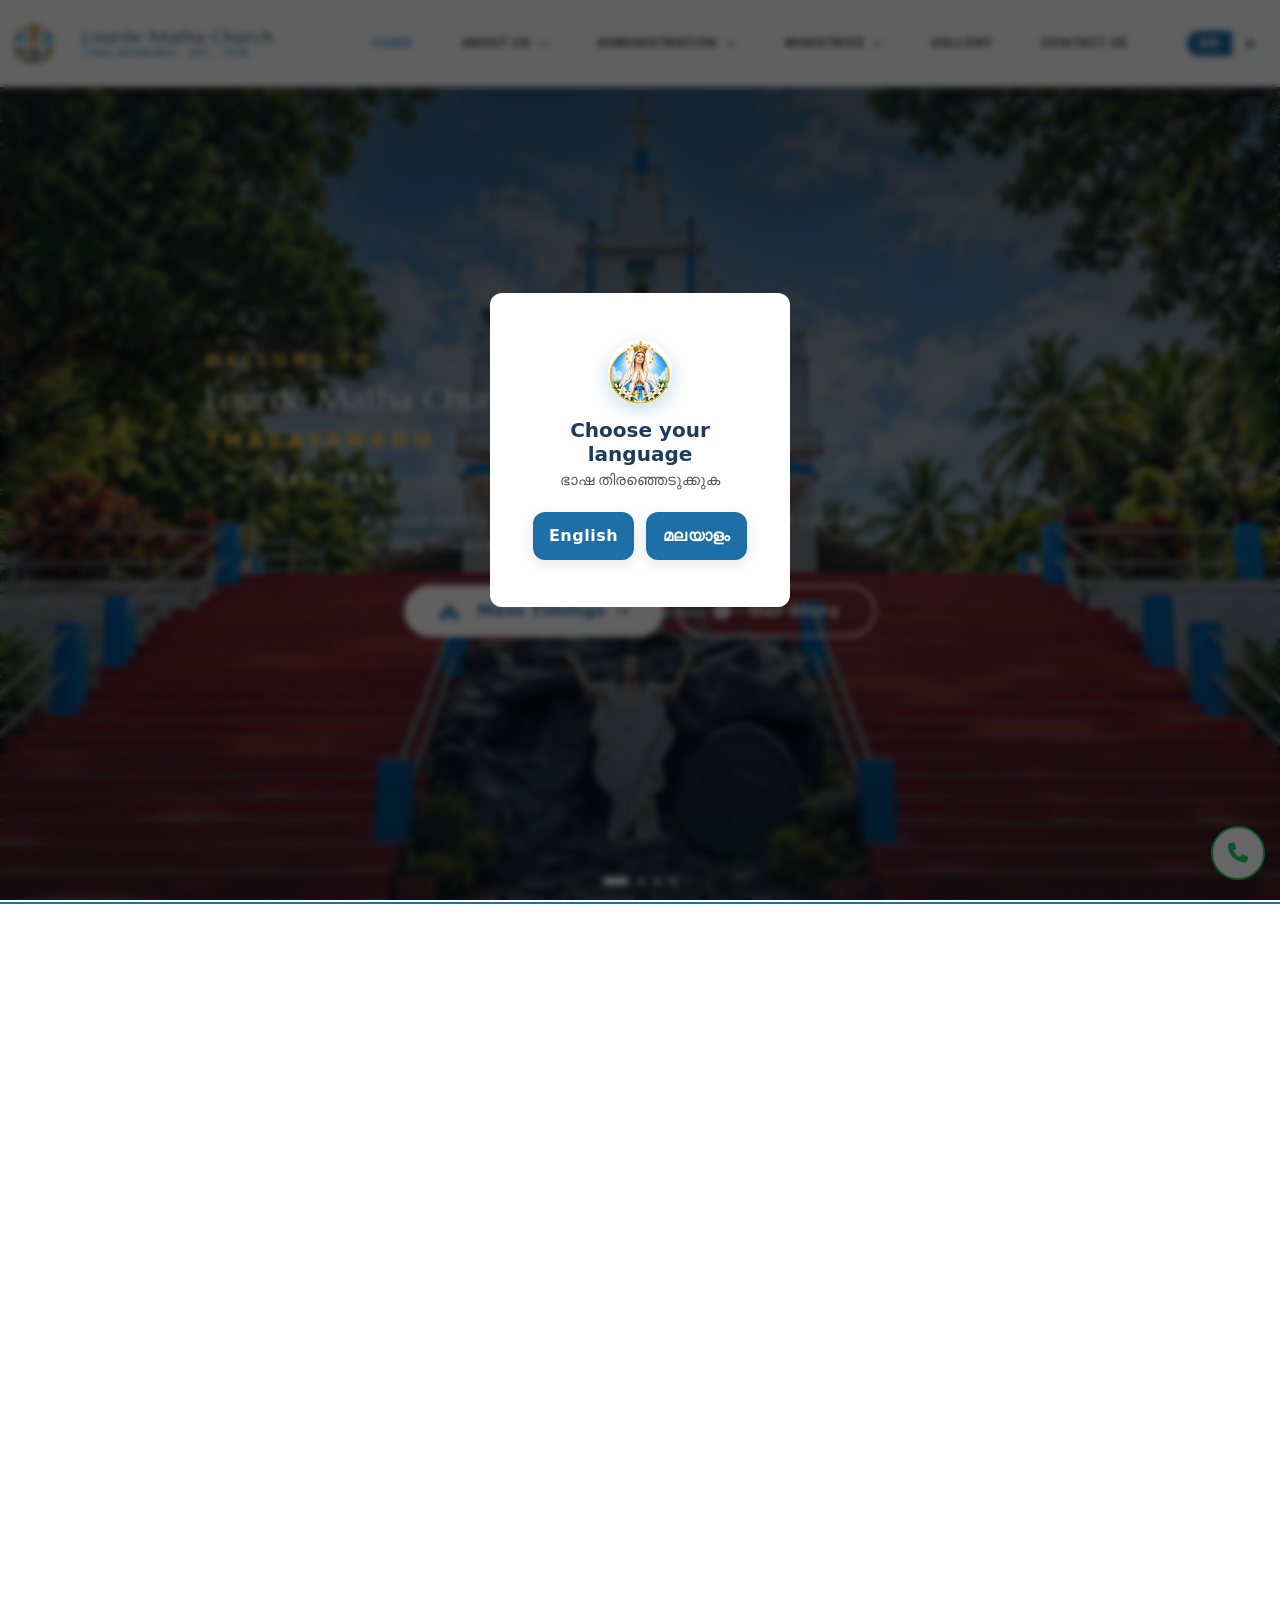
==== commit 5b82c8d7: "Revert website to Friday Nov 6 state (1214b54) per user — About back to 2-col portrait, ticker back " ====
--- a/index.html
+++ b/index.html
@@ -13,7 +13,7 @@
     <link rel="preconnect" href="https://fonts.gstatic.com" crossorigin>
     <link href="https://fonts.googleapis.com/css2?family=Marcellus&family=Noto+Sans+Malayalam:wght@400;500;600;700&display=swap" rel="stylesheet">
     <link rel="stylesheet" href="./assets/css/bootstrap.css?v=7.0">
-    <link rel="stylesheet" href="./assets/css/main.css?v=110.0">
+    <link rel="stylesheet" href="./assets/css/main.css?v=100.0">
     <link rel="stylesheet" href="https://cdnjs.cloudflare.com/ajax/libs/font-awesome/6.5.1/css/all.min.css">
     <link rel="stylesheet" href="https://cdn.jsdelivr.net/npm/swiper@11/swiper-bundle.min.css" />
     <link rel="stylesheet" href="https://unpkg.com/aos@next/dist/aos.css" />
@@ -24,6 +24,42 @@
             background: rgba(0, 0, 0, 0.7) !important;
             backdrop-filter: blur(10px);
             -webkit-backdrop-filter: blur(10px);
+        }
+    </style>
+    <style>
+        /* Force Uniform Feature Box Heights on Desktop */
+        @media (min-width: 768px) {
+            .about-features-grid {
+                display: grid !important;
+                grid-template-columns: repeat(3, 1fr) !important;
+                grid-auto-rows: 1fr !important;
+                align-items: stretch !important;
+            }
+
+            .about-feature-item {
+                display: flex !important;
+                flex-direction: column !important;
+                justify-content: center !important;
+                align-items: center !important;
+                text-align: center !important;
+                background: #fff !important;
+                padding: 25px 15px !important;
+                /* Further Reduced Padding */
+                border-radius: 15px !important;
+                box-shadow: 0 10px 30px rgba(0, 0, 0, 0.05) !important;
+                border: 1px solid rgba(0, 0, 0, 0.03) !important;
+                height: 100% !important;
+                min-height: 280px !important;
+                /* Further Reduced for more compact look */
+            }
+
+            .about-feature-item h6 {
+                margin-top: 5px !important;
+                /* Minimal top margin */
+                margin-bottom: 12px !important;
+                font-weight: 700 !important;
+                color: var(--primary-navy) !important;
+            }
         }
     </style>
 </head>
@@ -123,12 +159,12 @@
             <a href="news#notices" class="notice-ticker-label"><i class="fas fa-bell" aria-hidden="true"></i><span>Notifications</span></a>
             <div class="notice-ticker-track">
                 <div class="notice-ticker-scroll">
-                    <a href="news#notices">📢 Last Sunday's Church Collection: ₹5,735/-. Thank you for your generous contributions!</a><span class="nt-sep" aria-hidden="true">✦</span>
-                    <a href="news#notices">📢 Parish Council Meeting – Coming Sunday at 2:00 PM. All members are requested to attend.</a><span class="nt-sep" aria-hidden="true">✦</span>
-                    <a href="news#notices">📢 Mathruvedi Meeting – Coming Sunday at 4:00 PM. All members are requested to participate.</a><span class="nt-sep" aria-hidden="true">✦</span>
-                    <a href="news#notices">📢 Last Sunday's Church Collection: ₹5,735/-. Thank you for your generous contributions!</a><span class="nt-sep" aria-hidden="true">✦</span>
-                    <a href="news#notices">📢 Parish Council Meeting – Coming Sunday at 2:00 PM. All members are requested to attend.</a><span class="nt-sep" aria-hidden="true">✦</span>
-                    <a href="news#notices">📢 Mathruvedi Meeting – Coming Sunday at 4:00 PM. All members are requested to participate.</a><span class="nt-sep" aria-hidden="true">✦</span>
+                    <a href="news#notices">Sunday Bulletin — download this week's parish bulletin</a><span class="nt-sep" aria-hidden="true">✦</span>
+                    <a href="news">Feast of Our Lady of Lourdes celebrated every February</a><span class="nt-sep" aria-hidden="true">✦</span>
+                    <a href="services#schedule">Holy Mass: Sunday 7:00 &amp; 9:30 AM · Mon–Fri 6:30 AM · Saturday 6:45 AM</a><span class="nt-sep" aria-hidden="true">✦</span>
+                    <a href="news#notices">Sunday Bulletin — download this week's parish bulletin</a><span class="nt-sep" aria-hidden="true">✦</span>
+                    <a href="news">Feast of Our Lady of Lourdes celebrated every February</a><span class="nt-sep" aria-hidden="true">✦</span>
+                    <a href="services#schedule">Holy Mass: Sunday 7:00 &amp; 9:30 AM · Mon–Fri 6:30 AM · Saturday 6:45 AM</a><span class="nt-sep" aria-hidden="true">✦</span>
                 </div>
             </div>
         </div>
@@ -136,43 +172,125 @@
         <div class="section-divider"></div>
 
         <!-- About Preview -->
-        <!-- About Our Church (Figma design, 2026-11-09) -->
         <section class="about-section fade-in" id="about">
             <div class="container">
-                <div class="about-figma">
-                    <div class="af-photo">
-                        <img src="./assets/images/hero-slide2-facade.jpg" alt="Lourde Matha Church, Thalayanadu" loading="lazy" width="1920" height="1080">
-                    </div>
-                    <div class="af-text">
-                        <h2>About Our Church</h2>
-                        <div class="af-divider" aria-hidden="true"><span></span>✝<span></span></div>
-                        <p>Lourde Matha Church, Thalayanadu, established in 1935, is a vibrant faith community rooted in prayer, service and fellowship. Guided by the love of Our Lady of Lourdes, we continue to grow in faith, unity and charity.</p>
-                        <a href="about" class="btn af-learn">Learn More <span aria-hidden="true">→</span></a>
-                    </div>
-                    <div class="af-timings">
-                        <div class="af-timings-head">
-                            <i class="fas fa-church" aria-hidden="true"></i>
-                            <h3>Holy Mass Timings</h3>
-                        </div>
-                        <ul class="af-rows">
-                            <li>
-                                <span class="af-day"><i class="far fa-calendar-alt" aria-hidden="true"></i> Sunday</span>
-                                <strong>7:00 AM &amp; 9:30 AM</strong>
-                            </li>
-                            <li>
-                                <span class="af-day"><i class="far fa-calendar-alt" aria-hidden="true"></i> Monday – Friday</span>
-                                <strong>6:30 AM</strong>
-                            </li>
-                            <li>
-                                <span class="af-day"><i class="far fa-calendar-alt" aria-hidden="true"></i> Saturday</span>
-                                <strong>6:45 AM</strong>
-                            </li>
-                        </ul>
-                        <svg class="af-wave" viewBox="0 0 400 48" preserveAspectRatio="none" aria-hidden="true"><path d="M0,30 C90,12 170,12 230,26 C290,40 350,38 400,22 L400,48 L0,48 Z" fill="#d9a441"/></svg>
-                    </div>
-                </div>
-            </div>
-            <svg class="af-section-wave" viewBox="0 0 1440 60" preserveAspectRatio="none" aria-hidden="true"><path d="M0,32 C240,56 480,8 720,26 C960,44 1200,12 1440,32 L1440,60 L0,60 Z" fill="#dcebf7"/></svg>
+                <div class="about-container">
+                    <div class="about-image-wrapper">
+                        <!-- Desktop Only Shapes -->
+                        <div class="about-shape shape-1 d-none d-lg-block"></div>
+                        <div class="about-shape shape-2 d-none d-lg-block"></div>
+
+                        <div class="about-image mb-lg-4">
+                            <a class="about-video-link" href="https://youtube.com/shorts/sIT-s5DbYxo?si=nyMWwvL8xQ5uNkDPED" target="_blank" rel="noopener" aria-label="Watch the Lourde Matha Church parish short on YouTube">
+                                <img src="./assets/images/gallery-real-01-sm.jpg" alt="Lourde Matha Church, Thalayanadu"
+                                    class="img-fluid" loading="lazy" width="800" height="600">
+                                <span class="about-play-button" aria-hidden="true"><i class="fas fa-play"></i></span>
+                            </a>
+                            <div class="badge-30">90+ Years of Faith</div>
+                        </div>
+
+                        </div>
+                    </div>
+                    <div class="about-content">
+                        <span class="text-gold fw-bold text-uppercase ls-2">Welcome to Lourde Matha Church</span>
+                        <h2 class="mb-3 text-navy">✝ Nine Decades of Faith in Thalayanadu</h2>
+                        <h5 class="text-navy mb-4 italic">A Catholic parish under the patronage of Our Lady of Lourdes</h5>
+                        <div class="ornament">✦ ✦ ✦</div>
+                        <p>
+                            Established on 26 October 1935, Lourde Matha Church stands on the Kolapra–Thalayanadu Road
+                            in the heart of Idukki district. For over ninety years, this parish has been the
+                            spiritual home of the Catholic families of Thalayanadu — a place where faith is handed
+                            down from generation to generation, and where all are welcome to pray.
+                        </p>
+
+                        <!-- Features Grid (Desktop Only) -->
+                        <div class="about-features-grid mt-4 d-none d-md-grid">
+                            <div class="about-feature-item">
+                                <i class="fas fa-church fa-2x text-gold mb-3"></i>
+                                <h6>Catholic Parish</h6>
+                                <p class="small text-muted mb-0">Rooted in the faith and traditions of the Catholic
+                                    Church since 1935.</p>
+                            </div>
+                            <div class="about-feature-item">
+                                <i class="fas fa-cross fa-2x text-gold mb-3"></i>
+                                <h6>Daily Holy Mass</h6>
+                                <p class="small text-muted mb-0">Holy Mass every morning, with two Sunday
+                                    celebrations for the whole parish.</p>
+                            </div>
+                        </div>
+
+                        <!-- Features Carousel (Mobile Only) -->
+                        <div id="featuresCarousel" class="carousel slide d-md-none mt-4 pt-4 border-top"
+                            data-bs-ride="carousel">
+                            <div class="carousel-inner">
+                                <div class="carousel-item active">
+                                    <div class="text-center px-3">
+                                        <i class="fas fa-church fa-2x text-gold mb-3"></i>
+                                        <h5 class="text-navy fw-bold">Catholic Parish</h5>
+                                        <p class="small text-muted">Rooted in the faith and traditions of the Catholic
+                                            Church since 1935.</p>
+                                    </div>
+                                </div>
+                                <div class="carousel-item">
+                                    <div class="text-center px-3">
+                                        <i class="fas fa-cross fa-2x text-gold mb-3"></i>
+                                        <h5 class="text-navy fw-bold">Daily Holy Mass</h5>
+                                        <p class="small text-muted">Holy Mass every morning, with two Sunday
+                                            celebrations for the whole parish.</p>
+                                    </div>
+                                </div>
+                            </div>
+                            <div class="carousel-indicators" style="position: relative; margin-top: 20px;">
+                                <button type="button" data-bs-target="#featuresCarousel" data-bs-slide-to="0"
+                                    class="active bg-gold rounded-circle" style="width: 10px; height: 10px;"></button>
+                                <button type="button" data-bs-target="#featuresCarousel" data-bs-slide-to="1"
+                                    class="bg-gold rounded-circle" style="width: 10px; height: 10px;"></button>
+                            </div>
+                        </div>
+
+                        <!-- Original Mobile Stats Grid (Mobile ONLY) -->
+                        <div class="mb-4 mt-4 d-lg-none">
+                            <div class="stat-box">90+ Years</div>
+                            <div class="stat-box">Est. 1935</div>
+                            <div class="stat-box">Open Daily</div>
+                            <div class="stat-box">Idukki, Kerala</div>
+                        </div>
+
+                        <a href="about" class="btn btn-primary">Read More About Us</a>
+                    </div>
+                </div>
+
+                    <!-- Stats Grid (Desktop ONLY - full width, single row) -->
+                    <div class="about-stats-staggered d-none d-lg-grid">
+                        <div class="stat-item" data-aos="fade-up" data-aos-delay="100">
+                            <i class="fas fa-history stat-icon"></i>
+                            <div class="stat-info">
+                                <span class="stat-num">90+ Years</span>
+                                <span class="stat-text">Of Faith</span>
+                            </div>
+                        </div>
+                        <div class="stat-item" data-aos="fade-up" data-aos-delay="200">
+                            <i class="fas fa-church stat-icon"></i>
+                            <div class="stat-info">
+                                <span class="stat-num">Est. 1935</span>
+                                <span class="stat-text">Parish</span>
+                            </div>
+                        </div>
+                        <div class="stat-item" data-aos="fade-up" data-aos-delay="300">
+                            <i class="fas fa-clock stat-icon"></i>
+                            <div class="stat-info">
+                                <span class="stat-num">Open Daily</span>
+                                <span class="stat-text">6 AM &ndash; 8 PM</span>
+                            </div>
+                        </div>
+                        <div class="stat-item" data-aos="fade-up" data-aos-delay="400">
+                            <i class="fas fa-map-marker-alt stat-icon"></i>
+                            <div class="stat-info">
+                                <span class="stat-num">Idukki</span>
+                                <span class="stat-text">Kerala</span>
+                            </div>
+                        </div>
+                    </div>
         </section>
 
         <!-- Message from Fr. Vicar -->
@@ -689,7 +807,7 @@
     </script>
 
 
-    <script src="./assets/js/i18n-ml.js?v=2.0" defer></script>
+    <script src="./assets/js/i18n-ml.js?v=1.8" defer></script>
 </body>
 
 </html>
--- a/assets/css/main.css
+++ b/assets/css/main.css
@@ -7934,79 +7934,3 @@
   .hero-est { font-size: .78rem; gap: 10px; }
   .hero-est-line { width: 36px; }
 }
-
-/* ============================================================
-   HOMEPAGE about: compact feature cards + stats (2026-11-09)
-   ============================================================ */
-@media (min-width: 992px) {
-  .page-home #about .about-features-grid { padding-top: 8px !important; margin-bottom: 10px !important; gap: 12px !important; align-items: start !important; align-content: start !important; grid-auto-rows: auto !important; }
-  .page-home #about .about-feature-item { display: flex !important; flex-direction: column !important; justify-content: flex-start !important; padding: 14px 16px !important; height: auto !important; min-height: 0 !important; align-self: stretch !important; }
-  .page-home #about .about-feature-item i { margin-bottom: 8px !important; font-size: 1.4rem !important; }
-  .page-home #about .about-feature-item h6 { margin-bottom: 4px !important; }
-  .page-home #about .about-feature-item p { margin-bottom: 0 !important; }
-  .page-home #about .about-stats-staggered { margin-top: 24px !important; gap: 14px !important; }
-  .page-home #about .stat-item { padding: 12px 14px !important; gap: 10px !important; }
-  .page-home #about .stat-icon { width: 42px !important; height: 42px !important; font-size: 20px !important; border-radius: 10px !important; }
-  .page-home #about .stat-num { font-size: 16px !important; }
-  .page-home #about .about-video-link { max-width: 380px !important; }
-  .page-home #about .about-image { margin-bottom: 0 !important; }
-  .page-home #about.about-section { padding: 28px 0 20px !important; }
-  .page-home #about .about-content h2 { font-size: 2rem !important; line-height: 1.15 !important; }
-  .page-home #about .about-content .ornament { margin: 6px 0 10px !important; font-size: 1rem !important; }
-  .page-home #about .about-content p { margin-bottom: 8px !important; line-height: 1.55 !important; }
-  .page-home #about .about-container { align-items: center !important; grid-template-columns: 1fr !important; gap: 28px !important; max-width: 820px !important; margin-left: auto !important; margin-right: auto !important; }
-  .page-home #about .about-image-wrapper { max-width: 380px !important; margin-left: auto !important; margin-right: auto !important; }
-  .page-home #about .about-content { text-align: center !important; }
-  .page-home #about .about-features-grid { max-width: 640px !important; margin-left: auto !important; margin-right: auto !important; }
-  .page-home #about .about-stats-staggered { grid-template-columns: repeat(2, 1fr) !important; max-width: 640px !important; margin-left: auto !important; margin-right: auto !important; }
-}
-
-/* ============================================================
-   HOMEPAGE about: Figma 3-column redesign (2026-11-09)
-   photo | About Our Church | Holy Mass Timings card
-   ============================================================ */
-.page-home #about.about-section { background: linear-gradient(180deg, #f7fbfe 0%, #edf3fa 100%) !important; }
-.page-home #about .about-figma { display: grid; grid-template-columns: 1.15fr 1fr 0.95fr; gap: 36px; align-items: center; max-width: 1200px; margin: 0 auto; }
-.page-home #about .af-photo img { width: 100%; height: 100%; object-fit: cover; border-radius: 16px; box-shadow: 0 12px 32px rgba(22,41,74,.12); display: block; aspect-ratio: 16/10; }
-.page-home #about .af-text h2 { font-family: 'Marcellus', serif; font-size: 1.9rem; color: #16294a; font-weight: 700; margin-bottom: 10px; }
-.page-home #about .af-divider { display: flex; align-items: center; gap: 10px; color: #c9a24b; margin-bottom: 14px; }
-.page-home #about .af-divider span { display: block; width: 44px; height: 2px; background: #c9a24b; }
-.page-home #about .af-text p { color: #3d4f66; font-size: .98rem; line-height: 1.65; margin-bottom: 20px; }
-.page-home #about .af-learn { border: 1.5px solid #1e6fa8 !important; color: #1e6fa8 !important; background: #fff !important; border-radius: 999px !important; padding: 10px 22px !important; font-weight: 600 !important; }
-.page-home #about .af-learn:hover { background: #1e6fa8 !important; color: #fff !important; }
-.page-home #about .af-timings { background: #fff; border-radius: 16px; box-shadow: 0 12px 32px rgba(22,41,74,.12); overflow: hidden; display: flex; flex-direction: column; }
-.page-home #about .af-timings-head { background: linear-gradient(135deg, #1e6fa8, #164a73); color: #fff; display: flex; align-items: center; gap: 12px; padding: 16px 20px; }
-.page-home #about .af-timings-head i { color: #e8b64c; font-size: 1.4rem; }
-.page-home #about .af-timings-head h3 { color: #fff; font-size: 1.15rem; font-weight: 700; margin: 0; }
-.page-home #about .af-rows { list-style: none; margin: 0; padding: 8px 20px 4px; }
-.page-home #about .af-rows li { display: flex; justify-content: space-between; align-items: center; gap: 12px; padding: 13px 0; border-bottom: 1px solid #eef2f7; }
-.page-home #about .af-rows li:last-child { border-bottom: 0; }
-.page-home #about .af-day { color: #1e3a5c; font-weight: 600; display: flex; align-items: center; gap: 9px; }
-.page-home #about .af-day i { color: #b8933f; }
-.page-home #about .af-rows strong { color: #1e3a5c; font-weight: 700; white-space: nowrap; }
-.page-home #about .af-wave { display: block; width: 100%; height: 34px; margin-top: auto; }
-.page-home #about .af-section-wave { display: block; width: 100%; height: 44px; margin-top: 28px; }
-@media (max-width: 991.98px) {
-  .page-home #about .about-figma { grid-template-columns: 1fr; gap: 24px; }
-  .page-home #about .af-text { text-align: center; }
-  .page-home #about .af-divider { justify-content: center; }
-}
-
-/* ============================================================
-   HOMEPAGE: tighten section gaps to the maximum (2026-11-09)
-   ============================================================ */
-@media (min-width: 992px) {
-  .page-home .section { padding: 24px 0 !important; }
-  .page-home .mass-timings-redesign,
-  .page-home .admin-redesign,
-  .page-home .vicar-redesign { padding-bottom: 0 !important; }
-  .page-home .mass-timings-redesign .container,
-  .page-home .admin-redesign .container,
-  .page-home .vicar-redesign .container { padding-bottom: 24px !important; }
-  .page-home .mt-bottom-wave,
-  .page-home .ad-bottom-wave,
-  .page-home .vm-bottom-wave { height: 32px !important; }
-  .page-home #about .af-section-wave { height: 28px !important; margin-top: 12px !important; }
-  .page-home #parish-administration .text-center.mb-5 { margin-bottom: 16px !important; }
-  .page-home .final-cta-banner { padding: 48px 20px !important; }
-}
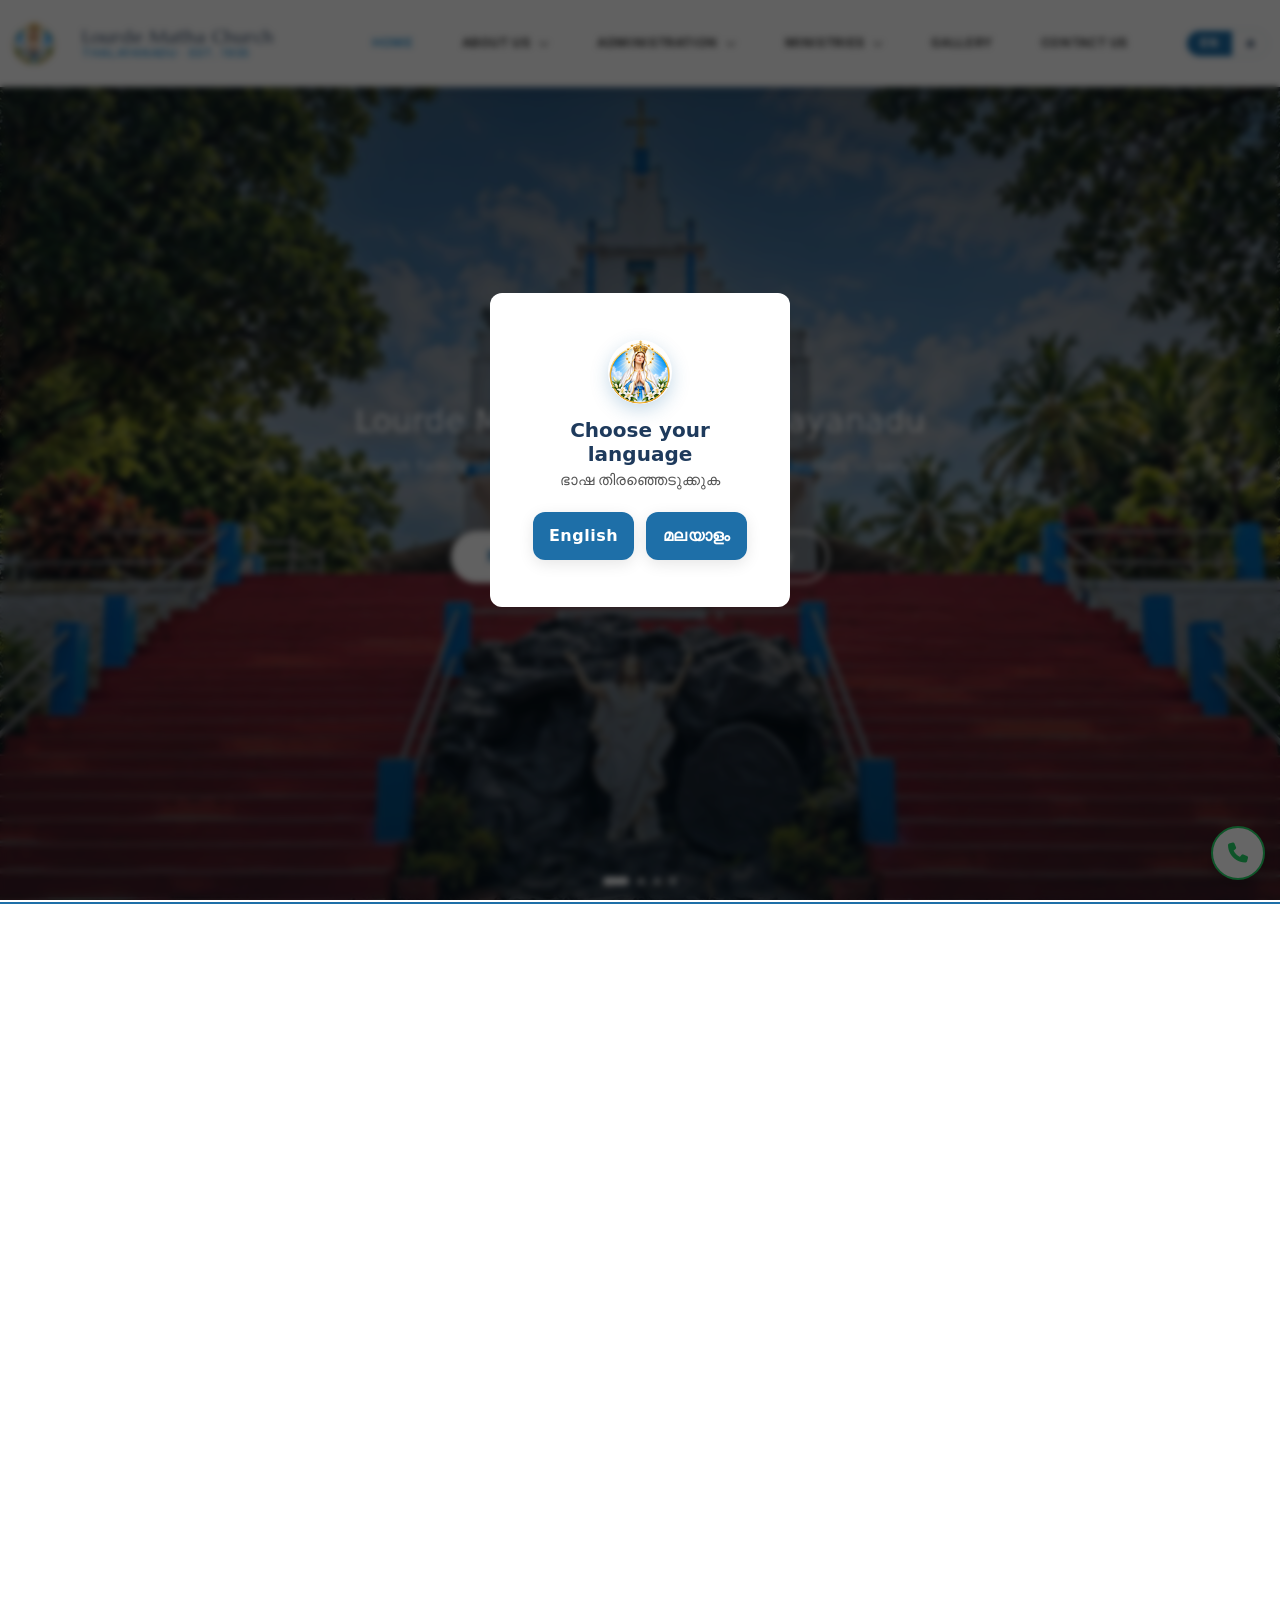
==== commit e03a30a5: "Revert website to Thursday Nov 5 state (cdb719f, Nov 4) per user — Friday Nov 6 Figma batch undone: " ====
--- a/index.html
+++ b/index.html
@@ -13,7 +13,7 @@
     <link rel="preconnect" href="https://fonts.gstatic.com" crossorigin>
     <link href="https://fonts.googleapis.com/css2?family=Marcellus&family=Noto+Sans+Malayalam:wght@400;500;600;700&display=swap" rel="stylesheet">
     <link rel="stylesheet" href="./assets/css/bootstrap.css?v=7.0">
-    <link rel="stylesheet" href="./assets/css/main.css?v=100.0">
+    <link rel="stylesheet" href="./assets/css/main.css?v=95.0">
     <link rel="stylesheet" href="https://cdnjs.cloudflare.com/ajax/libs/font-awesome/6.5.1/css/all.min.css">
     <link rel="stylesheet" href="https://cdn.jsdelivr.net/npm/swiper@11/swiper-bundle.min.css" />
     <link rel="stylesheet" href="https://unpkg.com/aos@next/dist/aos.css" />
@@ -81,16 +81,13 @@
                                 fetchpriority="high" width="1080" height="1440">
                         </picture>
                         <div class="hero-overlay">
-                            <div class="container hero-content hero-content-1" data-aos="fade-up">
-                                <span class="hero-eyebrow">Welcome to</span>
-                                <h1>Lourde Matha Church</h1>
-                                <span class="hero-place">Thalayanadu</span>
-                                <span class="hero-est"><span class="hero-est-line"></span>Est. 1935<span class="hero-est-line"></span></span>
-                                <p>A parish family under the patronage of Our Lady of Lourdes, serving Thalayanadu with faith, prayer and love.</p>
+                            <div class="container hero-content" data-aos="fade-up">
+                                <h1>Lourde Matha Church, Thalayanadu</h1>
+                                <p>A parish family under the patronage of Our Lady of Lourdes — serving Thalayanadu since 1935.</p>
                                 <div class="hero-buttons">
-                                    <a href="#" class="btn btn-hero-gold" data-bs-toggle="modal"
-                                        data-bs-target="#visitModal"><i class="fas fa-church me-2"></i>Mass Timings <span aria-hidden="true">&rarr;</span></a>
-                                    <a href="about" class="btn btn-outline"><i class="fas fa-play-circle me-2"></i>Our Story</a>
+                                    <a href="#" class="btn btn-outline" data-bs-toggle="modal"
+                                        data-bs-target="#visitModal">Mass Timings</a>
+                                    <a href="about" class="btn btn-outline">Our Story</a>
                                 </div>
                             </div>
                         </div>
@@ -175,7 +172,7 @@
         <section class="about-section fade-in" id="about">
             <div class="container">
                 <div class="about-container">
-                    <div class="about-image-wrapper">
+                    <div class="about-image-wrapper" data-aos="fade-right">
                         <!-- Desktop Only Shapes -->
                         <div class="about-shape shape-1 d-none d-lg-block"></div>
                         <div class="about-shape shape-2 d-none d-lg-block"></div>
@@ -191,7 +188,7 @@
 
                         </div>
                     </div>
-                    <div class="about-content">
+                    <div class="about-content" data-aos="fade-left">
                         <span class="text-gold fw-bold text-uppercase ls-2">Welcome to Lourde Matha Church</span>
                         <h2 class="mb-3 text-navy">✝ Nine Decades of Faith in Thalayanadu</h2>
                         <h5 class="text-navy mb-4 italic">A Catholic parish under the patronage of Our Lady of Lourdes</h5>
@@ -294,209 +291,155 @@
         </section>
 
         <!-- Message from Fr. Vicar -->
-        <section class="section vicar-redesign" id="vicar-message">
+        <section class="section bg-white border-top" id="vicar-message">
             <div class="container">
-                <div class="text-center mb-5" data-aos="fade-up">
-                    <svg class="vm-icon" viewBox="0 0 120 82" fill="none" aria-hidden="true">
-                        <g stroke="#c9a24b" stroke-width="2" stroke-linecap="round">
-                            <line x1="60" y1="2" x2="60" y2="9"/>
-                            <line x1="38" y1="6" x2="43" y2="12"/>
-                            <line x1="82" y1="6" x2="77" y2="12"/>
-                            <line x1="22" y1="16" x2="29" y2="20"/>
-                            <line x1="98" y1="16" x2="91" y2="20"/>
-                        </g>
-                        <path d="M60 13 v20 M51 19 h18" stroke="#c9a24b" stroke-width="4" stroke-linecap="round"/>
-                        <path d="M20 46 C35 38 50 38 60 44 C70 38 85 38 100 46 V70 C85 62 70 62 60 68 C50 62 35 62 20 70 Z" fill="#f5d76e" stroke="#c9a24b" stroke-width="2" stroke-linejoin="round"/>
-                        <line x1="60" y1="44" x2="60" y2="68" stroke="#c9a24b" stroke-width="2"/>
-                    </svg>
-                    <h2 class="vm-title"><span class="vm-line"></span>Message from Fr. Vicar<span class="vm-line"></span></h2>
-                    <svg class="vm-flourish" viewBox="0 0 200 20" aria-hidden="true"><path d="M8 12 Q60 2 100 10 T192 8" stroke="#c9a24b" stroke-width="2.5" fill="none" stroke-linecap="round"/></svg>
-                </div>
-                <div class="row align-items-center g-4 g-lg-5" data-aos="fade-up">
+                <div class="text-center mb-4" data-aos="fade-up">
+                    <h2 class="display-6 text-navy text-uppercase">Message from Fr. Vicar</h2>
+                </div>
+                                <div class="row align-items-center g-4 g-lg-5" data-aos="fade-up">
                     <div class="col-lg-4">
-                        <div class="vm-photo-card">
-                            <div class="vm-photo"><img src="./assets/images/vicar-fr-alex-diocese.jpg" alt="V. Rev. Fr Alex Thannikunnel, Vicar of Lourde Matha Church, Thalayanadu" loading="lazy" width="260" height="260"></div>
-                            <div class="vm-nameplate">
-                                <svg class="vm-plate-wave" viewBox="0 0 300 20" preserveAspectRatio="none" aria-hidden="true">
-                                    <path d="M0,20 L0,10 Q75,2 150,8 T300,10 L300,20 Z" fill="#1e6fa8"/>
-                                    <path d="M0,10 Q75,2 150,8 T300,10" fill="none" stroke="#c9a24b" stroke-width="2"/>
-                                </svg>
-                                <span class="vm-cross">&#8212; &#10013; &#8212;</span>
-                                <h5 class="vm-name">V. Rev. Fr Alex Thannikunnel</h5>
-                                <p class="vm-role">Vicar</p>
-                            </div>
-                        </div>
+                        <div class="vicar-message-card">
+
+                    <img src="./assets/images/vicar-fr-alex-diocese.jpg" alt="V. Rev. Fr Alex Thannikunnel, Vicar of Lourde Matha Church, Thalayanadu"
+                        loading="lazy" width="260" height="260">
+                    <h5 class="text-uppercase mt-4 mb-1">V. Rev. Fr Alex Thannikunnel</h5>
+                    <p class="text-muted mb-0">Vicar</p>
+                                        </div>
                     </div>
                     <div class="col-lg-8">
-                        <blockquote class="vm-quote">
-                            <span class="vm-qmark vm-qmark-open" aria-hidden="true">&ldquo;</span>
-                            <p>Dear brothers and sisters in Christ, welcome to Lourde Matha Church, Thalayanadu. For ninety years, this parish has been a home of prayer for the families of this region, gathered around the Holy Eucharist and under the loving protection of Our Lady of Lourdes.</p>
-                            <p>Whether you are a parishioner or a visitor passing through, you are welcome here — to pray, to find peace, and to grow in faith together as one parish family. May Our Lady of Lourdes intercede for you and your loved ones, and may the Lord bless you abundantly.</p>
-                            <span class="vm-qmark-close" aria-hidden="true"><span class="vm-close-line"></span>&rdquo;</span>
-                        </blockquote>
-                    </div>
-                </div>
-            </div>
-            <svg class="vm-bottom-wave" viewBox="0 0 1440 80" preserveAspectRatio="none" aria-hidden="true"><path d="M0,40 C240,80 480,0 720,30 C960,60 1200,10 1440,40 L1440,80 L0,80 Z" fill="#cfe6f7"/><path d="M0,55 C240,85 480,25 720,50 C960,75 1200,30 1440,55 L1440,80 L0,80 Z" fill="#a8d0f0" opacity="0.7"/></svg>
+                        <div class="vicar-message-text">
+
+                    <p>Dear brothers and sisters in Christ, welcome to Lourde Matha Church, Thalayanadu. For ninety years, this parish has been a home of prayer for the families of this region, gathered around the Holy Eucharist and under the loving protection of Our Lady of Lourdes.</p>
+                    <p>Whether you are a parishioner or a visitor passing through, you are welcome here — to pray, to find peace, and to grow in faith together as one parish family. May Our Lady of Lourdes intercede for you and your loved ones, and may the Lord bless you abundantly.</p>
+                                        </div>
+                    </div>
+                </div>
+            </div>
         </section>
 
         <!-- Holy Mass Timings -->
-        <section class="section mass-timings-redesign" id="mass-timings">
+        <section class="section bg-light" id="mass-timings">
             <div class="container">
-                <div class="text-center mb-5" data-aos="fade-up">
-                    <svg class="mt-chalice" viewBox="0 0 120 92" fill="none" aria-hidden="true">
-                        <g stroke="#c9a24b" stroke-width="2" stroke-linecap="round">
-                            <line x1="60" y1="3" x2="60" y2="11"/>
-                            <line x1="40" y1="7" x2="45" y2="14"/>
-                            <line x1="80" y1="7" x2="75" y2="14"/>
-                            <line x1="25" y1="17" x2="32" y2="21"/>
-                            <line x1="95" y1="17" x2="88" y2="21"/>
-                        </g>
-                        <circle cx="60" cy="24" r="10" fill="#f5d76e" stroke="#c9a24b" stroke-width="1.5"/>
-                        <path d="M44 35 h32 v9 c0 10 -7 18 -16 18 s-16 -8 -16 -18 z" fill="#c9a24b"/>
-                        <rect x="57" y="62" width="6" height="12" fill="#c9a24b"/>
-                        <path d="M42 80 h36 l-5 -6 h-26 z" fill="#c9a24b"/>
-                        <path d="M26 72 q-8 -12 0 -22 M26 72 q2 -14 12 -18" stroke="#c9a24b" stroke-width="2" fill="none" stroke-linecap="round"/>
-                        <path d="M94 72 q8 -12 0 -22 M94 72 q-2 -14 -12 -18" stroke="#c9a24b" stroke-width="2" fill="none" stroke-linecap="round"/>
-                    </svg>
-                    <h2 class="mt-title">Holy Mass Timings</h2>
-                    <div class="mt-divider"><span class="mt-line"></span><span class="mt-cross">&#10013;</span><span class="mt-line"></span></div>
-                    <p class="mt-sub">Join us for the Holy Eucharist</p>
+                <div class="text-center mb-4" data-aos="fade-up">
+                    <h2 class="display-6 text-navy">Holy Mass Timings</h2>
+                    <div class="ornament">✦ ✦ ✦</div>
+                    <p class="text-muted">The church is open daily from 6:00 AM to 8:00 PM</p>
                 </div>
                 <div class="row g-4 justify-content-center">
                     <div class="col-lg-4 col-md-6" data-aos="fade-up">
-                        <div class="mt-card mt-card-sunday h-100">
-                            <div class="mt-card-head">
-                                <i class="fas fa-church"></i>
-                                <h4>Sunday</h4>
-                                <svg class="mt-wave" viewBox="0 0 400 22" preserveAspectRatio="none" aria-hidden="true"><path d="M0,0 H400 V6 C300,20 220,20 160,12 C100,4 50,4 0,12 Z" fill="#ffffff"/></svg>
-                            </div>
-                            <div class="mt-card-body">
-                                <div class="mt-row"><i class="far fa-clock"></i><span>Holy Mass</span><span class="mt-time">7:00 AM</span></div>
-                                <div class="mt-row"><i class="far fa-clock"></i><span>Holy Mass</span><span class="mt-time">9:30 AM</span></div>
-                            </div>
+                        <div class="p-4 feature-card h-100 text-center">
+                            <i class="fas fa-sun fa-2x text-gold mb-3"></i>
+                            <h4>Sunday</h4>
+                            <p class="small text-muted mb-1">Holy Mass — 7:00 AM</p>
+                            <p class="small text-muted">Holy Mass — 9:30 AM</p>
                         </div>
                     </div>
                     <div class="col-lg-4 col-md-6" data-aos="fade-up" data-aos-delay="100">
-                        <div class="mt-card h-100">
-                            <div class="mt-card-head">
-                                <i class="fas fa-calendar-alt"></i>
-                                <h4>Monday &ndash; Friday</h4>
-                                <svg class="mt-wave" viewBox="0 0 400 22" preserveAspectRatio="none" aria-hidden="true"><path d="M0,0 H400 V6 C300,20 220,20 160,12 C100,4 50,4 0,12 Z" fill="#ffffff"/></svg>
-                            </div>
-                            <div class="mt-card-body">
-                                <div class="mt-row"><i class="far fa-clock"></i><span>Holy Mass</span><span class="mt-time">6:30 AM</span></div>
-                            </div>
+                        <div class="p-4 feature-card h-100 text-center">
+                            <i class="fas fa-calendar-day fa-2x text-gold mb-3"></i>
+                            <h4>Monday – Friday</h4>
+                            <p class="small text-muted">Holy Mass — 6:30 AM</p>
                         </div>
                     </div>
                     <div class="col-lg-4 col-md-6" data-aos="fade-up" data-aos-delay="200">
-                        <div class="mt-card h-100">
-                            <div class="mt-card-head">
-                                <i class="fas fa-calendar-alt"></i>
-                                <h4>Saturday</h4>
-                                <svg class="mt-wave" viewBox="0 0 400 22" preserveAspectRatio="none" aria-hidden="true"><path d="M0,0 H400 V6 C300,20 220,20 160,12 C100,4 50,4 0,12 Z" fill="#ffffff"/></svg>
-                            </div>
-                            <div class="mt-card-body">
-                                <div class="mt-row"><i class="far fa-clock"></i><span>Holy Mass</span><span class="mt-time">6:45 AM</span></div>
-                            </div>
-                        </div>
-                    </div>
-                </div>
-                <div class="text-center mt-5" data-aos="fade-up">
-                    <a href="services#schedule" class="btn mt-schedule-btn"><i class="far fa-calendar-alt me-2"></i>View Full Worship Schedule <span aria-hidden="true">&rarr;</span></a>
-                </div>
-            </div>
-            <svg class="mt-bottom-wave" viewBox="0 0 1440 80" preserveAspectRatio="none" aria-hidden="true"><path d="M0,40 C240,80 480,0 720,30 C960,60 1200,10 1440,40 L1440,80 L0,80 Z" fill="#cfe6f7"/><path d="M0,55 C240,85 480,25 720,50 C960,75 1200,30 1440,55 L1440,80 L0,80 Z" fill="#a8d0f0" opacity="0.7"/></svg>
+                        <div class="p-4 feature-card h-100 text-center">
+                            <i class="fas fa-calendar-week fa-2x text-gold mb-3"></i>
+                            <h4>Saturday</h4>
+                            <p class="small text-muted">Holy Mass — 6:45 AM</p>
+                        </div>
+                    </div>
+                </div>
+                <div class="text-center mt-4" data-aos="fade-up">
+                    <a href="services#schedule" class="btn btn-primary">View Full Worship Schedule</a>
+                </div>
+            </div>
         </section>
 
         <!-- Leadership Section -->
         <!-- Parish Administration -->
-        <section class="section admin-redesign" id="parish-administration">
+        <section class="section bg-white" id="parish-administration">
             <div class="container">
-                <div class="text-center mb-5" data-aos="fade-up">
-                    <svg class="ad-icon" viewBox="0 0 120 72" fill="none" aria-hidden="true">
-                        <path d="M14 56 A52 52 0 0 1 106 56" stroke="#c9a24b" stroke-width="2" fill="none"/>
-                        <path d="M60 4 v16 M52 10 h16" stroke="#c9a24b" stroke-width="3" stroke-linecap="round"/>
-                        <circle cx="60" cy="34" r="8" fill="#1e6fa8"/>
-                        <path d="M44 60 c0 -10 7 -17 16 -17 s16 7 16 17 z" fill="#1e6fa8"/>
-                        <circle cx="31" cy="40" r="6" fill="#2a7fb5"/>
-                        <path d="M19 60 c0 -8 5 -13 12 -13 s12 5 12 13 z" fill="#2a7fb5"/>
-                        <circle cx="89" cy="40" r="6" fill="#2a7fb5"/>
-                        <path d="M77 60 c0 -8 5 -13 12 -13 s12 5 12 13 z" fill="#2a7fb5"/>
-                    </svg>
-                    <h2 class="ad-title">Parish Administration</h2>
-                    <div class="ad-divider"><span class="ad-line"></span><span class="ad-cross">&#10013;</span><span class="ad-line"></span></div>
-                    <p class="ad-sub mx-auto" style="max-width: 680px;">Lourde Matha Church is guided by our Vicar and the parish council, under the Thodupuzha Forane in the Syro-Malabar Eparchy of Kothamangalam.</p>
-                </div>
-                <div class="row g-4 justify-content-center align-items-end">
-                    <div class="col-lg-2 col-md-4 col-6" data-aos="fade-up" data-aos-delay="0">
-                        <div class="ad-card h-100">
-                            <div class="ad-card-top">
-                                <span class="ad-ic"><i class="fas fa-users"></i></span>
-                                <h5 class="ad-role">Parish Trustees</h5>
-                                <span class="ad-underline"></span>
-                            </div>
-                            <div class="ad-card-bottom">
-                                <svg class="ad-wave" viewBox="0 0 400 26" preserveAspectRatio="none" aria-hidden="true"><path d="M0,2 H400 V10 C300,24 220,24 160,16 C100,8 50,8 0,16 Z" fill="#c9a24b"/><path d="M0,7 H400 V13 C300,26 220,26 160,19 C100,11 50,11 0,19 Z" fill="#ffffff"/></svg>
-                                <span class="ad-name">Kaikkarans</span>
-                            </div>
-                        </div>
-                    </div>
-                    <div class="col-lg-2 col-md-4 col-6" data-aos="fade-up" data-aos-delay="80">
-                        <div class="ad-card ad-card-vicar h-100">
-                            <div class="ad-photo"><img src="./assets/images/vicar-fr-alex-diocese.jpg" alt="V. Rev. Fr Alex Thannikunnel, Vicar of Lourde Matha Church, Thalayanadu" loading="lazy"></div>
-                            <span class="ad-vicar-badge">Vicar</span>
-                            <div class="ad-card-bottom">
-                                <svg class="ad-wave" viewBox="0 0 400 26" preserveAspectRatio="none" aria-hidden="true"><path d="M0,2 H400 V10 C300,24 220,24 160,16 C100,8 50,8 0,16 Z" fill="#c9a24b"/><path d="M0,7 H400 V13 C300,26 220,26 160,19 C100,11 50,11 0,19 Z" fill="#ffffff"/></svg>
-                                <span class="ad-name">V. Rev. Fr Alex Thannikunnel</span>
-                            </div>
-                        </div>
-                    </div>
-                    <div class="col-lg-2 col-md-4 col-6" data-aos="fade-up" data-aos-delay="160">
-                        <div class="ad-card h-100">
-                            <div class="ad-card-top">
-                                <span class="ad-ic"><i class="fas fa-user"></i></span>
-                                <h5 class="ad-role">Assistant Vicar</h5>
-                                <span class="ad-underline"></span>
-                            </div>
-                            <div class="ad-card-bottom">
-                                <svg class="ad-wave" viewBox="0 0 400 26" preserveAspectRatio="none" aria-hidden="true"><path d="M0,2 H400 V10 C300,24 220,24 160,16 C100,8 50,8 0,16 Z" fill="#c9a24b"/><path d="M0,7 H400 V13 C300,26 220,26 160,19 C100,11 50,11 0,19 Z" fill="#ffffff"/></svg>
-                                <span class="ad-name">Assistant Parish Priest</span>
-                            </div>
-                        </div>
-                    </div>
-                    <div class="col-lg-2 col-md-4 col-6" data-aos="fade-up" data-aos-delay="240">
-                        <div class="ad-card h-100">
-                            <div class="ad-card-top">
-                                <span class="ad-ic"><i class="fas fa-file-alt"></i></span>
-                                <h5 class="ad-role">Office Secretary</h5>
-                                <span class="ad-underline"></span>
-                            </div>
-                            <div class="ad-card-bottom">
-                                <svg class="ad-wave" viewBox="0 0 400 26" preserveAspectRatio="none" aria-hidden="true"><path d="M0,2 H400 V10 C300,24 220,24 160,16 C100,8 50,8 0,16 Z" fill="#c9a24b"/><path d="M0,7 H400 V13 C300,26 220,26 160,19 C100,11 50,11 0,19 Z" fill="#ffffff"/></svg>
-                                <span class="ad-name">Parish Office</span>
-                            </div>
-                        </div>
-                    </div>
-                    <div class="col-lg-2 col-md-4 col-6" data-aos="fade-up" data-aos-delay="320">
-                        <div class="ad-card h-100">
-                            <div class="ad-card-top">
-                                <span class="ad-ic"><svg viewBox="0 0 40 40" fill="none" aria-hidden="true"><circle cx="20" cy="8" r="5" fill="#f5d76e" stroke="#1e6fa8" stroke-width="1.2"/><path d="M13 14 h14 v4 c0 5 -3 8 -7 8 s-7 -3 -7 -8 z" fill="#1e6fa8"/><rect x="18.5" y="26" width="3" height="5" fill="#1e6fa8"/><path d="M12 34 h16 l-2.5 -3 h-11 z" fill="#1e6fa8"/></svg></span>
-                                <h5 class="ad-role">Kappiyar</h5>
-                                <span class="ad-underline"></span>
-                            </div>
-                            <div class="ad-card-bottom">
-                                <svg class="ad-wave" viewBox="0 0 400 26" preserveAspectRatio="none" aria-hidden="true"><path d="M0,2 H400 V10 C300,24 220,24 160,16 C100,8 50,8 0,16 Z" fill="#c9a24b"/><path d="M0,7 H400 V13 C300,26 220,26 160,19 C100,11 50,11 0,19 Z" fill="#ffffff"/></svg>
-                                <span class="ad-name">Sacristan</span>
-                            </div>
-                        </div>
-                    </div>
-                </div>
-                <div class="text-center mt-5" data-aos="fade-up">
-                    <a href="administration" class="btn ad-btn"><i class="fas fa-users me-2"></i>Meet the Parish Administration <span aria-hidden="true">&rarr;</span></a>
-                </div>
-            </div>
-            <svg class="ad-bottom-wave" viewBox="0 0 1440 80" preserveAspectRatio="none" aria-hidden="true"><path d="M0,40 C240,80 480,0 720,30 C960,60 1200,10 1440,40 L1440,80 L0,80 Z" fill="#cfe6f7"/><path d="M0,55 C240,85 480,25 720,50 C960,75 1200,30 1440,55 L1440,80 L0,80 Z" fill="#a8d0f0" opacity="0.7"/></svg>
+                <div class="text-center" data-aos="fade-up">
+                    <h2 class="display-6 text-navy">Parish Administration</h2>
+                    <div class="ornament">✦ ✦ ✦</div>
+                    <p class="text-muted mx-auto" style="max-width: 640px;">Lourde Matha Church is guided by our Vicar and the parish council, under the Thodupuzha Forane in the Syro-Malabar Eparchy of Kothamangalam.</p>
+                    <div class="admin-marquee" data-aos="fade-up">
+                        <div class="admin-marquee-track">
+                        <div class="vicar-card admin-card">
+                            <img src="./assets/images/vicar-fr-alex-diocese.jpg" alt="V. Rev. Fr Alex Thannikunnel, Vicar of Lourde Matha Church, Thalayanadu" class="vicar-card-img" loading="lazy">
+                            <div class="vicar-card-body">
+                                <span class="vicar-card-role">Vicar</span>
+                                <h5 class="vicar-card-name">V. Rev. Fr Alex Thannikunnel</h5>
+                            </div>
+                        </div>
+                        <div class="vicar-card admin-card">
+                            <span class="vicar-card-avatar" aria-hidden="true"><svg viewBox="0 0 80 80" fill="none"><circle cx="40" cy="40" r="37" fill="rgba(255,255,255,0.14)"/><circle cx="40" cy="29" r="11" fill="rgba(255,255,255,0.88)"/><path d="M17 63c2.5-13.5 11.5-21.5 23-21.5s20.5 8 23 21.5c-7.5 3.5-15 5-23 5s-15.5-1.5-23-5z" fill="rgba(255,255,255,0.88)"/></svg></span>
+                            <div class="vicar-card-body">
+                                <span class="vicar-card-role">Assistant Vicar</span>
+                                <h5 class="vicar-card-name">Assistant Parish Priest</h5>
+                            </div>
+                        </div>
+                        <div class="vicar-card admin-card">
+                            <span class="vicar-card-avatar" aria-hidden="true"><svg viewBox="0 0 80 80" fill="none"><circle cx="40" cy="40" r="37" fill="rgba(255,255,255,0.14)"/><circle cx="40" cy="29" r="11" fill="rgba(255,255,255,0.88)"/><path d="M17 63c2.5-13.5 11.5-21.5 23-21.5s20.5 8 23 21.5c-7.5 3.5-15 5-23 5s-15.5-1.5-23-5z" fill="rgba(255,255,255,0.88)"/></svg></span>
+                            <div class="vicar-card-body">
+                                <span class="vicar-card-role">Office Secretary</span>
+                                <h5 class="vicar-card-name">Parish Office</h5>
+                            </div>
+                        </div>
+                        <div class="vicar-card admin-card">
+                            <span class="vicar-card-avatar" aria-hidden="true"><svg viewBox="0 0 80 80" fill="none"><circle cx="40" cy="40" r="37" fill="rgba(255,255,255,0.14)"/><circle cx="40" cy="29" r="11" fill="rgba(255,255,255,0.88)"/><path d="M17 63c2.5-13.5 11.5-21.5 23-21.5s20.5 8 23 21.5c-7.5 3.5-15 5-23 5s-15.5-1.5-23-5z" fill="rgba(255,255,255,0.88)"/></svg></span>
+                            <div class="vicar-card-body">
+                                <span class="vicar-card-role">Kappiyar</span>
+                                <h5 class="vicar-card-name">Sacristan</h5>
+                            </div>
+                        </div>
+                        <div class="vicar-card admin-card">
+                            <span class="vicar-card-avatar" aria-hidden="true"><svg viewBox="0 0 80 80" fill="none"><circle cx="40" cy="40" r="37" fill="rgba(255,255,255,0.14)"/><circle cx="40" cy="29" r="11" fill="rgba(255,255,255,0.88)"/><path d="M17 63c2.5-13.5 11.5-21.5 23-21.5s20.5 8 23 21.5c-7.5 3.5-15 5-23 5s-15.5-1.5-23-5z" fill="rgba(255,255,255,0.88)"/></svg></span>
+                            <div class="vicar-card-body">
+                                <span class="vicar-card-role">Kaikkarans</span>
+                                <h5 class="vicar-card-name">Parish Trustees</h5>
+                            </div>
+                        </div>
+                        <div class="vicar-card admin-card">
+                            <img src="./assets/images/vicar-fr-alex-diocese.jpg" alt="V. Rev. Fr Alex Thannikunnel, Vicar of Lourde Matha Church, Thalayanadu" class="vicar-card-img" loading="lazy">
+                            <div class="vicar-card-body">
+                                <span class="vicar-card-role">Vicar</span>
+                                <h5 class="vicar-card-name">V. Rev. Fr Alex Thannikunnel</h5>
+                            </div>
+                        </div>
+                        <div class="vicar-card admin-card">
+                            <span class="vicar-card-avatar" aria-hidden="true"><svg viewBox="0 0 80 80" fill="none"><circle cx="40" cy="40" r="37" fill="rgba(255,255,255,0.14)"/><circle cx="40" cy="29" r="11" fill="rgba(255,255,255,0.88)"/><path d="M17 63c2.5-13.5 11.5-21.5 23-21.5s20.5 8 23 21.5c-7.5 3.5-15 5-23 5s-15.5-1.5-23-5z" fill="rgba(255,255,255,0.88)"/></svg></span>
+                            <div class="vicar-card-body">
+                                <span class="vicar-card-role">Assistant Vicar</span>
+                                <h5 class="vicar-card-name">Assistant Parish Priest</h5>
+                            </div>
+                        </div>
+                        <div class="vicar-card admin-card">
+                            <span class="vicar-card-avatar" aria-hidden="true"><svg viewBox="0 0 80 80" fill="none"><circle cx="40" cy="40" r="37" fill="rgba(255,255,255,0.14)"/><circle cx="40" cy="29" r="11" fill="rgba(255,255,255,0.88)"/><path d="M17 63c2.5-13.5 11.5-21.5 23-21.5s20.5 8 23 21.5c-7.5 3.5-15 5-23 5s-15.5-1.5-23-5z" fill="rgba(255,255,255,0.88)"/></svg></span>
+                            <div class="vicar-card-body">
+                                <span class="vicar-card-role">Office Secretary</span>
+                                <h5 class="vicar-card-name">Parish Office</h5>
+                            </div>
+                        </div>
+                        <div class="vicar-card admin-card">
+                            <span class="vicar-card-avatar" aria-hidden="true"><svg viewBox="0 0 80 80" fill="none"><circle cx="40" cy="40" r="37" fill="rgba(255,255,255,0.14)"/><circle cx="40" cy="29" r="11" fill="rgba(255,255,255,0.88)"/><path d="M17 63c2.5-13.5 11.5-21.5 23-21.5s20.5 8 23 21.5c-7.5 3.5-15 5-23 5s-15.5-1.5-23-5z" fill="rgba(255,255,255,0.88)"/></svg></span>
+                            <div class="vicar-card-body">
+                                <span class="vicar-card-role">Kappiyar</span>
+                                <h5 class="vicar-card-name">Sacristan</h5>
+                            </div>
+                        </div>
+                        <div class="vicar-card admin-card">
+                            <span class="vicar-card-avatar" aria-hidden="true"><svg viewBox="0 0 80 80" fill="none"><circle cx="40" cy="40" r="37" fill="rgba(255,255,255,0.14)"/><circle cx="40" cy="29" r="11" fill="rgba(255,255,255,0.88)"/><path d="M17 63c2.5-13.5 11.5-21.5 23-21.5s20.5 8 23 21.5c-7.5 3.5-15 5-23 5s-15.5-1.5-23-5z" fill="rgba(255,255,255,0.88)"/></svg></span>
+                            <div class="vicar-card-body">
+                                <span class="vicar-card-role">Kaikkarans</span>
+                                <h5 class="vicar-card-name">Parish Trustees</h5>
+                            </div>
+                        </div>
+                        </div>
+                    </div>
+                    <a href="administration" class="btn btn-primary mt-2">Meet the Parish Administration</a>
+                </div>
+            </div>
         </section>
 
     <!-- News & Events (redesigned 2026-11-03) -->
@@ -807,7 +750,7 @@
     </script>
 
 
-    <script src="./assets/js/i18n-ml.js?v=1.8" defer></script>
+    <script src="./assets/js/i18n-ml.js?v=1.6" defer></script>
 </body>
 
 </html>
--- a/assets/css/main.css
+++ b/assets/css/main.css
@@ -7748,6 +7748,15 @@
 @media (min-width: 992px) {
   .page-home #about .about-stats-staggered { grid-template-columns: repeat(4, 1fr); margin-top: 36px; }
 }
+
+/* ============================================================
+   HOMEPAGE admin auto-scrolling marquee — 2026-11-03
+   ============================================================ */
+.admin-marquee { overflow: hidden; margin: 30px -12px 10px; }
+.admin-marquee-track { display: inline-flex; gap: 18px; padding: 6px 12px; animation: notice-scroll 36s linear infinite; will-change: transform; }
+.admin-marquee:hover .admin-marquee-track { animation-play-state: paused; }
+.admin-card { width: 200px; flex-shrink: 0; }
+@media (max-width: 575.98px) { .admin-card { width: 150px; } .admin-marquee-track { gap: 12px; } }
 
 /* ============================================================
    PARISH ORGANISATIONS logos — 2026-11-03
@@ -7796,141 +7805,19 @@
 }
 
 /* ============================================================
+   HOMEPAGE about: row-wise stacked layout (desktop) — 2026-11-04
+   ============================================================ */
+@media (min-width: 992px) {
+  .page-home #about .about-container { grid-template-columns: 1fr; gap: 8px; max-width: 920px; text-align: center; }
+  .page-home #about .about-image-wrapper { max-width: 660px; width: 100%; margin: 0 auto; }
+  .page-home #about .about-image { margin-bottom: 40px !important; }
+  .page-home #about .about-image img { max-width: 660px; }
+  .page-home #about .about-content { text-align: center; max-width: 780px; margin: 0 auto; }
+  .page-home #about .about-content .ornament { text-align: center; }
+  .page-home #about .about-features-grid { grid-template-columns: repeat(2, 1fr) !important; max-width: 700px; margin-left: auto; margin-right: auto; text-align: center; }
+}
+
+/* ============================================================
    OFFERINGS dummy QR — 2026-11-04
    ============================================================ */
 .offering-qr { width: 132px; height: 132px; border-radius: 12px; background: #fff; padding: 8px; box-shadow: 0 2px 10px rgba(30,58,92,.12); flex-shrink: 0; }
-
-/* ============================================================
-   HOMEPAGE about: design-matched 2-col portrait (2026-11-06)
-   Replaces the row-wise layout — per user's design mockup.
-   ============================================================ */
-@media (min-width: 992px) {
-  .page-home #about .about-container { grid-template-columns: 1fr 1fr; gap: 60px; max-width: 1200px; text-align: left; align-items: start; }
-  .page-home #about .about-image-wrapper { max-width: none; width: auto; margin: 0; }
-  .page-home #about .about-image { margin-bottom: 40px !important; }
-  .page-home #about .about-video-link { display: block; max-width: 460px; aspect-ratio: 4 / 5; border-radius: 20px; overflow: hidden; }
-  .page-home #about .about-video-link img { width: 100%; height: 100%; max-width: none; object-fit: cover; border-radius: 0; box-shadow: none; }
-  .page-home #about .about-content { text-align: left; max-width: none; margin: 0; }
-  .page-home #about .about-content .text-gold { letter-spacing: .18em; font-size: .82rem; }
-  .page-home #about .about-content h2 { font-family: 'Marcellus', serif; font-size: 2.5rem; color: #16294a; font-weight: 400; line-height: 1.2; }
-  .page-home #about .about-content h5.italic { color: #3d9bd6; font-style: normal; font-weight: 400; font-size: 1.05rem; }
-  .page-home #about .about-content p { color: #5a6b82; }
-  .page-home #about .about-features-grid { grid-template-columns: repeat(2, 1fr) !important; max-width: none; margin-left: 0; margin-right: 0; text-align: center; }
-}
-
-/* ============================================================
-   HOLY MASS TIMINGS redesign (Figma, 2026-11-06) — scoped
-   ============================================================ */
-.mass-timings-redesign { background: linear-gradient(180deg, #eef5fb 0%, #ffffff 75%); position: relative; overflow: hidden; padding-bottom: 0 !important; }
-.mass-timings-redesign .container { position: relative; z-index: 2; padding-bottom: 56px; }
-.mt-chalice { width: 92px; height: auto; margin-bottom: 10px; }
-.mt-title { font-family: 'Marcellus', serif; font-size: 2.7rem; color: #16294a; margin: 0 0 14px; line-height: 1.15; }
-.mt-divider { display: flex; align-items: center; justify-content: center; gap: 14px; margin-bottom: 14px; }
-.mt-divider .mt-line { display: inline-block; width: 56px; height: 2px; background: #c9a24b; }
-.mt-divider .mt-cross { color: #c9a24b; font-size: 1.3rem; line-height: 1; }
-.mt-sub { color: #5a6b82; font-size: 1.05rem; margin: 0; }
-.mt-card { background: #fff; border: 1px solid #e8eef4; border-radius: 20px; overflow: hidden; box-shadow: 0 10px 30px rgba(22,41,74,.08); transition: transform .25s ease, box-shadow .25s ease; }
-.mt-card:hover { transform: translateY(-4px); box-shadow: 0 16px 40px rgba(22,41,74,.14); }
-.mt-card-sunday { border: 2px solid #c9a24b; }
-.mt-card-head { position: relative; background: linear-gradient(135deg, #2a7fb5, #1e6fa8 55%, #155a8a); padding: 26px 20px 34px; text-align: center; color: #fff; }
-.mt-card-head i { font-size: 1.9rem; display: block; margin-bottom: 10px; }
-.mt-card-head h4 { color: #fff; font-size: 1.35rem; font-weight: 700; margin: 0; }
-.mt-wave { position: absolute; left: 0; right: 0; bottom: -1px; width: 100%; height: 20px; display: block; }
-.mt-card-body { padding: 22px 22px 26px; }
-.mt-row { display: flex; align-items: center; gap: 12px; padding: 12px 2px; }
-.mt-row + .mt-row { border-top: 1px solid #eef2f7; }
-.mt-row i { color: #1e6fa8; font-size: 1.05rem; }
-.mt-row span { color: #33475e; font-size: 1rem; }
-.mt-time { margin-left: auto; background: #e3f2fd; color: #16294a; font-weight: 700; font-size: .98rem; padding: 7px 16px; border-radius: 8px; white-space: nowrap; }
-.btn.mt-schedule-btn { background: #fff8e1; color: #16294a; border: 1.5px solid #c9a24b; border-radius: 999px; padding: 13px 30px; font-weight: 700; }
-.btn.mt-schedule-btn:hover { background: #ffefc2; color: #16294a; border-color: #b8933f; }
-.mt-bottom-wave { display: block; width: 100%; height: 70px; position: relative; z-index: 1; }
-@media (max-width: 991.98px) {
-  .mt-title { font-size: 2rem; }
-  .mt-chalice { width: 72px; }
-}
-
-/* ============================================================
-   PARISH ADMINISTRATION redesign (Figma, 2026-11-06) — scoped
-   Replaces the auto-scrolling marquee.
-   ============================================================ */
-.admin-redesign { background: linear-gradient(180deg, #eef5fb 0%, #ffffff 75%); position: relative; overflow: hidden; padding-bottom: 0 !important; }
-.admin-redesign .container { position: relative; z-index: 2; padding-bottom: 56px; }
-.ad-icon { width: 96px; height: auto; margin-bottom: 8px; }
-.ad-title { font-family: 'Marcellus', serif; font-size: 2.7rem; color: #16294a; margin: 0 0 14px; line-height: 1.15; }
-.ad-divider { display: flex; align-items: center; justify-content: center; gap: 14px; margin-bottom: 14px; }
-.ad-divider .ad-line { display: inline-block; width: 56px; height: 2px; background: #c9a24b; }
-.ad-divider .ad-cross { color: #c9a24b; font-size: 1.3rem; line-height: 1; }
-.ad-sub { color: #5a6b82; font-size: 1.02rem; margin: 0; }
-.ad-card { background: #fff; border: 1px solid #e8eef4; border-radius: 20px; overflow: hidden; box-shadow: 0 10px 30px rgba(22,41,74,.08); transition: transform .25s ease, box-shadow .25s ease; display: flex; flex-direction: column; }
-.ad-card:hover { transform: translateY(-4px); box-shadow: 0 16px 40px rgba(22,41,74,.14); }
-.ad-card-vicar { border: 2px solid #c9a24b; }
-.ad-card-top { padding: 28px 14px 22px; text-align: center; }
-.ad-ic { display: inline-flex; align-items: center; justify-content: center; width: 78px; height: 78px; border-radius: 50%; background: #e3f2fd; color: #1e6fa8; font-size: 1.7rem; }
-.ad-ic svg { width: 44px; height: 44px; }
-.ad-role { color: #16294a; font-weight: 700; font-size: .92rem; letter-spacing: .06em; text-transform: uppercase; margin: 16px 0 10px; }
-.ad-underline { display: block; width: 28px; height: 3px; background: #c9a24b; margin: 0 auto; }
-.ad-photo { position: relative; }
-.ad-photo img { width: 100%; height: 200px; object-fit: cover; object-position: top; display: block; }
-.ad-vicar-badge { display: inline-block; background: #c9a24b; color: #fff; font-size: .72rem; font-weight: 700; letter-spacing: .18em; text-transform: uppercase; padding: 7px 18px; border-radius: 999px; margin: -14px auto 0; position: relative; z-index: 2; }
-.ad-card-vicar { text-align: center; }
-.ad-card-bottom { position: relative; margin-top: auto; background: linear-gradient(135deg, #2a7fb5, #1e6fa8 55%, #155a8a); padding: 30px 14px 22px; text-align: center; }
-.ad-wave { position: absolute; left: 0; right: 0; top: -1px; width: 100%; height: 20px; display: block; }
-.ad-name { color: #fff; font-weight: 700; font-size: 1rem; line-height: 1.4; display: block; position: relative; }
-.btn.ad-btn { background: #1c4f8c; color: #fff; border: 1.5px solid #c9a24b; border-radius: 999px; padding: 13px 30px; font-weight: 700; }
-.btn.ad-btn:hover { background: #163f70; color: #fff; }
-.ad-bottom-wave { display: block; width: 100%; height: 70px; position: relative; z-index: 1; }
-@media (max-width: 991.98px) {
-  .ad-title { font-size: 2rem; }
-  .ad-icon { width: 76px; }
-  .ad-photo img { height: 170px; }
-}
-
-/* ============================================================
-   MESSAGE FROM FR. VICAR redesign (Figma, 2026-11-06) — scoped
-   ============================================================ */
-.vicar-redesign { background: linear-gradient(180deg, #eef5fb 0%, #ffffff 75%); position: relative; overflow: hidden; padding-bottom: 0 !important; }
-.vicar-redesign .container { position: relative; z-index: 2; padding-bottom: 56px; }
-.vm-icon { width: 96px; height: auto; margin-bottom: 10px; }
-.vm-title { font-family: 'Marcellus', serif; font-size: 2.7rem; color: #16294a; margin: 0 0 6px; line-height: 1.15; display: flex; align-items: center; justify-content: center; gap: 26px; }
-.vm-title .vm-line { display: inline-block; width: 64px; height: 2px; background: #c9a24b; flex-shrink: 0; }
-.vm-flourish { width: 180px; height: auto; display: block; margin: 0 auto; }
-.vm-photo-card { max-width: 300px; margin: 0 auto; border: 3px solid #c9a24b; border-radius: 150px 150px 20px 20px; overflow: hidden; background: #fff; box-shadow: 0 18px 44px rgba(22,41,74,.14); }
-.vm-photo img { width: 100%; height: 300px; object-fit: cover; object-position: top; display: block; }
-.vm-nameplate { position: relative; background: linear-gradient(180deg, #1e6fa8, #155a8a); text-align: center; padding: 26px 16px 24px; }
-.vm-plate-wave { position: absolute; left: 0; right: 0; top: -19px; width: 100%; height: 20px; display: block; }
-.vm-cross { color: #c9a24b; font-size: 1rem; letter-spacing: .2em; display: block; margin-bottom: 10px; }
-.vm-name { color: #fff; font-weight: 700; font-size: 1.05rem; text-transform: uppercase; letter-spacing: .04em; margin: 0 0 4px; line-height: 1.4; }
-.vm-role { color: #c9a24b; font-weight: 600; font-size: 1rem; margin: 0; }
-.vm-quote { position: relative; margin: 0; padding: 34px 0 10px 54px; }
-.vm-quote p { color: #33475e; font-size: 1.08rem; line-height: 1.85; margin: 0 0 20px; }
-.vm-qmark-open { position: absolute; left: 0; top: 0; font-family: Georgia, 'Times New Roman', serif; font-size: 5rem; line-height: 1; color: #a8d0f0; }
-.vm-qmark-close { display: flex; align-items: center; justify-content: flex-end; gap: 12px; font-family: Georgia, 'Times New Roman', serif; font-size: 3.4rem; line-height: 1; color: #a8d0f0; }
-.vm-close-line { display: inline-block; width: 120px; height: 1px; background: #cfe0ee; }
-.vm-bottom-wave { display: block; width: 100%; height: 70px; position: relative; z-index: 1; }
-@media (max-width: 991.98px) {
-  .vm-title { font-size: 1.9rem; gap: 14px; }
-  .vm-title .vm-line { width: 34px; }
-  .vm-icon { width: 76px; }
-  .vm-photo img { height: 260px; }
-  .vm-quote { padding-left: 40px; }
-}
-
-/* ============================================================
-   HERO slide 1 text redesign (Figma, 2026-11-06) — scoped
-   ============================================================ */
-.page-home .hero-content.hero-content-1 { text-align: left; }
-.page-home .hero-content.hero-content-1 h1 { font-family: 'Marcellus', serif; font-size: clamp(2.6rem, 6vw, 4.2rem); line-height: 1.05; margin-bottom: 8px; }
-.hero-eyebrow { display: block; color: #f2c14e; font-weight: 600; letter-spacing: .35em; text-transform: uppercase; font-size: .95rem; margin-bottom: 10px; }
-.hero-place { display: block; color: #f2c14e; font-weight: 700; letter-spacing: .22em; text-transform: uppercase; font-size: 1.35rem; margin-bottom: 12px; }
-.hero-est { display: flex; align-items: center; gap: 14px; color: #fff; letter-spacing: .28em; text-transform: uppercase; font-size: .9rem; font-weight: 600; margin-bottom: 18px; }
-.hero-est-line { display: inline-block; width: 56px; height: 1px; background: rgba(255,255,255,.7); }
-.page-home .hero-content.hero-content-1 p { max-width: 560px; }
-.hero-buttons .btn-hero-gold { background: #e9b949; color: #1e3a5c; border: 1.5px solid #e9b949; }
-.hero-buttons .btn-hero-gold:hover { background: #dfa92e; color: #1e3a5c; border-color: #dfa92e; }
-@media (max-width: 575.98px) {
-  .hero-eyebrow { font-size: .8rem; letter-spacing: .28em; }
-  .hero-place { font-size: 1.05rem; }
-  .hero-est { font-size: .78rem; gap: 10px; }
-  .hero-est-line { width: 36px; }
-}
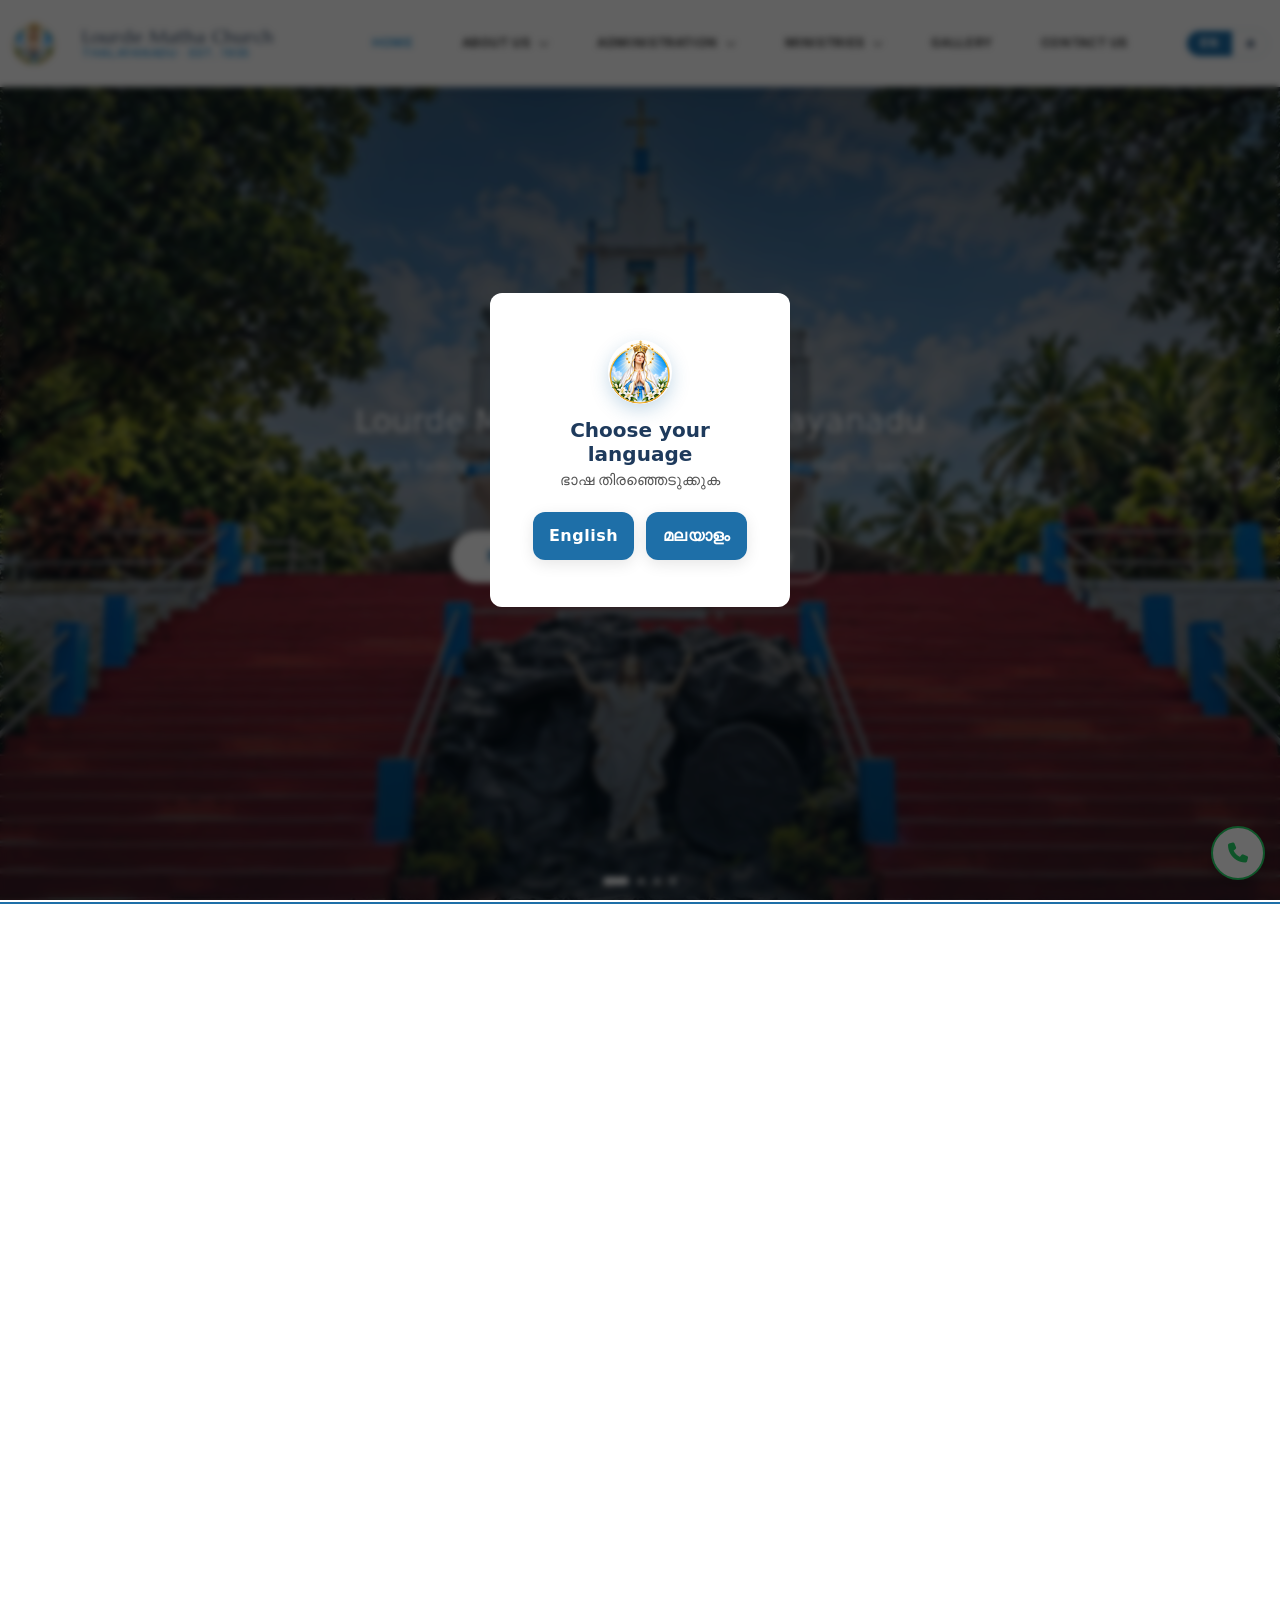
==== commit 9bb6068e: "Homepage About: rebuild per Nov 9 Figma 3-column design on Thursday base (facade photo | About Our C" ====
--- a/index.html
+++ b/index.html
@@ -13,7 +13,7 @@
     <link rel="preconnect" href="https://fonts.gstatic.com" crossorigin>
     <link href="https://fonts.googleapis.com/css2?family=Marcellus&family=Noto+Sans+Malayalam:wght@400;500;600;700&display=swap" rel="stylesheet">
     <link rel="stylesheet" href="./assets/css/bootstrap.css?v=7.0">
-    <link rel="stylesheet" href="./assets/css/main.css?v=95.0">
+    <link rel="stylesheet" href="./assets/css/main.css?v=96.0">
     <link rel="stylesheet" href="https://cdnjs.cloudflare.com/ajax/libs/font-awesome/6.5.1/css/all.min.css">
     <link rel="stylesheet" href="https://cdn.jsdelivr.net/npm/swiper@11/swiper-bundle.min.css" />
     <link rel="stylesheet" href="https://unpkg.com/aos@next/dist/aos.css" />
@@ -24,42 +24,6 @@
             background: rgba(0, 0, 0, 0.7) !important;
             backdrop-filter: blur(10px);
             -webkit-backdrop-filter: blur(10px);
-        }
-    </style>
-    <style>
-        /* Force Uniform Feature Box Heights on Desktop */
-        @media (min-width: 768px) {
-            .about-features-grid {
-                display: grid !important;
-                grid-template-columns: repeat(3, 1fr) !important;
-                grid-auto-rows: 1fr !important;
-                align-items: stretch !important;
-            }
-
-            .about-feature-item {
-                display: flex !important;
-                flex-direction: column !important;
-                justify-content: center !important;
-                align-items: center !important;
-                text-align: center !important;
-                background: #fff !important;
-                padding: 25px 15px !important;
-                /* Further Reduced Padding */
-                border-radius: 15px !important;
-                box-shadow: 0 10px 30px rgba(0, 0, 0, 0.05) !important;
-                border: 1px solid rgba(0, 0, 0, 0.03) !important;
-                height: 100% !important;
-                min-height: 280px !important;
-                /* Further Reduced for more compact look */
-            }
-
-            .about-feature-item h6 {
-                margin-top: 5px !important;
-                /* Minimal top margin */
-                margin-bottom: 12px !important;
-                font-weight: 700 !important;
-                color: var(--primary-navy) !important;
-            }
         }
     </style>
 </head>
@@ -171,123 +135,40 @@
         <!-- About Preview -->
         <section class="about-section fade-in" id="about">
             <div class="container">
-                <div class="about-container">
-                    <div class="about-image-wrapper" data-aos="fade-right">
-                        <!-- Desktop Only Shapes -->
-                        <div class="about-shape shape-1 d-none d-lg-block"></div>
-                        <div class="about-shape shape-2 d-none d-lg-block"></div>
-
-                        <div class="about-image mb-lg-4">
-                            <a class="about-video-link" href="https://youtube.com/shorts/sIT-s5DbYxo?si=nyMWwvL8xQ5uNkDPED" target="_blank" rel="noopener" aria-label="Watch the Lourde Matha Church parish short on YouTube">
-                                <img src="./assets/images/gallery-real-01-sm.jpg" alt="Lourde Matha Church, Thalayanadu"
-                                    class="img-fluid" loading="lazy" width="800" height="600">
-                                <span class="about-play-button" aria-hidden="true"><i class="fas fa-play"></i></span>
-                            </a>
-                            <div class="badge-30">90+ Years of Faith</div>
-                        </div>
-
-                        </div>
-                    </div>
-                    <div class="about-content" data-aos="fade-left">
-                        <span class="text-gold fw-bold text-uppercase ls-2">Welcome to Lourde Matha Church</span>
-                        <h2 class="mb-3 text-navy">✝ Nine Decades of Faith in Thalayanadu</h2>
-                        <h5 class="text-navy mb-4 italic">A Catholic parish under the patronage of Our Lady of Lourdes</h5>
-                        <div class="ornament">✦ ✦ ✦</div>
-                        <p>
-                            Established on 26 October 1935, Lourde Matha Church stands on the Kolapra–Thalayanadu Road
-                            in the heart of Idukki district. For over ninety years, this parish has been the
-                            spiritual home of the Catholic families of Thalayanadu — a place where faith is handed
-                            down from generation to generation, and where all are welcome to pray.
-                        </p>
-
-                        <!-- Features Grid (Desktop Only) -->
-                        <div class="about-features-grid mt-4 d-none d-md-grid">
-                            <div class="about-feature-item">
-                                <i class="fas fa-church fa-2x text-gold mb-3"></i>
-                                <h6>Catholic Parish</h6>
-                                <p class="small text-muted mb-0">Rooted in the faith and traditions of the Catholic
-                                    Church since 1935.</p>
-                            </div>
-                            <div class="about-feature-item">
-                                <i class="fas fa-cross fa-2x text-gold mb-3"></i>
-                                <h6>Daily Holy Mass</h6>
-                                <p class="small text-muted mb-0">Holy Mass every morning, with two Sunday
-                                    celebrations for the whole parish.</p>
-                            </div>
-                        </div>
-
-                        <!-- Features Carousel (Mobile Only) -->
-                        <div id="featuresCarousel" class="carousel slide d-md-none mt-4 pt-4 border-top"
-                            data-bs-ride="carousel">
-                            <div class="carousel-inner">
-                                <div class="carousel-item active">
-                                    <div class="text-center px-3">
-                                        <i class="fas fa-church fa-2x text-gold mb-3"></i>
-                                        <h5 class="text-navy fw-bold">Catholic Parish</h5>
-                                        <p class="small text-muted">Rooted in the faith and traditions of the Catholic
-                                            Church since 1935.</p>
-                                    </div>
-                                </div>
-                                <div class="carousel-item">
-                                    <div class="text-center px-3">
-                                        <i class="fas fa-cross fa-2x text-gold mb-3"></i>
-                                        <h5 class="text-navy fw-bold">Daily Holy Mass</h5>
-                                        <p class="small text-muted">Holy Mass every morning, with two Sunday
-                                            celebrations for the whole parish.</p>
-                                    </div>
-                                </div>
-                            </div>
-                            <div class="carousel-indicators" style="position: relative; margin-top: 20px;">
-                                <button type="button" data-bs-target="#featuresCarousel" data-bs-slide-to="0"
-                                    class="active bg-gold rounded-circle" style="width: 10px; height: 10px;"></button>
-                                <button type="button" data-bs-target="#featuresCarousel" data-bs-slide-to="1"
-                                    class="bg-gold rounded-circle" style="width: 10px; height: 10px;"></button>
-                            </div>
-                        </div>
-
-                        <!-- Original Mobile Stats Grid (Mobile ONLY) -->
-                        <div class="mb-4 mt-4 d-lg-none">
-                            <div class="stat-box">90+ Years</div>
-                            <div class="stat-box">Est. 1935</div>
-                            <div class="stat-box">Open Daily</div>
-                            <div class="stat-box">Idukki, Kerala</div>
-                        </div>
-
-                        <a href="about" class="btn btn-primary">Read More About Us</a>
-                    </div>
-                </div>
-
-                    <!-- Stats Grid (Desktop ONLY - full width, single row) -->
-                    <div class="about-stats-staggered d-none d-lg-grid">
-                        <div class="stat-item" data-aos="fade-up" data-aos-delay="100">
-                            <i class="fas fa-history stat-icon"></i>
-                            <div class="stat-info">
-                                <span class="stat-num">90+ Years</span>
-                                <span class="stat-text">Of Faith</span>
-                            </div>
-                        </div>
-                        <div class="stat-item" data-aos="fade-up" data-aos-delay="200">
-                            <i class="fas fa-church stat-icon"></i>
-                            <div class="stat-info">
-                                <span class="stat-num">Est. 1935</span>
-                                <span class="stat-text">Parish</span>
-                            </div>
-                        </div>
-                        <div class="stat-item" data-aos="fade-up" data-aos-delay="300">
-                            <i class="fas fa-clock stat-icon"></i>
-                            <div class="stat-info">
-                                <span class="stat-num">Open Daily</span>
-                                <span class="stat-text">6 AM &ndash; 8 PM</span>
-                            </div>
-                        </div>
-                        <div class="stat-item" data-aos="fade-up" data-aos-delay="400">
-                            <i class="fas fa-map-marker-alt stat-icon"></i>
-                            <div class="stat-info">
-                                <span class="stat-num">Idukki</span>
-                                <span class="stat-text">Kerala</span>
-                            </div>
-                        </div>
-                    </div>
+                <div class="about-figma">
+                    <div class="af-photo">
+                        <img src="./assets/images/hero-slide2-facade.jpg" alt="Lourde Matha Church, Thalayanadu" loading="lazy" width="1920" height="1080">
+                    </div>
+                    <div class="af-text">
+                        <h2>About Our Church</h2>
+                        <div class="af-divider" aria-hidden="true"><span></span>✝<span></span></div>
+                        <p>Lourde Matha Church, Thalayanadu, established in 1935, is a vibrant faith community rooted in prayer, service and fellowship. Guided by the love of Our Lady of Lourdes, we continue to grow in faith, unity and charity.</p>
+                        <a href="about" class="btn af-learn">Learn More <span aria-hidden="true">→</span></a>
+                    </div>
+                    <div class="af-timings">
+                        <div class="af-timings-head">
+                            <i class="fas fa-church" aria-hidden="true"></i>
+                            <h3>Holy Mass Timings</h3>
+                        </div>
+                        <ul class="af-rows">
+                            <li>
+                                <span class="af-day"><i class="far fa-calendar-alt" aria-hidden="true"></i> Sunday</span>
+                                <strong>7:00 AM &amp; 9:30 AM</strong>
+                            </li>
+                            <li>
+                                <span class="af-day"><i class="far fa-calendar-alt" aria-hidden="true"></i> Monday – Friday</span>
+                                <strong>6:30 AM</strong>
+                            </li>
+                            <li>
+                                <span class="af-day"><i class="far fa-calendar-alt" aria-hidden="true"></i> Saturday</span>
+                                <strong>6:45 AM</strong>
+                            </li>
+                        </ul>
+                        <svg class="af-wave" viewBox="0 0 400 48" preserveAspectRatio="none" aria-hidden="true"><path d="M0,30 C90,12 170,12 230,26 C290,40 350,38 400,22 L400,48 L0,48 Z" fill="#d9a441"/></svg>
+                    </div>
+                </div>
+            </div>
+            <svg class="af-section-wave" viewBox="0 0 1440 60" preserveAspectRatio="none" aria-hidden="true"><path d="M0,32 C240,56 480,8 720,26 C960,44 1200,12 1440,32 L1440,60 L0,60 Z" fill="#dcebf7"/></svg>
         </section>
 
         <!-- Message from Fr. Vicar -->
@@ -750,7 +631,7 @@
     </script>
 
 
-    <script src="./assets/js/i18n-ml.js?v=1.6" defer></script>
+    <script src="./assets/js/i18n-ml.js?v=1.7" defer></script>
 </body>
 
 </html>
--- a/assets/css/main.css
+++ b/assets/css/main.css
@@ -7821,3 +7821,32 @@
    OFFERINGS dummy QR — 2026-11-04
    ============================================================ */
 .offering-qr { width: 132px; height: 132px; border-radius: 12px; background: #fff; padding: 8px; box-shadow: 0 2px 10px rgba(30,58,92,.12); flex-shrink: 0; }
+
+/* ============================================================
+   HOMEPAGE ABOUT: Figma 3-column rebuild (2026-11-11, re-applied on Thursday base)
+   ============================================================ */
+.page-home #about .about-figma { display: grid; grid-template-columns: 1.15fr 1fr 0.95fr; gap: 36px; align-items: center; max-width: 1200px; margin: 0 auto; }
+.page-home #about .af-photo img { width: 100%; height: 100%; object-fit: cover; border-radius: 16px; box-shadow: 0 12px 32px rgba(22,41,74,.12); display: block; aspect-ratio: 16/10; }
+.page-home #about .af-text h2 { font-family: 'Marcellus', serif; font-size: 1.9rem; color: #16294a; font-weight: 700; margin-bottom: 10px; }
+.page-home #about .af-divider { display: flex; align-items: center; gap: 10px; color: #c9a24b; margin-bottom: 14px; }
+.page-home #about .af-divider span { display: block; width: 44px; height: 2px; background: #c9a24b; }
+.page-home #about .af-text p { color: #3d4f66; font-size: .98rem; line-height: 1.65; margin-bottom: 20px; }
+.page-home #about .af-learn { border: 1.5px solid #1e6fa8 !important; color: #1e6fa8 !important; background: #fff !important; border-radius: 999px !important; padding: 10px 22px !important; font-weight: 600 !important; }
+.page-home #about .af-learn:hover { background: #1e6fa8 !important; color: #fff !important; }
+.page-home #about .af-timings { background: #fff; border-radius: 16px; box-shadow: 0 12px 32px rgba(22,41,74,.12); overflow: hidden; display: flex; flex-direction: column; }
+.page-home #about .af-timings-head { background: linear-gradient(135deg, #1e6fa8, #164a73); color: #fff; display: flex; align-items: center; gap: 12px; padding: 16px 20px; }
+.page-home #about .af-timings-head i { color: #e8b64c; font-size: 1.4rem; }
+.page-home #about .af-timings-head h3 { color: #fff; font-size: 1.15rem; font-weight: 700; margin: 0; }
+.page-home #about .af-rows { list-style: none; margin: 0; padding: 8px 20px 4px; }
+.page-home #about .af-rows li { display: flex; justify-content: space-between; align-items: center; gap: 12px; padding: 13px 0; border-bottom: 1px solid #eef2f7; }
+.page-home #about .af-rows li:last-child { border-bottom: 0; }
+.page-home #about .af-day { color: #1e3a5c; font-weight: 600; display: flex; align-items: center; gap: 9px; }
+.page-home #about .af-day i { color: #b8933f; }
+.page-home #about .af-rows strong { color: #1e3a5c; font-weight: 700; white-space: nowrap; }
+.page-home #about .af-wave { display: block; width: 100%; height: 34px; margin-top: auto; }
+.page-home #about .af-section-wave { display: block; width: 100%; height: 44px; margin-top: 28px; }
+@media (max-width: 991.98px) {
+  .page-home #about .about-figma { grid-template-columns: 1fr; gap: 24px; }
+  .page-home #about .af-text { text-align: center; }
+  .page-home #about .af-divider { justify-content: center; }
+}
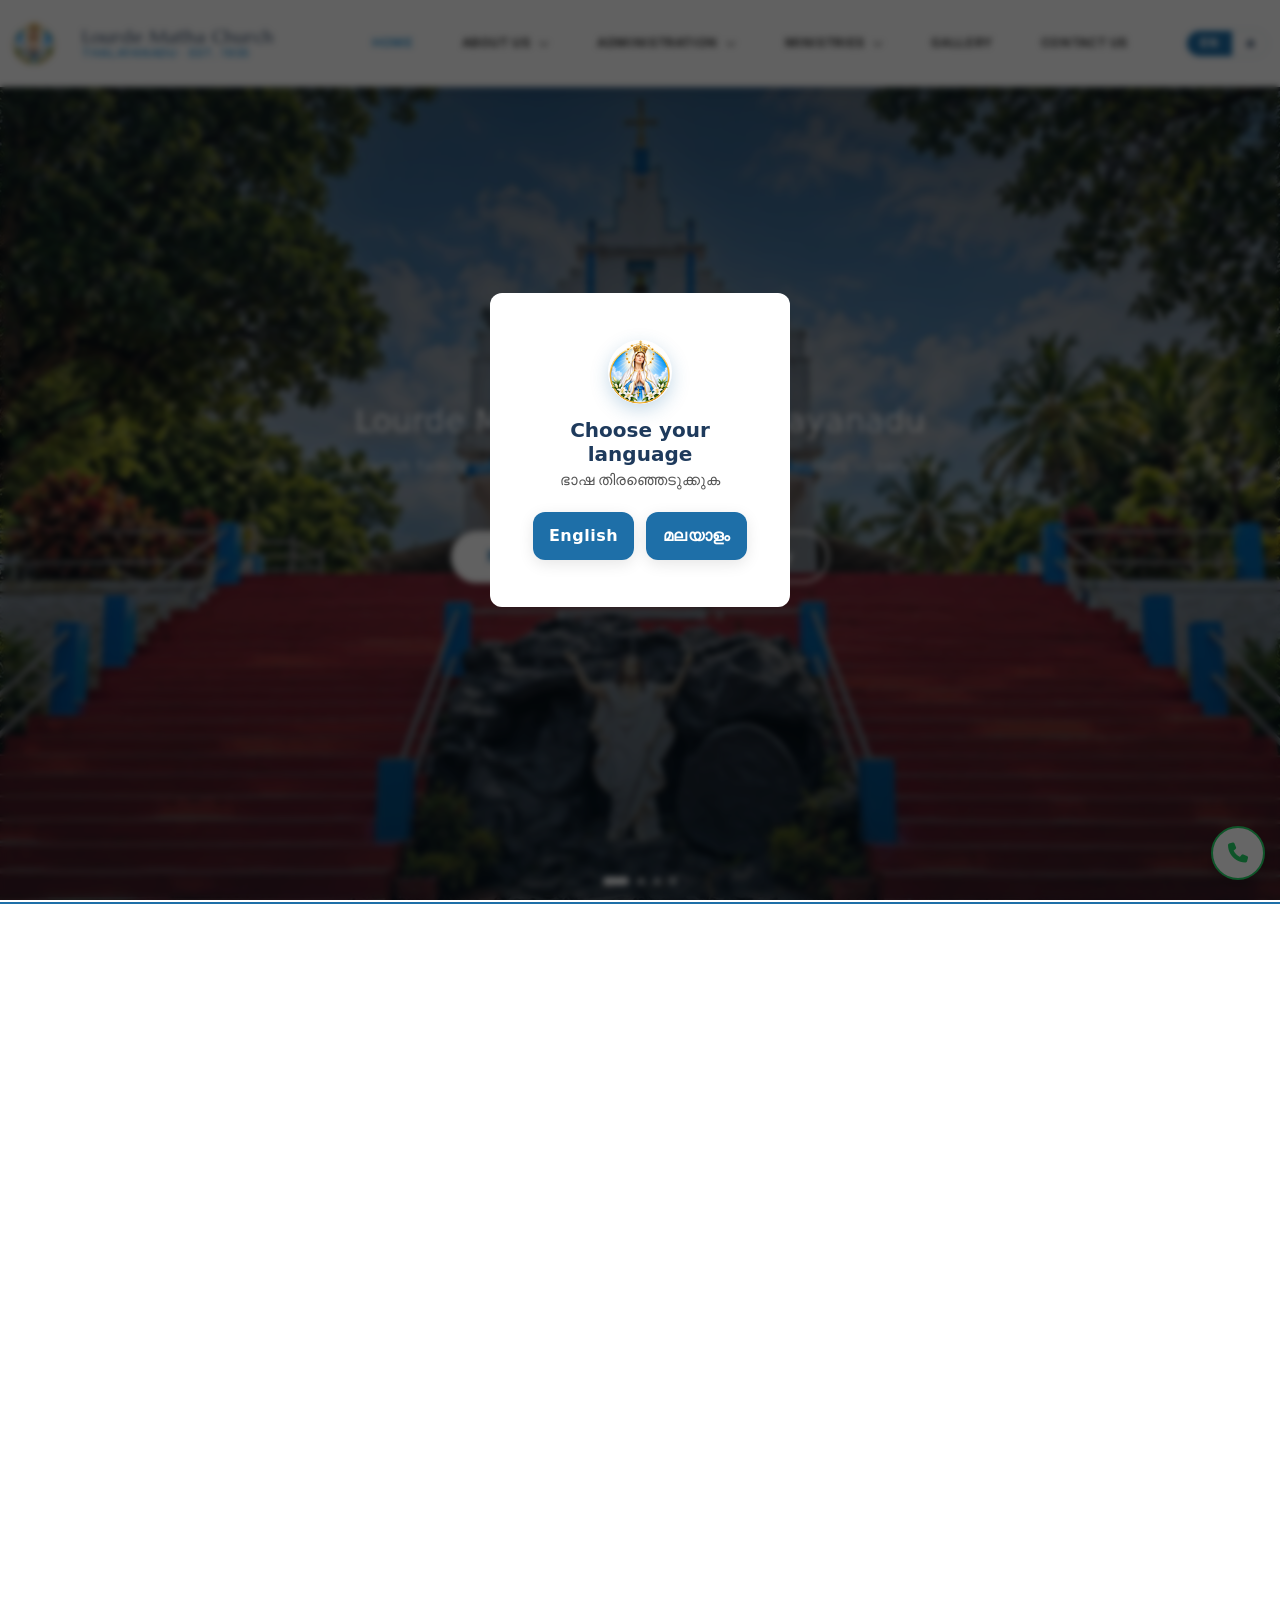
==== commit bd10ed73: "Homepage About: restore Friday 2-column design per user screenshot (photo + play + 90+ badge | Nine " ====
--- a/index.html
+++ b/index.html
@@ -13,7 +13,7 @@
     <link rel="preconnect" href="https://fonts.gstatic.com" crossorigin>
     <link href="https://fonts.googleapis.com/css2?family=Marcellus&family=Noto+Sans+Malayalam:wght@400;500;600;700&display=swap" rel="stylesheet">
     <link rel="stylesheet" href="./assets/css/bootstrap.css?v=7.0">
-    <link rel="stylesheet" href="./assets/css/main.css?v=96.0">
+    <link rel="stylesheet" href="./assets/css/main.css?v=97.0">
     <link rel="stylesheet" href="https://cdnjs.cloudflare.com/ajax/libs/font-awesome/6.5.1/css/all.min.css">
     <link rel="stylesheet" href="https://cdn.jsdelivr.net/npm/swiper@11/swiper-bundle.min.css" />
     <link rel="stylesheet" href="https://unpkg.com/aos@next/dist/aos.css" />
@@ -24,6 +24,42 @@
             background: rgba(0, 0, 0, 0.7) !important;
             backdrop-filter: blur(10px);
             -webkit-backdrop-filter: blur(10px);
+        }
+    </style>
+    <style>
+        /* Force Uniform Feature Box Heights on Desktop */
+        @media (min-width: 768px) {
+            .about-features-grid {
+                display: grid !important;
+                grid-template-columns: repeat(3, 1fr) !important;
+                grid-auto-rows: 1fr !important;
+                align-items: stretch !important;
+            }
+
+            .about-feature-item {
+                display: flex !important;
+                flex-direction: column !important;
+                justify-content: center !important;
+                align-items: center !important;
+                text-align: center !important;
+                background: #fff !important;
+                padding: 25px 15px !important;
+                /* Further Reduced Padding */
+                border-radius: 15px !important;
+                box-shadow: 0 10px 30px rgba(0, 0, 0, 0.05) !important;
+                border: 1px solid rgba(0, 0, 0, 0.03) !important;
+                height: 100% !important;
+                min-height: 280px !important;
+                /* Further Reduced for more compact look */
+            }
+
+            .about-feature-item h6 {
+                margin-top: 5px !important;
+                /* Minimal top margin */
+                margin-bottom: 12px !important;
+                font-weight: 700 !important;
+                color: var(--primary-navy) !important;
+            }
         }
     </style>
 </head>
@@ -135,40 +171,123 @@
         <!-- About Preview -->
         <section class="about-section fade-in" id="about">
             <div class="container">
-                <div class="about-figma">
-                    <div class="af-photo">
-                        <img src="./assets/images/hero-slide2-facade.jpg" alt="Lourde Matha Church, Thalayanadu" loading="lazy" width="1920" height="1080">
-                    </div>
-                    <div class="af-text">
-                        <h2>About Our Church</h2>
-                        <div class="af-divider" aria-hidden="true"><span></span>✝<span></span></div>
-                        <p>Lourde Matha Church, Thalayanadu, established in 1935, is a vibrant faith community rooted in prayer, service and fellowship. Guided by the love of Our Lady of Lourdes, we continue to grow in faith, unity and charity.</p>
-                        <a href="about" class="btn af-learn">Learn More <span aria-hidden="true">→</span></a>
-                    </div>
-                    <div class="af-timings">
-                        <div class="af-timings-head">
-                            <i class="fas fa-church" aria-hidden="true"></i>
-                            <h3>Holy Mass Timings</h3>
-                        </div>
-                        <ul class="af-rows">
-                            <li>
-                                <span class="af-day"><i class="far fa-calendar-alt" aria-hidden="true"></i> Sunday</span>
-                                <strong>7:00 AM &amp; 9:30 AM</strong>
-                            </li>
-                            <li>
-                                <span class="af-day"><i class="far fa-calendar-alt" aria-hidden="true"></i> Monday – Friday</span>
-                                <strong>6:30 AM</strong>
-                            </li>
-                            <li>
-                                <span class="af-day"><i class="far fa-calendar-alt" aria-hidden="true"></i> Saturday</span>
-                                <strong>6:45 AM</strong>
-                            </li>
-                        </ul>
-                        <svg class="af-wave" viewBox="0 0 400 48" preserveAspectRatio="none" aria-hidden="true"><path d="M0,30 C90,12 170,12 230,26 C290,40 350,38 400,22 L400,48 L0,48 Z" fill="#d9a441"/></svg>
-                    </div>
-                </div>
-            </div>
-            <svg class="af-section-wave" viewBox="0 0 1440 60" preserveAspectRatio="none" aria-hidden="true"><path d="M0,32 C240,56 480,8 720,26 C960,44 1200,12 1440,32 L1440,60 L0,60 Z" fill="#dcebf7"/></svg>
+                <div class="about-container">
+                    <div class="about-image-wrapper">
+                        <!-- Desktop Only Shapes -->
+                        <div class="about-shape shape-1 d-none d-lg-block"></div>
+                        <div class="about-shape shape-2 d-none d-lg-block"></div>
+
+                        <div class="about-image mb-lg-4">
+                            <a class="about-video-link" href="https://youtube.com/shorts/sIT-s5DbYxo?si=nyMWwvL8xQ5uNkDPED" target="_blank" rel="noopener" aria-label="Watch the Lourde Matha Church parish short on YouTube">
+                                <img src="./assets/images/gallery-real-01-sm.jpg" alt="Lourde Matha Church, Thalayanadu"
+                                    class="img-fluid" loading="lazy" width="800" height="600">
+                                <span class="about-play-button" aria-hidden="true"><i class="fas fa-play"></i></span>
+                            </a>
+                            <div class="badge-30">90+ Years of Faith</div>
+                        </div>
+
+                        </div>
+                    <div class="about-content">
+                        <span class="text-gold fw-bold text-uppercase ls-2">Welcome to Lourde Matha Church</span>
+                        <h2 class="mb-3 text-navy">✝ Nine Decades of Faith in Thalayanadu</h2>
+                        <h5 class="text-navy mb-4 italic">A Catholic parish under the patronage of Our Lady of Lourdes</h5>
+                        <div class="ornament">✦ ✦ ✦</div>
+                        <p>
+                            Established on 26 October 1935, Lourde Matha Church stands on the Kolapra–Thalayanadu Road
+                            in the heart of Idukki district. For over ninety years, this parish has been the
+                            spiritual home of the Catholic families of Thalayanadu — a place where faith is handed
+                            down from generation to generation, and where all are welcome to pray.
+                        </p>
+
+                        <!-- Features Grid (Desktop Only) -->
+                        <div class="about-features-grid mt-4 d-none d-md-grid">
+                            <div class="about-feature-item">
+                                <i class="fas fa-church fa-2x text-gold mb-3"></i>
+                                <h6>Catholic Parish</h6>
+                                <p class="small text-muted mb-0">Rooted in the faith and traditions of the Catholic
+                                    Church since 1935.</p>
+                            </div>
+                            <div class="about-feature-item">
+                                <i class="fas fa-cross fa-2x text-gold mb-3"></i>
+                                <h6>Daily Holy Mass</h6>
+                                <p class="small text-muted mb-0">Holy Mass every morning, with two Sunday
+                                    celebrations for the whole parish.</p>
+                            </div>
+                        </div>
+
+                        <!-- Features Carousel (Mobile Only) -->
+                        <div id="featuresCarousel" class="carousel slide d-md-none mt-4 pt-4 border-top"
+                            data-bs-ride="carousel">
+                            <div class="carousel-inner">
+                                <div class="carousel-item active">
+                                    <div class="text-center px-3">
+                                        <i class="fas fa-church fa-2x text-gold mb-3"></i>
+                                        <h5 class="text-navy fw-bold">Catholic Parish</h5>
+                                        <p class="small text-muted">Rooted in the faith and traditions of the Catholic
+                                            Church since 1935.</p>
+                                    </div>
+                                </div>
+                                <div class="carousel-item">
+                                    <div class="text-center px-3">
+                                        <i class="fas fa-cross fa-2x text-gold mb-3"></i>
+                                        <h5 class="text-navy fw-bold">Daily Holy Mass</h5>
+                                        <p class="small text-muted">Holy Mass every morning, with two Sunday
+                                            celebrations for the whole parish.</p>
+                                    </div>
+                                </div>
+                            </div>
+                            <div class="carousel-indicators" style="position: relative; margin-top: 20px;">
+                                <button type="button" data-bs-target="#featuresCarousel" data-bs-slide-to="0"
+                                    class="active bg-gold rounded-circle" style="width: 10px; height: 10px;"></button>
+                                <button type="button" data-bs-target="#featuresCarousel" data-bs-slide-to="1"
+                                    class="bg-gold rounded-circle" style="width: 10px; height: 10px;"></button>
+                            </div>
+                        </div>
+
+                        <!-- Original Mobile Stats Grid (Mobile ONLY) -->
+                        <div class="mb-4 mt-4 d-lg-none">
+                            <div class="stat-box">90+ Years</div>
+                            <div class="stat-box">Est. 1935</div>
+                            <div class="stat-box">Open Daily</div>
+                            <div class="stat-box">Idukki, Kerala</div>
+                        </div>
+
+                        <a href="about" class="btn btn-primary">Read More About Us</a>
+                    </div>
+                    </div>
+                </div>
+
+                    <!-- Stats Grid (Desktop ONLY - full width, single row) -->
+                    <div class="about-stats-staggered d-none d-lg-grid">
+                        <div class="stat-item" data-aos="fade-up" data-aos-delay="100">
+                            <i class="fas fa-history stat-icon"></i>
+                            <div class="stat-info">
+                                <span class="stat-num">90+ Years</span>
+                                <span class="stat-text">Of Faith</span>
+                            </div>
+                        </div>
+                        <div class="stat-item" data-aos="fade-up" data-aos-delay="200">
+                            <i class="fas fa-church stat-icon"></i>
+                            <div class="stat-info">
+                                <span class="stat-num">Est. 1935</span>
+                                <span class="stat-text">Parish</span>
+                            </div>
+                        </div>
+                        <div class="stat-item" data-aos="fade-up" data-aos-delay="300">
+                            <i class="fas fa-clock stat-icon"></i>
+                            <div class="stat-info">
+                                <span class="stat-num">Open Daily</span>
+                                <span class="stat-text">6 AM &ndash; 8 PM</span>
+                            </div>
+                        </div>
+                        <div class="stat-item" data-aos="fade-up" data-aos-delay="400">
+                            <i class="fas fa-map-marker-alt stat-icon"></i>
+                            <div class="stat-info">
+                                <span class="stat-num">Idukki</span>
+                                <span class="stat-text">Kerala</span>
+                            </div>
+                        </div>
+                    </div>
         </section>
 
         <!-- Message from Fr. Vicar -->
--- a/assets/css/main.css
+++ b/assets/css/main.css
@@ -7805,48 +7805,24 @@
 }
 
 /* ============================================================
-   HOMEPAGE about: row-wise stacked layout (desktop) — 2026-11-04
-   ============================================================ */
-@media (min-width: 992px) {
-  .page-home #about .about-container { grid-template-columns: 1fr; gap: 8px; max-width: 920px; text-align: center; }
-  .page-home #about .about-image-wrapper { max-width: 660px; width: 100%; margin: 0 auto; }
-  .page-home #about .about-image { margin-bottom: 40px !important; }
-  .page-home #about .about-image img { max-width: 660px; }
-  .page-home #about .about-content { text-align: center; max-width: 780px; margin: 0 auto; }
-  .page-home #about .about-content .ornament { text-align: center; }
-  .page-home #about .about-features-grid { grid-template-columns: repeat(2, 1fr) !important; max-width: 700px; margin-left: auto; margin-right: auto; text-align: center; }
-}
-
-/* ============================================================
    OFFERINGS dummy QR — 2026-11-04
    ============================================================ */
 .offering-qr { width: 132px; height: 132px; border-radius: 12px; background: #fff; padding: 8px; box-shadow: 0 2px 10px rgba(30,58,92,.12); flex-shrink: 0; }
 
 /* ============================================================
-   HOMEPAGE ABOUT: Figma 3-column rebuild (2026-11-11, re-applied on Thursday base)
+   HOMEPAGE about: design-matched 2-col portrait (2026-11-06)
+   Replaces the row-wise layout — per user's design mockup.
    ============================================================ */
-.page-home #about .about-figma { display: grid; grid-template-columns: 1.15fr 1fr 0.95fr; gap: 36px; align-items: center; max-width: 1200px; margin: 0 auto; }
-.page-home #about .af-photo img { width: 100%; height: 100%; object-fit: cover; border-radius: 16px; box-shadow: 0 12px 32px rgba(22,41,74,.12); display: block; aspect-ratio: 16/10; }
-.page-home #about .af-text h2 { font-family: 'Marcellus', serif; font-size: 1.9rem; color: #16294a; font-weight: 700; margin-bottom: 10px; }
-.page-home #about .af-divider { display: flex; align-items: center; gap: 10px; color: #c9a24b; margin-bottom: 14px; }
-.page-home #about .af-divider span { display: block; width: 44px; height: 2px; background: #c9a24b; }
-.page-home #about .af-text p { color: #3d4f66; font-size: .98rem; line-height: 1.65; margin-bottom: 20px; }
-.page-home #about .af-learn { border: 1.5px solid #1e6fa8 !important; color: #1e6fa8 !important; background: #fff !important; border-radius: 999px !important; padding: 10px 22px !important; font-weight: 600 !important; }
-.page-home #about .af-learn:hover { background: #1e6fa8 !important; color: #fff !important; }
-.page-home #about .af-timings { background: #fff; border-radius: 16px; box-shadow: 0 12px 32px rgba(22,41,74,.12); overflow: hidden; display: flex; flex-direction: column; }
-.page-home #about .af-timings-head { background: linear-gradient(135deg, #1e6fa8, #164a73); color: #fff; display: flex; align-items: center; gap: 12px; padding: 16px 20px; }
-.page-home #about .af-timings-head i { color: #e8b64c; font-size: 1.4rem; }
-.page-home #about .af-timings-head h3 { color: #fff; font-size: 1.15rem; font-weight: 700; margin: 0; }
-.page-home #about .af-rows { list-style: none; margin: 0; padding: 8px 20px 4px; }
-.page-home #about .af-rows li { display: flex; justify-content: space-between; align-items: center; gap: 12px; padding: 13px 0; border-bottom: 1px solid #eef2f7; }
-.page-home #about .af-rows li:last-child { border-bottom: 0; }
-.page-home #about .af-day { color: #1e3a5c; font-weight: 600; display: flex; align-items: center; gap: 9px; }
-.page-home #about .af-day i { color: #b8933f; }
-.page-home #about .af-rows strong { color: #1e3a5c; font-weight: 700; white-space: nowrap; }
-.page-home #about .af-wave { display: block; width: 100%; height: 34px; margin-top: auto; }
-.page-home #about .af-section-wave { display: block; width: 100%; height: 44px; margin-top: 28px; }
-@media (max-width: 991.98px) {
-  .page-home #about .about-figma { grid-template-columns: 1fr; gap: 24px; }
-  .page-home #about .af-text { text-align: center; }
-  .page-home #about .af-divider { justify-content: center; }
-}
+@media (min-width: 992px) {
+  .page-home #about .about-container { grid-template-columns: 1fr 1fr; gap: 60px; max-width: 1200px; text-align: left; align-items: start; }
+  .page-home #about .about-image-wrapper { max-width: none; width: auto; margin: 0; }
+  .page-home #about .about-image { margin-bottom: 40px !important; }
+  .page-home #about .about-video-link { display: block; max-width: 460px; aspect-ratio: 4 / 5; border-radius: 20px; overflow: hidden; }
+  .page-home #about .about-video-link img { width: 100%; height: 100%; max-width: none; object-fit: cover; border-radius: 0; box-shadow: none; }
+  .page-home #about .about-content { text-align: left; max-width: none; margin: 0; }
+  .page-home #about .about-content .text-gold { letter-spacing: .18em; font-size: .82rem; }
+  .page-home #about .about-content h2 { font-family: 'Marcellus', serif; font-size: 2.5rem; color: #16294a; font-weight: 400; line-height: 1.2; }
+  .page-home #about .about-content h5.italic { color: #3d9bd6; font-style: normal; font-weight: 400; font-size: 1.05rem; }
+  .page-home #about .about-content p { color: #5a6b82; }
+  .page-home #about .about-features-grid { grid-template-columns: repeat(2, 1fr) !important; max-width: none; margin-left: 0; margin-right: 0; text-align: center; }
+}
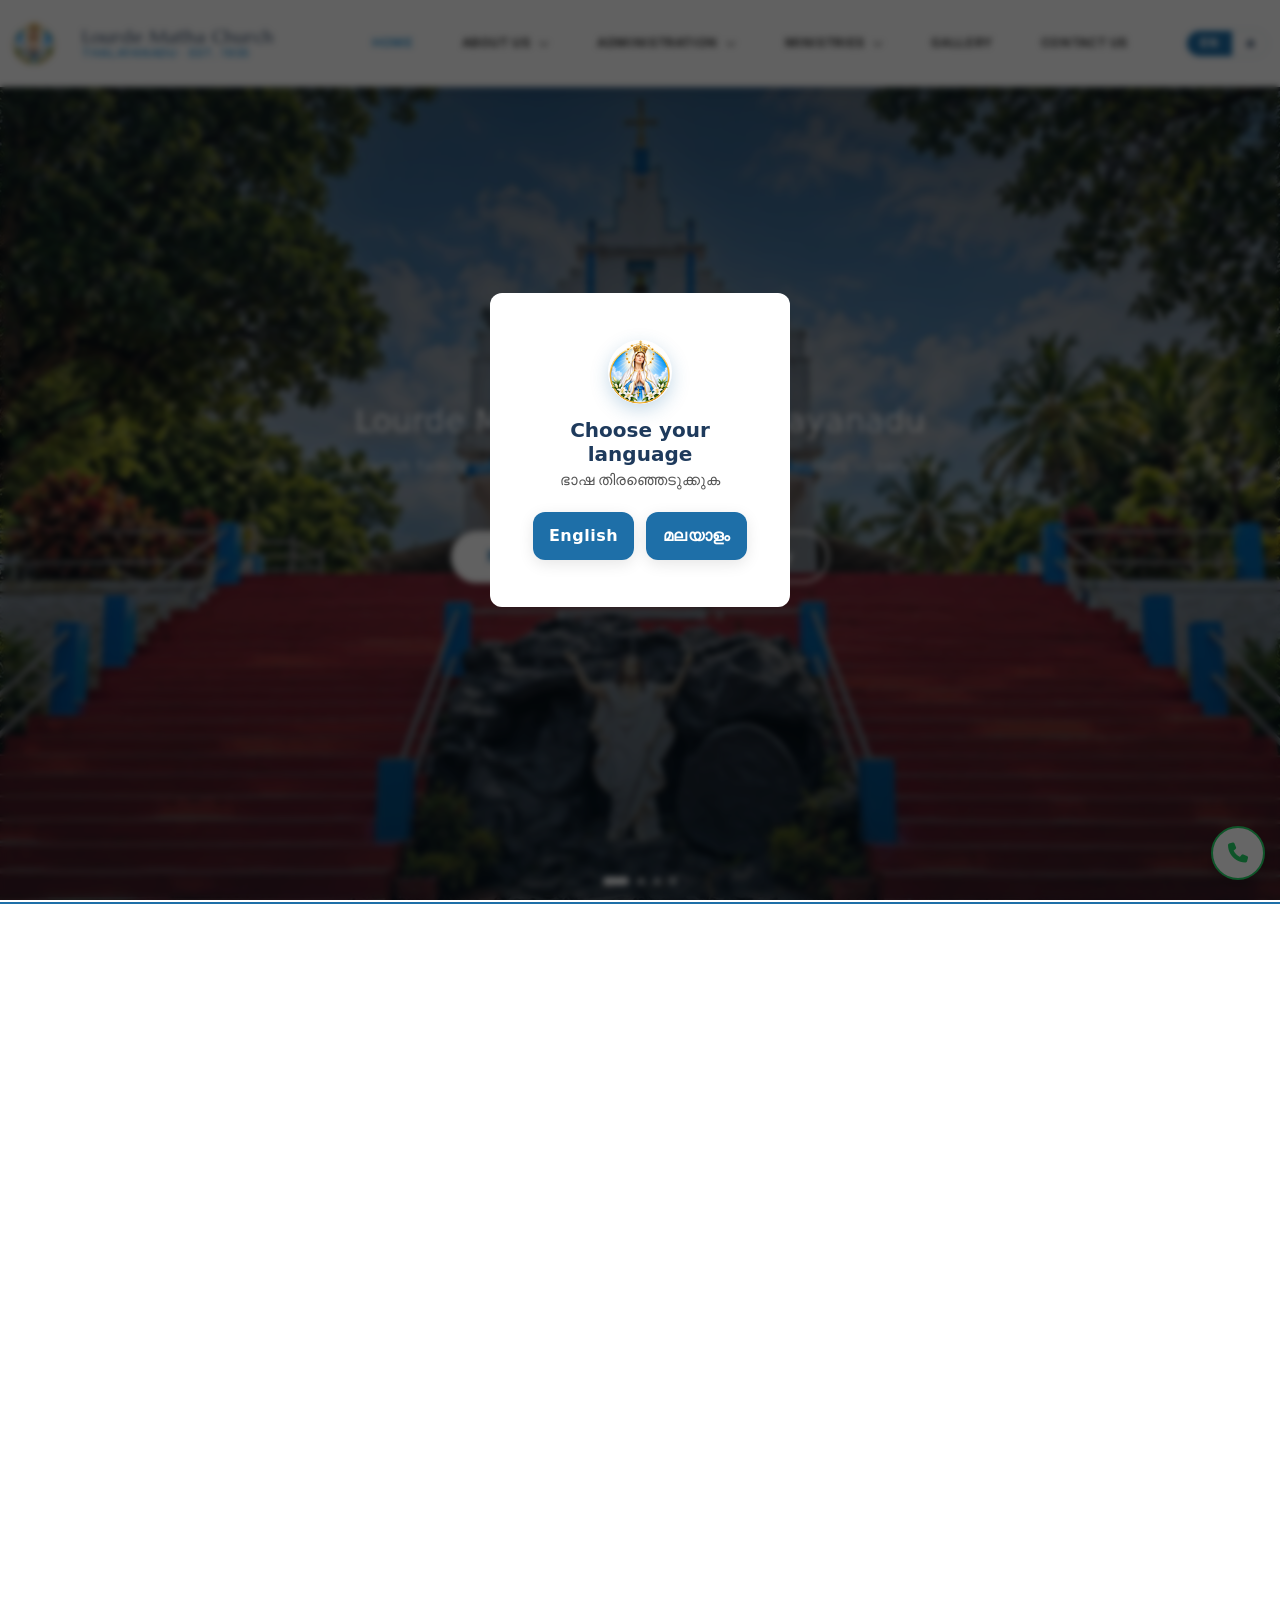
==== commit 07355c28: "Homepage About: move 4 stat items under the photo as 2x2 grid per user mark (desktop only; mobile st" ====
--- a/index.html
+++ b/index.html
@@ -13,7 +13,7 @@
     <link rel="preconnect" href="https://fonts.gstatic.com" crossorigin>
     <link href="https://fonts.googleapis.com/css2?family=Marcellus&family=Noto+Sans+Malayalam:wght@400;500;600;700&display=swap" rel="stylesheet">
     <link rel="stylesheet" href="./assets/css/bootstrap.css?v=7.0">
-    <link rel="stylesheet" href="./assets/css/main.css?v=97.0">
+    <link rel="stylesheet" href="./assets/css/main.css?v=98.0">
     <link rel="stylesheet" href="https://cdnjs.cloudflare.com/ajax/libs/font-awesome/6.5.1/css/all.min.css">
     <link rel="stylesheet" href="https://cdn.jsdelivr.net/npm/swiper@11/swiper-bundle.min.css" />
     <link rel="stylesheet" href="https://unpkg.com/aos@next/dist/aos.css" />
@@ -185,6 +185,36 @@
                             </a>
                             <div class="badge-30">90+ Years of Faith</div>
                         </div>
+                        <div class="about-stats-staggered d-none d-lg-grid">
+                        <div class="stat-item" data-aos="fade-up" data-aos-delay="100">
+                            <i class="fas fa-history stat-icon"></i>
+                            <div class="stat-info">
+                                <span class="stat-num">90+ Years</span>
+                                <span class="stat-text">Of Faith</span>
+                            </div>
+                        </div>
+                        <div class="stat-item" data-aos="fade-up" data-aos-delay="200">
+                            <i class="fas fa-church stat-icon"></i>
+                            <div class="stat-info">
+                                <span class="stat-num">Est. 1935</span>
+                                <span class="stat-text">Parish</span>
+                            </div>
+                        </div>
+                        <div class="stat-item" data-aos="fade-up" data-aos-delay="300">
+                            <i class="fas fa-clock stat-icon"></i>
+                            <div class="stat-info">
+                                <span class="stat-num">Open Daily</span>
+                                <span class="stat-text">6 AM &ndash; 8 PM</span>
+                            </div>
+                        </div>
+                        <div class="stat-item" data-aos="fade-up" data-aos-delay="400">
+                            <i class="fas fa-map-marker-alt stat-icon"></i>
+                            <div class="stat-info">
+                                <span class="stat-num">Idukki</span>
+                                <span class="stat-text">Kerala</span>
+                            </div>
+                        </div>
+                    </div>
 
                         </div>
                     <div class="about-content">
@@ -258,36 +288,7 @@
                 </div>
 
                     <!-- Stats Grid (Desktop ONLY - full width, single row) -->
-                    <div class="about-stats-staggered d-none d-lg-grid">
-                        <div class="stat-item" data-aos="fade-up" data-aos-delay="100">
-                            <i class="fas fa-history stat-icon"></i>
-                            <div class="stat-info">
-                                <span class="stat-num">90+ Years</span>
-                                <span class="stat-text">Of Faith</span>
-                            </div>
-                        </div>
-                        <div class="stat-item" data-aos="fade-up" data-aos-delay="200">
-                            <i class="fas fa-church stat-icon"></i>
-                            <div class="stat-info">
-                                <span class="stat-num">Est. 1935</span>
-                                <span class="stat-text">Parish</span>
-                            </div>
-                        </div>
-                        <div class="stat-item" data-aos="fade-up" data-aos-delay="300">
-                            <i class="fas fa-clock stat-icon"></i>
-                            <div class="stat-info">
-                                <span class="stat-num">Open Daily</span>
-                                <span class="stat-text">6 AM &ndash; 8 PM</span>
-                            </div>
-                        </div>
-                        <div class="stat-item" data-aos="fade-up" data-aos-delay="400">
-                            <i class="fas fa-map-marker-alt stat-icon"></i>
-                            <div class="stat-info">
-                                <span class="stat-num">Idukki</span>
-                                <span class="stat-text">Kerala</span>
-                            </div>
-                        </div>
-                    </div>
+                    
         </section>
 
         <!-- Message from Fr. Vicar -->
--- a/assets/css/main.css
+++ b/assets/css/main.css
@@ -7826,3 +7826,15 @@
   .page-home #about .about-content p { color: #5a6b82; }
   .page-home #about .about-features-grid { grid-template-columns: repeat(2, 1fr) !important; max-width: none; margin-left: 0; margin-right: 0; text-align: center; }
 }
+
+/* ============================================================
+   HOMEPAGE about: stats under the photo, 2x2 grid (2026-11-12, user ask)
+   ============================================================ */
+@media (min-width: 992px) {
+  .page-home #about .about-image-wrapper .about-stats-staggered {
+    grid-template-columns: repeat(2, 1fr) !important;
+    max-width: 460px;
+    gap: 14px !important;
+    margin-top: 12px !important;
+  }
+}
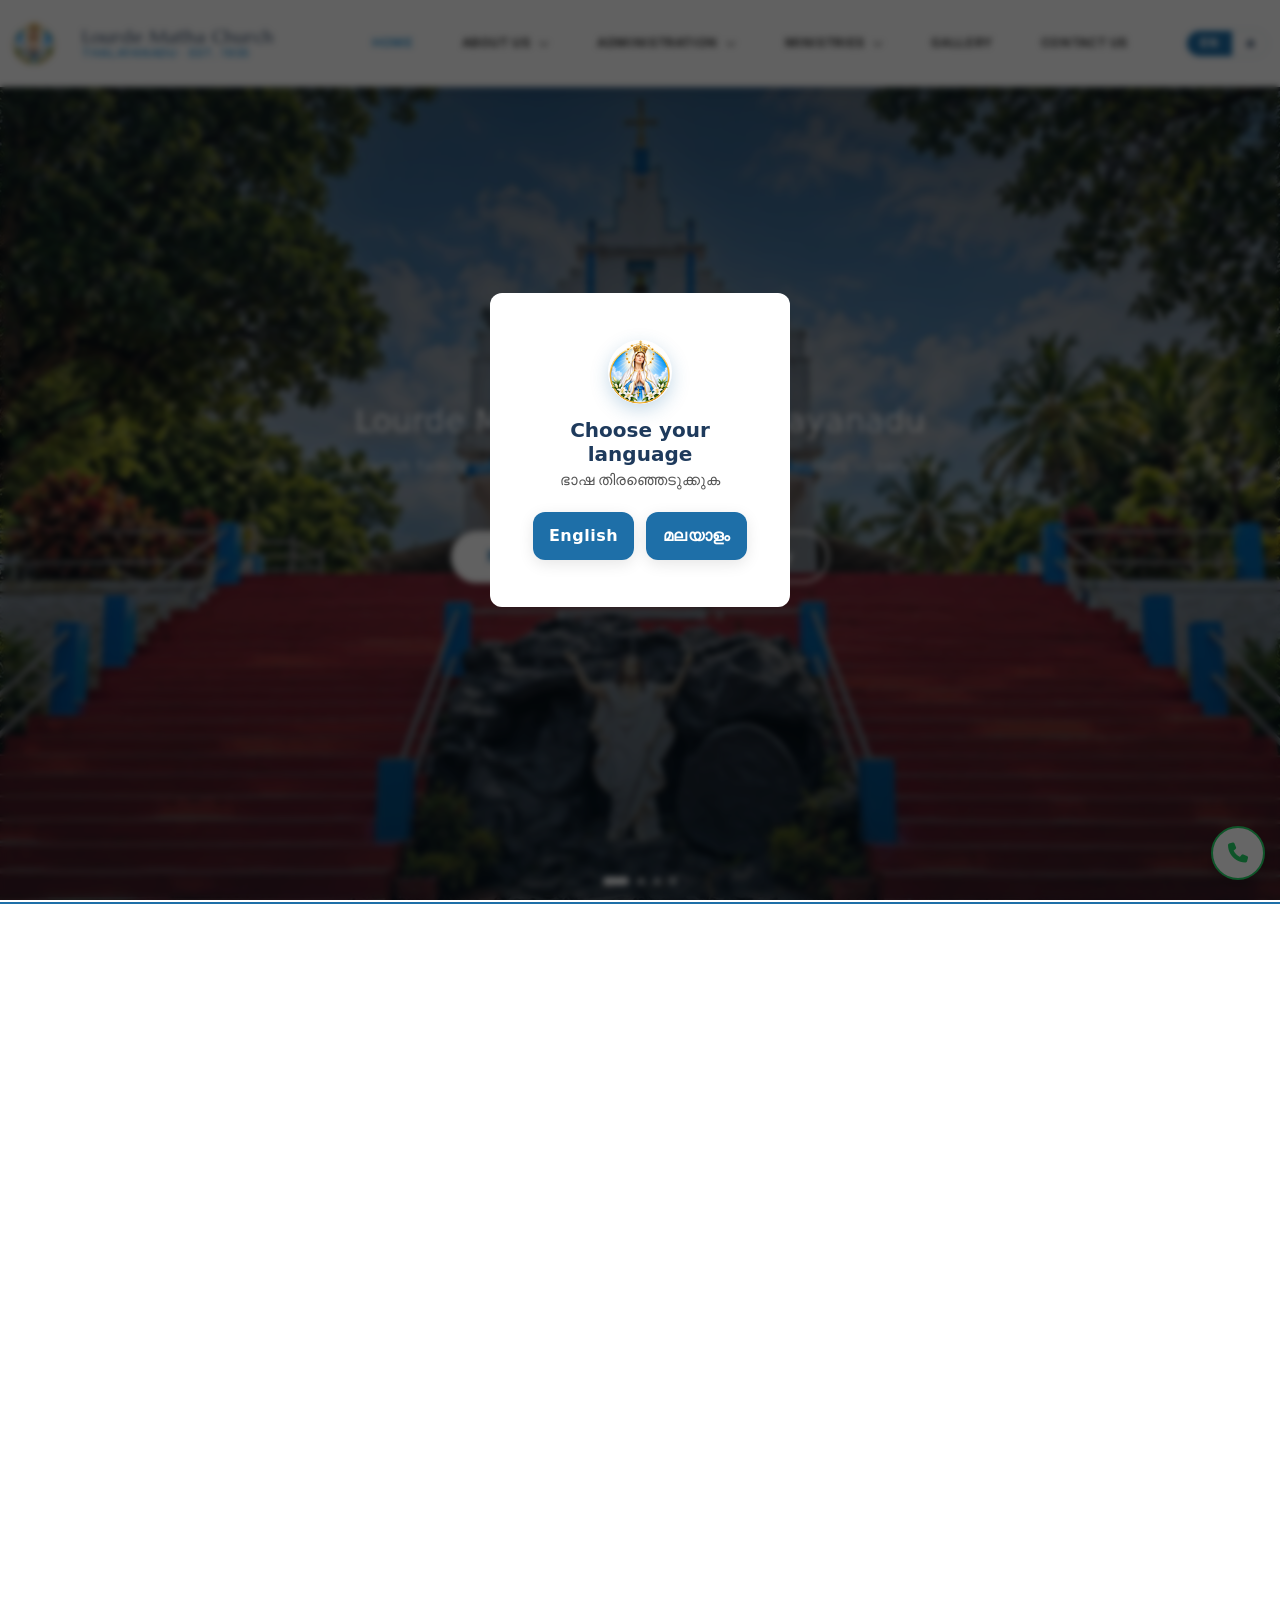
==== commit 2fb0a37e: "Homepage Parish Administration: replace marquee with Swiper auto slider (4 desktop / 3 tablet / 2 mo" ====
--- a/index.html
+++ b/index.html
@@ -13,7 +13,7 @@
     <link rel="preconnect" href="https://fonts.gstatic.com" crossorigin>
     <link href="https://fonts.googleapis.com/css2?family=Marcellus&family=Noto+Sans+Malayalam:wght@400;500;600;700&display=swap" rel="stylesheet">
     <link rel="stylesheet" href="./assets/css/bootstrap.css?v=7.0">
-    <link rel="stylesheet" href="./assets/css/main.css?v=98.0">
+    <link rel="stylesheet" href="./assets/css/main.css?v=99.0">
     <link rel="stylesheet" href="https://cdnjs.cloudflare.com/ajax/libs/font-awesome/6.5.1/css/all.min.css">
     <link rel="stylesheet" href="https://cdn.jsdelivr.net/npm/swiper@11/swiper-bundle.min.css" />
     <link rel="stylesheet" href="https://unpkg.com/aos@next/dist/aos.css" />
@@ -364,79 +364,55 @@
                     <h2 class="display-6 text-navy">Parish Administration</h2>
                     <div class="ornament">✦ ✦ ✦</div>
                     <p class="text-muted mx-auto" style="max-width: 640px;">Lourde Matha Church is guided by our Vicar and the parish council, under the Thodupuzha Forane in the Syro-Malabar Eparchy of Kothamangalam.</p>
-                    <div class="admin-marquee" data-aos="fade-up">
-                        <div class="admin-marquee-track">
-                        <div class="vicar-card admin-card">
-                            <img src="./assets/images/vicar-fr-alex-diocese.jpg" alt="V. Rev. Fr Alex Thannikunnel, Vicar of Lourde Matha Church, Thalayanadu" class="vicar-card-img" loading="lazy">
-                            <div class="vicar-card-body">
-                                <span class="vicar-card-role">Vicar</span>
-                                <h5 class="vicar-card-name">V. Rev. Fr Alex Thannikunnel</h5>
-                            </div>
-                        </div>
-                        <div class="vicar-card admin-card">
-                            <span class="vicar-card-avatar" aria-hidden="true"><svg viewBox="0 0 80 80" fill="none"><circle cx="40" cy="40" r="37" fill="rgba(255,255,255,0.14)"/><circle cx="40" cy="29" r="11" fill="rgba(255,255,255,0.88)"/><path d="M17 63c2.5-13.5 11.5-21.5 23-21.5s20.5 8 23 21.5c-7.5 3.5-15 5-23 5s-15.5-1.5-23-5z" fill="rgba(255,255,255,0.88)"/></svg></span>
-                            <div class="vicar-card-body">
-                                <span class="vicar-card-role">Assistant Vicar</span>
-                                <h5 class="vicar-card-name">Assistant Parish Priest</h5>
-                            </div>
-                        </div>
-                        <div class="vicar-card admin-card">
-                            <span class="vicar-card-avatar" aria-hidden="true"><svg viewBox="0 0 80 80" fill="none"><circle cx="40" cy="40" r="37" fill="rgba(255,255,255,0.14)"/><circle cx="40" cy="29" r="11" fill="rgba(255,255,255,0.88)"/><path d="M17 63c2.5-13.5 11.5-21.5 23-21.5s20.5 8 23 21.5c-7.5 3.5-15 5-23 5s-15.5-1.5-23-5z" fill="rgba(255,255,255,0.88)"/></svg></span>
-                            <div class="vicar-card-body">
-                                <span class="vicar-card-role">Office Secretary</span>
-                                <h5 class="vicar-card-name">Parish Office</h5>
-                            </div>
-                        </div>
-                        <div class="vicar-card admin-card">
-                            <span class="vicar-card-avatar" aria-hidden="true"><svg viewBox="0 0 80 80" fill="none"><circle cx="40" cy="40" r="37" fill="rgba(255,255,255,0.14)"/><circle cx="40" cy="29" r="11" fill="rgba(255,255,255,0.88)"/><path d="M17 63c2.5-13.5 11.5-21.5 23-21.5s20.5 8 23 21.5c-7.5 3.5-15 5-23 5s-15.5-1.5-23-5z" fill="rgba(255,255,255,0.88)"/></svg></span>
-                            <div class="vicar-card-body">
-                                <span class="vicar-card-role">Kappiyar</span>
-                                <h5 class="vicar-card-name">Sacristan</h5>
-                            </div>
-                        </div>
-                        <div class="vicar-card admin-card">
-                            <span class="vicar-card-avatar" aria-hidden="true"><svg viewBox="0 0 80 80" fill="none"><circle cx="40" cy="40" r="37" fill="rgba(255,255,255,0.14)"/><circle cx="40" cy="29" r="11" fill="rgba(255,255,255,0.88)"/><path d="M17 63c2.5-13.5 11.5-21.5 23-21.5s20.5 8 23 21.5c-7.5 3.5-15 5-23 5s-15.5-1.5-23-5z" fill="rgba(255,255,255,0.88)"/></svg></span>
-                            <div class="vicar-card-body">
-                                <span class="vicar-card-role">Kaikkarans</span>
-                                <h5 class="vicar-card-name">Parish Trustees</h5>
-                            </div>
-                        </div>
-                        <div class="vicar-card admin-card">
-                            <img src="./assets/images/vicar-fr-alex-diocese.jpg" alt="V. Rev. Fr Alex Thannikunnel, Vicar of Lourde Matha Church, Thalayanadu" class="vicar-card-img" loading="lazy">
-                            <div class="vicar-card-body">
-                                <span class="vicar-card-role">Vicar</span>
-                                <h5 class="vicar-card-name">V. Rev. Fr Alex Thannikunnel</h5>
-                            </div>
-                        </div>
-                        <div class="vicar-card admin-card">
-                            <span class="vicar-card-avatar" aria-hidden="true"><svg viewBox="0 0 80 80" fill="none"><circle cx="40" cy="40" r="37" fill="rgba(255,255,255,0.14)"/><circle cx="40" cy="29" r="11" fill="rgba(255,255,255,0.88)"/><path d="M17 63c2.5-13.5 11.5-21.5 23-21.5s20.5 8 23 21.5c-7.5 3.5-15 5-23 5s-15.5-1.5-23-5z" fill="rgba(255,255,255,0.88)"/></svg></span>
-                            <div class="vicar-card-body">
-                                <span class="vicar-card-role">Assistant Vicar</span>
-                                <h5 class="vicar-card-name">Assistant Parish Priest</h5>
-                            </div>
-                        </div>
-                        <div class="vicar-card admin-card">
-                            <span class="vicar-card-avatar" aria-hidden="true"><svg viewBox="0 0 80 80" fill="none"><circle cx="40" cy="40" r="37" fill="rgba(255,255,255,0.14)"/><circle cx="40" cy="29" r="11" fill="rgba(255,255,255,0.88)"/><path d="M17 63c2.5-13.5 11.5-21.5 23-21.5s20.5 8 23 21.5c-7.5 3.5-15 5-23 5s-15.5-1.5-23-5z" fill="rgba(255,255,255,0.88)"/></svg></span>
-                            <div class="vicar-card-body">
-                                <span class="vicar-card-role">Office Secretary</span>
-                                <h5 class="vicar-card-name">Parish Office</h5>
-                            </div>
-                        </div>
-                        <div class="vicar-card admin-card">
-                            <span class="vicar-card-avatar" aria-hidden="true"><svg viewBox="0 0 80 80" fill="none"><circle cx="40" cy="40" r="37" fill="rgba(255,255,255,0.14)"/><circle cx="40" cy="29" r="11" fill="rgba(255,255,255,0.88)"/><path d="M17 63c2.5-13.5 11.5-21.5 23-21.5s20.5 8 23 21.5c-7.5 3.5-15 5-23 5s-15.5-1.5-23-5z" fill="rgba(255,255,255,0.88)"/></svg></span>
-                            <div class="vicar-card-body">
-                                <span class="vicar-card-role">Kappiyar</span>
-                                <h5 class="vicar-card-name">Sacristan</h5>
-                            </div>
-                        </div>
-                        <div class="vicar-card admin-card">
-                            <span class="vicar-card-avatar" aria-hidden="true"><svg viewBox="0 0 80 80" fill="none"><circle cx="40" cy="40" r="37" fill="rgba(255,255,255,0.14)"/><circle cx="40" cy="29" r="11" fill="rgba(255,255,255,0.88)"/><path d="M17 63c2.5-13.5 11.5-21.5 23-21.5s20.5 8 23 21.5c-7.5 3.5-15 5-23 5s-15.5-1.5-23-5z" fill="rgba(255,255,255,0.88)"/></svg></span>
-                            <div class="vicar-card-body">
-                                <span class="vicar-card-role">Kaikkarans</span>
-                                <h5 class="vicar-card-name">Parish Trustees</h5>
-                            </div>
-                        </div>
-                        </div>
+                                        <div class="swiper admin-slider" data-aos="fade-up">
+                        <div class="swiper-wrapper">
+                        <div class="swiper-slide">
+        <div class="vicar-card admin-card">
+                                    <img src="./assets/images/vicar-fr-alex-diocese.jpg" alt="V. Rev. Fr Alex Thannikunnel, Vicar of Lourde Matha Church, Thalayanadu" class="vicar-card-img" loading="lazy">
+                                    <div class="vicar-card-body">
+                                        <span class="vicar-card-role">Vicar</span>
+                                        <h5 class="vicar-card-name">V. Rev. Fr Alex Thannikunnel</h5>
+                                    </div>
+                                </div>
+                        </div>
+                        <div class="swiper-slide">
+        <div class="vicar-card admin-card">
+                                    <span class="vicar-card-avatar" aria-hidden="true"><svg viewBox="0 0 80 80" fill="none"><circle cx="40" cy="40" r="37" fill="rgba(255,255,255,0.14)"/><circle cx="40" cy="29" r="11" fill="rgba(255,255,255,0.88)"/><path d="M17 63c2.5-13.5 11.5-21.5 23-21.5s20.5 8 23 21.5c-7.5 3.5-15 5-23 5s-15.5-1.5-23-5z" fill="rgba(255,255,255,0.88)"/></svg></span>
+                                    <div class="vicar-card-body">
+                                        <span class="vicar-card-role">Assistant Vicar</span>
+                                        <h5 class="vicar-card-name">Assistant Parish Priest</h5>
+                                    </div>
+                                </div>
+                        </div>
+                        <div class="swiper-slide">
+        <div class="vicar-card admin-card">
+                                    <span class="vicar-card-avatar" aria-hidden="true"><svg viewBox="0 0 80 80" fill="none"><circle cx="40" cy="40" r="37" fill="rgba(255,255,255,0.14)"/><circle cx="40" cy="29" r="11" fill="rgba(255,255,255,0.88)"/><path d="M17 63c2.5-13.5 11.5-21.5 23-21.5s20.5 8 23 21.5c-7.5 3.5-15 5-23 5s-15.5-1.5-23-5z" fill="rgba(255,255,255,0.88)"/></svg></span>
+                                    <div class="vicar-card-body">
+                                        <span class="vicar-card-role">Office Secretary</span>
+                                        <h5 class="vicar-card-name">Parish Office</h5>
+                                    </div>
+                                </div>
+                        </div>
+                        <div class="swiper-slide">
+        <div class="vicar-card admin-card">
+                                    <span class="vicar-card-avatar" aria-hidden="true"><svg viewBox="0 0 80 80" fill="none"><circle cx="40" cy="40" r="37" fill="rgba(255,255,255,0.14)"/><circle cx="40" cy="29" r="11" fill="rgba(255,255,255,0.88)"/><path d="M17 63c2.5-13.5 11.5-21.5 23-21.5s20.5 8 23 21.5c-7.5 3.5-15 5-23 5s-15.5-1.5-23-5z" fill="rgba(255,255,255,0.88)"/></svg></span>
+                                    <div class="vicar-card-body">
+                                        <span class="vicar-card-role">Kappiyar</span>
+                                        <h5 class="vicar-card-name">Sacristan</h5>
+                                    </div>
+                                </div>
+                        </div>
+                        <div class="swiper-slide">
+        <div class="vicar-card admin-card">
+                                    <span class="vicar-card-avatar" aria-hidden="true"><svg viewBox="0 0 80 80" fill="none"><circle cx="40" cy="40" r="37" fill="rgba(255,255,255,0.14)"/><circle cx="40" cy="29" r="11" fill="rgba(255,255,255,0.88)"/><path d="M17 63c2.5-13.5 11.5-21.5 23-21.5s20.5 8 23 21.5c-7.5 3.5-15 5-23 5s-15.5-1.5-23-5z" fill="rgba(255,255,255,0.88)"/></svg></span>
+                                    <div class="vicar-card-body">
+                                        <span class="vicar-card-role">Kaikkarans</span>
+                                        <h5 class="vicar-card-name">Parish Trustees</h5>
+                                    </div>
+                                </div>
+                        </div>
+                        </div>
+                        <div class="swiper-pagination admin-pagination"></div>
                     </div>
                     <a href="administration" class="btn btn-primary mt-2">Meet the Parish Administration</a>
                 </div>
@@ -610,7 +586,7 @@
     <script src="https://cdn.jsdelivr.net/npm/sweetalert2@11" defer></script>
     <script src="https://cdn.jsdelivr.net/npm/emailjs-com@3/dist/email.min.js" defer></script>
     <script src="./assets/js/courses-data.js" defer></script>
-    <script src="./assets/js/app.js?v=44.0" defer></script>
+    <script src="./assets/js/app.js?v=45.0" defer></script>
 
     <script>
         // AOS and Swiper are now managed by app.js to ensure proper loading sequence
--- a/assets/css/main.css
+++ b/assets/css/main.css
@@ -7838,3 +7838,12 @@
     margin-top: 12px !important;
   }
 }
+
+/* ============================================================
+   HOMEPAGE admin: auto slider replacing marquee (2026-11-12)
+   ============================================================ */
+.admin-slider { margin: 30px 0 10px; padding: 6px 0; }
+.admin-slider .swiper-slide .admin-card { width: 100%; }
+.admin-slider .admin-pagination { position: static !important; margin-top: 14px; text-align: center; }
+.page-home .admin-pagination .swiper-pagination-bullet { background: rgba(30,111,168,.35); opacity: 1; width: 8px; height: 8px; margin: 0 4px; }
+.page-home .admin-pagination .swiper-pagination-bullet-active { background: #1e6fa8; width: 26px; border-radius: 999px; }
